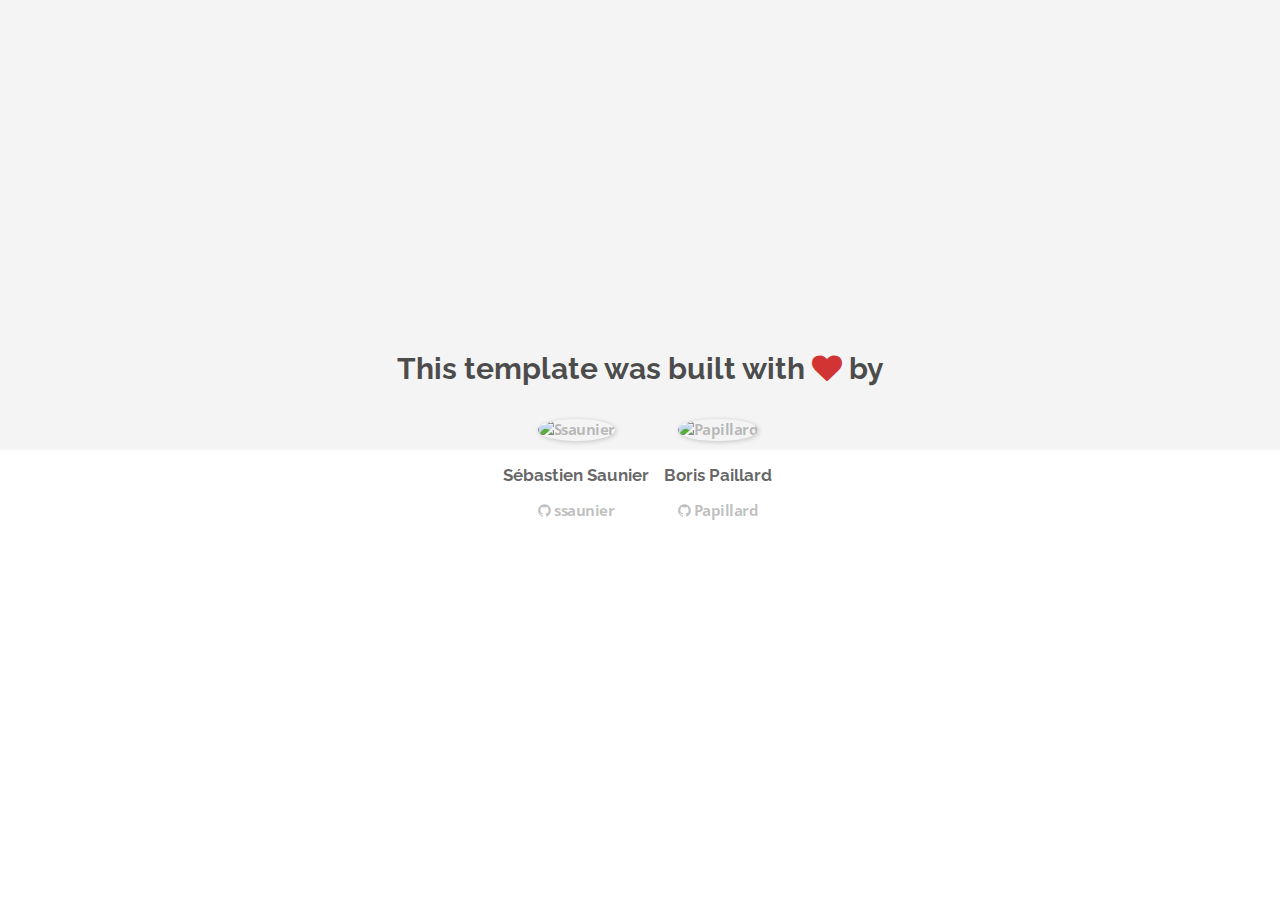
==== about.html @ ccd08929 "Automated commit at 2018-02-05 14:22:04 UTC by middleman-deploy 2.0.0-alpha" ====
<!doctype html>
<html>
  <head>
    <meta charset="utf-8">
    <meta http-equiv="x-ua-compatible" content="ie=edge">
    <meta name="viewport"
          content="width=device-width, initial-scale=1, shrink-to-fit=no">
    <!-- Use the title from a page's frontmatter if it has one -->
    <title>Le Wagon - Middleman - About</title>
    <link href="stylesheets/application-3c48b980.css" rel="stylesheet" />
    <script src="javascripts/application-93de88c9.js"></script>
    <link href="images/favicon-f15af148.png" rel="icon" type="image/png" />
  </head>
  <body>
    <div id="about">
  <div class="about-content">
    <h1>This template was built with <i class="fa fa-heart"></i> by</h1>
    <ul class="list-inline">
        <li>
<a href="https://kitt.lewagon.com/alumni/ssaunier" target="_blank">            <img src="https://kitt.lewagon.com/placeholder/users/ssaunier" class="img-circle" alt="Ssaunier" />
</a>          <h2>Sébastien Saunier</h2>
          <p>
<a href="https://github.com/ssaunier" target="_blank">              <i class="fa fa-github"></i> ssaunier
</a>          </p>
        </li>
        <li>
<a href="https://kitt.lewagon.com/alumni/Papillard" target="_blank">            <img src="https://kitt.lewagon.com/placeholder/users/Papillard" class="img-circle" alt="Papillard" />
</a>          <h2>Boris Paillard</h2>
          <p>
<a href="https://github.com/Papillard" target="_blank">              <i class="fa fa-github"></i> Papillard
</a>          </p>
        </li>
    </ul>
  </div>
</div>

  </body>
</html>
---- stylesheets/application-3c48b980.css ----
@import url("https://fonts.googleapis.com/css?family=Open+Sans:400,300,700|Raleway:400,100,300,700,500");/*!
 * Bootstrap v3.3.7 (http://getbootstrap.com)
 * Copyright 2011-2016 Twitter, Inc.
 * Licensed under MIT (https://github.com/twbs/bootstrap/blob/master/LICENSE)
 *//*! normalize.css v3.0.3 | MIT License | github.com/necolas/normalize.css */html{font-family:sans-serif;-ms-text-size-adjust:100%;-webkit-text-size-adjust:100%}body{margin:0}article,aside,details,figcaption,figure,footer,header,hgroup,main,menu,nav,section,summary{display:block}audio,canvas,progress,video{display:inline-block;vertical-align:baseline}audio:not([controls]){display:none;height:0}[hidden],template{display:none}a{background-color:transparent}a:active,a:hover{outline:0}abbr[title]{border-bottom:1px dotted}b,strong{font-weight:bold}dfn{font-style:italic}h1{font-size:2em;margin:0.67em 0}mark{background:#ff0;color:#000}small{font-size:80%}sub,sup{font-size:75%;line-height:0;position:relative;vertical-align:baseline}sup{top:-0.5em}sub{bottom:-0.25em}img{border:0}svg:not(:root){overflow:hidden}figure{margin:1em 40px}hr{-webkit-box-sizing:content-box;box-sizing:content-box;height:0}pre{overflow:auto}code,kbd,pre,samp{font-family:monospace, monospace;font-size:1em}button,input,optgroup,select,textarea{color:inherit;font:inherit;margin:0}button{overflow:visible}button,select{text-transform:none}button,html input[type="button"],input[type="reset"],input[type="submit"]{-webkit-appearance:button;cursor:pointer}button[disabled],html input[disabled]{cursor:default}button::-moz-focus-inner,input::-moz-focus-inner{border:0;padding:0}input{line-height:normal}input[type="checkbox"],input[type="radio"]{-webkit-box-sizing:border-box;box-sizing:border-box;padding:0}input[type="number"]::-webkit-inner-spin-button,input[type="number"]::-webkit-outer-spin-button{height:auto}input[type="search"]{-webkit-appearance:textfield;-webkit-box-sizing:content-box;box-sizing:content-box}input[type="search"]::-webkit-search-cancel-button,input[type="search"]::-webkit-search-decoration{-webkit-appearance:none}fieldset{border:1px solid #c0c0c0;margin:0 2px;padding:0.35em 0.625em 0.75em}legend{border:0;padding:0}textarea{overflow:auto}optgroup{font-weight:bold}table{border-collapse:collapse;border-spacing:0}td,th{padding:0}/*! Source: https://github.com/h5bp/html5-boilerplate/blob/master/src/css/main.css */@media print{*,*:before,*:after{background:transparent !important;color:#000 !important;-webkit-box-shadow:none !important;box-shadow:none !important;text-shadow:none !important}a,a:visited{text-decoration:underline}a[href]:after{content:" (" attr(href) ")"}abbr[title]:after{content:" (" attr(title) ")"}a[href^="#"]:after,a[href^="javascript:"]:after{content:""}pre,blockquote{border:1px solid #999;page-break-inside:avoid}thead{display:table-header-group}tr,img{page-break-inside:avoid}img{max-width:100% !important}p,h2,h3{orphans:3;widows:3}h2,h3{page-break-after:avoid}.navbar{display:none}.btn>.caret,.dropup>.btn>.caret{border-top-color:#000 !important}.label{border:1px solid #000}.table{border-collapse:collapse !important}.table td,.table th{background-color:#fff !important}.table-bordered th,.table-bordered td{border:1px solid #ddd !important}}@font-face{font-family:'Glyphicons Halflings';src:url("../assets/bootstrap/glyphicons-halflings-regular-86b6f62b.eot");src:url("../assets/bootstrap/glyphicons-halflings-regular-86b6f62b.eot?#iefix") format("embedded-opentype"),url("../assets/bootstrap/glyphicons-halflings-regular-ca35b697.woff2") format("woff2"),url("../assets/bootstrap/glyphicons-halflings-regular-278e49a8.woff") format("woff"),url("../assets/bootstrap/glyphicons-halflings-regular-44bc1850.ttf") format("truetype"),url("../assets/bootstrap/glyphicons-halflings-regular-de51a849.svg#glyphicons_halflingsregular") format("svg")}.glyphicon{position:relative;top:1px;display:inline-block;font-family:'Glyphicons Halflings';font-style:normal;font-weight:normal;line-height:1;-webkit-font-smoothing:antialiased;-moz-osx-font-smoothing:grayscale}.glyphicon-asterisk:before{content:"\002a"}.glyphicon-plus:before{content:"\002b"}.glyphicon-euro:before,.glyphicon-eur:before{content:"\20ac"}.glyphicon-minus:before{content:"\2212"}.glyphicon-cloud:before{content:"\2601"}.glyphicon-envelope:before{content:"\2709"}.glyphicon-pencil:before{content:"\270f"}.glyphicon-glass:before{content:"\e001"}.glyphicon-music:before{content:"\e002"}.glyphicon-search:before{content:"\e003"}.glyphicon-heart:before{content:"\e005"}.glyphicon-star:before{content:"\e006"}.glyphicon-star-empty:before{content:"\e007"}.glyphicon-user:before{content:"\e008"}.glyphicon-film:before{content:"\e009"}.glyphicon-th-large:before{content:"\e010"}.glyphicon-th:before{content:"\e011"}.glyphicon-th-list:before{content:"\e012"}.glyphicon-ok:before{content:"\e013"}.glyphicon-remove:before{content:"\e014"}.glyphicon-zoom-in:before{content:"\e015"}.glyphicon-zoom-out:before{content:"\e016"}.glyphicon-off:before{content:"\e017"}.glyphicon-signal:before{content:"\e018"}.glyphicon-cog:before{content:"\e019"}.glyphicon-trash:before{content:"\e020"}.glyphicon-home:before{content:"\e021"}.glyphicon-file:before{content:"\e022"}.glyphicon-time:before{content:"\e023"}.glyphicon-road:before{content:"\e024"}.glyphicon-download-alt:before{content:"\e025"}.glyphicon-download:before{content:"\e026"}.glyphicon-upload:before{content:"\e027"}.glyphicon-inbox:before{content:"\e028"}.glyphicon-play-circle:before{content:"\e029"}.glyphicon-repeat:before{content:"\e030"}.glyphicon-refresh:before{content:"\e031"}.glyphicon-list-alt:before{content:"\e032"}.glyphicon-lock:before{content:"\e033"}.glyphicon-flag:before{content:"\e034"}.glyphicon-headphones:before{content:"\e035"}.glyphicon-volume-off:before{content:"\e036"}.glyphicon-volume-down:before{content:"\e037"}.glyphicon-volume-up:before{content:"\e038"}.glyphicon-qrcode:before{content:"\e039"}.glyphicon-barcode:before{content:"\e040"}.glyphicon-tag:before{content:"\e041"}.glyphicon-tags:before{content:"\e042"}.glyphicon-book:before{content:"\e043"}.glyphicon-bookmark:before{content:"\e044"}.glyphicon-print:before{content:"\e045"}.glyphicon-camera:before{content:"\e046"}.glyphicon-font:before{content:"\e047"}.glyphicon-bold:before{content:"\e048"}.glyphicon-italic:before{content:"\e049"}.glyphicon-text-height:before{content:"\e050"}.glyphicon-text-width:before{content:"\e051"}.glyphicon-align-left:before{content:"\e052"}.glyphicon-align-center:before{content:"\e053"}.glyphicon-align-right:before{content:"\e054"}.glyphicon-align-justify:before{content:"\e055"}.glyphicon-list:before{content:"\e056"}.glyphicon-indent-left:before{content:"\e057"}.glyphicon-indent-right:before{content:"\e058"}.glyphicon-facetime-video:before{content:"\e059"}.glyphicon-picture:before{content:"\e060"}.glyphicon-map-marker:before{content:"\e062"}.glyphicon-adjust:before{content:"\e063"}.glyphicon-tint:before{content:"\e064"}.glyphicon-edit:before{content:"\e065"}.glyphicon-share:before{content:"\e066"}.glyphicon-check:before{content:"\e067"}.glyphicon-move:before{content:"\e068"}.glyphicon-step-backward:before{content:"\e069"}.glyphicon-fast-backward:before{content:"\e070"}.glyphicon-backward:before{content:"\e071"}.glyphicon-play:before{content:"\e072"}.glyphicon-pause:before{content:"\e073"}.glyphicon-stop:before{content:"\e074"}.glyphicon-forward:before{content:"\e075"}.glyphicon-fast-forward:before{content:"\e076"}.glyphicon-step-forward:before{content:"\e077"}.glyphicon-eject:before{content:"\e078"}.glyphicon-chevron-left:before{content:"\e079"}.glyphicon-chevron-right:before{content:"\e080"}.glyphicon-plus-sign:before{content:"\e081"}.glyphicon-minus-sign:before{content:"\e082"}.glyphicon-remove-sign:before{content:"\e083"}.glyphicon-ok-sign:before{content:"\e084"}.glyphicon-question-sign:before{content:"\e085"}.glyphicon-info-sign:before{content:"\e086"}.glyphicon-screenshot:before{content:"\e087"}.glyphicon-remove-circle:before{content:"\e088"}.glyphicon-ok-circle:before{content:"\e089"}.glyphicon-ban-circle:before{content:"\e090"}.glyphicon-arrow-left:before{content:"\e091"}.glyphicon-arrow-right:before{content:"\e092"}.glyphicon-arrow-up:before{content:"\e093"}.glyphicon-arrow-down:before{content:"\e094"}.glyphicon-share-alt:before{content:"\e095"}.glyphicon-resize-full:before{content:"\e096"}.glyphicon-resize-small:before{content:"\e097"}.glyphicon-exclamation-sign:before{content:"\e101"}.glyphicon-gift:before{content:"\e102"}.glyphicon-leaf:before{content:"\e103"}.glyphicon-fire:before{content:"\e104"}.glyphicon-eye-open:before{content:"\e105"}.glyphicon-eye-close:before{content:"\e106"}.glyphicon-warning-sign:before{content:"\e107"}.glyphicon-plane:before{content:"\e108"}.glyphicon-calendar:before{content:"\e109"}.glyphicon-random:before{content:"\e110"}.glyphicon-comment:before{content:"\e111"}.glyphicon-magnet:before{content:"\e112"}.glyphicon-chevron-up:before{content:"\e113"}.glyphicon-chevron-down:before{content:"\e114"}.glyphicon-retweet:before{content:"\e115"}.glyphicon-shopping-cart:before{content:"\e116"}.glyphicon-folder-close:before{content:"\e117"}.glyphicon-folder-open:before{content:"\e118"}.glyphicon-resize-vertical:before{content:"\e119"}.glyphicon-resize-horizontal:before{content:"\e120"}.glyphicon-hdd:before{content:"\e121"}.glyphicon-bullhorn:before{content:"\e122"}.glyphicon-bell:before{content:"\e123"}.glyphicon-certificate:before{content:"\e124"}.glyphicon-thumbs-up:before{content:"\e125"}.glyphicon-thumbs-down:before{content:"\e126"}.glyphicon-hand-right:before{content:"\e127"}.glyphicon-hand-left:before{content:"\e128"}.glyphicon-hand-up:before{content:"\e129"}.glyphicon-hand-down:before{content:"\e130"}.glyphicon-circle-arrow-right:before{content:"\e131"}.glyphicon-circle-arrow-left:before{content:"\e132"}.glyphicon-circle-arrow-up:before{content:"\e133"}.glyphicon-circle-arrow-down:before{content:"\e134"}.glyphicon-globe:before{content:"\e135"}.glyphicon-wrench:before{content:"\e136"}.glyphicon-tasks:before{content:"\e137"}.glyphicon-filter:before{content:"\e138"}.glyphicon-briefcase:before{content:"\e139"}.glyphicon-fullscreen:before{content:"\e140"}.glyphicon-dashboard:before{content:"\e141"}.glyphicon-paperclip:before{content:"\e142"}.glyphicon-heart-empty:before{content:"\e143"}.glyphicon-link:before{content:"\e144"}.glyphicon-phone:before{content:"\e145"}.glyphicon-pushpin:before{content:"\e146"}.glyphicon-usd:before{content:"\e148"}.glyphicon-gbp:before{content:"\e149"}.glyphicon-sort:before{content:"\e150"}.glyphicon-sort-by-alphabet:before{content:"\e151"}.glyphicon-sort-by-alphabet-alt:before{content:"\e152"}.glyphicon-sort-by-order:before{content:"\e153"}.glyphicon-sort-by-order-alt:before{content:"\e154"}.glyphicon-sort-by-attributes:before{content:"\e155"}.glyphicon-sort-by-attributes-alt:before{content:"\e156"}.glyphicon-unchecked:before{content:"\e157"}.glyphicon-expand:before{content:"\e158"}.glyphicon-collapse-down:before{content:"\e159"}.glyphicon-collapse-up:before{content:"\e160"}.glyphicon-log-in:before{content:"\e161"}.glyphicon-flash:before{content:"\e162"}.glyphicon-log-out:before{content:"\e163"}.glyphicon-new-window:before{content:"\e164"}.glyphicon-record:before{content:"\e165"}.glyphicon-save:before{content:"\e166"}.glyphicon-open:before{content:"\e167"}.glyphicon-saved:before{content:"\e168"}.glyphicon-import:before{content:"\e169"}.glyphicon-export:before{content:"\e170"}.glyphicon-send:before{content:"\e171"}.glyphicon-floppy-disk:before{content:"\e172"}.glyphicon-floppy-saved:before{content:"\e173"}.glyphicon-floppy-remove:before{content:"\e174"}.glyphicon-floppy-save:before{content:"\e175"}.glyphicon-floppy-open:before{content:"\e176"}.glyphicon-credit-card:before{content:"\e177"}.glyphicon-transfer:before{content:"\e178"}.glyphicon-cutlery:before{content:"\e179"}.glyphicon-header:before{content:"\e180"}.glyphicon-compressed:before{content:"\e181"}.glyphicon-earphone:before{content:"\e182"}.glyphicon-phone-alt:before{content:"\e183"}.glyphicon-tower:before{content:"\e184"}.glyphicon-stats:before{content:"\e185"}.glyphicon-sd-video:before{content:"\e186"}.glyphicon-hd-video:before{content:"\e187"}.glyphicon-subtitles:before{content:"\e188"}.glyphicon-sound-stereo:before{content:"\e189"}.glyphicon-sound-dolby:before{content:"\e190"}.glyphicon-sound-5-1:before{content:"\e191"}.glyphicon-sound-6-1:before{content:"\e192"}.glyphicon-sound-7-1:before{content:"\e193"}.glyphicon-copyright-mark:before{content:"\e194"}.glyphicon-registration-mark:before{content:"\e195"}.glyphicon-cloud-download:before{content:"\e197"}.glyphicon-cloud-upload:before{content:"\e198"}.glyphicon-tree-conifer:before{content:"\e199"}.glyphicon-tree-deciduous:before{content:"\e200"}.glyphicon-cd:before{content:"\e201"}.glyphicon-save-file:before{content:"\e202"}.glyphicon-open-file:before{content:"\e203"}.glyphicon-level-up:before{content:"\e204"}.glyphicon-copy:before{content:"\e205"}.glyphicon-paste:before{content:"\e206"}.glyphicon-alert:before{content:"\e209"}.glyphicon-equalizer:before{content:"\e210"}.glyphicon-king:before{content:"\e211"}.glyphicon-queen:before{content:"\e212"}.glyphicon-pawn:before{content:"\e213"}.glyphicon-bishop:before{content:"\e214"}.glyphicon-knight:before{content:"\e215"}.glyphicon-baby-formula:before{content:"\e216"}.glyphicon-tent:before{content:"\26fa"}.glyphicon-blackboard:before{content:"\e218"}.glyphicon-bed:before{content:"\e219"}.glyphicon-apple:before{content:"\f8ff"}.glyphicon-erase:before{content:"\e221"}.glyphicon-hourglass:before{content:"\231b"}.glyphicon-lamp:before{content:"\e223"}.glyphicon-duplicate:before{content:"\e224"}.glyphicon-piggy-bank:before{content:"\e225"}.glyphicon-scissors:before{content:"\e226"}.glyphicon-bitcoin:before{content:"\e227"}.glyphicon-btc:before{content:"\e227"}.glyphicon-xbt:before{content:"\e227"}.glyphicon-yen:before{content:"\00a5"}.glyphicon-jpy:before{content:"\00a5"}.glyphicon-ruble:before{content:"\20bd"}.glyphicon-rub:before{content:"\20bd"}.glyphicon-scale:before{content:"\e230"}.glyphicon-ice-lolly:before{content:"\e231"}.glyphicon-ice-lolly-tasted:before{content:"\e232"}.glyphicon-education:before{content:"\e233"}.glyphicon-option-horizontal:before{content:"\e234"}.glyphicon-option-vertical:before{content:"\e235"}.glyphicon-menu-hamburger:before{content:"\e236"}.glyphicon-modal-window:before{content:"\e237"}.glyphicon-oil:before{content:"\e238"}.glyphicon-grain:before{content:"\e239"}.glyphicon-sunglasses:before{content:"\e240"}.glyphicon-text-size:before{content:"\e241"}.glyphicon-text-color:before{content:"\e242"}.glyphicon-text-background:before{content:"\e243"}.glyphicon-object-align-top:before{content:"\e244"}.glyphicon-object-align-bottom:before{content:"\e245"}.glyphicon-object-align-horizontal:before{content:"\e246"}.glyphicon-object-align-left:before{content:"\e247"}.glyphicon-object-align-vertical:before{content:"\e248"}.glyphicon-object-align-right:before{content:"\e249"}.glyphicon-triangle-right:before{content:"\e250"}.glyphicon-triangle-left:before{content:"\e251"}.glyphicon-triangle-bottom:before{content:"\e252"}.glyphicon-triangle-top:before{content:"\e253"}.glyphicon-console:before{content:"\e254"}.glyphicon-superscript:before{content:"\e255"}.glyphicon-subscript:before{content:"\e256"}.glyphicon-menu-left:before{content:"\e257"}.glyphicon-menu-right:before{content:"\e258"}.glyphicon-menu-down:before{content:"\e259"}.glyphicon-menu-up:before{content:"\e260"}*{-webkit-box-sizing:border-box;box-sizing:border-box}*:before,*:after{-webkit-box-sizing:border-box;box-sizing:border-box}html{font-size:10px;-webkit-tap-highlight-color:transparent}body{font-family:"Open Sans", "Helvetica", "sans-serif";font-size:18px;line-height:1.42857143;color:#333333;background-color:#F4F4F4}input,button,select,textarea{font-family:inherit;font-size:inherit;line-height:inherit}a{color:#469AE0;text-decoration:none}a:hover,a:focus{color:#1f74ba;text-decoration:underline}a:focus{outline:5px auto -webkit-focus-ring-color;outline-offset:-2px}figure{margin:0}img{vertical-align:middle}.img-responsive{display:block;max-width:100%;height:auto}.img-rounded{border-radius:2px}.img-thumbnail{padding:4px;line-height:1.42857143;background-color:#F4F4F4;border:1px solid #ddd;border-radius:2px;-webkit-transition:all 0.2s ease-in-out;transition:all 0.2s ease-in-out;display:inline-block;max-width:100%;height:auto}.img-circle{border-radius:50%}hr{margin-top:25px;margin-bottom:25px;border:0;border-top:1px solid #eeeeee}.sr-only{position:absolute;width:1px;height:1px;margin:-1px;padding:0;overflow:hidden;clip:rect(0, 0, 0, 0);border:0}.sr-only-focusable:active,.sr-only-focusable:focus{position:static;width:auto;height:auto;margin:0;overflow:visible;clip:auto}[role="button"]{cursor:pointer}h1,h2,h3,h4,h5,h6,.h1,.h2,.h3,.h4,.h5,.h6{font-family:"Raleway", "Helvetica", "sans-serif";font-weight:500;line-height:1.1;color:inherit}h1 small,h1 .small,h2 small,h2 .small,h3 small,h3 .small,h4 small,h4 .small,h5 small,h5 .small,h6 small,h6 .small,.h1 small,.h1 .small,.h2 small,.h2 .small,.h3 small,.h3 .small,.h4 small,.h4 .small,.h5 small,.h5 .small,.h6 small,.h6 .small{font-weight:normal;line-height:1;color:#777777}h1,.h1,h2,.h2,h3,.h3{margin-top:25px;margin-bottom:12.5px}h1 small,h1 .small,.h1 small,.h1 .small,h2 small,h2 .small,.h2 small,.h2 .small,h3 small,h3 .small,.h3 small,.h3 .small{font-size:65%}h4,.h4,h5,.h5,h6,.h6{margin-top:12.5px;margin-bottom:12.5px}h4 small,h4 .small,.h4 small,.h4 .small,h5 small,h5 .small,.h5 small,.h5 .small,h6 small,h6 .small,.h6 small,.h6 .small{font-size:75%}h1,.h1{font-size:46px}h2,.h2{font-size:38px}h3,.h3{font-size:31px}h4,.h4{font-size:23px}h5,.h5{font-size:18px}h6,.h6{font-size:16px}p{margin:0 0 12.5px}.lead{margin-bottom:25px;font-size:20px;font-weight:300;line-height:1.4}@media (min-width: 768px){.lead{font-size:27px}}small,.small{font-size:88%}mark,.mark{background-color:#fcf8e3;padding:.2em}.text-left{text-align:left}.text-right{text-align:right}.text-center{text-align:center}.text-justify{text-align:justify}.text-nowrap{white-space:nowrap}.text-lowercase{text-transform:lowercase}.text-uppercase,.initialism{text-transform:uppercase}.text-capitalize{text-transform:capitalize}.text-muted{color:#777777}.text-primary{color:#469AE0}a.text-primary:hover,a.text-primary:focus{color:#2381d0}.text-success{color:#3c763d}a.text-success:hover,a.text-success:focus{color:#2b542c}.text-info{color:#31708f}a.text-info:hover,a.text-info:focus{color:#245269}.text-warning{color:#8a6d3b}a.text-warning:hover,a.text-warning:focus{color:#66512c}.text-danger{color:#a94442}a.text-danger:hover,a.text-danger:focus{color:#843534}.bg-primary{color:#fff}.bg-primary{background-color:#469AE0}a.bg-primary:hover,a.bg-primary:focus{background-color:#2381d0}.bg-success{background-color:#dff0d8}a.bg-success:hover,a.bg-success:focus{background-color:#c1e2b3}.bg-info{background-color:#d9edf7}a.bg-info:hover,a.bg-info:focus{background-color:#afd9ee}.bg-warning{background-color:#fcf8e3}a.bg-warning:hover,a.bg-warning:focus{background-color:#f7ecb5}.bg-danger{background-color:#f2dede}a.bg-danger:hover,a.bg-danger:focus{background-color:#e4b9b9}.page-header{padding-bottom:11.5px;margin:50px 0 25px;border-bottom:1px solid #eeeeee}ul,ol{margin-top:0;margin-bottom:12.5px}ul ul,ul ol,ol ul,ol ol{margin-bottom:0}.list-unstyled{padding-left:0;list-style:none}.list-inline{padding-left:0;list-style:none;margin-left:-5px}.list-inline>li{display:inline-block;padding-left:5px;padding-right:5px}dl{margin-top:0;margin-bottom:25px}dt,dd{line-height:1.42857143}dt{font-weight:bold}dd{margin-left:0}.dl-horizontal dd:before,.dl-horizontal dd:after{content:" ";display:table}.dl-horizontal dd:after{clear:both}@media (min-width: 768px){.dl-horizontal dt{float:left;width:160px;clear:left;text-align:right;overflow:hidden;text-overflow:ellipsis;white-space:nowrap}.dl-horizontal dd{margin-left:180px}}abbr[title],abbr[data-original-title]{cursor:help;border-bottom:1px dotted #777777}.initialism{font-size:90%}blockquote{padding:12.5px 25px;margin:0 0 25px;font-size:22.5px;border-left:5px solid #eeeeee}blockquote p:last-child,blockquote ul:last-child,blockquote ol:last-child{margin-bottom:0}blockquote footer,blockquote small,blockquote .small{display:block;font-size:80%;line-height:1.42857143;color:#777777}blockquote footer:before,blockquote small:before,blockquote .small:before{content:'\2014 \00A0'}.blockquote-reverse,blockquote.pull-right{padding-right:15px;padding-left:0;border-right:5px solid #eeeeee;border-left:0;text-align:right}.blockquote-reverse footer:before,.blockquote-reverse small:before,.blockquote-reverse .small:before,blockquote.pull-right footer:before,blockquote.pull-right small:before,blockquote.pull-right .small:before{content:''}.blockquote-reverse footer:after,.blockquote-reverse small:after,.blockquote-reverse .small:after,blockquote.pull-right footer:after,blockquote.pull-right small:after,blockquote.pull-right .small:after{content:'\00A0 \2014'}address{margin-bottom:25px;font-style:normal;line-height:1.42857143}code,kbd,pre,samp{font-family:Menlo, Monaco, Consolas, "Courier New", monospace}code{padding:2px 4px;font-size:90%;color:#c7254e;background-color:#f9f2f4;border-radius:2px}kbd{padding:2px 4px;font-size:90%;color:#fff;background-color:#333;border-radius:2px;-webkit-box-shadow:inset 0 -1px 0 rgba(0,0,0,0.25);box-shadow:inset 0 -1px 0 rgba(0,0,0,0.25)}kbd kbd{padding:0;font-size:100%;font-weight:bold;-webkit-box-shadow:none;box-shadow:none}pre{display:block;padding:12px;margin:0 0 12.5px;font-size:17px;line-height:1.42857143;word-break:break-all;word-wrap:break-word;color:#333333;background-color:#f5f5f5;border:1px solid #ccc;border-radius:2px}pre code{padding:0;font-size:inherit;color:inherit;white-space:pre-wrap;background-color:transparent;border-radius:0}.pre-scrollable{max-height:340px;overflow-y:scroll}.container{margin-right:auto;margin-left:auto;padding-left:15px;padding-right:15px}.container:before,.container:after{content:" ";display:table}.container:after{clear:both}@media (min-width: 768px){.container{width:750px}}@media (min-width: 992px){.container{width:970px}}@media (min-width: 1200px){.container{width:1170px}}.container-fluid{margin-right:auto;margin-left:auto;padding-left:15px;padding-right:15px}.container-fluid:before,.container-fluid:after{content:" ";display:table}.container-fluid:after{clear:both}.row{margin-left:-15px;margin-right:-15px}.row:before,.row:after{content:" ";display:table}.row:after{clear:both}.col-xs-1,.col-sm-1,.col-md-1,.col-lg-1,.col-xs-2,.col-sm-2,.col-md-2,.col-lg-2,.col-xs-3,.col-sm-3,.col-md-3,.col-lg-3,.col-xs-4,.col-sm-4,.col-md-4,.col-lg-4,.col-xs-5,.col-sm-5,.col-md-5,.col-lg-5,.col-xs-6,.col-sm-6,.col-md-6,.col-lg-6,.col-xs-7,.col-sm-7,.col-md-7,.col-lg-7,.col-xs-8,.col-sm-8,.col-md-8,.col-lg-8,.col-xs-9,.col-sm-9,.col-md-9,.col-lg-9,.col-xs-10,.col-sm-10,.col-md-10,.col-lg-10,.col-xs-11,.col-sm-11,.col-md-11,.col-lg-11,.col-xs-12,.col-sm-12,.col-md-12,.col-lg-12{position:relative;min-height:1px;padding-left:15px;padding-right:15px}.col-xs-1,.col-xs-2,.col-xs-3,.col-xs-4,.col-xs-5,.col-xs-6,.col-xs-7,.col-xs-8,.col-xs-9,.col-xs-10,.col-xs-11,.col-xs-12{float:left}.col-xs-1{width:8.33333333%}.col-xs-2{width:16.66666667%}.col-xs-3{width:25%}.col-xs-4{width:33.33333333%}.col-xs-5{width:41.66666667%}.col-xs-6{width:50%}.col-xs-7{width:58.33333333%}.col-xs-8{width:66.66666667%}.col-xs-9{width:75%}.col-xs-10{width:83.33333333%}.col-xs-11{width:91.66666667%}.col-xs-12{width:100%}.col-xs-pull-0{right:auto}.col-xs-pull-1{right:8.33333333%}.col-xs-pull-2{right:16.66666667%}.col-xs-pull-3{right:25%}.col-xs-pull-4{right:33.33333333%}.col-xs-pull-5{right:41.66666667%}.col-xs-pull-6{right:50%}.col-xs-pull-7{right:58.33333333%}.col-xs-pull-8{right:66.66666667%}.col-xs-pull-9{right:75%}.col-xs-pull-10{right:83.33333333%}.col-xs-pull-11{right:91.66666667%}.col-xs-pull-12{right:100%}.col-xs-push-0{left:auto}.col-xs-push-1{left:8.33333333%}.col-xs-push-2{left:16.66666667%}.col-xs-push-3{left:25%}.col-xs-push-4{left:33.33333333%}.col-xs-push-5{left:41.66666667%}.col-xs-push-6{left:50%}.col-xs-push-7{left:58.33333333%}.col-xs-push-8{left:66.66666667%}.col-xs-push-9{left:75%}.col-xs-push-10{left:83.33333333%}.col-xs-push-11{left:91.66666667%}.col-xs-push-12{left:100%}.col-xs-offset-0{margin-left:0%}.col-xs-offset-1{margin-left:8.33333333%}.col-xs-offset-2{margin-left:16.66666667%}.col-xs-offset-3{margin-left:25%}.col-xs-offset-4{margin-left:33.33333333%}.col-xs-offset-5{margin-left:41.66666667%}.col-xs-offset-6{margin-left:50%}.col-xs-offset-7{margin-left:58.33333333%}.col-xs-offset-8{margin-left:66.66666667%}.col-xs-offset-9{margin-left:75%}.col-xs-offset-10{margin-left:83.33333333%}.col-xs-offset-11{margin-left:91.66666667%}.col-xs-offset-12{margin-left:100%}@media (min-width: 768px){.col-sm-1,.col-sm-2,.col-sm-3,.col-sm-4,.col-sm-5,.col-sm-6,.col-sm-7,.col-sm-8,.col-sm-9,.col-sm-10,.col-sm-11,.col-sm-12{float:left}.col-sm-1{width:8.33333333%}.col-sm-2{width:16.66666667%}.col-sm-3{width:25%}.col-sm-4{width:33.33333333%}.col-sm-5{width:41.66666667%}.col-sm-6{width:50%}.col-sm-7{width:58.33333333%}.col-sm-8{width:66.66666667%}.col-sm-9{width:75%}.col-sm-10{width:83.33333333%}.col-sm-11{width:91.66666667%}.col-sm-12{width:100%}.col-sm-pull-0{right:auto}.col-sm-pull-1{right:8.33333333%}.col-sm-pull-2{right:16.66666667%}.col-sm-pull-3{right:25%}.col-sm-pull-4{right:33.33333333%}.col-sm-pull-5{right:41.66666667%}.col-sm-pull-6{right:50%}.col-sm-pull-7{right:58.33333333%}.col-sm-pull-8{right:66.66666667%}.col-sm-pull-9{right:75%}.col-sm-pull-10{right:83.33333333%}.col-sm-pull-11{right:91.66666667%}.col-sm-pull-12{right:100%}.col-sm-push-0{left:auto}.col-sm-push-1{left:8.33333333%}.col-sm-push-2{left:16.66666667%}.col-sm-push-3{left:25%}.col-sm-push-4{left:33.33333333%}.col-sm-push-5{left:41.66666667%}.col-sm-push-6{left:50%}.col-sm-push-7{left:58.33333333%}.col-sm-push-8{left:66.66666667%}.col-sm-push-9{left:75%}.col-sm-push-10{left:83.33333333%}.col-sm-push-11{left:91.66666667%}.col-sm-push-12{left:100%}.col-sm-offset-0{margin-left:0%}.col-sm-offset-1{margin-left:8.33333333%}.col-sm-offset-2{margin-left:16.66666667%}.col-sm-offset-3{margin-left:25%}.col-sm-offset-4{margin-left:33.33333333%}.col-sm-offset-5{margin-left:41.66666667%}.col-sm-offset-6{margin-left:50%}.col-sm-offset-7{margin-left:58.33333333%}.col-sm-offset-8{margin-left:66.66666667%}.col-sm-offset-9{margin-left:75%}.col-sm-offset-10{margin-left:83.33333333%}.col-sm-offset-11{margin-left:91.66666667%}.col-sm-offset-12{margin-left:100%}}@media (min-width: 992px){.col-md-1,.col-md-2,.col-md-3,.col-md-4,.col-md-5,.col-md-6,.col-md-7,.col-md-8,.col-md-9,.col-md-10,.col-md-11,.col-md-12{float:left}.col-md-1{width:8.33333333%}.col-md-2{width:16.66666667%}.col-md-3{width:25%}.col-md-4{width:33.33333333%}.col-md-5{width:41.66666667%}.col-md-6{width:50%}.col-md-7{width:58.33333333%}.col-md-8{width:66.66666667%}.col-md-9{width:75%}.col-md-10{width:83.33333333%}.col-md-11{width:91.66666667%}.col-md-12{width:100%}.col-md-pull-0{right:auto}.col-md-pull-1{right:8.33333333%}.col-md-pull-2{right:16.66666667%}.col-md-pull-3{right:25%}.col-md-pull-4{right:33.33333333%}.col-md-pull-5{right:41.66666667%}.col-md-pull-6{right:50%}.col-md-pull-7{right:58.33333333%}.col-md-pull-8{right:66.66666667%}.col-md-pull-9{right:75%}.col-md-pull-10{right:83.33333333%}.col-md-pull-11{right:91.66666667%}.col-md-pull-12{right:100%}.col-md-push-0{left:auto}.col-md-push-1{left:8.33333333%}.col-md-push-2{left:16.66666667%}.col-md-push-3{left:25%}.col-md-push-4{left:33.33333333%}.col-md-push-5{left:41.66666667%}.col-md-push-6{left:50%}.col-md-push-7{left:58.33333333%}.col-md-push-8{left:66.66666667%}.col-md-push-9{left:75%}.col-md-push-10{left:83.33333333%}.col-md-push-11{left:91.66666667%}.col-md-push-12{left:100%}.col-md-offset-0{margin-left:0%}.col-md-offset-1{margin-left:8.33333333%}.col-md-offset-2{margin-left:16.66666667%}.col-md-offset-3{margin-left:25%}.col-md-offset-4{margin-left:33.33333333%}.col-md-offset-5{margin-left:41.66666667%}.col-md-offset-6{margin-left:50%}.col-md-offset-7{margin-left:58.33333333%}.col-md-offset-8{margin-left:66.66666667%}.col-md-offset-9{margin-left:75%}.col-md-offset-10{margin-left:83.33333333%}.col-md-offset-11{margin-left:91.66666667%}.col-md-offset-12{margin-left:100%}}@media (min-width: 1200px){.col-lg-1,.col-lg-2,.col-lg-3,.col-lg-4,.col-lg-5,.col-lg-6,.col-lg-7,.col-lg-8,.col-lg-9,.col-lg-10,.col-lg-11,.col-lg-12{float:left}.col-lg-1{width:8.33333333%}.col-lg-2{width:16.66666667%}.col-lg-3{width:25%}.col-lg-4{width:33.33333333%}.col-lg-5{width:41.66666667%}.col-lg-6{width:50%}.col-lg-7{width:58.33333333%}.col-lg-8{width:66.66666667%}.col-lg-9{width:75%}.col-lg-10{width:83.33333333%}.col-lg-11{width:91.66666667%}.col-lg-12{width:100%}.col-lg-pull-0{right:auto}.col-lg-pull-1{right:8.33333333%}.col-lg-pull-2{right:16.66666667%}.col-lg-pull-3{right:25%}.col-lg-pull-4{right:33.33333333%}.col-lg-pull-5{right:41.66666667%}.col-lg-pull-6{right:50%}.col-lg-pull-7{right:58.33333333%}.col-lg-pull-8{right:66.66666667%}.col-lg-pull-9{right:75%}.col-lg-pull-10{right:83.33333333%}.col-lg-pull-11{right:91.66666667%}.col-lg-pull-12{right:100%}.col-lg-push-0{left:auto}.col-lg-push-1{left:8.33333333%}.col-lg-push-2{left:16.66666667%}.col-lg-push-3{left:25%}.col-lg-push-4{left:33.33333333%}.col-lg-push-5{left:41.66666667%}.col-lg-push-6{left:50%}.col-lg-push-7{left:58.33333333%}.col-lg-push-8{left:66.66666667%}.col-lg-push-9{left:75%}.col-lg-push-10{left:83.33333333%}.col-lg-push-11{left:91.66666667%}.col-lg-push-12{left:100%}.col-lg-offset-0{margin-left:0%}.col-lg-offset-1{margin-left:8.33333333%}.col-lg-offset-2{margin-left:16.66666667%}.col-lg-offset-3{margin-left:25%}.col-lg-offset-4{margin-left:33.33333333%}.col-lg-offset-5{margin-left:41.66666667%}.col-lg-offset-6{margin-left:50%}.col-lg-offset-7{margin-left:58.33333333%}.col-lg-offset-8{margin-left:66.66666667%}.col-lg-offset-9{margin-left:75%}.col-lg-offset-10{margin-left:83.33333333%}.col-lg-offset-11{margin-left:91.66666667%}.col-lg-offset-12{margin-left:100%}}table{background-color:transparent}caption{padding-top:8px;padding-bottom:8px;color:#777777;text-align:left}th{text-align:left}.table{width:100%;max-width:100%;margin-bottom:25px}.table>thead>tr>th,.table>thead>tr>td,.table>tbody>tr>th,.table>tbody>tr>td,.table>tfoot>tr>th,.table>tfoot>tr>td{padding:8px;line-height:1.42857143;vertical-align:top;border-top:1px solid #ddd}.table>thead>tr>th{vertical-align:bottom;border-bottom:2px solid #ddd}.table>caption+thead>tr:first-child>th,.table>caption+thead>tr:first-child>td,.table>colgroup+thead>tr:first-child>th,.table>colgroup+thead>tr:first-child>td,.table>thead:first-child>tr:first-child>th,.table>thead:first-child>tr:first-child>td{border-top:0}.table>tbody+tbody{border-top:2px solid #ddd}.table .table{background-color:#F4F4F4}.table-condensed>thead>tr>th,.table-condensed>thead>tr>td,.table-condensed>tbody>tr>th,.table-condensed>tbody>tr>td,.table-condensed>tfoot>tr>th,.table-condensed>tfoot>tr>td{padding:5px}.table-bordered{border:1px solid #ddd}.table-bordered>thead>tr>th,.table-bordered>thead>tr>td,.table-bordered>tbody>tr>th,.table-bordered>tbody>tr>td,.table-bordered>tfoot>tr>th,.table-bordered>tfoot>tr>td{border:1px solid #ddd}.table-bordered>thead>tr>th,.table-bordered>thead>tr>td{border-bottom-width:2px}.table-striped>tbody>tr:nth-of-type(odd){background-color:#f9f9f9}.table-hover>tbody>tr:hover{background-color:#f5f5f5}table col[class*="col-"]{position:static;float:none;display:table-column}table td[class*="col-"],table th[class*="col-"]{position:static;float:none;display:table-cell}.table>thead>tr>td.active,.table>thead>tr>th.active,.table>thead>tr.active>td,.table>thead>tr.active>th,.table>tbody>tr>td.active,.table>tbody>tr>th.active,.table>tbody>tr.active>td,.table>tbody>tr.active>th,.table>tfoot>tr>td.active,.table>tfoot>tr>th.active,.table>tfoot>tr.active>td,.table>tfoot>tr.active>th{background-color:#f5f5f5}.table-hover>tbody>tr>td.active:hover,.table-hover>tbody>tr>th.active:hover,.table-hover>tbody>tr.active:hover>td,.table-hover>tbody>tr:hover>.active,.table-hover>tbody>tr.active:hover>th{background-color:#e8e8e8}.table>thead>tr>td.success,.table>thead>tr>th.success,.table>thead>tr.success>td,.table>thead>tr.success>th,.table>tbody>tr>td.success,.table>tbody>tr>th.success,.table>tbody>tr.success>td,.table>tbody>tr.success>th,.table>tfoot>tr>td.success,.table>tfoot>tr>th.success,.table>tfoot>tr.success>td,.table>tfoot>tr.success>th{background-color:#dff0d8}.table-hover>tbody>tr>td.success:hover,.table-hover>tbody>tr>th.success:hover,.table-hover>tbody>tr.success:hover>td,.table-hover>tbody>tr:hover>.success,.table-hover>tbody>tr.success:hover>th{background-color:#d0e9c6}.table>thead>tr>td.info,.table>thead>tr>th.info,.table>thead>tr.info>td,.table>thead>tr.info>th,.table>tbody>tr>td.info,.table>tbody>tr>th.info,.table>tbody>tr.info>td,.table>tbody>tr.info>th,.table>tfoot>tr>td.info,.table>tfoot>tr>th.info,.table>tfoot>tr.info>td,.table>tfoot>tr.info>th{background-color:#d9edf7}.table-hover>tbody>tr>td.info:hover,.table-hover>tbody>tr>th.info:hover,.table-hover>tbody>tr.info:hover>td,.table-hover>tbody>tr:hover>.info,.table-hover>tbody>tr.info:hover>th{background-color:#c4e3f3}.table>thead>tr>td.warning,.table>thead>tr>th.warning,.table>thead>tr.warning>td,.table>thead>tr.warning>th,.table>tbody>tr>td.warning,.table>tbody>tr>th.warning,.table>tbody>tr.warning>td,.table>tbody>tr.warning>th,.table>tfoot>tr>td.warning,.table>tfoot>tr>th.warning,.table>tfoot>tr.warning>td,.table>tfoot>tr.warning>th{background-color:#fcf8e3}.table-hover>tbody>tr>td.warning:hover,.table-hover>tbody>tr>th.warning:hover,.table-hover>tbody>tr.warning:hover>td,.table-hover>tbody>tr:hover>.warning,.table-hover>tbody>tr.warning:hover>th{background-color:#faf2cc}.table>thead>tr>td.danger,.table>thead>tr>th.danger,.table>thead>tr.danger>td,.table>thead>tr.danger>th,.table>tbody>tr>td.danger,.table>tbody>tr>th.danger,.table>tbody>tr.danger>td,.table>tbody>tr.danger>th,.table>tfoot>tr>td.danger,.table>tfoot>tr>th.danger,.table>tfoot>tr.danger>td,.table>tfoot>tr.danger>th{background-color:#f2dede}.table-hover>tbody>tr>td.danger:hover,.table-hover>tbody>tr>th.danger:hover,.table-hover>tbody>tr.danger:hover>td,.table-hover>tbody>tr:hover>.danger,.table-hover>tbody>tr.danger:hover>th{background-color:#ebcccc}.table-responsive{overflow-x:auto;min-height:0.01%}@media screen and (max-width: 767px){.table-responsive{width:100%;margin-bottom:18.75px;overflow-y:hidden;-ms-overflow-style:-ms-autohiding-scrollbar;border:1px solid #ddd}.table-responsive>.table{margin-bottom:0}.table-responsive>.table>thead>tr>th,.table-responsive>.table>thead>tr>td,.table-responsive>.table>tbody>tr>th,.table-responsive>.table>tbody>tr>td,.table-responsive>.table>tfoot>tr>th,.table-responsive>.table>tfoot>tr>td{white-space:nowrap}.table-responsive>.table-bordered{border:0}.table-responsive>.table-bordered>thead>tr>th:first-child,.table-responsive>.table-bordered>thead>tr>td:first-child,.table-responsive>.table-bordered>tbody>tr>th:first-child,.table-responsive>.table-bordered>tbody>tr>td:first-child,.table-responsive>.table-bordered>tfoot>tr>th:first-child,.table-responsive>.table-bordered>tfoot>tr>td:first-child{border-left:0}.table-responsive>.table-bordered>thead>tr>th:last-child,.table-responsive>.table-bordered>thead>tr>td:last-child,.table-responsive>.table-bordered>tbody>tr>th:last-child,.table-responsive>.table-bordered>tbody>tr>td:last-child,.table-responsive>.table-bordered>tfoot>tr>th:last-child,.table-responsive>.table-bordered>tfoot>tr>td:last-child{border-right:0}.table-responsive>.table-bordered>tbody>tr:last-child>th,.table-responsive>.table-bordered>tbody>tr:last-child>td,.table-responsive>.table-bordered>tfoot>tr:last-child>th,.table-responsive>.table-bordered>tfoot>tr:last-child>td{border-bottom:0}}fieldset{padding:0;margin:0;border:0;min-width:0}legend{display:block;width:100%;padding:0;margin-bottom:25px;font-size:27px;line-height:inherit;color:#333333;border:0;border-bottom:1px solid #e5e5e5}label{display:inline-block;max-width:100%;margin-bottom:5px;font-weight:bold}input[type="search"]{-webkit-box-sizing:border-box;box-sizing:border-box}input[type="radio"],input[type="checkbox"]{margin:4px 0 0;margin-top:1px \9;line-height:normal}input[type="file"]{display:block}input[type="range"]{display:block;width:100%}select[multiple],select[size]{height:auto}input[type="file"]:focus,input[type="radio"]:focus,input[type="checkbox"]:focus{outline:5px auto -webkit-focus-ring-color;outline-offset:-2px}output{display:block;padding-top:7px;font-size:18px;line-height:1.42857143;color:#000000}.form-control{display:block;width:100%;height:39px;padding:6px 12px;font-size:18px;line-height:1.42857143;color:#000000;background-color:#fff;background-image:none;border:1px solid #ccc;border-radius:2px;-webkit-box-shadow:inset 0 1px 1px rgba(0,0,0,0.075);box-shadow:inset 0 1px 1px rgba(0,0,0,0.075);-webkit-transition:border-color ease-in-out 0.15s, box-shadow ease-in-out 0.15s;-webkit-transition:border-color ease-in-out 0.15s, -webkit-box-shadow ease-in-out 0.15s;transition:border-color ease-in-out 0.15s, -webkit-box-shadow ease-in-out 0.15s;transition:border-color ease-in-out 0.15s, box-shadow ease-in-out 0.15s;transition:border-color ease-in-out 0.15s, box-shadow ease-in-out 0.15s, -webkit-box-shadow ease-in-out 0.15s}.form-control:focus{border-color:#66afe9;outline:0;-webkit-box-shadow:inset 0 1px 1px rgba(0,0,0,0.075),0 0 8px rgba(102,175,233,0.6);box-shadow:inset 0 1px 1px rgba(0,0,0,0.075),0 0 8px rgba(102,175,233,0.6)}.form-control::-moz-placeholder{color:#999;opacity:1}.form-control:-ms-input-placeholder{color:#999}.form-control::-webkit-input-placeholder{color:#999}.form-control::-ms-expand{border:0;background-color:transparent}.form-control[disabled],.form-control[readonly],fieldset[disabled] .form-control{background-color:#eeeeee;opacity:1}.form-control[disabled],fieldset[disabled] .form-control{cursor:not-allowed}textarea.form-control{height:auto}input[type="search"]{-webkit-appearance:none}@media screen and (-webkit-min-device-pixel-ratio: 0){input[type="date"].form-control,input[type="time"].form-control,input[type="datetime-local"].form-control,input[type="month"].form-control{line-height:39px}input[type="date"].input-sm,.input-group-sm>input[type="date"].form-control,.input-group-sm>input[type="date"].input-group-addon,.input-group-sm>.input-group-btn>input[type="date"].btn,.input-group-sm input[type="date"],input[type="time"].input-sm,.input-group-sm>input[type="time"].form-control,.input-group-sm>input[type="time"].input-group-addon,.input-group-sm>.input-group-btn>input[type="time"].btn,.input-group-sm input[type="time"],input[type="datetime-local"].input-sm,.input-group-sm>input[type="datetime-local"].form-control,.input-group-sm>input[type="datetime-local"].input-group-addon,.input-group-sm>.input-group-btn>input[type="datetime-local"].btn,.input-group-sm input[type="datetime-local"],input[type="month"].input-sm,.input-group-sm>input[type="month"].form-control,.input-group-sm>input[type="month"].input-group-addon,.input-group-sm>.input-group-btn>input[type="month"].btn,.input-group-sm input[type="month"]{line-height:36px}input[type="date"].input-lg,.input-group-lg>input[type="date"].form-control,.input-group-lg>input[type="date"].input-group-addon,.input-group-lg>.input-group-btn>input[type="date"].btn,.input-group-lg input[type="date"],input[type="time"].input-lg,.input-group-lg>input[type="time"].form-control,.input-group-lg>input[type="time"].input-group-addon,.input-group-lg>.input-group-btn>input[type="time"].btn,.input-group-lg input[type="time"],input[type="datetime-local"].input-lg,.input-group-lg>input[type="datetime-local"].form-control,.input-group-lg>input[type="datetime-local"].input-group-addon,.input-group-lg>.input-group-btn>input[type="datetime-local"].btn,.input-group-lg input[type="datetime-local"],input[type="month"].input-lg,.input-group-lg>input[type="month"].form-control,.input-group-lg>input[type="month"].input-group-addon,.input-group-lg>.input-group-btn>input[type="month"].btn,.input-group-lg input[type="month"]{line-height:53px}}.form-group{margin-bottom:15px}.radio,.checkbox{position:relative;display:block;margin-top:10px;margin-bottom:10px}.radio label,.checkbox label{min-height:25px;padding-left:20px;margin-bottom:0;font-weight:normal;cursor:pointer}.radio input[type="radio"],.radio-inline input[type="radio"],.checkbox input[type="checkbox"],.checkbox-inline input[type="checkbox"]{position:absolute;margin-left:-20px;margin-top:4px \9}.radio+.radio,.checkbox+.checkbox{margin-top:-5px}.radio-inline,.checkbox-inline{position:relative;display:inline-block;padding-left:20px;margin-bottom:0;vertical-align:middle;font-weight:normal;cursor:pointer}.radio-inline+.radio-inline,.checkbox-inline+.checkbox-inline{margin-top:0;margin-left:10px}input[type="radio"][disabled],input[type="radio"].disabled,fieldset[disabled] input[type="radio"],input[type="checkbox"][disabled],input[type="checkbox"].disabled,fieldset[disabled] input[type="checkbox"]{cursor:not-allowed}.radio-inline.disabled,fieldset[disabled] .radio-inline,.checkbox-inline.disabled,fieldset[disabled] .checkbox-inline{cursor:not-allowed}.radio.disabled label,fieldset[disabled] .radio label,.checkbox.disabled label,fieldset[disabled] .checkbox label{cursor:not-allowed}.form-control-static{padding-top:7px;padding-bottom:7px;margin-bottom:0;min-height:43px}.form-control-static.input-lg,.input-group-lg>.form-control-static.form-control,.input-group-lg>.form-control-static.input-group-addon,.input-group-lg>.input-group-btn>.form-control-static.btn,.form-control-static.input-sm,.input-group-sm>.form-control-static.form-control,.input-group-sm>.form-control-static.input-group-addon,.input-group-sm>.input-group-btn>.form-control-static.btn{padding-left:0;padding-right:0}.input-sm,.input-group-sm>.form-control,.input-group-sm>.input-group-addon,.input-group-sm>.input-group-btn>.btn{height:36px;padding:5px 10px;font-size:16px;line-height:1.5;border-radius:2px}select.input-sm,.input-group-sm>select.form-control,.input-group-sm>select.input-group-addon,.input-group-sm>.input-group-btn>select.btn{height:36px;line-height:36px}textarea.input-sm,.input-group-sm>textarea.form-control,.input-group-sm>textarea.input-group-addon,.input-group-sm>.input-group-btn>textarea.btn,select[multiple].input-sm,.input-group-sm>select[multiple].form-control,.input-group-sm>select[multiple].input-group-addon,.input-group-sm>.input-group-btn>select[multiple].btn{height:auto}.form-group-sm .form-control{height:36px;padding:5px 10px;font-size:16px;line-height:1.5;border-radius:2px}.form-group-sm select.form-control{height:36px;line-height:36px}.form-group-sm textarea.form-control,.form-group-sm select[multiple].form-control{height:auto}.form-group-sm .form-control-static{height:36px;min-height:41px;padding:6px 10px;font-size:16px;line-height:1.5}.input-lg,.input-group-lg>.form-control,.input-group-lg>.input-group-addon,.input-group-lg>.input-group-btn>.btn{height:53px;padding:10px 16px;font-size:23px;line-height:1.3333333;border-radius:2px}select.input-lg,.input-group-lg>select.form-control,.input-group-lg>select.input-group-addon,.input-group-lg>.input-group-btn>select.btn{height:53px;line-height:53px}textarea.input-lg,.input-group-lg>textarea.form-control,.input-group-lg>textarea.input-group-addon,.input-group-lg>.input-group-btn>textarea.btn,select[multiple].input-lg,.input-group-lg>select[multiple].form-control,.input-group-lg>select[multiple].input-group-addon,.input-group-lg>.input-group-btn>select[multiple].btn{height:auto}.form-group-lg .form-control{height:53px;padding:10px 16px;font-size:23px;line-height:1.3333333;border-radius:2px}.form-group-lg select.form-control{height:53px;line-height:53px}.form-group-lg textarea.form-control,.form-group-lg select[multiple].form-control{height:auto}.form-group-lg .form-control-static{height:53px;min-height:48px;padding:11px 16px;font-size:23px;line-height:1.3333333}.has-feedback{position:relative}.has-feedback .form-control{padding-right:48.75px}.form-control-feedback{position:absolute;top:0;right:0;z-index:2;display:block;width:39px;height:39px;line-height:39px;text-align:center;pointer-events:none}.input-lg+.form-control-feedback,.input-group-lg>.form-control+.form-control-feedback,.input-group-lg>.input-group-addon+.form-control-feedback,.input-group-lg>.input-group-btn>.btn+.form-control-feedback,.input-group-lg+.form-control-feedback,.form-group-lg .form-control+.form-control-feedback{width:53px;height:53px;line-height:53px}.input-sm+.form-control-feedback,.input-group-sm>.form-control+.form-control-feedback,.input-group-sm>.input-group-addon+.form-control-feedback,.input-group-sm>.input-group-btn>.btn+.form-control-feedback,.input-group-sm+.form-control-feedback,.form-group-sm .form-control+.form-control-feedback{width:36px;height:36px;line-height:36px}.has-success .help-block,.has-success .control-label,.has-success .radio,.has-success .checkbox,.has-success .radio-inline,.has-success .checkbox-inline,.has-success.radio label,.has-success.checkbox label,.has-success.radio-inline label,.has-success.checkbox-inline label{color:#3c763d}.has-success .form-control{border-color:#3c763d;-webkit-box-shadow:inset 0 1px 1px rgba(0,0,0,0.075);box-shadow:inset 0 1px 1px rgba(0,0,0,0.075)}.has-success .form-control:focus{border-color:#2b542c;-webkit-box-shadow:inset 0 1px 1px rgba(0,0,0,0.075),0 0 6px #67b168;box-shadow:inset 0 1px 1px rgba(0,0,0,0.075),0 0 6px #67b168}.has-success .input-group-addon{color:#3c763d;border-color:#3c763d;background-color:#dff0d8}.has-success .form-control-feedback{color:#3c763d}.has-warning .help-block,.has-warning .control-label,.has-warning .radio,.has-warning .checkbox,.has-warning .radio-inline,.has-warning .checkbox-inline,.has-warning.radio label,.has-warning.checkbox label,.has-warning.radio-inline label,.has-warning.checkbox-inline label{color:#8a6d3b}.has-warning .form-control{border-color:#8a6d3b;-webkit-box-shadow:inset 0 1px 1px rgba(0,0,0,0.075);box-shadow:inset 0 1px 1px rgba(0,0,0,0.075)}.has-warning .form-control:focus{border-color:#66512c;-webkit-box-shadow:inset 0 1px 1px rgba(0,0,0,0.075),0 0 6px #c0a16b;box-shadow:inset 0 1px 1px rgba(0,0,0,0.075),0 0 6px #c0a16b}.has-warning .input-group-addon{color:#8a6d3b;border-color:#8a6d3b;background-color:#fcf8e3}.has-warning .form-control-feedback{color:#8a6d3b}.has-error .help-block,.has-error .control-label,.has-error .radio,.has-error .checkbox,.has-error .radio-inline,.has-error .checkbox-inline,.has-error.radio label,.has-error.checkbox label,.has-error.radio-inline label,.has-error.checkbox-inline label{color:#a94442}.has-error .form-control{border-color:#a94442;-webkit-box-shadow:inset 0 1px 1px rgba(0,0,0,0.075);box-shadow:inset 0 1px 1px rgba(0,0,0,0.075)}.has-error .form-control:focus{border-color:#843534;-webkit-box-shadow:inset 0 1px 1px rgba(0,0,0,0.075),0 0 6px #ce8483;box-shadow:inset 0 1px 1px rgba(0,0,0,0.075),0 0 6px #ce8483}.has-error .input-group-addon{color:#a94442;border-color:#a94442;background-color:#f2dede}.has-error .form-control-feedback{color:#a94442}.has-feedback label ~ .form-control-feedback{top:30px}.has-feedback label.sr-only ~ .form-control-feedback{top:0}.help-block{display:block;margin-top:5px;margin-bottom:10px;color:#737373}@media (min-width: 768px){.form-inline .form-group{display:inline-block;margin-bottom:0;vertical-align:middle}.form-inline .form-control{display:inline-block;width:auto;vertical-align:middle}.form-inline .form-control-static{display:inline-block}.form-inline .input-group{display:inline-table;vertical-align:middle}.form-inline .input-group .input-group-addon,.form-inline .input-group .input-group-btn,.form-inline .input-group .form-control{width:auto}.form-inline .input-group>.form-control{width:100%}.form-inline .control-label{margin-bottom:0;vertical-align:middle}.form-inline .radio,.form-inline .checkbox{display:inline-block;margin-top:0;margin-bottom:0;vertical-align:middle}.form-inline .radio label,.form-inline .checkbox label{padding-left:0}.form-inline .radio input[type="radio"],.form-inline .checkbox input[type="checkbox"]{position:relative;margin-left:0}.form-inline .has-feedback .form-control-feedback{top:0}}.form-horizontal .radio,.form-horizontal .checkbox,.form-horizontal .radio-inline,.form-horizontal .checkbox-inline{margin-top:0;margin-bottom:0;padding-top:7px}.form-horizontal .radio,.form-horizontal .checkbox{min-height:32px}.form-horizontal .form-group{margin-left:-15px;margin-right:-15px}.form-horizontal .form-group:before,.form-horizontal .form-group:after{content:" ";display:table}.form-horizontal .form-group:after{clear:both}@media (min-width: 768px){.form-horizontal .control-label{text-align:right;margin-bottom:0;padding-top:7px}}.form-horizontal .has-feedback .form-control-feedback{right:15px}@media (min-width: 768px){.form-horizontal .form-group-lg .control-label{padding-top:11px;font-size:23px}}@media (min-width: 768px){.form-horizontal .form-group-sm .control-label{padding-top:6px;font-size:16px}}.btn{display:inline-block;margin-bottom:0;font-weight:normal;text-align:center;vertical-align:middle;-ms-touch-action:manipulation;touch-action:manipulation;cursor:pointer;background-image:none;border:1px solid transparent;white-space:nowrap;padding:6px 12px;font-size:18px;line-height:1.42857143;border-radius:2px;-webkit-user-select:none;-moz-user-select:none;-ms-user-select:none;user-select:none}.btn:focus,.btn.focus,.btn:active:focus,.btn:active.focus,.btn.active:focus,.btn.active.focus{outline:5px auto -webkit-focus-ring-color;outline-offset:-2px}.btn:hover,.btn:focus,.btn.focus{color:#333;text-decoration:none}.btn:active,.btn.active{outline:0;background-image:none;-webkit-box-shadow:inset 0 3px 5px rgba(0,0,0,0.125);box-shadow:inset 0 3px 5px rgba(0,0,0,0.125)}.btn.disabled,.btn[disabled],fieldset[disabled] .btn{cursor:not-allowed;opacity:0.65;filter:alpha(opacity=65);-webkit-box-shadow:none;box-shadow:none}a.btn.disabled,fieldset[disabled] a.btn{pointer-events:none}.btn-default{color:#333;background-color:#fff;border-color:#ccc}.btn-default:focus,.btn-default.focus{color:#333;background-color:#e6e6e6;border-color:#8c8c8c}.btn-default:hover{color:#333;background-color:#e6e6e6;border-color:#adadad}.btn-default:active,.btn-default.active,.open>.btn-default.dropdown-toggle{color:#333;background-color:#e6e6e6;border-color:#adadad}.btn-default:active:hover,.btn-default:active:focus,.btn-default:active.focus,.btn-default.active:hover,.btn-default.active:focus,.btn-default.active.focus,.open>.btn-default.dropdown-toggle:hover,.open>.btn-default.dropdown-toggle:focus,.open>.btn-default.dropdown-toggle.focus{color:#333;background-color:#d4d4d4;border-color:#8c8c8c}.btn-default:active,.btn-default.active,.open>.btn-default.dropdown-toggle{background-image:none}.btn-default.disabled:hover,.btn-default.disabled:focus,.btn-default.disabled.focus,.btn-default[disabled]:hover,.btn-default[disabled]:focus,.btn-default[disabled].focus,fieldset[disabled] .btn-default:hover,fieldset[disabled] .btn-default:focus,fieldset[disabled] .btn-default.focus{background-color:#fff;border-color:#ccc}.btn-default .badge{color:#fff;background-color:#333}.btn-primary{color:#fff;background-color:#469AE0;border-color:#308edc}.btn-primary:focus,.btn-primary.focus{color:#fff;background-color:#2381d0;border-color:#144b79}.btn-primary:hover{color:#fff;background-color:#2381d0;border-color:#1e6eb2}.btn-primary:active,.btn-primary.active,.open>.btn-primary.dropdown-toggle{color:#fff;background-color:#2381d0;border-color:#1e6eb2}.btn-primary:active:hover,.btn-primary:active:focus,.btn-primary:active.focus,.btn-primary.active:hover,.btn-primary.active:focus,.btn-primary.active.focus,.open>.btn-primary.dropdown-toggle:hover,.open>.btn-primary.dropdown-toggle:focus,.open>.btn-primary.dropdown-toggle.focus{color:#fff;background-color:#1e6eb2;border-color:#144b79}.btn-primary:active,.btn-primary.active,.open>.btn-primary.dropdown-toggle{background-image:none}.btn-primary.disabled:hover,.btn-primary.disabled:focus,.btn-primary.disabled.focus,.btn-primary[disabled]:hover,.btn-primary[disabled]:focus,.btn-primary[disabled].focus,fieldset[disabled] .btn-primary:hover,fieldset[disabled] .btn-primary:focus,fieldset[disabled] .btn-primary.focus{background-color:#469AE0;border-color:#308edc}.btn-primary .badge{color:#469AE0;background-color:#fff}.btn-success{color:#fff;background-color:#32B796;border-color:#2da386}.btn-success:focus,.btn-success.focus{color:#fff;background-color:#278f75;border-color:#113f34}.btn-success:hover{color:#fff;background-color:#278f75;border-color:#1f735e}.btn-success:active,.btn-success.active,.open>.btn-success.dropdown-toggle{color:#fff;background-color:#278f75;border-color:#1f735e}.btn-success:active:hover,.btn-success:active:focus,.btn-success:active.focus,.btn-success.active:hover,.btn-success.active:focus,.btn-success.active.focus,.open>.btn-success.dropdown-toggle:hover,.open>.btn-success.dropdown-toggle:focus,.open>.btn-success.dropdown-toggle.focus{color:#fff;background-color:#1f735e;border-color:#113f34}.btn-success:active,.btn-success.active,.open>.btn-success.dropdown-toggle{background-image:none}.btn-success.disabled:hover,.btn-success.disabled:focus,.btn-success.disabled.focus,.btn-success[disabled]:hover,.btn-success[disabled]:focus,.btn-success[disabled].focus,fieldset[disabled] .btn-success:hover,fieldset[disabled] .btn-success:focus,fieldset[disabled] .btn-success.focus{background-color:#32B796;border-color:#2da386}.btn-success .badge{color:#32B796;background-color:#fff}.btn-info{color:#fff;background-color:#FDB631;border-color:#fdad18}.btn-info:focus,.btn-info.focus{color:#fff;background-color:#f9a302;border-color:#946101}.btn-info:hover{color:#fff;background-color:#f9a302;border-color:#d58c02}.btn-info:active,.btn-info.active,.open>.btn-info.dropdown-toggle{color:#fff;background-color:#f9a302;border-color:#d58c02}.btn-info:active:hover,.btn-info:active:focus,.btn-info:active.focus,.btn-info.active:hover,.btn-info.active:focus,.btn-info.active.focus,.open>.btn-info.dropdown-toggle:hover,.open>.btn-info.dropdown-toggle:focus,.open>.btn-info.dropdown-toggle.focus{color:#fff;background-color:#d58c02;border-color:#946101}.btn-info:active,.btn-info.active,.open>.btn-info.dropdown-toggle{background-image:none}.btn-info.disabled:hover,.btn-info.disabled:focus,.btn-info.disabled.focus,.btn-info[disabled]:hover,.btn-info[disabled]:focus,.btn-info[disabled].focus,fieldset[disabled] .btn-info:hover,fieldset[disabled] .btn-info:focus,fieldset[disabled] .btn-info.focus{background-color:#FDB631;border-color:#fdad18}.btn-info .badge{color:#FDB631;background-color:#fff}.btn-warning{color:#fff;background-color:#E67E22;border-color:#d67118}.btn-warning:focus,.btn-warning.focus{color:#fff;background-color:#bf6516;border-color:#64350b}.btn-warning:hover{color:#fff;background-color:#bf6516;border-color:#9f5412}.btn-warning:active,.btn-warning.active,.open>.btn-warning.dropdown-toggle{color:#fff;background-color:#bf6516;border-color:#9f5412}.btn-warning:active:hover,.btn-warning:active:focus,.btn-warning:active.focus,.btn-warning.active:hover,.btn-warning.active:focus,.btn-warning.active.focus,.open>.btn-warning.dropdown-toggle:hover,.open>.btn-warning.dropdown-toggle:focus,.open>.btn-warning.dropdown-toggle.focus{color:#fff;background-color:#9f5412;border-color:#64350b}.btn-warning:active,.btn-warning.active,.open>.btn-warning.dropdown-toggle{background-image:none}.btn-warning.disabled:hover,.btn-warning.disabled:focus,.btn-warning.disabled.focus,.btn-warning[disabled]:hover,.btn-warning[disabled]:focus,.btn-warning[disabled].focus,fieldset[disabled] .btn-warning:hover,fieldset[disabled] .btn-warning:focus,fieldset[disabled] .btn-warning.focus{background-color:#E67E22;border-color:#d67118}.btn-warning .badge{color:#E67E22;background-color:#fff}.btn-danger{color:#fff;background-color:#EE5F5B;border-color:#ec4844}.btn-danger:focus,.btn-danger.focus{color:#fff;background-color:#e9322d;border-color:#9f1411}.btn-danger:hover{color:#fff;background-color:#e9322d;border-color:#dc1c17}.btn-danger:active,.btn-danger.active,.open>.btn-danger.dropdown-toggle{color:#fff;background-color:#e9322d;border-color:#dc1c17}.btn-danger:active:hover,.btn-danger:active:focus,.btn-danger:active.focus,.btn-danger.active:hover,.btn-danger.active:focus,.btn-danger.active.focus,.open>.btn-danger.dropdown-toggle:hover,.open>.btn-danger.dropdown-toggle:focus,.open>.btn-danger.dropdown-toggle.focus{color:#fff;background-color:#dc1c17;border-color:#9f1411}.btn-danger:active,.btn-danger.active,.open>.btn-danger.dropdown-toggle{background-image:none}.btn-danger.disabled:hover,.btn-danger.disabled:focus,.btn-danger.disabled.focus,.btn-danger[disabled]:hover,.btn-danger[disabled]:focus,.btn-danger[disabled].focus,fieldset[disabled] .btn-danger:hover,fieldset[disabled] .btn-danger:focus,fieldset[disabled] .btn-danger.focus{background-color:#EE5F5B;border-color:#ec4844}.btn-danger .badge{color:#EE5F5B;background-color:#fff}.btn-link{color:#469AE0;font-weight:normal;border-radius:0}.btn-link,.btn-link:active,.btn-link.active,.btn-link[disabled],fieldset[disabled] .btn-link{background-color:transparent;-webkit-box-shadow:none;box-shadow:none}.btn-link,.btn-link:hover,.btn-link:focus,.btn-link:active{border-color:transparent}.btn-link:hover,.btn-link:focus{color:#1f74ba;text-decoration:underline;background-color:transparent}.btn-link[disabled]:hover,.btn-link[disabled]:focus,fieldset[disabled] .btn-link:hover,fieldset[disabled] .btn-link:focus{color:#777777;text-decoration:none}.btn-lg,.btn-group-lg>.btn{padding:10px 16px;font-size:23px;line-height:1.3333333;border-radius:2px}.btn-sm,.btn-group-sm>.btn{padding:5px 10px;font-size:16px;line-height:1.5;border-radius:2px}.btn-xs,.btn-group-xs>.btn{padding:1px 5px;font-size:16px;line-height:1.5;border-radius:2px}.btn-block{display:block;width:100%}.btn-block+.btn-block{margin-top:5px}input[type="submit"].btn-block,input[type="reset"].btn-block,input[type="button"].btn-block{width:100%}.fade{opacity:0;-webkit-transition:opacity 0.15s linear;transition:opacity 0.15s linear}.fade.in{opacity:1}.collapse{display:none}.collapse.in{display:block}tr.collapse.in{display:table-row}tbody.collapse.in{display:table-row-group}.collapsing{position:relative;height:0;overflow:hidden;-webkit-transition-property:height, visibility;transition-property:height, visibility;-webkit-transition-duration:0.35s;transition-duration:0.35s;-webkit-transition-timing-function:ease;transition-timing-function:ease}.caret{display:inline-block;width:0;height:0;margin-left:2px;vertical-align:middle;border-top:4px dashed;border-top:4px solid \9;border-right:4px solid transparent;border-left:4px solid transparent}.dropup,.dropdown{position:relative}.dropdown-toggle:focus{outline:0}.dropdown-menu{position:absolute;top:100%;left:0;z-index:1000;display:none;float:left;min-width:160px;padding:5px 0;margin:2px 0 0;list-style:none;font-size:18px;text-align:left;background-color:#fff;border:1px solid #ccc;border:1px solid rgba(0,0,0,0.15);border-radius:2px;-webkit-box-shadow:0 6px 12px rgba(0,0,0,0.175);box-shadow:0 6px 12px rgba(0,0,0,0.175);background-clip:padding-box}.dropdown-menu.pull-right{right:0;left:auto}.dropdown-menu .divider{height:1px;margin:11.5px 0;overflow:hidden;background-color:#e5e5e5}.dropdown-menu>li>a{display:block;padding:3px 20px;clear:both;font-weight:normal;line-height:1.42857143;color:#333333;white-space:nowrap}.dropdown-menu>li>a:hover,.dropdown-menu>li>a:focus{text-decoration:none;color:#262626;background-color:#f5f5f5}.dropdown-menu>.active>a,.dropdown-menu>.active>a:hover,.dropdown-menu>.active>a:focus{color:#fff;text-decoration:none;outline:0;background-color:#469AE0}.dropdown-menu>.disabled>a,.dropdown-menu>.disabled>a:hover,.dropdown-menu>.disabled>a:focus{color:#777777}.dropdown-menu>.disabled>a:hover,.dropdown-menu>.disabled>a:focus{text-decoration:none;background-color:transparent;background-image:none;filter:progid:DXImageTransform.Microsoft.gradient(enabled = false);cursor:not-allowed}.open>.dropdown-menu{display:block}.open>a{outline:0}.dropdown-menu-right{left:auto;right:0}.dropdown-menu-left{left:0;right:auto}.dropdown-header{display:block;padding:3px 20px;font-size:16px;line-height:1.42857143;color:#777777;white-space:nowrap}.dropdown-backdrop{position:fixed;left:0;right:0;bottom:0;top:0;z-index:990}.pull-right>.dropdown-menu{right:0;left:auto}.dropup .caret,.navbar-fixed-bottom .dropdown .caret{border-top:0;border-bottom:4px dashed;border-bottom:4px solid \9;content:""}.dropup .dropdown-menu,.navbar-fixed-bottom .dropdown .dropdown-menu{top:auto;bottom:100%;margin-bottom:2px}@media (min-width: 768px){.navbar-right .dropdown-menu{right:0;left:auto}.navbar-right .dropdown-menu-left{left:0;right:auto}}.btn-group,.btn-group-vertical{position:relative;display:inline-block;vertical-align:middle}.btn-group>.btn,.btn-group-vertical>.btn{position:relative;float:left}.btn-group>.btn:hover,.btn-group>.btn:focus,.btn-group>.btn:active,.btn-group>.btn.active,.btn-group-vertical>.btn:hover,.btn-group-vertical>.btn:focus,.btn-group-vertical>.btn:active,.btn-group-vertical>.btn.active{z-index:2}.btn-group .btn+.btn,.btn-group .btn+.btn-group,.btn-group .btn-group+.btn,.btn-group .btn-group+.btn-group{margin-left:-1px}.btn-toolbar{margin-left:-5px}.btn-toolbar:before,.btn-toolbar:after{content:" ";display:table}.btn-toolbar:after{clear:both}.btn-toolbar .btn,.btn-toolbar .btn-group,.btn-toolbar .input-group{float:left}.btn-toolbar>.btn,.btn-toolbar>.btn-group,.btn-toolbar>.input-group{margin-left:5px}.btn-group>.btn:not(:first-child):not(:last-child):not(.dropdown-toggle){border-radius:0}.btn-group>.btn:first-child{margin-left:0}.btn-group>.btn:first-child:not(:last-child):not(.dropdown-toggle){border-bottom-right-radius:0;border-top-right-radius:0}.btn-group>.btn:last-child:not(:first-child),.btn-group>.dropdown-toggle:not(:first-child){border-bottom-left-radius:0;border-top-left-radius:0}.btn-group>.btn-group{float:left}.btn-group>.btn-group:not(:first-child):not(:last-child)>.btn{border-radius:0}.btn-group>.btn-group:first-child:not(:last-child)>.btn:last-child,.btn-group>.btn-group:first-child:not(:last-child)>.dropdown-toggle{border-bottom-right-radius:0;border-top-right-radius:0}.btn-group>.btn-group:last-child:not(:first-child)>.btn:first-child{border-bottom-left-radius:0;border-top-left-radius:0}.btn-group .dropdown-toggle:active,.btn-group.open .dropdown-toggle{outline:0}.btn-group>.btn+.dropdown-toggle{padding-left:8px;padding-right:8px}.btn-group>.btn-lg+.dropdown-toggle,.btn-group-lg.btn-group>.btn+.dropdown-toggle{padding-left:12px;padding-right:12px}.btn-group.open .dropdown-toggle{-webkit-box-shadow:inset 0 3px 5px rgba(0,0,0,0.125);box-shadow:inset 0 3px 5px rgba(0,0,0,0.125)}.btn-group.open .dropdown-toggle.btn-link{-webkit-box-shadow:none;box-shadow:none}.btn .caret{margin-left:0}.btn-lg .caret,.btn-group-lg>.btn .caret{border-width:5px 5px 0;border-bottom-width:0}.dropup .btn-lg .caret,.dropup .btn-group-lg>.btn .caret{border-width:0 5px 5px}.btn-group-vertical>.btn,.btn-group-vertical>.btn-group,.btn-group-vertical>.btn-group>.btn{display:block;float:none;width:100%;max-width:100%}.btn-group-vertical>.btn-group:before,.btn-group-vertical>.btn-group:after{content:" ";display:table}.btn-group-vertical>.btn-group:after{clear:both}.btn-group-vertical>.btn-group>.btn{float:none}.btn-group-vertical>.btn+.btn,.btn-group-vertical>.btn+.btn-group,.btn-group-vertical>.btn-group+.btn,.btn-group-vertical>.btn-group+.btn-group{margin-top:-1px;margin-left:0}.btn-group-vertical>.btn:not(:first-child):not(:last-child){border-radius:0}.btn-group-vertical>.btn:first-child:not(:last-child){border-top-right-radius:2px;border-top-left-radius:2px;border-bottom-right-radius:0;border-bottom-left-radius:0}.btn-group-vertical>.btn:last-child:not(:first-child){border-top-right-radius:0;border-top-left-radius:0;border-bottom-right-radius:2px;border-bottom-left-radius:2px}.btn-group-vertical>.btn-group:not(:first-child):not(:last-child)>.btn{border-radius:0}.btn-group-vertical>.btn-group:first-child:not(:last-child)>.btn:last-child,.btn-group-vertical>.btn-group:first-child:not(:last-child)>.dropdown-toggle{border-bottom-right-radius:0;border-bottom-left-radius:0}.btn-group-vertical>.btn-group:last-child:not(:first-child)>.btn:first-child{border-top-right-radius:0;border-top-left-radius:0}.btn-group-justified{display:table;width:100%;table-layout:fixed;border-collapse:separate}.btn-group-justified>.btn,.btn-group-justified>.btn-group{float:none;display:table-cell;width:1%}.btn-group-justified>.btn-group .btn{width:100%}.btn-group-justified>.btn-group .dropdown-menu{left:auto}[data-toggle="buttons"]>.btn input[type="radio"],[data-toggle="buttons"]>.btn input[type="checkbox"],[data-toggle="buttons"]>.btn-group>.btn input[type="radio"],[data-toggle="buttons"]>.btn-group>.btn input[type="checkbox"]{position:absolute;clip:rect(0, 0, 0, 0);pointer-events:none}.input-group{position:relative;display:table;border-collapse:separate}.input-group[class*="col-"]{float:none;padding-left:0;padding-right:0}.input-group .form-control{position:relative;z-index:2;float:left;width:100%;margin-bottom:0}.input-group .form-control:focus{z-index:3}.input-group-addon,.input-group-btn,.input-group .form-control{display:table-cell}.input-group-addon:not(:first-child):not(:last-child),.input-group-btn:not(:first-child):not(:last-child),.input-group .form-control:not(:first-child):not(:last-child){border-radius:0}.input-group-addon,.input-group-btn{width:1%;white-space:nowrap;vertical-align:middle}.input-group-addon{padding:6px 12px;font-size:18px;font-weight:normal;line-height:1;color:#000000;text-align:center;background-color:#eeeeee;border:1px solid #ccc;border-radius:2px}.input-group-addon.input-sm,.input-group-sm>.input-group-addon,.input-group-sm>.input-group-btn>.input-group-addon.btn{padding:5px 10px;font-size:16px;border-radius:2px}.input-group-addon.input-lg,.input-group-lg>.input-group-addon,.input-group-lg>.input-group-btn>.input-group-addon.btn{padding:10px 16px;font-size:23px;border-radius:2px}.input-group-addon input[type="radio"],.input-group-addon input[type="checkbox"]{margin-top:0}.input-group .form-control:first-child,.input-group-addon:first-child,.input-group-btn:first-child>.btn,.input-group-btn:first-child>.btn-group>.btn,.input-group-btn:first-child>.dropdown-toggle,.input-group-btn:last-child>.btn:not(:last-child):not(.dropdown-toggle),.input-group-btn:last-child>.btn-group:not(:last-child)>.btn{border-bottom-right-radius:0;border-top-right-radius:0}.input-group-addon:first-child{border-right:0}.input-group .form-control:last-child,.input-group-addon:last-child,.input-group-btn:last-child>.btn,.input-group-btn:last-child>.btn-group>.btn,.input-group-btn:last-child>.dropdown-toggle,.input-group-btn:first-child>.btn:not(:first-child),.input-group-btn:first-child>.btn-group:not(:first-child)>.btn{border-bottom-left-radius:0;border-top-left-radius:0}.input-group-addon:last-child{border-left:0}.input-group-btn{position:relative;font-size:0;white-space:nowrap}.input-group-btn>.btn{position:relative}.input-group-btn>.btn+.btn{margin-left:-1px}.input-group-btn>.btn:hover,.input-group-btn>.btn:focus,.input-group-btn>.btn:active{z-index:2}.input-group-btn:first-child>.btn,.input-group-btn:first-child>.btn-group{margin-right:-1px}.input-group-btn:last-child>.btn,.input-group-btn:last-child>.btn-group{z-index:2;margin-left:-1px}.nav{margin-bottom:0;padding-left:0;list-style:none}.nav:before,.nav:after{content:" ";display:table}.nav:after{clear:both}.nav>li{position:relative;display:block}.nav>li>a{position:relative;display:block;padding:10px 15px}.nav>li>a:hover,.nav>li>a:focus{text-decoration:none;background-color:#eeeeee}.nav>li.disabled>a{color:#777777}.nav>li.disabled>a:hover,.nav>li.disabled>a:focus{color:#777777;text-decoration:none;background-color:transparent;cursor:not-allowed}.nav .open>a,.nav .open>a:hover,.nav .open>a:focus{background-color:#eeeeee;border-color:#469AE0}.nav .nav-divider{height:1px;margin:11.5px 0;overflow:hidden;background-color:#e5e5e5}.nav>li>a>img{max-width:none}.nav-tabs{border-bottom:1px solid #ddd}.nav-tabs>li{float:left;margin-bottom:-1px}.nav-tabs>li>a{margin-right:2px;line-height:1.42857143;border:1px solid transparent;border-radius:2px 2px 0 0}.nav-tabs>li>a:hover{border-color:#eeeeee #eeeeee #ddd}.nav-tabs>li.active>a,.nav-tabs>li.active>a:hover,.nav-tabs>li.active>a:focus{color:#000000;background-color:#F4F4F4;border:1px solid #ddd;border-bottom-color:transparent;cursor:default}.nav-pills>li{float:left}.nav-pills>li>a{border-radius:2px}.nav-pills>li+li{margin-left:2px}.nav-pills>li.active>a,.nav-pills>li.active>a:hover,.nav-pills>li.active>a:focus{color:#fff;background-color:#469AE0}.nav-stacked>li{float:none}.nav-stacked>li+li{margin-top:2px;margin-left:0}.nav-justified,.nav-tabs.nav-justified{width:100%}.nav-justified>li,.nav-tabs.nav-justified>li{float:none}.nav-justified>li>a,.nav-tabs.nav-justified>li>a{text-align:center;margin-bottom:5px}.nav-justified>.dropdown .dropdown-menu{top:auto;left:auto}@media (min-width: 768px){.nav-justified>li,.nav-tabs.nav-justified>li{display:table-cell;width:1%}.nav-justified>li>a,.nav-tabs.nav-justified>li>a{margin-bottom:0}}.nav-tabs-justified,.nav-tabs.nav-justified{border-bottom:0}.nav-tabs-justified>li>a,.nav-tabs.nav-justified>li>a{margin-right:0;border-radius:2px}.nav-tabs-justified>.active>a,.nav-tabs.nav-justified>.active>a,.nav-tabs-justified>.active>a:hover,.nav-tabs.nav-justified>.active>a:hover,.nav-tabs-justified>.active>a:focus,.nav-tabs.nav-justified>.active>a:focus{border:1px solid #ddd}@media (min-width: 768px){.nav-tabs-justified>li>a,.nav-tabs.nav-justified>li>a{border-bottom:1px solid #ddd;border-radius:2px 2px 0 0}.nav-tabs-justified>.active>a,.nav-tabs.nav-justified>.active>a,.nav-tabs-justified>.active>a:hover,.nav-tabs.nav-justified>.active>a:hover,.nav-tabs-justified>.active>a:focus,.nav-tabs.nav-justified>.active>a:focus{border-bottom-color:#F4F4F4}}.tab-content>.tab-pane{display:none}.tab-content>.active{display:block}.nav-tabs .dropdown-menu{margin-top:-1px;border-top-right-radius:0;border-top-left-radius:0}.navbar{position:relative;min-height:50px;margin-bottom:25px;border:1px solid transparent}.navbar:before,.navbar:after{content:" ";display:table}.navbar:after{clear:both}@media (min-width: 768px){.navbar{border-radius:2px}}.navbar-header:before,.navbar-header:after{content:" ";display:table}.navbar-header:after{clear:both}@media (min-width: 768px){.navbar-header{float:left}}.navbar-collapse{overflow-x:visible;padding-right:15px;padding-left:15px;border-top:1px solid transparent;-webkit-box-shadow:inset 0 1px 0 rgba(255,255,255,0.1);box-shadow:inset 0 1px 0 rgba(255,255,255,0.1);-webkit-overflow-scrolling:touch}.navbar-collapse:before,.navbar-collapse:after{content:" ";display:table}.navbar-collapse:after{clear:both}.navbar-collapse.in{overflow-y:auto}@media (min-width: 768px){.navbar-collapse{width:auto;border-top:0;-webkit-box-shadow:none;box-shadow:none}.navbar-collapse.collapse{display:block !important;height:auto !important;padding-bottom:0;overflow:visible !important}.navbar-collapse.in{overflow-y:visible}.navbar-fixed-top .navbar-collapse,.navbar-static-top .navbar-collapse,.navbar-fixed-bottom .navbar-collapse{padding-left:0;padding-right:0}}.navbar-fixed-top .navbar-collapse,.navbar-fixed-bottom .navbar-collapse{max-height:340px}@media (max-device-width: 480px) and (orientation: landscape){.navbar-fixed-top .navbar-collapse,.navbar-fixed-bottom .navbar-collapse{max-height:200px}}.container>.navbar-header,.container>.navbar-collapse,.container-fluid>.navbar-header,.container-fluid>.navbar-collapse{margin-right:-15px;margin-left:-15px}@media (min-width: 768px){.container>.navbar-header,.container>.navbar-collapse,.container-fluid>.navbar-header,.container-fluid>.navbar-collapse{margin-right:0;margin-left:0}}.navbar-static-top{z-index:1000;border-width:0 0 1px}@media (min-width: 768px){.navbar-static-top{border-radius:0}}.navbar-fixed-top,.navbar-fixed-bottom{position:fixed;right:0;left:0;z-index:1030}@media (min-width: 768px){.navbar-fixed-top,.navbar-fixed-bottom{border-radius:0}}.navbar-fixed-top{top:0;border-width:0 0 1px}.navbar-fixed-bottom{bottom:0;margin-bottom:0;border-width:1px 0 0}.navbar-brand{float:left;padding:12.5px 15px;font-size:23px;line-height:25px;height:50px}.navbar-brand:hover,.navbar-brand:focus{text-decoration:none}.navbar-brand>img{display:block}@media (min-width: 768px){.navbar>.container .navbar-brand,.navbar>.container-fluid .navbar-brand{margin-left:-15px}}.navbar-toggle{position:relative;float:right;margin-right:15px;padding:9px 10px;margin-top:8px;margin-bottom:8px;background-color:transparent;background-image:none;border:1px solid transparent;border-radius:2px}.navbar-toggle:focus{outline:0}.navbar-toggle .icon-bar{display:block;width:22px;height:2px;border-radius:1px}.navbar-toggle .icon-bar+.icon-bar{margin-top:4px}@media (min-width: 768px){.navbar-toggle{display:none}}.navbar-nav{margin:6.25px -15px}.navbar-nav>li>a{padding-top:10px;padding-bottom:10px;line-height:25px}@media (max-width: 767px){.navbar-nav .open .dropdown-menu{position:static;float:none;width:auto;margin-top:0;background-color:transparent;border:0;-webkit-box-shadow:none;box-shadow:none}.navbar-nav .open .dropdown-menu>li>a,.navbar-nav .open .dropdown-menu .dropdown-header{padding:5px 15px 5px 25px}.navbar-nav .open .dropdown-menu>li>a{line-height:25px}.navbar-nav .open .dropdown-menu>li>a:hover,.navbar-nav .open .dropdown-menu>li>a:focus{background-image:none}}@media (min-width: 768px){.navbar-nav{float:left;margin:0}.navbar-nav>li{float:left}.navbar-nav>li>a{padding-top:12.5px;padding-bottom:12.5px}}.navbar-form{margin-left:-15px;margin-right:-15px;padding:10px 15px;border-top:1px solid transparent;border-bottom:1px solid transparent;-webkit-box-shadow:inset 0 1px 0 rgba(255,255,255,0.1),0 1px 0 rgba(255,255,255,0.1);box-shadow:inset 0 1px 0 rgba(255,255,255,0.1),0 1px 0 rgba(255,255,255,0.1);margin-top:5.5px;margin-bottom:5.5px}@media (min-width: 768px){.navbar-form .form-group{display:inline-block;margin-bottom:0;vertical-align:middle}.navbar-form .form-control{display:inline-block;width:auto;vertical-align:middle}.navbar-form .form-control-static{display:inline-block}.navbar-form .input-group{display:inline-table;vertical-align:middle}.navbar-form .input-group .input-group-addon,.navbar-form .input-group .input-group-btn,.navbar-form .input-group .form-control{width:auto}.navbar-form .input-group>.form-control{width:100%}.navbar-form .control-label{margin-bottom:0;vertical-align:middle}.navbar-form .radio,.navbar-form .checkbox{display:inline-block;margin-top:0;margin-bottom:0;vertical-align:middle}.navbar-form .radio label,.navbar-form .checkbox label{padding-left:0}.navbar-form .radio input[type="radio"],.navbar-form .checkbox input[type="checkbox"]{position:relative;margin-left:0}.navbar-form .has-feedback .form-control-feedback{top:0}}@media (max-width: 767px){.navbar-form .form-group{margin-bottom:5px}.navbar-form .form-group:last-child{margin-bottom:0}}@media (min-width: 768px){.navbar-form{width:auto;border:0;margin-left:0;margin-right:0;padding-top:0;padding-bottom:0;-webkit-box-shadow:none;box-shadow:none}}.navbar-nav>li>.dropdown-menu{margin-top:0;border-top-right-radius:0;border-top-left-radius:0}.navbar-fixed-bottom .navbar-nav>li>.dropdown-menu{margin-bottom:0;border-top-right-radius:2px;border-top-left-radius:2px;border-bottom-right-radius:0;border-bottom-left-radius:0}.navbar-btn{margin-top:5.5px;margin-bottom:5.5px}.navbar-btn.btn-sm,.btn-group-sm>.navbar-btn.btn{margin-top:7px;margin-bottom:7px}.navbar-btn.btn-xs,.btn-group-xs>.navbar-btn.btn{margin-top:14px;margin-bottom:14px}.navbar-text{margin-top:12.5px;margin-bottom:12.5px}@media (min-width: 768px){.navbar-text{float:left;margin-left:15px;margin-right:15px}}@media (min-width: 768px){.navbar-left{float:left !important}.navbar-right{float:right !important;margin-right:-15px}.navbar-right ~ .navbar-right{margin-right:0}}.navbar-default{background-color:#f8f8f8;border-color:#e7e7e7}.navbar-default .navbar-brand{color:#777}.navbar-default .navbar-brand:hover,.navbar-default .navbar-brand:focus{color:#5e5e5e;background-color:transparent}.navbar-default .navbar-text{color:#777}.navbar-default .navbar-nav>li>a{color:#777}.navbar-default .navbar-nav>li>a:hover,.navbar-default .navbar-nav>li>a:focus{color:#333;background-color:transparent}.navbar-default .navbar-nav>.active>a,.navbar-default .navbar-nav>.active>a:hover,.navbar-default .navbar-nav>.active>a:focus{color:#555;background-color:#e7e7e7}.navbar-default .navbar-nav>.disabled>a,.navbar-default .navbar-nav>.disabled>a:hover,.navbar-default .navbar-nav>.disabled>a:focus{color:#ccc;background-color:transparent}.navbar-default .navbar-toggle{border-color:#ddd}.navbar-default .navbar-toggle:hover,.navbar-default .navbar-toggle:focus{background-color:#ddd}.navbar-default .navbar-toggle .icon-bar{background-color:#888}.navbar-default .navbar-collapse,.navbar-default .navbar-form{border-color:#e7e7e7}.navbar-default .navbar-nav>.open>a,.navbar-default .navbar-nav>.open>a:hover,.navbar-default .navbar-nav>.open>a:focus{background-color:#e7e7e7;color:#555}@media (max-width: 767px){.navbar-default .navbar-nav .open .dropdown-menu>li>a{color:#777}.navbar-default .navbar-nav .open .dropdown-menu>li>a:hover,.navbar-default .navbar-nav .open .dropdown-menu>li>a:focus{color:#333;background-color:transparent}.navbar-default .navbar-nav .open .dropdown-menu>.active>a,.navbar-default .navbar-nav .open .dropdown-menu>.active>a:hover,.navbar-default .navbar-nav .open .dropdown-menu>.active>a:focus{color:#555;background-color:#e7e7e7}.navbar-default .navbar-nav .open .dropdown-menu>.disabled>a,.navbar-default .navbar-nav .open .dropdown-menu>.disabled>a:hover,.navbar-default .navbar-nav .open .dropdown-menu>.disabled>a:focus{color:#ccc;background-color:transparent}}.navbar-default .navbar-link{color:#777}.navbar-default .navbar-link:hover{color:#333}.navbar-default .btn-link{color:#777}.navbar-default .btn-link:hover,.navbar-default .btn-link:focus{color:#333}.navbar-default .btn-link[disabled]:hover,.navbar-default .btn-link[disabled]:focus,fieldset[disabled] .navbar-default .btn-link:hover,fieldset[disabled] .navbar-default .btn-link:focus{color:#ccc}.navbar-inverse{background-color:#222;border-color:#090909}.navbar-inverse .navbar-brand{color:#9d9d9d}.navbar-inverse .navbar-brand:hover,.navbar-inverse .navbar-brand:focus{color:#fff;background-color:transparent}.navbar-inverse .navbar-text{color:#9d9d9d}.navbar-inverse .navbar-nav>li>a{color:#9d9d9d}.navbar-inverse .navbar-nav>li>a:hover,.navbar-inverse .navbar-nav>li>a:focus{color:#fff;background-color:transparent}.navbar-inverse .navbar-nav>.active>a,.navbar-inverse .navbar-nav>.active>a:hover,.navbar-inverse .navbar-nav>.active>a:focus{color:#fff;background-color:#090909}.navbar-inverse .navbar-nav>.disabled>a,.navbar-inverse .navbar-nav>.disabled>a:hover,.navbar-inverse .navbar-nav>.disabled>a:focus{color:#444;background-color:transparent}.navbar-inverse .navbar-toggle{border-color:#333}.navbar-inverse .navbar-toggle:hover,.navbar-inverse .navbar-toggle:focus{background-color:#333}.navbar-inverse .navbar-toggle .icon-bar{background-color:#fff}.navbar-inverse .navbar-collapse,.navbar-inverse .navbar-form{border-color:#101010}.navbar-inverse .navbar-nav>.open>a,.navbar-inverse .navbar-nav>.open>a:hover,.navbar-inverse .navbar-nav>.open>a:focus{background-color:#090909;color:#fff}@media (max-width: 767px){.navbar-inverse .navbar-nav .open .dropdown-menu>.dropdown-header{border-color:#090909}.navbar-inverse .navbar-nav .open .dropdown-menu .divider{background-color:#090909}.navbar-inverse .navbar-nav .open .dropdown-menu>li>a{color:#9d9d9d}.navbar-inverse .navbar-nav .open .dropdown-menu>li>a:hover,.navbar-inverse .navbar-nav .open .dropdown-menu>li>a:focus{color:#fff;background-color:transparent}.navbar-inverse .navbar-nav .open .dropdown-menu>.active>a,.navbar-inverse .navbar-nav .open .dropdown-menu>.active>a:hover,.navbar-inverse .navbar-nav .open .dropdown-menu>.active>a:focus{color:#fff;background-color:#090909}.navbar-inverse .navbar-nav .open .dropdown-menu>.disabled>a,.navbar-inverse .navbar-nav .open .dropdown-menu>.disabled>a:hover,.navbar-inverse .navbar-nav .open .dropdown-menu>.disabled>a:focus{color:#444;background-color:transparent}}.navbar-inverse .navbar-link{color:#9d9d9d}.navbar-inverse .navbar-link:hover{color:#fff}.navbar-inverse .btn-link{color:#9d9d9d}.navbar-inverse .btn-link:hover,.navbar-inverse .btn-link:focus{color:#fff}.navbar-inverse .btn-link[disabled]:hover,.navbar-inverse .btn-link[disabled]:focus,fieldset[disabled] .navbar-inverse .btn-link:hover,fieldset[disabled] .navbar-inverse .btn-link:focus{color:#444}.breadcrumb{padding:8px 15px;margin-bottom:25px;list-style:none;background-color:#f5f5f5;border-radius:2px}.breadcrumb>li{display:inline-block}.breadcrumb>li+li:before{content:"/ ";padding:0 5px;color:#ccc}.breadcrumb>.active{color:#777777}.pagination{display:inline-block;padding-left:0;margin:25px 0;border-radius:2px}.pagination>li{display:inline}.pagination>li>a,.pagination>li>span{position:relative;float:left;padding:6px 12px;line-height:1.42857143;text-decoration:none;color:#469AE0;background-color:#fff;border:1px solid #ddd;margin-left:-1px}.pagination>li:first-child>a,.pagination>li:first-child>span{margin-left:0;border-bottom-left-radius:2px;border-top-left-radius:2px}.pagination>li:last-child>a,.pagination>li:last-child>span{border-bottom-right-radius:2px;border-top-right-radius:2px}.pagination>li>a:hover,.pagination>li>a:focus,.pagination>li>span:hover,.pagination>li>span:focus{z-index:2;color:#1f74ba;background-color:#eeeeee;border-color:#ddd}.pagination>.active>a,.pagination>.active>a:hover,.pagination>.active>a:focus,.pagination>.active>span,.pagination>.active>span:hover,.pagination>.active>span:focus{z-index:3;color:#fff;background-color:#469AE0;border-color:#469AE0;cursor:default}.pagination>.disabled>span,.pagination>.disabled>span:hover,.pagination>.disabled>span:focus,.pagination>.disabled>a,.pagination>.disabled>a:hover,.pagination>.disabled>a:focus{color:#777777;background-color:#fff;border-color:#ddd;cursor:not-allowed}.pagination-lg>li>a,.pagination-lg>li>span{padding:10px 16px;font-size:23px;line-height:1.3333333}.pagination-lg>li:first-child>a,.pagination-lg>li:first-child>span{border-bottom-left-radius:2px;border-top-left-radius:2px}.pagination-lg>li:last-child>a,.pagination-lg>li:last-child>span{border-bottom-right-radius:2px;border-top-right-radius:2px}.pagination-sm>li>a,.pagination-sm>li>span{padding:5px 10px;font-size:16px;line-height:1.5}.pagination-sm>li:first-child>a,.pagination-sm>li:first-child>span{border-bottom-left-radius:2px;border-top-left-radius:2px}.pagination-sm>li:last-child>a,.pagination-sm>li:last-child>span{border-bottom-right-radius:2px;border-top-right-radius:2px}.pager{padding-left:0;margin:25px 0;list-style:none;text-align:center}.pager:before,.pager:after{content:" ";display:table}.pager:after{clear:both}.pager li{display:inline}.pager li>a,.pager li>span{display:inline-block;padding:5px 14px;background-color:#fff;border:1px solid #ddd;border-radius:15px}.pager li>a:hover,.pager li>a:focus{text-decoration:none;background-color:#eeeeee}.pager .next>a,.pager .next>span{float:right}.pager .previous>a,.pager .previous>span{float:left}.pager .disabled>a,.pager .disabled>a:hover,.pager .disabled>a:focus,.pager .disabled>span{color:#777777;background-color:#fff;cursor:not-allowed}.label{display:inline;padding:.2em .6em .3em;font-size:75%;font-weight:bold;line-height:1;color:#fff;text-align:center;white-space:nowrap;vertical-align:baseline;border-radius:.25em}.label:empty{display:none}.btn .label{position:relative;top:-1px}a.label:hover,a.label:focus{color:#fff;text-decoration:none;cursor:pointer}.label-default{background-color:#777777}.label-default[href]:hover,.label-default[href]:focus{background-color:#5e5e5e}.label-primary{background-color:#469AE0}.label-primary[href]:hover,.label-primary[href]:focus{background-color:#2381d0}.label-success{background-color:#32B796}.label-success[href]:hover,.label-success[href]:focus{background-color:#278f75}.label-info{background-color:#FDB631}.label-info[href]:hover,.label-info[href]:focus{background-color:#f9a302}.label-warning{background-color:#E67E22}.label-warning[href]:hover,.label-warning[href]:focus{background-color:#bf6516}.label-danger{background-color:#EE5F5B}.label-danger[href]:hover,.label-danger[href]:focus{background-color:#e9322d}.badge{display:inline-block;min-width:10px;padding:3px 7px;font-size:16px;font-weight:bold;color:#fff;line-height:1;vertical-align:middle;white-space:nowrap;text-align:center;background-color:#777777;border-radius:10px}.badge:empty{display:none}.btn .badge{position:relative;top:-1px}.btn-xs .badge,.btn-group-xs>.btn .badge,.btn-group-xs>.btn .badge{top:0;padding:1px 5px}.list-group-item.active>.badge,.nav-pills>.active>a>.badge{color:#469AE0;background-color:#fff}.list-group-item>.badge{float:right}.list-group-item>.badge+.badge{margin-right:5px}.nav-pills>li>a>.badge{margin-left:3px}a.badge:hover,a.badge:focus{color:#fff;text-decoration:none;cursor:pointer}.jumbotron{padding-top:30px;padding-bottom:30px;margin-bottom:30px;color:inherit;background-color:#eeeeee}.jumbotron h1,.jumbotron .h1{color:inherit}.jumbotron p{margin-bottom:15px;font-size:27px;font-weight:200}.jumbotron>hr{border-top-color:#d5d5d5}.container .jumbotron,.container-fluid .jumbotron{border-radius:2px;padding-left:15px;padding-right:15px}.jumbotron .container{max-width:100%}@media screen and (min-width: 768px){.jumbotron{padding-top:48px;padding-bottom:48px}.container .jumbotron,.container-fluid .jumbotron{padding-left:60px;padding-right:60px}.jumbotron h1,.jumbotron .h1{font-size:81px}}.thumbnail{display:block;padding:4px;margin-bottom:25px;line-height:1.42857143;background-color:#F4F4F4;border:1px solid #ddd;border-radius:2px;-webkit-transition:border 0.2s ease-in-out;transition:border 0.2s ease-in-out}.thumbnail>img,.thumbnail a>img{display:block;max-width:100%;height:auto;margin-left:auto;margin-right:auto}.thumbnail .caption{padding:9px;color:#333333}a.thumbnail:hover,a.thumbnail:focus,a.thumbnail.active{border-color:#469AE0}.alert{padding:15px;margin-bottom:25px;border:1px solid transparent;border-radius:2px}.alert h4{margin-top:0;color:inherit}.alert .alert-link{font-weight:bold}.alert>p,.alert>ul{margin-bottom:0}.alert>p+p{margin-top:5px}.alert-dismissable,.alert-dismissible{padding-right:35px}.alert-dismissable .close,.alert-dismissible .close{position:relative;top:-2px;right:-21px;color:inherit}.alert-success{background-color:#dff0d8;border-color:#d6e9c6;color:#3c763d}.alert-success hr{border-top-color:#c9e2b3}.alert-success .alert-link{color:#2b542c}.alert-info{background-color:#d9edf7;border-color:#bce8f1;color:#31708f}.alert-info hr{border-top-color:#a6e1ec}.alert-info .alert-link{color:#245269}.alert-warning{background-color:#fcf8e3;border-color:#faebcc;color:#8a6d3b}.alert-warning hr{border-top-color:#f7e1b5}.alert-warning .alert-link{color:#66512c}.alert-danger{background-color:#f2dede;border-color:#ebccd1;color:#a94442}.alert-danger hr{border-top-color:#e4b9c0}.alert-danger .alert-link{color:#843534}@-webkit-keyframes progress-bar-stripes{from{background-position:40px 0}to{background-position:0 0}}@keyframes progress-bar-stripes{from{background-position:40px 0}to{background-position:0 0}}.progress{overflow:hidden;height:25px;margin-bottom:25px;background-color:#f5f5f5;border-radius:2px;-webkit-box-shadow:inset 0 1px 2px rgba(0,0,0,0.1);box-shadow:inset 0 1px 2px rgba(0,0,0,0.1)}.progress-bar{float:left;width:0%;height:100%;font-size:16px;line-height:25px;color:#fff;text-align:center;background-color:#469AE0;-webkit-box-shadow:inset 0 -1px 0 rgba(0,0,0,0.15);box-shadow:inset 0 -1px 0 rgba(0,0,0,0.15);-webkit-transition:width 0.6s ease;transition:width 0.6s ease}.progress-striped .progress-bar,.progress-bar-striped{background-image:linear-gradient(45deg, rgba(255,255,255,0.15) 25%, transparent 25%, transparent 50%, rgba(255,255,255,0.15) 50%, rgba(255,255,255,0.15) 75%, transparent 75%, transparent);background-size:40px 40px}.progress.active .progress-bar,.progress-bar.active{-webkit-animation:progress-bar-stripes 2s linear infinite;animation:progress-bar-stripes 2s linear infinite}.progress-bar-success{background-color:#32B796}.progress-striped .progress-bar-success{background-image:linear-gradient(45deg, rgba(255,255,255,0.15) 25%, transparent 25%, transparent 50%, rgba(255,255,255,0.15) 50%, rgba(255,255,255,0.15) 75%, transparent 75%, transparent)}.progress-bar-info{background-color:#FDB631}.progress-striped .progress-bar-info{background-image:linear-gradient(45deg, rgba(255,255,255,0.15) 25%, transparent 25%, transparent 50%, rgba(255,255,255,0.15) 50%, rgba(255,255,255,0.15) 75%, transparent 75%, transparent)}.progress-bar-warning{background-color:#E67E22}.progress-striped .progress-bar-warning{background-image:linear-gradient(45deg, rgba(255,255,255,0.15) 25%, transparent 25%, transparent 50%, rgba(255,255,255,0.15) 50%, rgba(255,255,255,0.15) 75%, transparent 75%, transparent)}.progress-bar-danger{background-color:#EE5F5B}.progress-striped .progress-bar-danger{background-image:linear-gradient(45deg, rgba(255,255,255,0.15) 25%, transparent 25%, transparent 50%, rgba(255,255,255,0.15) 50%, rgba(255,255,255,0.15) 75%, transparent 75%, transparent)}.media{margin-top:15px}.media:first-child{margin-top:0}.media,.media-body{zoom:1;overflow:hidden}.media-body{width:10000px}.media-object{display:block}.media-object.img-thumbnail{max-width:none}.media-right,.media>.pull-right{padding-left:10px}.media-left,.media>.pull-left{padding-right:10px}.media-left,.media-right,.media-body{display:table-cell;vertical-align:top}.media-middle{vertical-align:middle}.media-bottom{vertical-align:bottom}.media-heading{margin-top:0;margin-bottom:5px}.media-list{padding-left:0;list-style:none}.list-group{margin-bottom:20px;padding-left:0}.list-group-item{position:relative;display:block;padding:10px 15px;margin-bottom:-1px;background-color:#fff;border:1px solid #ddd}.list-group-item:first-child{border-top-right-radius:2px;border-top-left-radius:2px}.list-group-item:last-child{margin-bottom:0;border-bottom-right-radius:2px;border-bottom-left-radius:2px}a.list-group-item,button.list-group-item{color:#555}a.list-group-item .list-group-item-heading,button.list-group-item .list-group-item-heading{color:#333}a.list-group-item:hover,a.list-group-item:focus,button.list-group-item:hover,button.list-group-item:focus{text-decoration:none;color:#555;background-color:#f5f5f5}button.list-group-item{width:100%;text-align:left}.list-group-item.disabled,.list-group-item.disabled:hover,.list-group-item.disabled:focus{background-color:#eeeeee;color:#777777;cursor:not-allowed}.list-group-item.disabled .list-group-item-heading,.list-group-item.disabled:hover .list-group-item-heading,.list-group-item.disabled:focus .list-group-item-heading{color:inherit}.list-group-item.disabled .list-group-item-text,.list-group-item.disabled:hover .list-group-item-text,.list-group-item.disabled:focus .list-group-item-text{color:#777777}.list-group-item.active,.list-group-item.active:hover,.list-group-item.active:focus{z-index:2;color:#fff;background-color:#469AE0;border-color:#469AE0}.list-group-item.active .list-group-item-heading,.list-group-item.active .list-group-item-heading>small,.list-group-item.active .list-group-item-heading>.small,.list-group-item.active:hover .list-group-item-heading,.list-group-item.active:hover .list-group-item-heading>small,.list-group-item.active:hover .list-group-item-heading>.small,.list-group-item.active:focus .list-group-item-heading,.list-group-item.active:focus .list-group-item-heading>small,.list-group-item.active:focus .list-group-item-heading>.small{color:inherit}.list-group-item.active .list-group-item-text,.list-group-item.active:hover .list-group-item-text,.list-group-item.active:focus .list-group-item-text{color:#f5f9fd}.list-group-item-success{color:#3c763d;background-color:#dff0d8}a.list-group-item-success,button.list-group-item-success{color:#3c763d}a.list-group-item-success .list-group-item-heading,button.list-group-item-success .list-group-item-heading{color:inherit}a.list-group-item-success:hover,a.list-group-item-success:focus,button.list-group-item-success:hover,button.list-group-item-success:focus{color:#3c763d;background-color:#d0e9c6}a.list-group-item-success.active,a.list-group-item-success.active:hover,a.list-group-item-success.active:focus,button.list-group-item-success.active,button.list-group-item-success.active:hover,button.list-group-item-success.active:focus{color:#fff;background-color:#3c763d;border-color:#3c763d}.list-group-item-info{color:#31708f;background-color:#d9edf7}a.list-group-item-info,button.list-group-item-info{color:#31708f}a.list-group-item-info .list-group-item-heading,button.list-group-item-info .list-group-item-heading{color:inherit}a.list-group-item-info:hover,a.list-group-item-info:focus,button.list-group-item-info:hover,button.list-group-item-info:focus{color:#31708f;background-color:#c4e3f3}a.list-group-item-info.active,a.list-group-item-info.active:hover,a.list-group-item-info.active:focus,button.list-group-item-info.active,button.list-group-item-info.active:hover,button.list-group-item-info.active:focus{color:#fff;background-color:#31708f;border-color:#31708f}.list-group-item-warning{color:#8a6d3b;background-color:#fcf8e3}a.list-group-item-warning,button.list-group-item-warning{color:#8a6d3b}a.list-group-item-warning .list-group-item-heading,button.list-group-item-warning .list-group-item-heading{color:inherit}a.list-group-item-warning:hover,a.list-group-item-warning:focus,button.list-group-item-warning:hover,button.list-group-item-warning:focus{color:#8a6d3b;background-color:#faf2cc}a.list-group-item-warning.active,a.list-group-item-warning.active:hover,a.list-group-item-warning.active:focus,button.list-group-item-warning.active,button.list-group-item-warning.active:hover,button.list-group-item-warning.active:focus{color:#fff;background-color:#8a6d3b;border-color:#8a6d3b}.list-group-item-danger{color:#a94442;background-color:#f2dede}a.list-group-item-danger,button.list-group-item-danger{color:#a94442}a.list-group-item-danger .list-group-item-heading,button.list-group-item-danger .list-group-item-heading{color:inherit}a.list-group-item-danger:hover,a.list-group-item-danger:focus,button.list-group-item-danger:hover,button.list-group-item-danger:focus{color:#a94442;background-color:#ebcccc}a.list-group-item-danger.active,a.list-group-item-danger.active:hover,a.list-group-item-danger.active:focus,button.list-group-item-danger.active,button.list-group-item-danger.active:hover,button.list-group-item-danger.active:focus{color:#fff;background-color:#a94442;border-color:#a94442}.list-group-item-heading{margin-top:0;margin-bottom:5px}.list-group-item-text{margin-bottom:0;line-height:1.3}.panel{margin-bottom:25px;background-color:#fff;border:1px solid transparent;border-radius:2px;-webkit-box-shadow:0 1px 1px rgba(0,0,0,0.05);box-shadow:0 1px 1px rgba(0,0,0,0.05)}.panel-body{padding:15px}.panel-body:before,.panel-body:after{content:" ";display:table}.panel-body:after{clear:both}.panel-heading{padding:10px 15px;border-bottom:1px solid transparent;border-top-right-radius:1px;border-top-left-radius:1px}.panel-heading>.dropdown .dropdown-toggle{color:inherit}.panel-title{margin-top:0;margin-bottom:0;font-size:21px;color:inherit}.panel-title>a,.panel-title>small,.panel-title>.small,.panel-title>small>a,.panel-title>.small>a{color:inherit}.panel-footer{padding:10px 15px;background-color:#f5f5f5;border-top:1px solid #ddd;border-bottom-right-radius:1px;border-bottom-left-radius:1px}.panel>.list-group,.panel>.panel-collapse>.list-group{margin-bottom:0}.panel>.list-group .list-group-item,.panel>.panel-collapse>.list-group .list-group-item{border-width:1px 0;border-radius:0}.panel>.list-group:first-child .list-group-item:first-child,.panel>.panel-collapse>.list-group:first-child .list-group-item:first-child{border-top:0;border-top-right-radius:1px;border-top-left-radius:1px}.panel>.list-group:last-child .list-group-item:last-child,.panel>.panel-collapse>.list-group:last-child .list-group-item:last-child{border-bottom:0;border-bottom-right-radius:1px;border-bottom-left-radius:1px}.panel>.panel-heading+.panel-collapse>.list-group .list-group-item:first-child{border-top-right-radius:0;border-top-left-radius:0}.panel-heading+.list-group .list-group-item:first-child{border-top-width:0}.list-group+.panel-footer{border-top-width:0}.panel>.table,.panel>.table-responsive>.table,.panel>.panel-collapse>.table{margin-bottom:0}.panel>.table caption,.panel>.table-responsive>.table caption,.panel>.panel-collapse>.table caption{padding-left:15px;padding-right:15px}.panel>.table:first-child,.panel>.table-responsive:first-child>.table:first-child{border-top-right-radius:1px;border-top-left-radius:1px}.panel>.table:first-child>thead:first-child>tr:first-child,.panel>.table:first-child>tbody:first-child>tr:first-child,.panel>.table-responsive:first-child>.table:first-child>thead:first-child>tr:first-child,.panel>.table-responsive:first-child>.table:first-child>tbody:first-child>tr:first-child{border-top-left-radius:1px;border-top-right-radius:1px}.panel>.table:first-child>thead:first-child>tr:first-child td:first-child,.panel>.table:first-child>thead:first-child>tr:first-child th:first-child,.panel>.table:first-child>tbody:first-child>tr:first-child td:first-child,.panel>.table:first-child>tbody:first-child>tr:first-child th:first-child,.panel>.table-responsive:first-child>.table:first-child>thead:first-child>tr:first-child td:first-child,.panel>.table-responsive:first-child>.table:first-child>thead:first-child>tr:first-child th:first-child,.panel>.table-responsive:first-child>.table:first-child>tbody:first-child>tr:first-child td:first-child,.panel>.table-responsive:first-child>.table:first-child>tbody:first-child>tr:first-child th:first-child{border-top-left-radius:1px}.panel>.table:first-child>thead:first-child>tr:first-child td:last-child,.panel>.table:first-child>thead:first-child>tr:first-child th:last-child,.panel>.table:first-child>tbody:first-child>tr:first-child td:last-child,.panel>.table:first-child>tbody:first-child>tr:first-child th:last-child,.panel>.table-responsive:first-child>.table:first-child>thead:first-child>tr:first-child td:last-child,.panel>.table-responsive:first-child>.table:first-child>thead:first-child>tr:first-child th:last-child,.panel>.table-responsive:first-child>.table:first-child>tbody:first-child>tr:first-child td:last-child,.panel>.table-responsive:first-child>.table:first-child>tbody:first-child>tr:first-child th:last-child{border-top-right-radius:1px}.panel>.table:last-child,.panel>.table-responsive:last-child>.table:last-child{border-bottom-right-radius:1px;border-bottom-left-radius:1px}.panel>.table:last-child>tbody:last-child>tr:last-child,.panel>.table:last-child>tfoot:last-child>tr:last-child,.panel>.table-responsive:last-child>.table:last-child>tbody:last-child>tr:last-child,.panel>.table-responsive:last-child>.table:last-child>tfoot:last-child>tr:last-child{border-bottom-left-radius:1px;border-bottom-right-radius:1px}.panel>.table:last-child>tbody:last-child>tr:last-child td:first-child,.panel>.table:last-child>tbody:last-child>tr:last-child th:first-child,.panel>.table:last-child>tfoot:last-child>tr:last-child td:first-child,.panel>.table:last-child>tfoot:last-child>tr:last-child th:first-child,.panel>.table-responsive:last-child>.table:last-child>tbody:last-child>tr:last-child td:first-child,.panel>.table-responsive:last-child>.table:last-child>tbody:last-child>tr:last-child th:first-child,.panel>.table-responsive:last-child>.table:last-child>tfoot:last-child>tr:last-child td:first-child,.panel>.table-responsive:last-child>.table:last-child>tfoot:last-child>tr:last-child th:first-child{border-bottom-left-radius:1px}.panel>.table:last-child>tbody:last-child>tr:last-child td:last-child,.panel>.table:last-child>tbody:last-child>tr:last-child th:last-child,.panel>.table:last-child>tfoot:last-child>tr:last-child td:last-child,.panel>.table:last-child>tfoot:last-child>tr:last-child th:last-child,.panel>.table-responsive:last-child>.table:last-child>tbody:last-child>tr:last-child td:last-child,.panel>.table-responsive:last-child>.table:last-child>tbody:last-child>tr:last-child th:last-child,.panel>.table-responsive:last-child>.table:last-child>tfoot:last-child>tr:last-child td:last-child,.panel>.table-responsive:last-child>.table:last-child>tfoot:last-child>tr:last-child th:last-child{border-bottom-right-radius:1px}.panel>.panel-body+.table,.panel>.panel-body+.table-responsive,.panel>.table+.panel-body,.panel>.table-responsive+.panel-body{border-top:1px solid #ddd}.panel>.table>tbody:first-child>tr:first-child th,.panel>.table>tbody:first-child>tr:first-child td{border-top:0}.panel>.table-bordered,.panel>.table-responsive>.table-bordered{border:0}.panel>.table-bordered>thead>tr>th:first-child,.panel>.table-bordered>thead>tr>td:first-child,.panel>.table-bordered>tbody>tr>th:first-child,.panel>.table-bordered>tbody>tr>td:first-child,.panel>.table-bordered>tfoot>tr>th:first-child,.panel>.table-bordered>tfoot>tr>td:first-child,.panel>.table-responsive>.table-bordered>thead>tr>th:first-child,.panel>.table-responsive>.table-bordered>thead>tr>td:first-child,.panel>.table-responsive>.table-bordered>tbody>tr>th:first-child,.panel>.table-responsive>.table-bordered>tbody>tr>td:first-child,.panel>.table-responsive>.table-bordered>tfoot>tr>th:first-child,.panel>.table-responsive>.table-bordered>tfoot>tr>td:first-child{border-left:0}.panel>.table-bordered>thead>tr>th:last-child,.panel>.table-bordered>thead>tr>td:last-child,.panel>.table-bordered>tbody>tr>th:last-child,.panel>.table-bordered>tbody>tr>td:last-child,.panel>.table-bordered>tfoot>tr>th:last-child,.panel>.table-bordered>tfoot>tr>td:last-child,.panel>.table-responsive>.table-bordered>thead>tr>th:last-child,.panel>.table-responsive>.table-bordered>thead>tr>td:last-child,.panel>.table-responsive>.table-bordered>tbody>tr>th:last-child,.panel>.table-responsive>.table-bordered>tbody>tr>td:last-child,.panel>.table-responsive>.table-bordered>tfoot>tr>th:last-child,.panel>.table-responsive>.table-bordered>tfoot>tr>td:last-child{border-right:0}.panel>.table-bordered>thead>tr:first-child>td,.panel>.table-bordered>thead>tr:first-child>th,.panel>.table-bordered>tbody>tr:first-child>td,.panel>.table-bordered>tbody>tr:first-child>th,.panel>.table-responsive>.table-bordered>thead>tr:first-child>td,.panel>.table-responsive>.table-bordered>thead>tr:first-child>th,.panel>.table-responsive>.table-bordered>tbody>tr:first-child>td,.panel>.table-responsive>.table-bordered>tbody>tr:first-child>th{border-bottom:0}.panel>.table-bordered>tbody>tr:last-child>td,.panel>.table-bordered>tbody>tr:last-child>th,.panel>.table-bordered>tfoot>tr:last-child>td,.panel>.table-bordered>tfoot>tr:last-child>th,.panel>.table-responsive>.table-bordered>tbody>tr:last-child>td,.panel>.table-responsive>.table-bordered>tbody>tr:last-child>th,.panel>.table-responsive>.table-bordered>tfoot>tr:last-child>td,.panel>.table-responsive>.table-bordered>tfoot>tr:last-child>th{border-bottom:0}.panel>.table-responsive{border:0;margin-bottom:0}.panel-group{margin-bottom:25px}.panel-group .panel{margin-bottom:0;border-radius:2px}.panel-group .panel+.panel{margin-top:5px}.panel-group .panel-heading{border-bottom:0}.panel-group .panel-heading+.panel-collapse>.panel-body,.panel-group .panel-heading+.panel-collapse>.list-group{border-top:1px solid #ddd}.panel-group .panel-footer{border-top:0}.panel-group .panel-footer+.panel-collapse .panel-body{border-bottom:1px solid #ddd}.panel-default{border-color:#ddd}.panel-default>.panel-heading{color:#333333;background-color:#f5f5f5;border-color:#ddd}.panel-default>.panel-heading+.panel-collapse>.panel-body{border-top-color:#ddd}.panel-default>.panel-heading .badge{color:#f5f5f5;background-color:#333333}.panel-default>.panel-footer+.panel-collapse>.panel-body{border-bottom-color:#ddd}.panel-primary{border-color:#469AE0}.panel-primary>.panel-heading{color:#fff;background-color:#469AE0;border-color:#469AE0}.panel-primary>.panel-heading+.panel-collapse>.panel-body{border-top-color:#469AE0}.panel-primary>.panel-heading .badge{color:#469AE0;background-color:#fff}.panel-primary>.panel-footer+.panel-collapse>.panel-body{border-bottom-color:#469AE0}.panel-success{border-color:#d6e9c6}.panel-success>.panel-heading{color:#3c763d;background-color:#dff0d8;border-color:#d6e9c6}.panel-success>.panel-heading+.panel-collapse>.panel-body{border-top-color:#d6e9c6}.panel-success>.panel-heading .badge{color:#dff0d8;background-color:#3c763d}.panel-success>.panel-footer+.panel-collapse>.panel-body{border-bottom-color:#d6e9c6}.panel-info{border-color:#bce8f1}.panel-info>.panel-heading{color:#31708f;background-color:#d9edf7;border-color:#bce8f1}.panel-info>.panel-heading+.panel-collapse>.panel-body{border-top-color:#bce8f1}.panel-info>.panel-heading .badge{color:#d9edf7;background-color:#31708f}.panel-info>.panel-footer+.panel-collapse>.panel-body{border-bottom-color:#bce8f1}.panel-warning{border-color:#faebcc}.panel-warning>.panel-heading{color:#8a6d3b;background-color:#fcf8e3;border-color:#faebcc}.panel-warning>.panel-heading+.panel-collapse>.panel-body{border-top-color:#faebcc}.panel-warning>.panel-heading .badge{color:#fcf8e3;background-color:#8a6d3b}.panel-warning>.panel-footer+.panel-collapse>.panel-body{border-bottom-color:#faebcc}.panel-danger{border-color:#ebccd1}.panel-danger>.panel-heading{color:#a94442;background-color:#f2dede;border-color:#ebccd1}.panel-danger>.panel-heading+.panel-collapse>.panel-body{border-top-color:#ebccd1}.panel-danger>.panel-heading .badge{color:#f2dede;background-color:#a94442}.panel-danger>.panel-footer+.panel-collapse>.panel-body{border-bottom-color:#ebccd1}.embed-responsive{position:relative;display:block;height:0;padding:0;overflow:hidden}.embed-responsive .embed-responsive-item,.embed-responsive iframe,.embed-responsive embed,.embed-responsive object,.embed-responsive video{position:absolute;top:0;left:0;bottom:0;height:100%;width:100%;border:0}.embed-responsive-16by9{padding-bottom:56.25%}.embed-responsive-4by3{padding-bottom:75%}.well{min-height:20px;padding:19px;margin-bottom:20px;background-color:#f5f5f5;border:1px solid #e3e3e3;border-radius:2px;-webkit-box-shadow:inset 0 1px 1px rgba(0,0,0,0.05);box-shadow:inset 0 1px 1px rgba(0,0,0,0.05)}.well blockquote{border-color:#ddd;border-color:rgba(0,0,0,0.15)}.well-lg{padding:24px;border-radius:2px}.well-sm{padding:9px;border-radius:2px}.close{float:right;font-size:27px;font-weight:bold;line-height:1;color:#000;text-shadow:0 1px 0 #fff;opacity:0.2;filter:alpha(opacity=20)}.close:hover,.close:focus{color:#000;text-decoration:none;cursor:pointer;opacity:0.5;filter:alpha(opacity=50)}button.close{padding:0;cursor:pointer;background:transparent;border:0;-webkit-appearance:none}.modal-open{overflow:hidden}.modal{display:none;overflow:hidden;position:fixed;top:0;right:0;bottom:0;left:0;z-index:1050;-webkit-overflow-scrolling:touch;outline:0}.modal.fade .modal-dialog{-webkit-transform:translate(0, -25%);transform:translate(0, -25%);-webkit-transition:-webkit-transform 0.3s ease-out;transition:-webkit-transform 0.3s ease-out;transition:transform 0.3s ease-out;transition:transform 0.3s ease-out, -webkit-transform 0.3s ease-out}.modal.in .modal-dialog{-webkit-transform:translate(0, 0);transform:translate(0, 0)}.modal-open .modal{overflow-x:hidden;overflow-y:auto}.modal-dialog{position:relative;width:auto;margin:10px}.modal-content{position:relative;background-color:#fff;border:1px solid #999;border:1px solid rgba(0,0,0,0.2);border-radius:2px;-webkit-box-shadow:0 3px 9px rgba(0,0,0,0.5);box-shadow:0 3px 9px rgba(0,0,0,0.5);background-clip:padding-box;outline:0}.modal-backdrop{position:fixed;top:0;right:0;bottom:0;left:0;z-index:1040;background-color:#000}.modal-backdrop.fade{opacity:0;filter:alpha(opacity=0)}.modal-backdrop.in{opacity:0.5;filter:alpha(opacity=50)}.modal-header{padding:15px;border-bottom:1px solid #e5e5e5}.modal-header:before,.modal-header:after{content:" ";display:table}.modal-header:after{clear:both}.modal-header .close{margin-top:-2px}.modal-title{margin:0;line-height:1.42857143}.modal-body{position:relative;padding:15px}.modal-footer{padding:15px;text-align:right;border-top:1px solid #e5e5e5}.modal-footer:before,.modal-footer:after{content:" ";display:table}.modal-footer:after{clear:both}.modal-footer .btn+.btn{margin-left:5px;margin-bottom:0}.modal-footer .btn-group .btn+.btn{margin-left:-1px}.modal-footer .btn-block+.btn-block{margin-left:0}.modal-scrollbar-measure{position:absolute;top:-9999px;width:50px;height:50px;overflow:scroll}@media (min-width: 768px){.modal-dialog{width:600px;margin:30px auto}.modal-content{-webkit-box-shadow:0 5px 15px rgba(0,0,0,0.5);box-shadow:0 5px 15px rgba(0,0,0,0.5)}.modal-sm{width:300px}}@media (min-width: 992px){.modal-lg{width:900px}}.tooltip{position:absolute;z-index:1070;display:block;font-family:"Open Sans", "Helvetica", "sans-serif";font-style:normal;font-weight:normal;letter-spacing:normal;line-break:auto;line-height:1.42857143;text-align:left;text-align:start;text-decoration:none;text-shadow:none;text-transform:none;white-space:normal;word-break:normal;word-spacing:normal;word-wrap:normal;font-size:16px;opacity:0;filter:alpha(opacity=0)}.tooltip.in{opacity:0.9;filter:alpha(opacity=90)}.tooltip.top{margin-top:-3px;padding:5px 0}.tooltip.right{margin-left:3px;padding:0 5px}.tooltip.bottom{margin-top:3px;padding:5px 0}.tooltip.left{margin-left:-3px;padding:0 5px}.tooltip-inner{max-width:200px;padding:3px 8px;color:#fff;text-align:center;background-color:#000;border-radius:2px}.tooltip-arrow{position:absolute;width:0;height:0;border-color:transparent;border-style:solid}.tooltip.top .tooltip-arrow{bottom:0;left:50%;margin-left:-5px;border-width:5px 5px 0;border-top-color:#000}.tooltip.top-left .tooltip-arrow{bottom:0;right:5px;margin-bottom:-5px;border-width:5px 5px 0;border-top-color:#000}.tooltip.top-right .tooltip-arrow{bottom:0;left:5px;margin-bottom:-5px;border-width:5px 5px 0;border-top-color:#000}.tooltip.right .tooltip-arrow{top:50%;left:0;margin-top:-5px;border-width:5px 5px 5px 0;border-right-color:#000}.tooltip.left .tooltip-arrow{top:50%;right:0;margin-top:-5px;border-width:5px 0 5px 5px;border-left-color:#000}.tooltip.bottom .tooltip-arrow{top:0;left:50%;margin-left:-5px;border-width:0 5px 5px;border-bottom-color:#000}.tooltip.bottom-left .tooltip-arrow{top:0;right:5px;margin-top:-5px;border-width:0 5px 5px;border-bottom-color:#000}.tooltip.bottom-right .tooltip-arrow{top:0;left:5px;margin-top:-5px;border-width:0 5px 5px;border-bottom-color:#000}.popover{position:absolute;top:0;left:0;z-index:1060;display:none;max-width:276px;padding:1px;font-family:"Open Sans", "Helvetica", "sans-serif";font-style:normal;font-weight:normal;letter-spacing:normal;line-break:auto;line-height:1.42857143;text-align:left;text-align:start;text-decoration:none;text-shadow:none;text-transform:none;white-space:normal;word-break:normal;word-spacing:normal;word-wrap:normal;font-size:18px;background-color:#fff;background-clip:padding-box;border:1px solid #ccc;border:1px solid rgba(0,0,0,0.2);border-radius:2px;-webkit-box-shadow:0 5px 10px rgba(0,0,0,0.2);box-shadow:0 5px 10px rgba(0,0,0,0.2)}.popover.top{margin-top:-10px}.popover.right{margin-left:10px}.popover.bottom{margin-top:10px}.popover.left{margin-left:-10px}.popover-title{margin:0;padding:8px 14px;font-size:18px;background-color:#f7f7f7;border-bottom:1px solid #ebebeb;border-radius:1px 1px 0 0}.popover-content{padding:9px 14px}.popover>.arrow,.popover>.arrow:after{position:absolute;display:block;width:0;height:0;border-color:transparent;border-style:solid}.popover>.arrow{border-width:11px}.popover>.arrow:after{border-width:10px;content:""}.popover.top>.arrow{left:50%;margin-left:-11px;border-bottom-width:0;border-top-color:#999999;border-top-color:rgba(0,0,0,0.25);bottom:-11px}.popover.top>.arrow:after{content:" ";bottom:1px;margin-left:-10px;border-bottom-width:0;border-top-color:#fff}.popover.right>.arrow{top:50%;left:-11px;margin-top:-11px;border-left-width:0;border-right-color:#999999;border-right-color:rgba(0,0,0,0.25)}.popover.right>.arrow:after{content:" ";left:1px;bottom:-10px;border-left-width:0;border-right-color:#fff}.popover.bottom>.arrow{left:50%;margin-left:-11px;border-top-width:0;border-bottom-color:#999999;border-bottom-color:rgba(0,0,0,0.25);top:-11px}.popover.bottom>.arrow:after{content:" ";top:1px;margin-left:-10px;border-top-width:0;border-bottom-color:#fff}.popover.left>.arrow{top:50%;right:-11px;margin-top:-11px;border-right-width:0;border-left-color:#999999;border-left-color:rgba(0,0,0,0.25)}.popover.left>.arrow:after{content:" ";right:1px;border-right-width:0;border-left-color:#fff;bottom:-10px}.carousel{position:relative}.carousel-inner{position:relative;overflow:hidden;width:100%}.carousel-inner>.item{display:none;position:relative;-webkit-transition:0.6s ease-in-out left;transition:0.6s ease-in-out left}.carousel-inner>.item>img,.carousel-inner>.item>a>img{display:block;max-width:100%;height:auto;line-height:1}@media all and (transform-3d), (-webkit-transform-3d){.carousel-inner>.item{-webkit-transition:-webkit-transform 0.6s ease-in-out;transition:-webkit-transform 0.6s ease-in-out;transition:transform 0.6s ease-in-out;transition:transform 0.6s ease-in-out, -webkit-transform 0.6s ease-in-out;-webkit-backface-visibility:hidden;backface-visibility:hidden;-webkit-perspective:1000px;perspective:1000px}.carousel-inner>.item.next,.carousel-inner>.item.active.right{-webkit-transform:translate3d(100%, 0, 0);transform:translate3d(100%, 0, 0);left:0}.carousel-inner>.item.prev,.carousel-inner>.item.active.left{-webkit-transform:translate3d(-100%, 0, 0);transform:translate3d(-100%, 0, 0);left:0}.carousel-inner>.item.next.left,.carousel-inner>.item.prev.right,.carousel-inner>.item.active{-webkit-transform:translate3d(0, 0, 0);transform:translate3d(0, 0, 0);left:0}}.carousel-inner>.active,.carousel-inner>.next,.carousel-inner>.prev{display:block}.carousel-inner>.active{left:0}.carousel-inner>.next,.carousel-inner>.prev{position:absolute;top:0;width:100%}.carousel-inner>.next{left:100%}.carousel-inner>.prev{left:-100%}.carousel-inner>.next.left,.carousel-inner>.prev.right{left:0}.carousel-inner>.active.left{left:-100%}.carousel-inner>.active.right{left:100%}.carousel-control{position:absolute;top:0;left:0;bottom:0;width:15%;opacity:0.5;filter:alpha(opacity=50);font-size:20px;color:#fff;text-align:center;text-shadow:0 1px 2px rgba(0,0,0,0.6);background-color:transparent}.carousel-control.left{background-image:-webkit-gradient(linear, left top, right top, from(rgba(0,0,0,0.5)), to(rgba(0,0,0,0.0001)));background-image:linear-gradient(to right, rgba(0,0,0,0.5) 0%, rgba(0,0,0,0.0001) 100%);background-repeat:repeat-x;filter:progid:DXImageTransform.Microsoft.gradient(startColorstr='#80000000', endColorstr='#00000000', GradientType=1)}.carousel-control.right{left:auto;right:0;background-image:-webkit-gradient(linear, left top, right top, from(rgba(0,0,0,0.0001)), to(rgba(0,0,0,0.5)));background-image:linear-gradient(to right, rgba(0,0,0,0.0001) 0%, rgba(0,0,0,0.5) 100%);background-repeat:repeat-x;filter:progid:DXImageTransform.Microsoft.gradient(startColorstr='#00000000', endColorstr='#80000000', GradientType=1)}.carousel-control:hover,.carousel-control:focus{outline:0;color:#fff;text-decoration:none;opacity:0.9;filter:alpha(opacity=90)}.carousel-control .icon-prev,.carousel-control .icon-next,.carousel-control .glyphicon-chevron-left,.carousel-control .glyphicon-chevron-right{position:absolute;top:50%;margin-top:-10px;z-index:5;display:inline-block}.carousel-control .icon-prev,.carousel-control .glyphicon-chevron-left{left:50%;margin-left:-10px}.carousel-control .icon-next,.carousel-control .glyphicon-chevron-right{right:50%;margin-right:-10px}.carousel-control .icon-prev,.carousel-control .icon-next{width:20px;height:20px;line-height:1;font-family:serif}.carousel-control .icon-prev:before{content:'\2039'}.carousel-control .icon-next:before{content:'\203a'}.carousel-indicators{position:absolute;bottom:10px;left:50%;z-index:15;width:60%;margin-left:-30%;padding-left:0;list-style:none;text-align:center}.carousel-indicators li{display:inline-block;width:10px;height:10px;margin:1px;text-indent:-999px;border:1px solid #fff;border-radius:10px;cursor:pointer;background-color:#000 \9;background-color:transparent}.carousel-indicators .active{margin:0;width:12px;height:12px;background-color:#fff}.carousel-caption{position:absolute;left:15%;right:15%;bottom:20px;z-index:10;padding-top:20px;padding-bottom:20px;color:#fff;text-align:center;text-shadow:0 1px 2px rgba(0,0,0,0.6)}.carousel-caption .btn{text-shadow:none}@media screen and (min-width: 768px){.carousel-control .glyphicon-chevron-left,.carousel-control .glyphicon-chevron-right,.carousel-control .icon-prev,.carousel-control .icon-next{width:30px;height:30px;margin-top:-10px;font-size:30px}.carousel-control .glyphicon-chevron-left,.carousel-control .icon-prev{margin-left:-10px}.carousel-control .glyphicon-chevron-right,.carousel-control .icon-next{margin-right:-10px}.carousel-caption{left:20%;right:20%;padding-bottom:30px}.carousel-indicators{bottom:20px}}.clearfix:before,.clearfix:after{content:" ";display:table}.clearfix:after{clear:both}.center-block{display:block;margin-left:auto;margin-right:auto}.pull-right{float:right !important}.pull-left{float:left !important}.hide{display:none !important}.show{display:block !important}.invisible{visibility:hidden}.text-hide{font:0/0 a;color:transparent;text-shadow:none;background-color:transparent;border:0}.hidden{display:none !important}.affix{position:fixed}@-ms-viewport{width:device-width}.visible-xs{display:none !important}.visible-sm{display:none !important}.visible-md{display:none !important}.visible-lg{display:none !important}.visible-xs-block,.visible-xs-inline,.visible-xs-inline-block,.visible-sm-block,.visible-sm-inline,.visible-sm-inline-block,.visible-md-block,.visible-md-inline,.visible-md-inline-block,.visible-lg-block,.visible-lg-inline,.visible-lg-inline-block{display:none !important}@media (max-width: 767px){.visible-xs{display:block !important}table.visible-xs{display:table !important}tr.visible-xs{display:table-row !important}th.visible-xs,td.visible-xs{display:table-cell !important}}@media (max-width: 767px){.visible-xs-block{display:block !important}}@media (max-width: 767px){.visible-xs-inline{display:inline !important}}@media (max-width: 767px){.visible-xs-inline-block{display:inline-block !important}}@media (min-width: 768px) and (max-width: 991px){.visible-sm{display:block !important}table.visible-sm{display:table !important}tr.visible-sm{display:table-row !important}th.visible-sm,td.visible-sm{display:table-cell !important}}@media (min-width: 768px) and (max-width: 991px){.visible-sm-block{display:block !important}}@media (min-width: 768px) and (max-width: 991px){.visible-sm-inline{display:inline !important}}@media (min-width: 768px) and (max-width: 991px){.visible-sm-inline-block{display:inline-block !important}}@media (min-width: 992px) and (max-width: 1199px){.visible-md{display:block !important}table.visible-md{display:table !important}tr.visible-md{display:table-row !important}th.visible-md,td.visible-md{display:table-cell !important}}@media (min-width: 992px) and (max-width: 1199px){.visible-md-block{display:block !important}}@media (min-width: 992px) and (max-width: 1199px){.visible-md-inline{display:inline !important}}@media (min-width: 992px) and (max-width: 1199px){.visible-md-inline-block{display:inline-block !important}}@media (min-width: 1200px){.visible-lg{display:block !important}table.visible-lg{display:table !important}tr.visible-lg{display:table-row !important}th.visible-lg,td.visible-lg{display:table-cell !important}}@media (min-width: 1200px){.visible-lg-block{display:block !important}}@media (min-width: 1200px){.visible-lg-inline{display:inline !important}}@media (min-width: 1200px){.visible-lg-inline-block{display:inline-block !important}}@media (max-width: 767px){.hidden-xs{display:none !important}}@media (min-width: 768px) and (max-width: 991px){.hidden-sm{display:none !important}}@media (min-width: 992px) and (max-width: 1199px){.hidden-md{display:none !important}}@media (min-width: 1200px){.hidden-lg{display:none !important}}.visible-print{display:none !important}@media print{.visible-print{display:block !important}table.visible-print{display:table !important}tr.visible-print{display:table-row !important}th.visible-print,td.visible-print{display:table-cell !important}}.visible-print-block{display:none !important}@media print{.visible-print-block{display:block !important}}.visible-print-inline{display:none !important}@media print{.visible-print-inline{display:inline !important}}.visible-print-inline-block{display:none !important}@media print{.visible-print-inline-block{display:inline-block !important}}@media print{.hidden-print{display:none !important}}/*!
 *  Font Awesome 4.2.0 by @davegandy - http://fontawesome.io - @fontawesome
 *  License - http://fontawesome.io/license (Font: SIL OFL 1.1, CSS: MIT License)
 */@font-face{font-family:'FontAwesome';src:url(../assets/fontawesome-webfont-01839790.eot?v=4.2.0);src:url(../assets/fontawesome-webfont-01839790.eot?#iefix&v=4.2.0) format("embedded-opentype"),url(../assets/fontawesome-webfont-7d65e022.woff?v=4.2.0) format("woff"),url(../assets/fontawesome-webfont-6225ccc4.ttf?v=4.2.0) format("truetype"),url(../assets/fontawesome-webfont-cd980eab.svg?v=4.2.0#fontawesomeregular) format("svg");font-weight:normal;font-style:normal}.fa{display:inline-block;font:normal normal normal 14px/1 FontAwesome;font-size:inherit;text-rendering:auto;-webkit-font-smoothing:antialiased;-moz-osx-font-smoothing:grayscale}.fa-lg{font-size:1.33333333em;line-height:0.75em;vertical-align:-15%}.fa-2x{font-size:2em}.fa-3x{font-size:3em}.fa-4x{font-size:4em}.fa-5x{font-size:5em}.fa-fw{width:1.28571429em;text-align:center}.fa-ul{padding-left:0;margin-left:2.14285714em;list-style-type:none}.fa-ul>li{position:relative}.fa-li{position:absolute;left:-2.14285714em;width:2.14285714em;top:0.14285714em;text-align:center}.fa-li.fa-lg{left:-1.85714286em}.fa-border{padding:.2em .25em .15em;border:solid 0.08em #eee;border-radius:.1em}.pull-right{float:right}.pull-left{float:left}.fa.pull-left{margin-right:.3em}.fa.pull-right{margin-left:.3em}.fa-spin{-webkit-animation:fa-spin 2s infinite linear;animation:fa-spin 2s infinite linear}@-webkit-keyframes fa-spin{0%{-webkit-transform:rotate(0deg);transform:rotate(0deg)}100%{-webkit-transform:rotate(359deg);transform:rotate(359deg)}}@keyframes fa-spin{0%{-webkit-transform:rotate(0deg);transform:rotate(0deg)}100%{-webkit-transform:rotate(359deg);transform:rotate(359deg)}}.fa-rotate-90{filter:progid:DXImageTransform.Microsoft.BasicImage(rotation=1);-webkit-transform:rotate(90deg);transform:rotate(90deg)}.fa-rotate-180{filter:progid:DXImageTransform.Microsoft.BasicImage(rotation=2);-webkit-transform:rotate(180deg);transform:rotate(180deg)}.fa-rotate-270{filter:progid:DXImageTransform.Microsoft.BasicImage(rotation=3);-webkit-transform:rotate(270deg);transform:rotate(270deg)}.fa-flip-horizontal{filter:progid:DXImageTransform.Microsoft.BasicImage(rotation=0);-webkit-transform:scale(-1, 1);transform:scale(-1, 1)}.fa-flip-vertical{filter:progid:DXImageTransform.Microsoft.BasicImage(rotation=2);-webkit-transform:scale(1, -1);transform:scale(1, -1)}:root .fa-rotate-90,:root .fa-rotate-180,:root .fa-rotate-270,:root .fa-flip-horizontal,:root .fa-flip-vertical{-webkit-filter:none;filter:none}.fa-stack{position:relative;display:inline-block;width:2em;height:2em;line-height:2em;vertical-align:middle}.fa-stack-1x,.fa-stack-2x{position:absolute;left:0;width:100%;text-align:center}.fa-stack-1x{line-height:inherit}.fa-stack-2x{font-size:2em}.fa-inverse{color:#fff}.fa-glass:before{content:""}.fa-music:before{content:""}.fa-search:before{content:""}.fa-envelope-o:before{content:""}.fa-heart:before{content:""}.fa-star:before{content:""}.fa-star-o:before{content:""}.fa-user:before{content:""}.fa-film:before{content:""}.fa-th-large:before{content:""}.fa-th:before{content:""}.fa-th-list:before{content:""}.fa-check:before{content:""}.fa-remove:before,.fa-close:before,.fa-times:before{content:""}.fa-search-plus:before{content:""}.fa-search-minus:before{content:""}.fa-power-off:before{content:""}.fa-signal:before{content:""}.fa-gear:before,.fa-cog:before{content:""}.fa-trash-o:before{content:""}.fa-home:before{content:""}.fa-file-o:before{content:""}.fa-clock-o:before{content:""}.fa-road:before{content:""}.fa-download:before{content:""}.fa-arrow-circle-o-down:before{content:""}.fa-arrow-circle-o-up:before{content:""}.fa-inbox:before{content:""}.fa-play-circle-o:before{content:""}.fa-rotate-right:before,.fa-repeat:before{content:""}.fa-refresh:before{content:""}.fa-list-alt:before{content:""}.fa-lock:before{content:""}.fa-flag:before{content:""}.fa-headphones:before{content:""}.fa-volume-off:before{content:""}.fa-volume-down:before{content:""}.fa-volume-up:before{content:""}.fa-qrcode:before{content:""}.fa-barcode:before{content:""}.fa-tag:before{content:""}.fa-tags:before{content:""}.fa-book:before{content:""}.fa-bookmark:before{content:""}.fa-print:before{content:""}.fa-camera:before{content:""}.fa-font:before{content:""}.fa-bold:before{content:""}.fa-italic:before{content:""}.fa-text-height:before{content:""}.fa-text-width:before{content:""}.fa-align-left:before{content:""}.fa-align-center:before{content:""}.fa-align-right:before{content:""}.fa-align-justify:before{content:""}.fa-list:before{content:""}.fa-dedent:before,.fa-outdent:before{content:""}.fa-indent:before{content:""}.fa-video-camera:before{content:""}.fa-photo:before,.fa-image:before,.fa-picture-o:before{content:""}.fa-pencil:before{content:""}.fa-map-marker:before{content:""}.fa-adjust:before{content:""}.fa-tint:before{content:""}.fa-edit:before,.fa-pencil-square-o:before{content:""}.fa-share-square-o:before{content:""}.fa-check-square-o:before{content:""}.fa-arrows:before{content:""}.fa-step-backward:before{content:""}.fa-fast-backward:before{content:""}.fa-backward:before{content:""}.fa-play:before{content:""}.fa-pause:before{content:""}.fa-stop:before{content:""}.fa-forward:before{content:""}.fa-fast-forward:before{content:""}.fa-step-forward:before{content:""}.fa-eject:before{content:""}.fa-chevron-left:before{content:""}.fa-chevron-right:before{content:""}.fa-plus-circle:before{content:""}.fa-minus-circle:before{content:""}.fa-times-circle:before{content:""}.fa-check-circle:before{content:""}.fa-question-circle:before{content:""}.fa-info-circle:before{content:""}.fa-crosshairs:before{content:""}.fa-times-circle-o:before{content:""}.fa-check-circle-o:before{content:""}.fa-ban:before{content:""}.fa-arrow-left:before{content:""}.fa-arrow-right:before{content:""}.fa-arrow-up:before{content:""}.fa-arrow-down:before{content:""}.fa-mail-forward:before,.fa-share:before{content:""}.fa-expand:before{content:""}.fa-compress:before{content:""}.fa-plus:before{content:""}.fa-minus:before{content:""}.fa-asterisk:before{content:""}.fa-exclamation-circle:before{content:""}.fa-gift:before{content:""}.fa-leaf:before{content:""}.fa-fire:before{content:""}.fa-eye:before{content:""}.fa-eye-slash:before{content:""}.fa-warning:before,.fa-exclamation-triangle:before{content:""}.fa-plane:before{content:""}.fa-calendar:before{content:""}.fa-random:before{content:""}.fa-comment:before{content:""}.fa-magnet:before{content:""}.fa-chevron-up:before{content:""}.fa-chevron-down:before{content:""}.fa-retweet:before{content:""}.fa-shopping-cart:before{content:""}.fa-folder:before{content:""}.fa-folder-open:before{content:""}.fa-arrows-v:before{content:""}.fa-arrows-h:before{content:""}.fa-bar-chart-o:before,.fa-bar-chart:before{content:""}.fa-twitter-square:before{content:""}.fa-facebook-square:before{content:""}.fa-camera-retro:before{content:""}.fa-key:before{content:""}.fa-gears:before,.fa-cogs:before{content:""}.fa-comments:before{content:""}.fa-thumbs-o-up:before{content:""}.fa-thumbs-o-down:before{content:""}.fa-star-half:before{content:""}.fa-heart-o:before{content:""}.fa-sign-out:before{content:""}.fa-linkedin-square:before{content:""}.fa-thumb-tack:before{content:""}.fa-external-link:before{content:""}.fa-sign-in:before{content:""}.fa-trophy:before{content:""}.fa-github-square:before{content:""}.fa-upload:before{content:""}.fa-lemon-o:before{content:""}.fa-phone:before{content:""}.fa-square-o:before{content:""}.fa-bookmark-o:before{content:""}.fa-phone-square:before{content:""}.fa-twitter:before{content:""}.fa-facebook:before{content:""}.fa-github:before{content:""}.fa-unlock:before{content:""}.fa-credit-card:before{content:""}.fa-rss:before{content:""}.fa-hdd-o:before{content:""}.fa-bullhorn:before{content:""}.fa-bell:before{content:""}.fa-certificate:before{content:""}.fa-hand-o-right:before{content:""}.fa-hand-o-left:before{content:""}.fa-hand-o-up:before{content:""}.fa-hand-o-down:before{content:""}.fa-arrow-circle-left:before{content:""}.fa-arrow-circle-right:before{content:""}.fa-arrow-circle-up:before{content:""}.fa-arrow-circle-down:before{content:""}.fa-globe:before{content:""}.fa-wrench:before{content:""}.fa-tasks:before{content:""}.fa-filter:before{content:""}.fa-briefcase:before{content:""}.fa-arrows-alt:before{content:""}.fa-group:before,.fa-users:before{content:""}.fa-chain:before,.fa-link:before{content:""}.fa-cloud:before{content:""}.fa-flask:before{content:""}.fa-cut:before,.fa-scissors:before{content:""}.fa-copy:before,.fa-files-o:before{content:""}.fa-paperclip:before{content:""}.fa-save:before,.fa-floppy-o:before{content:""}.fa-square:before{content:""}.fa-navicon:before,.fa-reorder:before,.fa-bars:before{content:""}.fa-list-ul:before{content:""}.fa-list-ol:before{content:""}.fa-strikethrough:before{content:""}.fa-underline:before{content:""}.fa-table:before{content:""}.fa-magic:before{content:""}.fa-truck:before{content:""}.fa-pinterest:before{content:""}.fa-pinterest-square:before{content:""}.fa-google-plus-square:before{content:""}.fa-google-plus:before{content:""}.fa-money:before{content:""}.fa-caret-down:before{content:""}.fa-caret-up:before{content:""}.fa-caret-left:before{content:""}.fa-caret-right:before{content:""}.fa-columns:before{content:""}.fa-unsorted:before,.fa-sort:before{content:""}.fa-sort-down:before,.fa-sort-desc:before{content:""}.fa-sort-up:before,.fa-sort-asc:before{content:""}.fa-envelope:before{content:""}.fa-linkedin:before{content:""}.fa-rotate-left:before,.fa-undo:before{content:""}.fa-legal:before,.fa-gavel:before{content:""}.fa-dashboard:before,.fa-tachometer:before{content:""}.fa-comment-o:before{content:""}.fa-comments-o:before{content:""}.fa-flash:before,.fa-bolt:before{content:""}.fa-sitemap:before{content:""}.fa-umbrella:before{content:""}.fa-paste:before,.fa-clipboard:before{content:""}.fa-lightbulb-o:before{content:""}.fa-exchange:before{content:""}.fa-cloud-download:before{content:""}.fa-cloud-upload:before{content:""}.fa-user-md:before{content:""}.fa-stethoscope:before{content:""}.fa-suitcase:before{content:""}.fa-bell-o:before{content:""}.fa-coffee:before{content:""}.fa-cutlery:before{content:""}.fa-file-text-o:before{content:""}.fa-building-o:before{content:""}.fa-hospital-o:before{content:""}.fa-ambulance:before{content:""}.fa-medkit:before{content:""}.fa-fighter-jet:before{content:""}.fa-beer:before{content:""}.fa-h-square:before{content:""}.fa-plus-square:before{content:""}.fa-angle-double-left:before{content:""}.fa-angle-double-right:before{content:""}.fa-angle-double-up:before{content:""}.fa-angle-double-down:before{content:""}.fa-angle-left:before{content:""}.fa-angle-right:before{content:""}.fa-angle-up:before{content:""}.fa-angle-down:before{content:""}.fa-desktop:before{content:""}.fa-laptop:before{content:""}.fa-tablet:before{content:""}.fa-mobile-phone:before,.fa-mobile:before{content:""}.fa-circle-o:before{content:""}.fa-quote-left:before{content:""}.fa-quote-right:before{content:""}.fa-spinner:before{content:""}.fa-circle:before{content:""}.fa-mail-reply:before,.fa-reply:before{content:""}.fa-github-alt:before{content:""}.fa-folder-o:before{content:""}.fa-folder-open-o:before{content:""}.fa-smile-o:before{content:""}.fa-frown-o:before{content:""}.fa-meh-o:before{content:""}.fa-gamepad:before{content:""}.fa-keyboard-o:before{content:""}.fa-flag-o:before{content:""}.fa-flag-checkered:before{content:""}.fa-terminal:before{content:""}.fa-code:before{content:""}.fa-mail-reply-all:before,.fa-reply-all:before{content:""}.fa-star-half-empty:before,.fa-star-half-full:before,.fa-star-half-o:before{content:""}.fa-location-arrow:before{content:""}.fa-crop:before{content:""}.fa-code-fork:before{content:""}.fa-unlink:before,.fa-chain-broken:before{content:""}.fa-question:before{content:""}.fa-info:before{content:""}.fa-exclamation:before{content:""}.fa-superscript:before{content:""}.fa-subscript:before{content:""}.fa-eraser:before{content:""}.fa-puzzle-piece:before{content:""}.fa-microphone:before{content:""}.fa-microphone-slash:before{content:""}.fa-shield:before{content:""}.fa-calendar-o:before{content:""}.fa-fire-extinguisher:before{content:""}.fa-rocket:before{content:""}.fa-maxcdn:before{content:""}.fa-chevron-circle-left:before{content:""}.fa-chevron-circle-right:before{content:""}.fa-chevron-circle-up:before{content:""}.fa-chevron-circle-down:before{content:""}.fa-html5:before{content:""}.fa-css3:before{content:""}.fa-anchor:before{content:""}.fa-unlock-alt:before{content:""}.fa-bullseye:before{content:""}.fa-ellipsis-h:before{content:""}.fa-ellipsis-v:before{content:""}.fa-rss-square:before{content:""}.fa-play-circle:before{content:""}.fa-ticket:before{content:""}.fa-minus-square:before{content:""}.fa-minus-square-o:before{content:""}.fa-level-up:before{content:""}.fa-level-down:before{content:""}.fa-check-square:before{content:""}.fa-pencil-square:before{content:""}.fa-external-link-square:before{content:""}.fa-share-square:before{content:""}.fa-compass:before{content:""}.fa-toggle-down:before,.fa-caret-square-o-down:before{content:""}.fa-toggle-up:before,.fa-caret-square-o-up:before{content:""}.fa-toggle-right:before,.fa-caret-square-o-right:before{content:""}.fa-euro:before,.fa-eur:before{content:""}.fa-gbp:before{content:""}.fa-dollar:before,.fa-usd:before{content:""}.fa-rupee:before,.fa-inr:before{content:""}.fa-cny:before,.fa-rmb:before,.fa-yen:before,.fa-jpy:before{content:""}.fa-ruble:before,.fa-rouble:before,.fa-rub:before{content:""}.fa-won:before,.fa-krw:before{content:""}.fa-bitcoin:before,.fa-btc:before{content:""}.fa-file:before{content:""}.fa-file-text:before{content:""}.fa-sort-alpha-asc:before{content:""}.fa-sort-alpha-desc:before{content:""}.fa-sort-amount-asc:before{content:""}.fa-sort-amount-desc:before{content:""}.fa-sort-numeric-asc:before{content:""}.fa-sort-numeric-desc:before{content:""}.fa-thumbs-up:before{content:""}.fa-thumbs-down:before{content:""}.fa-youtube-square:before{content:""}.fa-youtube:before{content:""}.fa-xing:before{content:""}.fa-xing-square:before{content:""}.fa-youtube-play:before{content:""}.fa-dropbox:before{content:""}.fa-stack-overflow:before{content:""}.fa-instagram:before{content:""}.fa-flickr:before{content:""}.fa-adn:before{content:""}.fa-bitbucket:before{content:""}.fa-bitbucket-square:before{content:""}.fa-tumblr:before{content:""}.fa-tumblr-square:before{content:""}.fa-long-arrow-down:before{content:""}.fa-long-arrow-up:before{content:""}.fa-long-arrow-left:before{content:""}.fa-long-arrow-right:before{content:""}.fa-apple:before{content:""}.fa-windows:before{content:""}.fa-android:before{content:""}.fa-linux:before{content:""}.fa-dribbble:before{content:""}.fa-skype:before{content:""}.fa-foursquare:before{content:""}.fa-trello:before{content:""}.fa-female:before{content:""}.fa-male:before{content:""}.fa-gittip:before{content:""}.fa-sun-o:before{content:""}.fa-moon-o:before{content:""}.fa-archive:before{content:""}.fa-bug:before{content:""}.fa-vk:before{content:""}.fa-weibo:before{content:""}.fa-renren:before{content:""}.fa-pagelines:before{content:""}.fa-stack-exchange:before{content:""}.fa-arrow-circle-o-right:before{content:""}.fa-arrow-circle-o-left:before{content:""}.fa-toggle-left:before,.fa-caret-square-o-left:before{content:""}.fa-dot-circle-o:before{content:""}.fa-wheelchair:before{content:""}.fa-vimeo-square:before{content:""}.fa-turkish-lira:before,.fa-try:before{content:""}.fa-plus-square-o:before{content:""}.fa-space-shuttle:before{content:""}.fa-slack:before{content:""}.fa-envelope-square:before{content:""}.fa-wordpress:before{content:""}.fa-openid:before{content:""}.fa-institution:before,.fa-bank:before,.fa-university:before{content:""}.fa-mortar-board:before,.fa-graduation-cap:before{content:""}.fa-yahoo:before{content:""}.fa-google:before{content:""}.fa-reddit:before{content:""}.fa-reddit-square:before{content:""}.fa-stumbleupon-circle:before{content:""}.fa-stumbleupon:before{content:""}.fa-delicious:before{content:""}.fa-digg:before{content:""}.fa-pied-piper:before{content:""}.fa-pied-piper-alt:before{content:""}.fa-drupal:before{content:""}.fa-joomla:before{content:""}.fa-language:before{content:""}.fa-fax:before{content:""}.fa-building:before{content:""}.fa-child:before{content:""}.fa-paw:before{content:""}.fa-spoon:before{content:""}.fa-cube:before{content:""}.fa-cubes:before{content:""}.fa-behance:before{content:""}.fa-behance-square:before{content:""}.fa-steam:before{content:""}.fa-steam-square:before{content:""}.fa-recycle:before{content:""}.fa-automobile:before,.fa-car:before{content:""}.fa-cab:before,.fa-taxi:before{content:""}.fa-tree:before{content:""}.fa-spotify:before{content:""}.fa-deviantart:before{content:""}.fa-soundcloud:before{content:""}.fa-database:before{content:""}.fa-file-pdf-o:before{content:""}.fa-file-word-o:before{content:""}.fa-file-excel-o:before{content:""}.fa-file-powerpoint-o:before{content:""}.fa-file-photo-o:before,.fa-file-picture-o:before,.fa-file-image-o:before{content:""}.fa-file-zip-o:before,.fa-file-archive-o:before{content:""}.fa-file-sound-o:before,.fa-file-audio-o:before{content:""}.fa-file-movie-o:before,.fa-file-video-o:before{content:""}.fa-file-code-o:before{content:""}.fa-vine:before{content:""}.fa-codepen:before{content:""}.fa-jsfiddle:before{content:""}.fa-life-bouy:before,.fa-life-buoy:before,.fa-life-saver:before,.fa-support:before,.fa-life-ring:before{content:""}.fa-circle-o-notch:before{content:""}.fa-ra:before,.fa-rebel:before{content:""}.fa-ge:before,.fa-empire:before{content:""}.fa-git-square:before{content:""}.fa-git:before{content:""}.fa-hacker-news:before{content:""}.fa-tencent-weibo:before{content:""}.fa-qq:before{content:""}.fa-wechat:before,.fa-weixin:before{content:""}.fa-send:before,.fa-paper-plane:before{content:""}.fa-send-o:before,.fa-paper-plane-o:before{content:""}.fa-history:before{content:""}.fa-circle-thin:before{content:""}.fa-header:before{content:""}.fa-paragraph:before{content:""}.fa-sliders:before{content:""}.fa-share-alt:before{content:""}.fa-share-alt-square:before{content:""}.fa-bomb:before{content:""}.fa-soccer-ball-o:before,.fa-futbol-o:before{content:""}.fa-tty:before{content:""}.fa-binoculars:before{content:""}.fa-plug:before{content:""}.fa-slideshare:before{content:""}.fa-twitch:before{content:""}.fa-yelp:before{content:""}.fa-newspaper-o:before{content:""}.fa-wifi:before{content:""}.fa-calculator:before{content:""}.fa-paypal:before{content:""}.fa-google-wallet:before{content:""}.fa-cc-visa:before{content:""}.fa-cc-mastercard:before{content:""}.fa-cc-discover:before{content:""}.fa-cc-amex:before{content:""}.fa-cc-paypal:before{content:""}.fa-cc-stripe:before{content:""}.fa-bell-slash:before{content:""}.fa-bell-slash-o:before{content:""}.fa-trash:before{content:""}.fa-copyright:before{content:""}.fa-at:before{content:""}.fa-eyedropper:before{content:""}.fa-paint-brush:before{content:""}.fa-birthday-cake:before{content:""}.fa-area-chart:before{content:""}.fa-pie-chart:before{content:""}.fa-line-chart:before{content:""}.fa-lastfm:before{content:""}.fa-lastfm-square:before{content:""}.fa-toggle-off:before{content:""}.fa-toggle-on:before{content:""}.fa-bicycle:before{content:""}.fa-bus:before{content:""}.fa-ioxhost:before{content:""}.fa-angellist:before{content:""}.fa-cc:before{content:""}.fa-shekel:before,.fa-sheqel:before,.fa-ils:before{content:""}.fa-meanpath:before{content:""}.alert{margin:0;text-align:center;color:white}.alert-info{background:#32B796}.alert-warning{background:#EE5F5B}.navbar-wagon{-webkit-box-shadow:0 1px 5px 0 rgba(0,0,0,0.07),0 1px 0 0 rgba(0,0,0,0.03);box-shadow:0 1px 5px 0 rgba(0,0,0,0.07),0 1px 0 0 rgba(0,0,0,0.03);background:white;-webkit-transition:all 0.3s ease;transition:all 0.3s ease;height:70px;padding:0px 30px;display:-webkit-box;display:-ms-flexbox;display:flex;-webkit-box-align:center;-ms-flex-align:center;align-items:center;-webkit-box-pack:justify;-ms-flex-pack:justify;justify-content:space-between}.navbar-wagon-brand img{height:50px}.navbar-wagon .avatar{height:35px;width:35px;border-radius:50%}.navbar-wagon-right{display:-webkit-box;display:-ms-flexbox;display:flex;-webkit-box-align:center;-ms-flex-align:center;align-items:center;-webkit-box-pack:justify;-ms-flex-pack:justify;justify-content:space-between}.navbar-wagon-item{cursor:pointer;padding:0 20px}.navbar-wagon-link{color:#616668;font-size:14px}.navbar-wagon-link:hover{color:#da552f;text-decoration:none}.navbar-wagon-dropdown-menu{margin-top:15px;-webkit-box-shadow:1px 1px 4px #E6E6E6;box-shadow:1px 1px 4px #E6E6E6;border-color:#E6E6E6}.navbar-wagon-dropdown-menu li>a{-webkit-transition:color 0.3s ease;transition:color 0.3s ease;font-weight:lighter !important;color:#999999 !important;font-size:15px !important;line-height:22px !important;padding:10px 20px}.navbar-wagon-dropdown-menu li>a:hover{background:transparent !important;color:black !important}.navbar-wagon-dropdown-menu:before{content:' ';height:10px;width:10px;position:absolute;right:10px;top:-6px;background-color:white;-webkit-transform:rotate(45deg);transform:rotate(45deg);border-left:1px solid #E6E6E6;border-top:1px solid #E6E6E6}#home{background-color:#D23333;color:white;height:100vh;display:-webkit-box;display:-ms-flexbox;display:flex;-webkit-box-align:center;-ms-flex-align:center;align-items:center;-ms-flex-pack:distribute;justify-content:space-around;text-align:center}#home p{margin-top:1.5em}#home a{color:rgba(0,0,0,0.4);font-weight:bold;font-size:16px}#about{height:100vh;display:-webkit-box;display:-ms-flexbox;display:flex;-webkit-box-align:center;-ms-flex-align:center;align-items:center;-ms-flex-pack:distribute;justify-content:space-around;text-align:center;background-image:-webkit-gradient(linear, left bottom, left top, color-stop(50%, #fff), color-stop(50%, #F4F4F4));background-image:linear-gradient(0deg, #fff 50%, #F4F4F4 50%)}#about img{width:150px;-webkit-box-shadow:1px 1px 5px rgba(0,0,0,0.2);box-shadow:1px 1px 5px rgba(0,0,0,0.2)}#about h1{font-size:30px;font-weight:bolder;margin-bottom:30px;margin-top:0px;color:rgba(0,0,0,0.7)}#about h2{font-size:17px;font-weight:bold;color:rgba(0,0,0,0.6)}#about a{color:rgba(0,0,0,0.25);font-weight:bold;letter-spacing:-0.5px;font-size:15px}#about .fa-heart{color:#D23333}
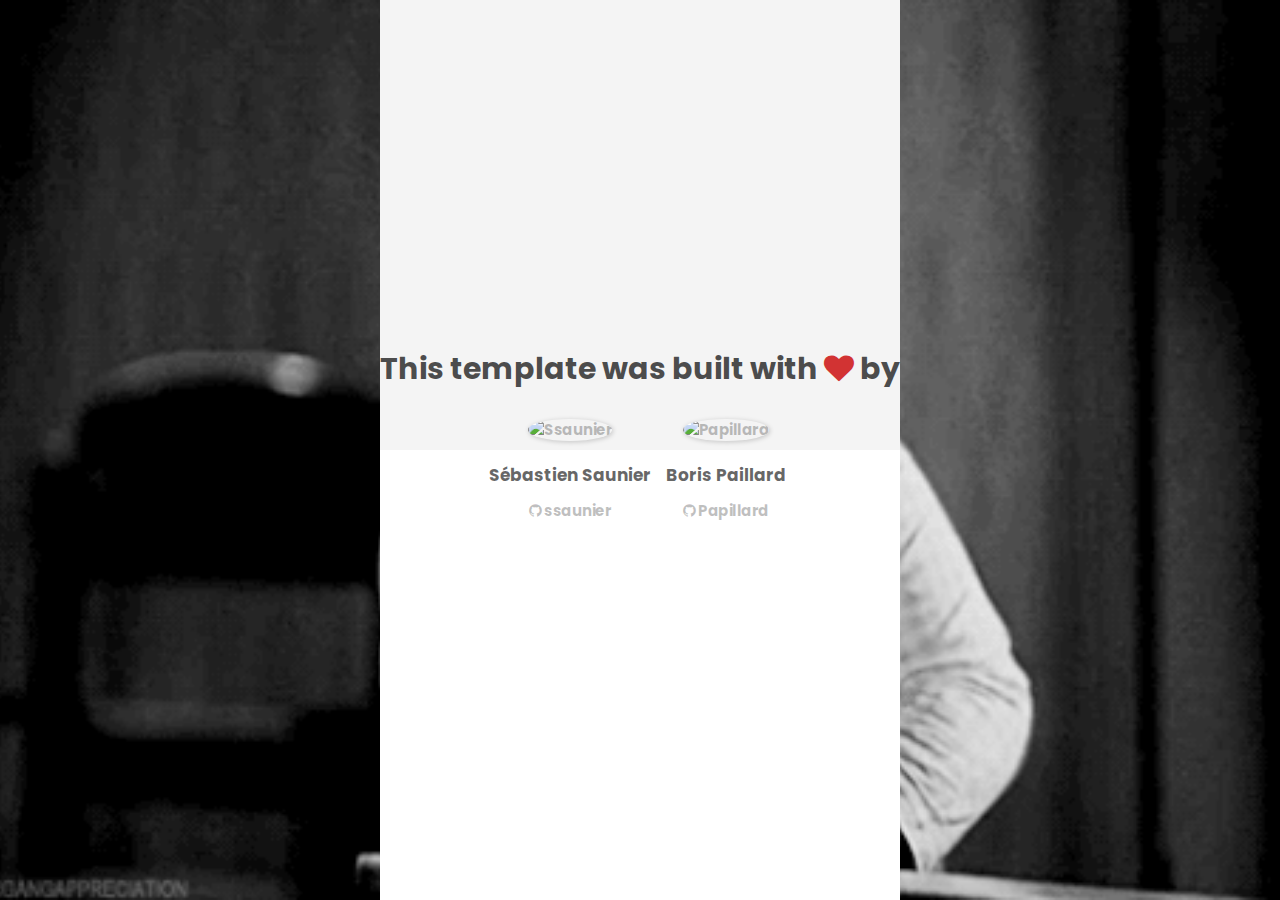
==== commit 8cf791f3: "Automated commit at 2018-02-06 16:53:16 UTC by middleman-deploy 2.0.0-alpha" ====
--- a/about.html
+++ b/about.html
@@ -6,12 +6,44 @@
     <meta name="viewport"
           content="width=device-width, initial-scale=1, shrink-to-fit=no">
     <!-- Use the title from a page's frontmatter if it has one -->
+    <link href="images/favicon-487d4b7d.png" rel="icon" type="image/png" />
+      <meta name="description"           content="Beer 'o' clock" />
+
+  <!-- Geocoding -->
+  <meta name="geo.placename"         content="Berlin" />
+  <meta name="geo.position"          content="52.509857;13.389000" />
+  <meta name="geo.region"            content="DE" />
+
+  <!-- Microdata -->
+  <meta itemprop="name"              content="Let's livecode" />
+  <meta itemprop="description"       content="Beer 'o' clock" />
+  <meta itemprop="image"             content="images/social-b20bfedf.jpg" />
+
+  <!-- Facebook Open Graph data -->
+  <meta property="og:site_name"      content="Let's livecode" />
+  <meta property="og:title"          content="Let's livecode" />
+  <meta property="og:description"    content="Beer 'o' clock" />
+  <meta property="og:image"          content="images/social-b20bfedf.jpg" />
+  <meta property="og:type"           content="Website" />
+  <meta property="og:url"            content="http://letslivecode.space/" />
+
+  <!-- Google+ -->
+  <meta itemprop="name"              content="Let's livecode" />
+  <meta itemprop="description"       content="Beer 'o' clock" />
+  <meta itemprop="image"             content="images/social-b20bfedf.jpg" />
+
+  <!-- Twitter Card data -->
+  <meta name="twitter:card"          content="summary_large_image" />
+  <meta name="twitter:site"          content="" />
+  <meta name="twitter:title"         content="Let's livecode" />
+  <meta name="twitter:description"   content="Beer 'o' clock" />
+  <meta name="twitter:image:src"     content="images/social-b20bfedf.jpg" />
     <title>Le Wagon - Middleman - About</title>
-    <link href="stylesheets/application-3c48b980.css" rel="stylesheet" />
-    <script src="javascripts/application-93de88c9.js"></script>
-    <link href="images/favicon-f15af148.png" rel="icon" type="image/png" />
+    <link href="stylesheets/application-f6349d8c.css" rel="stylesheet" />
+    <script src="javascripts/application-8fe5572f.js"></script>
+    <link href="images/favicon-487d4b7d.png" rel="icon" type="image/png" />
   </head>
-  <body>
+  <body style="background-image:url('images/waiting-9b285a17.gif');">
     <div id="about">
   <div class="about-content">
     <h1>This template was built with <i class="fa fa-heart"></i> by</h1>
--- a/stylesheets/application-f6349d8c.css
+++ b/stylesheets/application-f6349d8c.css
@@ -0,0 +1,8 @@
+@import url("https://fonts.googleapis.com/css?family=Poppins:400,500,900");/*!
+ * Bootstrap v3.3.7 (http://getbootstrap.com)
+ * Copyright 2011-2016 Twitter, Inc.
+ * Licensed under MIT (https://github.com/twbs/bootstrap/blob/master/LICENSE)
+ *//*! normalize.css v3.0.3 | MIT License | github.com/necolas/normalize.css */html{font-family:sans-serif;-ms-text-size-adjust:100%;-webkit-text-size-adjust:100%}body{margin:0}article,aside,details,figcaption,figure,footer,header,hgroup,main,menu,nav,section,summary{display:block}audio,canvas,progress,video{display:inline-block;vertical-align:baseline}audio:not([controls]){display:none;height:0}[hidden],template{display:none}a{background-color:transparent}a:active,a:hover{outline:0}abbr[title]{border-bottom:1px dotted}b,strong{font-weight:bold}dfn{font-style:italic}h1{font-size:2em;margin:0.67em 0}mark{background:#ff0;color:#000}small{font-size:80%}sub,sup{font-size:75%;line-height:0;position:relative;vertical-align:baseline}sup{top:-0.5em}sub{bottom:-0.25em}img{border:0}svg:not(:root){overflow:hidden}figure{margin:1em 40px}hr{-webkit-box-sizing:content-box;box-sizing:content-box;height:0}pre{overflow:auto}code,kbd,pre,samp{font-family:monospace, monospace;font-size:1em}button,input,optgroup,select,textarea{color:inherit;font:inherit;margin:0}button{overflow:visible}button,select{text-transform:none}button,html input[type="button"],input[type="reset"],input[type="submit"]{-webkit-appearance:button;cursor:pointer}button[disabled],html input[disabled]{cursor:default}button::-moz-focus-inner,input::-moz-focus-inner{border:0;padding:0}input{line-height:normal}input[type="checkbox"],input[type="radio"]{-webkit-box-sizing:border-box;box-sizing:border-box;padding:0}input[type="number"]::-webkit-inner-spin-button,input[type="number"]::-webkit-outer-spin-button{height:auto}input[type="search"]{-webkit-appearance:textfield;-webkit-box-sizing:content-box;box-sizing:content-box}input[type="search"]::-webkit-search-cancel-button,input[type="search"]::-webkit-search-decoration{-webkit-appearance:none}fieldset{border:1px solid #c0c0c0;margin:0 2px;padding:0.35em 0.625em 0.75em}legend{border:0;padding:0}textarea{overflow:auto}optgroup{font-weight:bold}table{border-collapse:collapse;border-spacing:0}td,th{padding:0}/*! Source: https://github.com/h5bp/html5-boilerplate/blob/master/src/css/main.css */@media print{*,*:before,*:after{background:transparent !important;color:#000 !important;-webkit-box-shadow:none !important;box-shadow:none !important;text-shadow:none !important}a,a:visited{text-decoration:underline}a[href]:after{content:" (" attr(href) ")"}abbr[title]:after{content:" (" attr(title) ")"}a[href^="#"]:after,a[href^="javascript:"]:after{content:""}pre,blockquote{border:1px solid #999;page-break-inside:avoid}thead{display:table-header-group}tr,img{page-break-inside:avoid}img{max-width:100% !important}p,h2,h3{orphans:3;widows:3}h2,h3{page-break-after:avoid}.navbar{display:none}.btn>.caret,.dropup>.btn>.caret{border-top-color:#000 !important}.label{border:1px solid #000}.table{border-collapse:collapse !important}.table td,.table th{background-color:#fff !important}.table-bordered th,.table-bordered td{border:1px solid #ddd !important}}@font-face{font-family:'Glyphicons Halflings';src:url("../assets/bootstrap/glyphicons-halflings-regular-86b6f62b.eot");src:url("../assets/bootstrap/glyphicons-halflings-regular-86b6f62b.eot?#iefix") format("embedded-opentype"),url("../assets/bootstrap/glyphicons-halflings-regular-ca35b697.woff2") format("woff2"),url("../assets/bootstrap/glyphicons-halflings-regular-278e49a8.woff") format("woff"),url("../assets/bootstrap/glyphicons-halflings-regular-44bc1850.ttf") format("truetype"),url("../assets/bootstrap/glyphicons-halflings-regular-de51a849.svg#glyphicons_halflingsregular") format("svg")}.glyphicon{position:relative;top:1px;display:inline-block;font-family:'Glyphicons Halflings';font-style:normal;font-weight:normal;line-height:1;-webkit-font-smoothing:antialiased;-moz-osx-font-smoothing:grayscale}.glyphicon-asterisk:before{content:"\002a"}.glyphicon-plus:before{content:"\002b"}.glyphicon-euro:before,.glyphicon-eur:before{content:"\20ac"}.glyphicon-minus:before{content:"\2212"}.glyphicon-cloud:before{content:"\2601"}.glyphicon-envelope:before{content:"\2709"}.glyphicon-pencil:before{content:"\270f"}.glyphicon-glass:before{content:"\e001"}.glyphicon-music:before{content:"\e002"}.glyphicon-search:before{content:"\e003"}.glyphicon-heart:before{content:"\e005"}.glyphicon-star:before{content:"\e006"}.glyphicon-star-empty:before{content:"\e007"}.glyphicon-user:before{content:"\e008"}.glyphicon-film:before{content:"\e009"}.glyphicon-th-large:before{content:"\e010"}.glyphicon-th:before{content:"\e011"}.glyphicon-th-list:before{content:"\e012"}.glyphicon-ok:before{content:"\e013"}.glyphicon-remove:before{content:"\e014"}.glyphicon-zoom-in:before{content:"\e015"}.glyphicon-zoom-out:before{content:"\e016"}.glyphicon-off:before{content:"\e017"}.glyphicon-signal:before{content:"\e018"}.glyphicon-cog:before{content:"\e019"}.glyphicon-trash:before{content:"\e020"}.glyphicon-home:before{content:"\e021"}.glyphicon-file:before{content:"\e022"}.glyphicon-time:before{content:"\e023"}.glyphicon-road:before{content:"\e024"}.glyphicon-download-alt:before{content:"\e025"}.glyphicon-download:before{content:"\e026"}.glyphicon-upload:before{content:"\e027"}.glyphicon-inbox:before{content:"\e028"}.glyphicon-play-circle:before{content:"\e029"}.glyphicon-repeat:before{content:"\e030"}.glyphicon-refresh:before{content:"\e031"}.glyphicon-list-alt:before{content:"\e032"}.glyphicon-lock:before{content:"\e033"}.glyphicon-flag:before{content:"\e034"}.glyphicon-headphones:before{content:"\e035"}.glyphicon-volume-off:before{content:"\e036"}.glyphicon-volume-down:before{content:"\e037"}.glyphicon-volume-up:before{content:"\e038"}.glyphicon-qrcode:before{content:"\e039"}.glyphicon-barcode:before{content:"\e040"}.glyphicon-tag:before{content:"\e041"}.glyphicon-tags:before{content:"\e042"}.glyphicon-book:before{content:"\e043"}.glyphicon-bookmark:before{content:"\e044"}.glyphicon-print:before{content:"\e045"}.glyphicon-camera:before{content:"\e046"}.glyphicon-font:before{content:"\e047"}.glyphicon-bold:before{content:"\e048"}.glyphicon-italic:before{content:"\e049"}.glyphicon-text-height:before{content:"\e050"}.glyphicon-text-width:before{content:"\e051"}.glyphicon-align-left:before{content:"\e052"}.glyphicon-align-center:before{content:"\e053"}.glyphicon-align-right:before{content:"\e054"}.glyphicon-align-justify:before{content:"\e055"}.glyphicon-list:before{content:"\e056"}.glyphicon-indent-left:before{content:"\e057"}.glyphicon-indent-right:before{content:"\e058"}.glyphicon-facetime-video:before{content:"\e059"}.glyphicon-picture:before{content:"\e060"}.glyphicon-map-marker:before{content:"\e062"}.glyphicon-adjust:before{content:"\e063"}.glyphicon-tint:before{content:"\e064"}.glyphicon-edit:before{content:"\e065"}.glyphicon-share:before{content:"\e066"}.glyphicon-check:before{content:"\e067"}.glyphicon-move:before{content:"\e068"}.glyphicon-step-backward:before{content:"\e069"}.glyphicon-fast-backward:before{content:"\e070"}.glyphicon-backward:before{content:"\e071"}.glyphicon-play:before{content:"\e072"}.glyphicon-pause:before{content:"\e073"}.glyphicon-stop:before{content:"\e074"}.glyphicon-forward:before{content:"\e075"}.glyphicon-fast-forward:before{content:"\e076"}.glyphicon-step-forward:before{content:"\e077"}.glyphicon-eject:before{content:"\e078"}.glyphicon-chevron-left:before{content:"\e079"}.glyphicon-chevron-right:before{content:"\e080"}.glyphicon-plus-sign:before{content:"\e081"}.glyphicon-minus-sign:before{content:"\e082"}.glyphicon-remove-sign:before{content:"\e083"}.glyphicon-ok-sign:before{content:"\e084"}.glyphicon-question-sign:before{content:"\e085"}.glyphicon-info-sign:before{content:"\e086"}.glyphicon-screenshot:before{content:"\e087"}.glyphicon-remove-circle:before{content:"\e088"}.glyphicon-ok-circle:before{content:"\e089"}.glyphicon-ban-circle:before{content:"\e090"}.glyphicon-arrow-left:before{content:"\e091"}.glyphicon-arrow-right:before{content:"\e092"}.glyphicon-arrow-up:before{content:"\e093"}.glyphicon-arrow-down:before{content:"\e094"}.glyphicon-share-alt:before{content:"\e095"}.glyphicon-resize-full:before{content:"\e096"}.glyphicon-resize-small:before{content:"\e097"}.glyphicon-exclamation-sign:before{content:"\e101"}.glyphicon-gift:before{content:"\e102"}.glyphicon-leaf:before{content:"\e103"}.glyphicon-fire:before{content:"\e104"}.glyphicon-eye-open:before{content:"\e105"}.glyphicon-eye-close:before{content:"\e106"}.glyphicon-warning-sign:before{content:"\e107"}.glyphicon-plane:before{content:"\e108"}.glyphicon-calendar:before{content:"\e109"}.glyphicon-random:before{content:"\e110"}.glyphicon-comment:before{content:"\e111"}.glyphicon-magnet:before{content:"\e112"}.glyphicon-chevron-up:before{content:"\e113"}.glyphicon-chevron-down:before{content:"\e114"}.glyphicon-retweet:before{content:"\e115"}.glyphicon-shopping-cart:before{content:"\e116"}.glyphicon-folder-close:before{content:"\e117"}.glyphicon-folder-open:before{content:"\e118"}.glyphicon-resize-vertical:before{content:"\e119"}.glyphicon-resize-horizontal:before{content:"\e120"}.glyphicon-hdd:before{content:"\e121"}.glyphicon-bullhorn:before{content:"\e122"}.glyphicon-bell:before{content:"\e123"}.glyphicon-certificate:before{content:"\e124"}.glyphicon-thumbs-up:before{content:"\e125"}.glyphicon-thumbs-down:before{content:"\e126"}.glyphicon-hand-right:before{content:"\e127"}.glyphicon-hand-left:before{content:"\e128"}.glyphicon-hand-up:before{content:"\e129"}.glyphicon-hand-down:before{content:"\e130"}.glyphicon-circle-arrow-right:before{content:"\e131"}.glyphicon-circle-arrow-left:before{content:"\e132"}.glyphicon-circle-arrow-up:before{content:"\e133"}.glyphicon-circle-arrow-down:before{content:"\e134"}.glyphicon-globe:before{content:"\e135"}.glyphicon-wrench:before{content:"\e136"}.glyphicon-tasks:before{content:"\e137"}.glyphicon-filter:before{content:"\e138"}.glyphicon-briefcase:before{content:"\e139"}.glyphicon-fullscreen:before{content:"\e140"}.glyphicon-dashboard:before{content:"\e141"}.glyphicon-paperclip:before{content:"\e142"}.glyphicon-heart-empty:before{content:"\e143"}.glyphicon-link:before{content:"\e144"}.glyphicon-phone:before{content:"\e145"}.glyphicon-pushpin:before{content:"\e146"}.glyphicon-usd:before{content:"\e148"}.glyphicon-gbp:before{content:"\e149"}.glyphicon-sort:before{content:"\e150"}.glyphicon-sort-by-alphabet:before{content:"\e151"}.glyphicon-sort-by-alphabet-alt:before{content:"\e152"}.glyphicon-sort-by-order:before{content:"\e153"}.glyphicon-sort-by-order-alt:before{content:"\e154"}.glyphicon-sort-by-attributes:before{content:"\e155"}.glyphicon-sort-by-attributes-alt:before{content:"\e156"}.glyphicon-unchecked:before{content:"\e157"}.glyphicon-expand:before{content:"\e158"}.glyphicon-collapse-down:before{content:"\e159"}.glyphicon-collapse-up:before{content:"\e160"}.glyphicon-log-in:before{content:"\e161"}.glyphicon-flash:before{content:"\e162"}.glyphicon-log-out:before{content:"\e163"}.glyphicon-new-window:before{content:"\e164"}.glyphicon-record:before{content:"\e165"}.glyphicon-save:before{content:"\e166"}.glyphicon-open:before{content:"\e167"}.glyphicon-saved:before{content:"\e168"}.glyphicon-import:before{content:"\e169"}.glyphicon-export:before{content:"\e170"}.glyphicon-send:before{content:"\e171"}.glyphicon-floppy-disk:before{content:"\e172"}.glyphicon-floppy-saved:before{content:"\e173"}.glyphicon-floppy-remove:before{content:"\e174"}.glyphicon-floppy-save:before{content:"\e175"}.glyphicon-floppy-open:before{content:"\e176"}.glyphicon-credit-card:before{content:"\e177"}.glyphicon-transfer:before{content:"\e178"}.glyphicon-cutlery:before{content:"\e179"}.glyphicon-header:before{content:"\e180"}.glyphicon-compressed:before{content:"\e181"}.glyphicon-earphone:before{content:"\e182"}.glyphicon-phone-alt:before{content:"\e183"}.glyphicon-tower:before{content:"\e184"}.glyphicon-stats:before{content:"\e185"}.glyphicon-sd-video:before{content:"\e186"}.glyphicon-hd-video:before{content:"\e187"}.glyphicon-subtitles:before{content:"\e188"}.glyphicon-sound-stereo:before{content:"\e189"}.glyphicon-sound-dolby:before{content:"\e190"}.glyphicon-sound-5-1:before{content:"\e191"}.glyphicon-sound-6-1:before{content:"\e192"}.glyphicon-sound-7-1:before{content:"\e193"}.glyphicon-copyright-mark:before{content:"\e194"}.glyphicon-registration-mark:before{content:"\e195"}.glyphicon-cloud-download:before{content:"\e197"}.glyphicon-cloud-upload:before{content:"\e198"}.glyphicon-tree-conifer:before{content:"\e199"}.glyphicon-tree-deciduous:before{content:"\e200"}.glyphicon-cd:before{content:"\e201"}.glyphicon-save-file:before{content:"\e202"}.glyphicon-open-file:before{content:"\e203"}.glyphicon-level-up:before{content:"\e204"}.glyphicon-copy:before{content:"\e205"}.glyphicon-paste:before{content:"\e206"}.glyphicon-alert:before{content:"\e209"}.glyphicon-equalizer:before{content:"\e210"}.glyphicon-king:before{content:"\e211"}.glyphicon-queen:before{content:"\e212"}.glyphicon-pawn:before{content:"\e213"}.glyphicon-bishop:before{content:"\e214"}.glyphicon-knight:before{content:"\e215"}.glyphicon-baby-formula:before{content:"\e216"}.glyphicon-tent:before{content:"\26fa"}.glyphicon-blackboard:before{content:"\e218"}.glyphicon-bed:before{content:"\e219"}.glyphicon-apple:before{content:"\f8ff"}.glyphicon-erase:before{content:"\e221"}.glyphicon-hourglass:before{content:"\231b"}.glyphicon-lamp:before{content:"\e223"}.glyphicon-duplicate:before{content:"\e224"}.glyphicon-piggy-bank:before{content:"\e225"}.glyphicon-scissors:before{content:"\e226"}.glyphicon-bitcoin:before{content:"\e227"}.glyphicon-btc:before{content:"\e227"}.glyphicon-xbt:before{content:"\e227"}.glyphicon-yen:before{content:"\00a5"}.glyphicon-jpy:before{content:"\00a5"}.glyphicon-ruble:before{content:"\20bd"}.glyphicon-rub:before{content:"\20bd"}.glyphicon-scale:before{content:"\e230"}.glyphicon-ice-lolly:before{content:"\e231"}.glyphicon-ice-lolly-tasted:before{content:"\e232"}.glyphicon-education:before{content:"\e233"}.glyphicon-option-horizontal:before{content:"\e234"}.glyphicon-option-vertical:before{content:"\e235"}.glyphicon-menu-hamburger:before{content:"\e236"}.glyphicon-modal-window:before{content:"\e237"}.glyphicon-oil:before{content:"\e238"}.glyphicon-grain:before{content:"\e239"}.glyphicon-sunglasses:before{content:"\e240"}.glyphicon-text-size:before{content:"\e241"}.glyphicon-text-color:before{content:"\e242"}.glyphicon-text-background:before{content:"\e243"}.glyphicon-object-align-top:before{content:"\e244"}.glyphicon-object-align-bottom:before{content:"\e245"}.glyphicon-object-align-horizontal:before{content:"\e246"}.glyphicon-object-align-left:before{content:"\e247"}.glyphicon-object-align-vertical:before{content:"\e248"}.glyphicon-object-align-right:before{content:"\e249"}.glyphicon-triangle-right:before{content:"\e250"}.glyphicon-triangle-left:before{content:"\e251"}.glyphicon-triangle-bottom:before{content:"\e252"}.glyphicon-triangle-top:before{content:"\e253"}.glyphicon-console:before{content:"\e254"}.glyphicon-superscript:before{content:"\e255"}.glyphicon-subscript:before{content:"\e256"}.glyphicon-menu-left:before{content:"\e257"}.glyphicon-menu-right:before{content:"\e258"}.glyphicon-menu-down:before{content:"\e259"}.glyphicon-menu-up:before{content:"\e260"}*{-webkit-box-sizing:border-box;box-sizing:border-box}*:before,*:after{-webkit-box-sizing:border-box;box-sizing:border-box}html{font-size:10px;-webkit-tap-highlight-color:transparent}body{font-family:"Poppins", "Helvetica", "sans-serif";font-size:18px;line-height:1.42857143;color:#333333;background-color:#F4F4F4}input,button,select,textarea{font-family:inherit;font-size:inherit;line-height:inherit}a{color:#469AE0;text-decoration:none}a:hover,a:focus{color:#1f74ba;text-decoration:underline}a:focus{outline:5px auto -webkit-focus-ring-color;outline-offset:-2px}figure{margin:0}img{vertical-align:middle}.img-responsive{display:block;max-width:100%;height:auto}.img-rounded{border-radius:2px}.img-thumbnail{padding:4px;line-height:1.42857143;background-color:#F4F4F4;border:1px solid #ddd;border-radius:2px;-webkit-transition:all 0.2s ease-in-out;transition:all 0.2s ease-in-out;display:inline-block;max-width:100%;height:auto}.img-circle{border-radius:50%}hr{margin-top:25px;margin-bottom:25px;border:0;border-top:1px solid #eeeeee}.sr-only{position:absolute;width:1px;height:1px;margin:-1px;padding:0;overflow:hidden;clip:rect(0, 0, 0, 0);border:0}.sr-only-focusable:active,.sr-only-focusable:focus{position:static;width:auto;height:auto;margin:0;overflow:visible;clip:auto}[role="button"]{cursor:pointer}h1,h2,h3,h4,h5,h6,.h1,.h2,.h3,.h4,.h5,.h6{font-family:"Poppins", "Helvetica", "sans-serif";font-weight:500;line-height:1.1;color:inherit}h1 small,h1 .small,h2 small,h2 .small,h3 small,h3 .small,h4 small,h4 .small,h5 small,h5 .small,h6 small,h6 .small,.h1 small,.h1 .small,.h2 small,.h2 .small,.h3 small,.h3 .small,.h4 small,.h4 .small,.h5 small,.h5 .small,.h6 small,.h6 .small{font-weight:normal;line-height:1;color:#777777}h1,.h1,h2,.h2,h3,.h3{margin-top:25px;margin-bottom:12.5px}h1 small,h1 .small,.h1 small,.h1 .small,h2 small,h2 .small,.h2 small,.h2 .small,h3 small,h3 .small,.h3 small,.h3 .small{font-size:65%}h4,.h4,h5,.h5,h6,.h6{margin-top:12.5px;margin-bottom:12.5px}h4 small,h4 .small,.h4 small,.h4 .small,h5 small,h5 .small,.h5 small,.h5 .small,h6 small,h6 .small,.h6 small,.h6 .small{font-size:75%}h1,.h1{font-size:46px}h2,.h2{font-size:38px}h3,.h3{font-size:31px}h4,.h4{font-size:23px}h5,.h5{font-size:18px}h6,.h6{font-size:16px}p{margin:0 0 12.5px}.lead{margin-bottom:25px;font-size:20px;font-weight:300;line-height:1.4}@media (min-width: 768px){.lead{font-size:27px}}small,.small{font-size:88%}mark,.mark{background-color:#fcf8e3;padding:.2em}.text-left{text-align:left}.text-right{text-align:right}.text-center{text-align:center}.text-justify{text-align:justify}.text-nowrap{white-space:nowrap}.text-lowercase{text-transform:lowercase}.text-uppercase,.initialism{text-transform:uppercase}.text-capitalize{text-transform:capitalize}.text-muted{color:#777777}.text-primary{color:#469AE0}a.text-primary:hover,a.text-primary:focus{color:#2381d0}.text-success{color:#3c763d}a.text-success:hover,a.text-success:focus{color:#2b542c}.text-info{color:#31708f}a.text-info:hover,a.text-info:focus{color:#245269}.text-warning{color:#8a6d3b}a.text-warning:hover,a.text-warning:focus{color:#66512c}.text-danger{color:#a94442}a.text-danger:hover,a.text-danger:focus{color:#843534}.bg-primary{color:#fff}.bg-primary{background-color:#469AE0}a.bg-primary:hover,a.bg-primary:focus{background-color:#2381d0}.bg-success{background-color:#dff0d8}a.bg-success:hover,a.bg-success:focus{background-color:#c1e2b3}.bg-info{background-color:#d9edf7}a.bg-info:hover,a.bg-info:focus{background-color:#afd9ee}.bg-warning{background-color:#fcf8e3}a.bg-warning:hover,a.bg-warning:focus{background-color:#f7ecb5}.bg-danger{background-color:#f2dede}a.bg-danger:hover,a.bg-danger:focus{background-color:#e4b9b9}.page-header{padding-bottom:11.5px;margin:50px 0 25px;border-bottom:1px solid #eeeeee}ul,ol{margin-top:0;margin-bottom:12.5px}ul ul,ul ol,ol ul,ol ol{margin-bottom:0}.list-unstyled{padding-left:0;list-style:none}.list-inline{padding-left:0;list-style:none;margin-left:-5px}.list-inline>li{display:inline-block;padding-left:5px;padding-right:5px}dl{margin-top:0;margin-bottom:25px}dt,dd{line-height:1.42857143}dt{font-weight:bold}dd{margin-left:0}.dl-horizontal dd:before,.dl-horizontal dd:after{content:" ";display:table}.dl-horizontal dd:after{clear:both}@media (min-width: 768px){.dl-horizontal dt{float:left;width:160px;clear:left;text-align:right;overflow:hidden;text-overflow:ellipsis;white-space:nowrap}.dl-horizontal dd{margin-left:180px}}abbr[title],abbr[data-original-title]{cursor:help;border-bottom:1px dotted #777777}.initialism{font-size:90%}blockquote{padding:12.5px 25px;margin:0 0 25px;font-size:22.5px;border-left:5px solid #eeeeee}blockquote p:last-child,blockquote ul:last-child,blockquote ol:last-child{margin-bottom:0}blockquote footer,blockquote small,blockquote .small{display:block;font-size:80%;line-height:1.42857143;color:#777777}blockquote footer:before,blockquote small:before,blockquote .small:before{content:'\2014 \00A0'}.blockquote-reverse,blockquote.pull-right{padding-right:15px;padding-left:0;border-right:5px solid #eeeeee;border-left:0;text-align:right}.blockquote-reverse footer:before,.blockquote-reverse small:before,.blockquote-reverse .small:before,blockquote.pull-right footer:before,blockquote.pull-right small:before,blockquote.pull-right .small:before{content:''}.blockquote-reverse footer:after,.blockquote-reverse small:after,.blockquote-reverse .small:after,blockquote.pull-right footer:after,blockquote.pull-right small:after,blockquote.pull-right .small:after{content:'\00A0 \2014'}address{margin-bottom:25px;font-style:normal;line-height:1.42857143}code,kbd,pre,samp{font-family:Menlo, Monaco, Consolas, "Courier New", monospace}code{padding:2px 4px;font-size:90%;color:#c7254e;background-color:#f9f2f4;border-radius:2px}kbd{padding:2px 4px;font-size:90%;color:#fff;background-color:#333;border-radius:2px;-webkit-box-shadow:inset 0 -1px 0 rgba(0,0,0,0.25);box-shadow:inset 0 -1px 0 rgba(0,0,0,0.25)}kbd kbd{padding:0;font-size:100%;font-weight:bold;-webkit-box-shadow:none;box-shadow:none}pre{display:block;padding:12px;margin:0 0 12.5px;font-size:17px;line-height:1.42857143;word-break:break-all;word-wrap:break-word;color:#333333;background-color:#f5f5f5;border:1px solid #ccc;border-radius:2px}pre code{padding:0;font-size:inherit;color:inherit;white-space:pre-wrap;background-color:transparent;border-radius:0}.pre-scrollable{max-height:340px;overflow-y:scroll}.container{margin-right:auto;margin-left:auto;padding-left:15px;padding-right:15px}.container:before,.container:after{content:" ";display:table}.container:after{clear:both}@media (min-width: 768px){.container{width:750px}}@media (min-width: 992px){.container{width:970px}}@media (min-width: 1200px){.container{width:1170px}}.container-fluid{margin-right:auto;margin-left:auto;padding-left:15px;padding-right:15px}.container-fluid:before,.container-fluid:after{content:" ";display:table}.container-fluid:after{clear:both}.row{margin-left:-15px;margin-right:-15px}.row:before,.row:after{content:" ";display:table}.row:after{clear:both}.col-xs-1,.col-sm-1,.col-md-1,.col-lg-1,.col-xs-2,.col-sm-2,.col-md-2,.col-lg-2,.col-xs-3,.col-sm-3,.col-md-3,.col-lg-3,.col-xs-4,.col-sm-4,.col-md-4,.col-lg-4,.col-xs-5,.col-sm-5,.col-md-5,.col-lg-5,.col-xs-6,.col-sm-6,.col-md-6,.col-lg-6,.col-xs-7,.col-sm-7,.col-md-7,.col-lg-7,.col-xs-8,.col-sm-8,.col-md-8,.col-lg-8,.col-xs-9,.col-sm-9,.col-md-9,.col-lg-9,.col-xs-10,.col-sm-10,.col-md-10,.col-lg-10,.col-xs-11,.col-sm-11,.col-md-11,.col-lg-11,.col-xs-12,.col-sm-12,.col-md-12,.col-lg-12{position:relative;min-height:1px;padding-left:15px;padding-right:15px}.col-xs-1,.col-xs-2,.col-xs-3,.col-xs-4,.col-xs-5,.col-xs-6,.col-xs-7,.col-xs-8,.col-xs-9,.col-xs-10,.col-xs-11,.col-xs-12{float:left}.col-xs-1{width:8.33333333%}.col-xs-2{width:16.66666667%}.col-xs-3{width:25%}.col-xs-4{width:33.33333333%}.col-xs-5{width:41.66666667%}.col-xs-6{width:50%}.col-xs-7{width:58.33333333%}.col-xs-8{width:66.66666667%}.col-xs-9{width:75%}.col-xs-10{width:83.33333333%}.col-xs-11{width:91.66666667%}.col-xs-12{width:100%}.col-xs-pull-0{right:auto}.col-xs-pull-1{right:8.33333333%}.col-xs-pull-2{right:16.66666667%}.col-xs-pull-3{right:25%}.col-xs-pull-4{right:33.33333333%}.col-xs-pull-5{right:41.66666667%}.col-xs-pull-6{right:50%}.col-xs-pull-7{right:58.33333333%}.col-xs-pull-8{right:66.66666667%}.col-xs-pull-9{right:75%}.col-xs-pull-10{right:83.33333333%}.col-xs-pull-11{right:91.66666667%}.col-xs-pull-12{right:100%}.col-xs-push-0{left:auto}.col-xs-push-1{left:8.33333333%}.col-xs-push-2{left:16.66666667%}.col-xs-push-3{left:25%}.col-xs-push-4{left:33.33333333%}.col-xs-push-5{left:41.66666667%}.col-xs-push-6{left:50%}.col-xs-push-7{left:58.33333333%}.col-xs-push-8{left:66.66666667%}.col-xs-push-9{left:75%}.col-xs-push-10{left:83.33333333%}.col-xs-push-11{left:91.66666667%}.col-xs-push-12{left:100%}.col-xs-offset-0{margin-left:0%}.col-xs-offset-1{margin-left:8.33333333%}.col-xs-offset-2{margin-left:16.66666667%}.col-xs-offset-3{margin-left:25%}.col-xs-offset-4{margin-left:33.33333333%}.col-xs-offset-5{margin-left:41.66666667%}.col-xs-offset-6{margin-left:50%}.col-xs-offset-7{margin-left:58.33333333%}.col-xs-offset-8{margin-left:66.66666667%}.col-xs-offset-9{margin-left:75%}.col-xs-offset-10{margin-left:83.33333333%}.col-xs-offset-11{margin-left:91.66666667%}.col-xs-offset-12{margin-left:100%}@media (min-width: 768px){.col-sm-1,.col-sm-2,.col-sm-3,.col-sm-4,.col-sm-5,.col-sm-6,.col-sm-7,.col-sm-8,.col-sm-9,.col-sm-10,.col-sm-11,.col-sm-12{float:left}.col-sm-1{width:8.33333333%}.col-sm-2{width:16.66666667%}.col-sm-3{width:25%}.col-sm-4{width:33.33333333%}.col-sm-5{width:41.66666667%}.col-sm-6{width:50%}.col-sm-7{width:58.33333333%}.col-sm-8{width:66.66666667%}.col-sm-9{width:75%}.col-sm-10{width:83.33333333%}.col-sm-11{width:91.66666667%}.col-sm-12{width:100%}.col-sm-pull-0{right:auto}.col-sm-pull-1{right:8.33333333%}.col-sm-pull-2{right:16.66666667%}.col-sm-pull-3{right:25%}.col-sm-pull-4{right:33.33333333%}.col-sm-pull-5{right:41.66666667%}.col-sm-pull-6{right:50%}.col-sm-pull-7{right:58.33333333%}.col-sm-pull-8{right:66.66666667%}.col-sm-pull-9{right:75%}.col-sm-pull-10{right:83.33333333%}.col-sm-pull-11{right:91.66666667%}.col-sm-pull-12{right:100%}.col-sm-push-0{left:auto}.col-sm-push-1{left:8.33333333%}.col-sm-push-2{left:16.66666667%}.col-sm-push-3{left:25%}.col-sm-push-4{left:33.33333333%}.col-sm-push-5{left:41.66666667%}.col-sm-push-6{left:50%}.col-sm-push-7{left:58.33333333%}.col-sm-push-8{left:66.66666667%}.col-sm-push-9{left:75%}.col-sm-push-10{left:83.33333333%}.col-sm-push-11{left:91.66666667%}.col-sm-push-12{left:100%}.col-sm-offset-0{margin-left:0%}.col-sm-offset-1{margin-left:8.33333333%}.col-sm-offset-2{margin-left:16.66666667%}.col-sm-offset-3{margin-left:25%}.col-sm-offset-4{margin-left:33.33333333%}.col-sm-offset-5{margin-left:41.66666667%}.col-sm-offset-6{margin-left:50%}.col-sm-offset-7{margin-left:58.33333333%}.col-sm-offset-8{margin-left:66.66666667%}.col-sm-offset-9{margin-left:75%}.col-sm-offset-10{margin-left:83.33333333%}.col-sm-offset-11{margin-left:91.66666667%}.col-sm-offset-12{margin-left:100%}}@media (min-width: 992px){.col-md-1,.col-md-2,.col-md-3,.col-md-4,.col-md-5,.col-md-6,.col-md-7,.col-md-8,.col-md-9,.col-md-10,.col-md-11,.col-md-12{float:left}.col-md-1{width:8.33333333%}.col-md-2{width:16.66666667%}.col-md-3{width:25%}.col-md-4{width:33.33333333%}.col-md-5{width:41.66666667%}.col-md-6{width:50%}.col-md-7{width:58.33333333%}.col-md-8{width:66.66666667%}.col-md-9{width:75%}.col-md-10{width:83.33333333%}.col-md-11{width:91.66666667%}.col-md-12{width:100%}.col-md-pull-0{right:auto}.col-md-pull-1{right:8.33333333%}.col-md-pull-2{right:16.66666667%}.col-md-pull-3{right:25%}.col-md-pull-4{right:33.33333333%}.col-md-pull-5{right:41.66666667%}.col-md-pull-6{right:50%}.col-md-pull-7{right:58.33333333%}.col-md-pull-8{right:66.66666667%}.col-md-pull-9{right:75%}.col-md-pull-10{right:83.33333333%}.col-md-pull-11{right:91.66666667%}.col-md-pull-12{right:100%}.col-md-push-0{left:auto}.col-md-push-1{left:8.33333333%}.col-md-push-2{left:16.66666667%}.col-md-push-3{left:25%}.col-md-push-4{left:33.33333333%}.col-md-push-5{left:41.66666667%}.col-md-push-6{left:50%}.col-md-push-7{left:58.33333333%}.col-md-push-8{left:66.66666667%}.col-md-push-9{left:75%}.col-md-push-10{left:83.33333333%}.col-md-push-11{left:91.66666667%}.col-md-push-12{left:100%}.col-md-offset-0{margin-left:0%}.col-md-offset-1{margin-left:8.33333333%}.col-md-offset-2{margin-left:16.66666667%}.col-md-offset-3{margin-left:25%}.col-md-offset-4{margin-left:33.33333333%}.col-md-offset-5{margin-left:41.66666667%}.col-md-offset-6{margin-left:50%}.col-md-offset-7{margin-left:58.33333333%}.col-md-offset-8{margin-left:66.66666667%}.col-md-offset-9{margin-left:75%}.col-md-offset-10{margin-left:83.33333333%}.col-md-offset-11{margin-left:91.66666667%}.col-md-offset-12{margin-left:100%}}@media (min-width: 1200px){.col-lg-1,.col-lg-2,.col-lg-3,.col-lg-4,.col-lg-5,.col-lg-6,.col-lg-7,.col-lg-8,.col-lg-9,.col-lg-10,.col-lg-11,.col-lg-12{float:left}.col-lg-1{width:8.33333333%}.col-lg-2{width:16.66666667%}.col-lg-3{width:25%}.col-lg-4{width:33.33333333%}.col-lg-5{width:41.66666667%}.col-lg-6{width:50%}.col-lg-7{width:58.33333333%}.col-lg-8{width:66.66666667%}.col-lg-9{width:75%}.col-lg-10{width:83.33333333%}.col-lg-11{width:91.66666667%}.col-lg-12{width:100%}.col-lg-pull-0{right:auto}.col-lg-pull-1{right:8.33333333%}.col-lg-pull-2{right:16.66666667%}.col-lg-pull-3{right:25%}.col-lg-pull-4{right:33.33333333%}.col-lg-pull-5{right:41.66666667%}.col-lg-pull-6{right:50%}.col-lg-pull-7{right:58.33333333%}.col-lg-pull-8{right:66.66666667%}.col-lg-pull-9{right:75%}.col-lg-pull-10{right:83.33333333%}.col-lg-pull-11{right:91.66666667%}.col-lg-pull-12{right:100%}.col-lg-push-0{left:auto}.col-lg-push-1{left:8.33333333%}.col-lg-push-2{left:16.66666667%}.col-lg-push-3{left:25%}.col-lg-push-4{left:33.33333333%}.col-lg-push-5{left:41.66666667%}.col-lg-push-6{left:50%}.col-lg-push-7{left:58.33333333%}.col-lg-push-8{left:66.66666667%}.col-lg-push-9{left:75%}.col-lg-push-10{left:83.33333333%}.col-lg-push-11{left:91.66666667%}.col-lg-push-12{left:100%}.col-lg-offset-0{margin-left:0%}.col-lg-offset-1{margin-left:8.33333333%}.col-lg-offset-2{margin-left:16.66666667%}.col-lg-offset-3{margin-left:25%}.col-lg-offset-4{margin-left:33.33333333%}.col-lg-offset-5{margin-left:41.66666667%}.col-lg-offset-6{margin-left:50%}.col-lg-offset-7{margin-left:58.33333333%}.col-lg-offset-8{margin-left:66.66666667%}.col-lg-offset-9{margin-left:75%}.col-lg-offset-10{margin-left:83.33333333%}.col-lg-offset-11{margin-left:91.66666667%}.col-lg-offset-12{margin-left:100%}}table{background-color:transparent}caption{padding-top:8px;padding-bottom:8px;color:#777777;text-align:left}th{text-align:left}.table{width:100%;max-width:100%;margin-bottom:25px}.table>thead>tr>th,.table>thead>tr>td,.table>tbody>tr>th,.table>tbody>tr>td,.table>tfoot>tr>th,.table>tfoot>tr>td{padding:8px;line-height:1.42857143;vertical-align:top;border-top:1px solid #ddd}.table>thead>tr>th{vertical-align:bottom;border-bottom:2px solid #ddd}.table>caption+thead>tr:first-child>th,.table>caption+thead>tr:first-child>td,.table>colgroup+thead>tr:first-child>th,.table>colgroup+thead>tr:first-child>td,.table>thead:first-child>tr:first-child>th,.table>thead:first-child>tr:first-child>td{border-top:0}.table>tbody+tbody{border-top:2px solid #ddd}.table .table{background-color:#F4F4F4}.table-condensed>thead>tr>th,.table-condensed>thead>tr>td,.table-condensed>tbody>tr>th,.table-condensed>tbody>tr>td,.table-condensed>tfoot>tr>th,.table-condensed>tfoot>tr>td{padding:5px}.table-bordered{border:1px solid #ddd}.table-bordered>thead>tr>th,.table-bordered>thead>tr>td,.table-bordered>tbody>tr>th,.table-bordered>tbody>tr>td,.table-bordered>tfoot>tr>th,.table-bordered>tfoot>tr>td{border:1px solid #ddd}.table-bordered>thead>tr>th,.table-bordered>thead>tr>td{border-bottom-width:2px}.table-striped>tbody>tr:nth-of-type(odd){background-color:#f9f9f9}.table-hover>tbody>tr:hover{background-color:#f5f5f5}table col[class*="col-"]{position:static;float:none;display:table-column}table td[class*="col-"],table th[class*="col-"]{position:static;float:none;display:table-cell}.table>thead>tr>td.active,.table>thead>tr>th.active,.table>thead>tr.active>td,.table>thead>tr.active>th,.table>tbody>tr>td.active,.table>tbody>tr>th.active,.table>tbody>tr.active>td,.table>tbody>tr.active>th,.table>tfoot>tr>td.active,.table>tfoot>tr>th.active,.table>tfoot>tr.active>td,.table>tfoot>tr.active>th{background-color:#f5f5f5}.table-hover>tbody>tr>td.active:hover,.table-hover>tbody>tr>th.active:hover,.table-hover>tbody>tr.active:hover>td,.table-hover>tbody>tr:hover>.active,.table-hover>tbody>tr.active:hover>th{background-color:#e8e8e8}.table>thead>tr>td.success,.table>thead>tr>th.success,.table>thead>tr.success>td,.table>thead>tr.success>th,.table>tbody>tr>td.success,.table>tbody>tr>th.success,.table>tbody>tr.success>td,.table>tbody>tr.success>th,.table>tfoot>tr>td.success,.table>tfoot>tr>th.success,.table>tfoot>tr.success>td,.table>tfoot>tr.success>th{background-color:#dff0d8}.table-hover>tbody>tr>td.success:hover,.table-hover>tbody>tr>th.success:hover,.table-hover>tbody>tr.success:hover>td,.table-hover>tbody>tr:hover>.success,.table-hover>tbody>tr.success:hover>th{background-color:#d0e9c6}.table>thead>tr>td.info,.table>thead>tr>th.info,.table>thead>tr.info>td,.table>thead>tr.info>th,.table>tbody>tr>td.info,.table>tbody>tr>th.info,.table>tbody>tr.info>td,.table>tbody>tr.info>th,.table>tfoot>tr>td.info,.table>tfoot>tr>th.info,.table>tfoot>tr.info>td,.table>tfoot>tr.info>th{background-color:#d9edf7}.table-hover>tbody>tr>td.info:hover,.table-hover>tbody>tr>th.info:hover,.table-hover>tbody>tr.info:hover>td,.table-hover>tbody>tr:hover>.info,.table-hover>tbody>tr.info:hover>th{background-color:#c4e3f3}.table>thead>tr>td.warning,.table>thead>tr>th.warning,.table>thead>tr.warning>td,.table>thead>tr.warning>th,.table>tbody>tr>td.warning,.table>tbody>tr>th.warning,.table>tbody>tr.warning>td,.table>tbody>tr.warning>th,.table>tfoot>tr>td.warning,.table>tfoot>tr>th.warning,.table>tfoot>tr.warning>td,.table>tfoot>tr.warning>th{background-color:#fcf8e3}.table-hover>tbody>tr>td.warning:hover,.table-hover>tbody>tr>th.warning:hover,.table-hover>tbody>tr.warning:hover>td,.table-hover>tbody>tr:hover>.warning,.table-hover>tbody>tr.warning:hover>th{background-color:#faf2cc}.table>thead>tr>td.danger,.table>thead>tr>th.danger,.table>thead>tr.danger>td,.table>thead>tr.danger>th,.table>tbody>tr>td.danger,.table>tbody>tr>th.danger,.table>tbody>tr.danger>td,.table>tbody>tr.danger>th,.table>tfoot>tr>td.danger,.table>tfoot>tr>th.danger,.table>tfoot>tr.danger>td,.table>tfoot>tr.danger>th{background-color:#f2dede}.table-hover>tbody>tr>td.danger:hover,.table-hover>tbody>tr>th.danger:hover,.table-hover>tbody>tr.danger:hover>td,.table-hover>tbody>tr:hover>.danger,.table-hover>tbody>tr.danger:hover>th{background-color:#ebcccc}.table-responsive{overflow-x:auto;min-height:0.01%}@media screen and (max-width: 767px){.table-responsive{width:100%;margin-bottom:18.75px;overflow-y:hidden;-ms-overflow-style:-ms-autohiding-scrollbar;border:1px solid #ddd}.table-responsive>.table{margin-bottom:0}.table-responsive>.table>thead>tr>th,.table-responsive>.table>thead>tr>td,.table-responsive>.table>tbody>tr>th,.table-responsive>.table>tbody>tr>td,.table-responsive>.table>tfoot>tr>th,.table-responsive>.table>tfoot>tr>td{white-space:nowrap}.table-responsive>.table-bordered{border:0}.table-responsive>.table-bordered>thead>tr>th:first-child,.table-responsive>.table-bordered>thead>tr>td:first-child,.table-responsive>.table-bordered>tbody>tr>th:first-child,.table-responsive>.table-bordered>tbody>tr>td:first-child,.table-responsive>.table-bordered>tfoot>tr>th:first-child,.table-responsive>.table-bordered>tfoot>tr>td:first-child{border-left:0}.table-responsive>.table-bordered>thead>tr>th:last-child,.table-responsive>.table-bordered>thead>tr>td:last-child,.table-responsive>.table-bordered>tbody>tr>th:last-child,.table-responsive>.table-bordered>tbody>tr>td:last-child,.table-responsive>.table-bordered>tfoot>tr>th:last-child,.table-responsive>.table-bordered>tfoot>tr>td:last-child{border-right:0}.table-responsive>.table-bordered>tbody>tr:last-child>th,.table-responsive>.table-bordered>tbody>tr:last-child>td,.table-responsive>.table-bordered>tfoot>tr:last-child>th,.table-responsive>.table-bordered>tfoot>tr:last-child>td{border-bottom:0}}fieldset{padding:0;margin:0;border:0;min-width:0}legend{display:block;width:100%;padding:0;margin-bottom:25px;font-size:27px;line-height:inherit;color:#333333;border:0;border-bottom:1px solid #e5e5e5}label{display:inline-block;max-width:100%;margin-bottom:5px;font-weight:bold}input[type="search"]{-webkit-box-sizing:border-box;box-sizing:border-box}input[type="radio"],input[type="checkbox"]{margin:4px 0 0;margin-top:1px \9;line-height:normal}input[type="file"]{display:block}input[type="range"]{display:block;width:100%}select[multiple],select[size]{height:auto}input[type="file"]:focus,input[type="radio"]:focus,input[type="checkbox"]:focus{outline:5px auto -webkit-focus-ring-color;outline-offset:-2px}output{display:block;padding-top:7px;font-size:18px;line-height:1.42857143;color:#000000}.form-control{display:block;width:100%;height:39px;padding:6px 12px;font-size:18px;line-height:1.42857143;color:#000000;background-color:#fff;background-image:none;border:1px solid #ccc;border-radius:2px;-webkit-box-shadow:inset 0 1px 1px rgba(0,0,0,0.075);box-shadow:inset 0 1px 1px rgba(0,0,0,0.075);-webkit-transition:border-color ease-in-out 0.15s, box-shadow ease-in-out 0.15s;-webkit-transition:border-color ease-in-out 0.15s, -webkit-box-shadow ease-in-out 0.15s;transition:border-color ease-in-out 0.15s, -webkit-box-shadow ease-in-out 0.15s;transition:border-color ease-in-out 0.15s, box-shadow ease-in-out 0.15s;transition:border-color ease-in-out 0.15s, box-shadow ease-in-out 0.15s, -webkit-box-shadow ease-in-out 0.15s}.form-control:focus{border-color:#66afe9;outline:0;-webkit-box-shadow:inset 0 1px 1px rgba(0,0,0,0.075),0 0 8px rgba(102,175,233,0.6);box-shadow:inset 0 1px 1px rgba(0,0,0,0.075),0 0 8px rgba(102,175,233,0.6)}.form-control::-moz-placeholder{color:#999;opacity:1}.form-control:-ms-input-placeholder{color:#999}.form-control::-webkit-input-placeholder{color:#999}.form-control::-ms-expand{border:0;background-color:transparent}.form-control[disabled],.form-control[readonly],fieldset[disabled] .form-control{background-color:#eeeeee;opacity:1}.form-control[disabled],fieldset[disabled] .form-control{cursor:not-allowed}textarea.form-control{height:auto}input[type="search"]{-webkit-appearance:none}@media screen and (-webkit-min-device-pixel-ratio: 0){input[type="date"].form-control,input[type="time"].form-control,input[type="datetime-local"].form-control,input[type="month"].form-control{line-height:39px}input[type="date"].input-sm,.input-group-sm>input[type="date"].form-control,.input-group-sm>input[type="date"].input-group-addon,.input-group-sm>.input-group-btn>input[type="date"].btn,.input-group-sm input[type="date"],input[type="time"].input-sm,.input-group-sm>input[type="time"].form-control,.input-group-sm>input[type="time"].input-group-addon,.input-group-sm>.input-group-btn>input[type="time"].btn,.input-group-sm input[type="time"],input[type="datetime-local"].input-sm,.input-group-sm>input[type="datetime-local"].form-control,.input-group-sm>input[type="datetime-local"].input-group-addon,.input-group-sm>.input-group-btn>input[type="datetime-local"].btn,.input-group-sm input[type="datetime-local"],input[type="month"].input-sm,.input-group-sm>input[type="month"].form-control,.input-group-sm>input[type="month"].input-group-addon,.input-group-sm>.input-group-btn>input[type="month"].btn,.input-group-sm input[type="month"]{line-height:36px}input[type="date"].input-lg,.input-group-lg>input[type="date"].form-control,.input-group-lg>input[type="date"].input-group-addon,.input-group-lg>.input-group-btn>input[type="date"].btn,.input-group-lg input[type="date"],input[type="time"].input-lg,.input-group-lg>input[type="time"].form-control,.input-group-lg>input[type="time"].input-group-addon,.input-group-lg>.input-group-btn>input[type="time"].btn,.input-group-lg input[type="time"],input[type="datetime-local"].input-lg,.input-group-lg>input[type="datetime-local"].form-control,.input-group-lg>input[type="datetime-local"].input-group-addon,.input-group-lg>.input-group-btn>input[type="datetime-local"].btn,.input-group-lg input[type="datetime-local"],input[type="month"].input-lg,.input-group-lg>input[type="month"].form-control,.input-group-lg>input[type="month"].input-group-addon,.input-group-lg>.input-group-btn>input[type="month"].btn,.input-group-lg input[type="month"]{line-height:53px}}.form-group{margin-bottom:15px}.radio,.checkbox{position:relative;display:block;margin-top:10px;margin-bottom:10px}.radio label,.checkbox label{min-height:25px;padding-left:20px;margin-bottom:0;font-weight:normal;cursor:pointer}.radio input[type="radio"],.radio-inline input[type="radio"],.checkbox input[type="checkbox"],.checkbox-inline input[type="checkbox"]{position:absolute;margin-left:-20px;margin-top:4px \9}.radio+.radio,.checkbox+.checkbox{margin-top:-5px}.radio-inline,.checkbox-inline{position:relative;display:inline-block;padding-left:20px;margin-bottom:0;vertical-align:middle;font-weight:normal;cursor:pointer}.radio-inline+.radio-inline,.checkbox-inline+.checkbox-inline{margin-top:0;margin-left:10px}input[type="radio"][disabled],input[type="radio"].disabled,fieldset[disabled] input[type="radio"],input[type="checkbox"][disabled],input[type="checkbox"].disabled,fieldset[disabled] input[type="checkbox"]{cursor:not-allowed}.radio-inline.disabled,fieldset[disabled] .radio-inline,.checkbox-inline.disabled,fieldset[disabled] .checkbox-inline{cursor:not-allowed}.radio.disabled label,fieldset[disabled] .radio label,.checkbox.disabled label,fieldset[disabled] .checkbox label{cursor:not-allowed}.form-control-static{padding-top:7px;padding-bottom:7px;margin-bottom:0;min-height:43px}.form-control-static.input-lg,.input-group-lg>.form-control-static.form-control,.input-group-lg>.form-control-static.input-group-addon,.input-group-lg>.input-group-btn>.form-control-static.btn,.form-control-static.input-sm,.input-group-sm>.form-control-static.form-control,.input-group-sm>.form-control-static.input-group-addon,.input-group-sm>.input-group-btn>.form-control-static.btn{padding-left:0;padding-right:0}.input-sm,.input-group-sm>.form-control,.input-group-sm>.input-group-addon,.input-group-sm>.input-group-btn>.btn{height:36px;padding:5px 10px;font-size:16px;line-height:1.5;border-radius:2px}select.input-sm,.input-group-sm>select.form-control,.input-group-sm>select.input-group-addon,.input-group-sm>.input-group-btn>select.btn{height:36px;line-height:36px}textarea.input-sm,.input-group-sm>textarea.form-control,.input-group-sm>textarea.input-group-addon,.input-group-sm>.input-group-btn>textarea.btn,select[multiple].input-sm,.input-group-sm>select[multiple].form-control,.input-group-sm>select[multiple].input-group-addon,.input-group-sm>.input-group-btn>select[multiple].btn{height:auto}.form-group-sm .form-control{height:36px;padding:5px 10px;font-size:16px;line-height:1.5;border-radius:2px}.form-group-sm select.form-control{height:36px;line-height:36px}.form-group-sm textarea.form-control,.form-group-sm select[multiple].form-control{height:auto}.form-group-sm .form-control-static{height:36px;min-height:41px;padding:6px 10px;font-size:16px;line-height:1.5}.input-lg,.input-group-lg>.form-control,.input-group-lg>.input-group-addon,.input-group-lg>.input-group-btn>.btn{height:53px;padding:10px 16px;font-size:23px;line-height:1.3333333;border-radius:2px}select.input-lg,.input-group-lg>select.form-control,.input-group-lg>select.input-group-addon,.input-group-lg>.input-group-btn>select.btn{height:53px;line-height:53px}textarea.input-lg,.input-group-lg>textarea.form-control,.input-group-lg>textarea.input-group-addon,.input-group-lg>.input-group-btn>textarea.btn,select[multiple].input-lg,.input-group-lg>select[multiple].form-control,.input-group-lg>select[multiple].input-group-addon,.input-group-lg>.input-group-btn>select[multiple].btn{height:auto}.form-group-lg .form-control{height:53px;padding:10px 16px;font-size:23px;line-height:1.3333333;border-radius:2px}.form-group-lg select.form-control{height:53px;line-height:53px}.form-group-lg textarea.form-control,.form-group-lg select[multiple].form-control{height:auto}.form-group-lg .form-control-static{height:53px;min-height:48px;padding:11px 16px;font-size:23px;line-height:1.3333333}.has-feedback{position:relative}.has-feedback .form-control{padding-right:48.75px}.form-control-feedback{position:absolute;top:0;right:0;z-index:2;display:block;width:39px;height:39px;line-height:39px;text-align:center;pointer-events:none}.input-lg+.form-control-feedback,.input-group-lg>.form-control+.form-control-feedback,.input-group-lg>.input-group-addon+.form-control-feedback,.input-group-lg>.input-group-btn>.btn+.form-control-feedback,.input-group-lg+.form-control-feedback,.form-group-lg .form-control+.form-control-feedback{width:53px;height:53px;line-height:53px}.input-sm+.form-control-feedback,.input-group-sm>.form-control+.form-control-feedback,.input-group-sm>.input-group-addon+.form-control-feedback,.input-group-sm>.input-group-btn>.btn+.form-control-feedback,.input-group-sm+.form-control-feedback,.form-group-sm .form-control+.form-control-feedback{width:36px;height:36px;line-height:36px}.has-success .help-block,.has-success .control-label,.has-success .radio,.has-success .checkbox,.has-success .radio-inline,.has-success .checkbox-inline,.has-success.radio label,.has-success.checkbox label,.has-success.radio-inline label,.has-success.checkbox-inline label{color:#3c763d}.has-success .form-control{border-color:#3c763d;-webkit-box-shadow:inset 0 1px 1px rgba(0,0,0,0.075);box-shadow:inset 0 1px 1px rgba(0,0,0,0.075)}.has-success .form-control:focus{border-color:#2b542c;-webkit-box-shadow:inset 0 1px 1px rgba(0,0,0,0.075),0 0 6px #67b168;box-shadow:inset 0 1px 1px rgba(0,0,0,0.075),0 0 6px #67b168}.has-success .input-group-addon{color:#3c763d;border-color:#3c763d;background-color:#dff0d8}.has-success .form-control-feedback{color:#3c763d}.has-warning .help-block,.has-warning .control-label,.has-warning .radio,.has-warning .checkbox,.has-warning .radio-inline,.has-warning .checkbox-inline,.has-warning.radio label,.has-warning.checkbox label,.has-warning.radio-inline label,.has-warning.checkbox-inline label{color:#8a6d3b}.has-warning .form-control{border-color:#8a6d3b;-webkit-box-shadow:inset 0 1px 1px rgba(0,0,0,0.075);box-shadow:inset 0 1px 1px rgba(0,0,0,0.075)}.has-warning .form-control:focus{border-color:#66512c;-webkit-box-shadow:inset 0 1px 1px rgba(0,0,0,0.075),0 0 6px #c0a16b;box-shadow:inset 0 1px 1px rgba(0,0,0,0.075),0 0 6px #c0a16b}.has-warning .input-group-addon{color:#8a6d3b;border-color:#8a6d3b;background-color:#fcf8e3}.has-warning .form-control-feedback{color:#8a6d3b}.has-error .help-block,.has-error .control-label,.has-error .radio,.has-error .checkbox,.has-error .radio-inline,.has-error .checkbox-inline,.has-error.radio label,.has-error.checkbox label,.has-error.radio-inline label,.has-error.checkbox-inline label{color:#a94442}.has-error .form-control{border-color:#a94442;-webkit-box-shadow:inset 0 1px 1px rgba(0,0,0,0.075);box-shadow:inset 0 1px 1px rgba(0,0,0,0.075)}.has-error .form-control:focus{border-color:#843534;-webkit-box-shadow:inset 0 1px 1px rgba(0,0,0,0.075),0 0 6px #ce8483;box-shadow:inset 0 1px 1px rgba(0,0,0,0.075),0 0 6px #ce8483}.has-error .input-group-addon{color:#a94442;border-color:#a94442;background-color:#f2dede}.has-error .form-control-feedback{color:#a94442}.has-feedback label ~ .form-control-feedback{top:30px}.has-feedback label.sr-only ~ .form-control-feedback{top:0}.help-block{display:block;margin-top:5px;margin-bottom:10px;color:#737373}@media (min-width: 768px){.form-inline .form-group{display:inline-block;margin-bottom:0;vertical-align:middle}.form-inline .form-control{display:inline-block;width:auto;vertical-align:middle}.form-inline .form-control-static{display:inline-block}.form-inline .input-group{display:inline-table;vertical-align:middle}.form-inline .input-group .input-group-addon,.form-inline .input-group .input-group-btn,.form-inline .input-group .form-control{width:auto}.form-inline .input-group>.form-control{width:100%}.form-inline .control-label{margin-bottom:0;vertical-align:middle}.form-inline .radio,.form-inline .checkbox{display:inline-block;margin-top:0;margin-bottom:0;vertical-align:middle}.form-inline .radio label,.form-inline .checkbox label{padding-left:0}.form-inline .radio input[type="radio"],.form-inline .checkbox input[type="checkbox"]{position:relative;margin-left:0}.form-inline .has-feedback .form-control-feedback{top:0}}.form-horizontal .radio,.form-horizontal .checkbox,.form-horizontal .radio-inline,.form-horizontal .checkbox-inline{margin-top:0;margin-bottom:0;padding-top:7px}.form-horizontal .radio,.form-horizontal .checkbox{min-height:32px}.form-horizontal .form-group{margin-left:-15px;margin-right:-15px}.form-horizontal .form-group:before,.form-horizontal .form-group:after{content:" ";display:table}.form-horizontal .form-group:after{clear:both}@media (min-width: 768px){.form-horizontal .control-label{text-align:right;margin-bottom:0;padding-top:7px}}.form-horizontal .has-feedback .form-control-feedback{right:15px}@media (min-width: 768px){.form-horizontal .form-group-lg .control-label{padding-top:11px;font-size:23px}}@media (min-width: 768px){.form-horizontal .form-group-sm .control-label{padding-top:6px;font-size:16px}}.btn{display:inline-block;margin-bottom:0;font-weight:normal;text-align:center;vertical-align:middle;-ms-touch-action:manipulation;touch-action:manipulation;cursor:pointer;background-image:none;border:1px solid transparent;white-space:nowrap;padding:6px 12px;font-size:18px;line-height:1.42857143;border-radius:2px;-webkit-user-select:none;-moz-user-select:none;-ms-user-select:none;user-select:none}.btn:focus,.btn.focus,.btn:active:focus,.btn:active.focus,.btn.active:focus,.btn.active.focus{outline:5px auto -webkit-focus-ring-color;outline-offset:-2px}.btn:hover,.btn:focus,.btn.focus{color:#333;text-decoration:none}.btn:active,.btn.active{outline:0;background-image:none;-webkit-box-shadow:inset 0 3px 5px rgba(0,0,0,0.125);box-shadow:inset 0 3px 5px rgba(0,0,0,0.125)}.btn.disabled,.btn[disabled],fieldset[disabled] .btn{cursor:not-allowed;opacity:0.65;filter:alpha(opacity=65);-webkit-box-shadow:none;box-shadow:none}a.btn.disabled,fieldset[disabled] a.btn{pointer-events:none}.btn-default{color:#333;background-color:#fff;border-color:#ccc}.btn-default:focus,.btn-default.focus{color:#333;background-color:#e6e6e6;border-color:#8c8c8c}.btn-default:hover{color:#333;background-color:#e6e6e6;border-color:#adadad}.btn-default:active,.btn-default.active,.open>.btn-default.dropdown-toggle{color:#333;background-color:#e6e6e6;border-color:#adadad}.btn-default:active:hover,.btn-default:active:focus,.btn-default:active.focus,.btn-default.active:hover,.btn-default.active:focus,.btn-default.active.focus,.open>.btn-default.dropdown-toggle:hover,.open>.btn-default.dropdown-toggle:focus,.open>.btn-default.dropdown-toggle.focus{color:#333;background-color:#d4d4d4;border-color:#8c8c8c}.btn-default:active,.btn-default.active,.open>.btn-default.dropdown-toggle{background-image:none}.btn-default.disabled:hover,.btn-default.disabled:focus,.btn-default.disabled.focus,.btn-default[disabled]:hover,.btn-default[disabled]:focus,.btn-default[disabled].focus,fieldset[disabled] .btn-default:hover,fieldset[disabled] .btn-default:focus,fieldset[disabled] .btn-default.focus{background-color:#fff;border-color:#ccc}.btn-default .badge{color:#fff;background-color:#333}.btn-primary{color:#fff;background-color:#469AE0;border-color:#308edc}.btn-primary:focus,.btn-primary.focus{color:#fff;background-color:#2381d0;border-color:#144b79}.btn-primary:hover{color:#fff;background-color:#2381d0;border-color:#1e6eb2}.btn-primary:active,.btn-primary.active,.open>.btn-primary.dropdown-toggle{color:#fff;background-color:#2381d0;border-color:#1e6eb2}.btn-primary:active:hover,.btn-primary:active:focus,.btn-primary:active.focus,.btn-primary.active:hover,.btn-primary.active:focus,.btn-primary.active.focus,.open>.btn-primary.dropdown-toggle:hover,.open>.btn-primary.dropdown-toggle:focus,.open>.btn-primary.dropdown-toggle.focus{color:#fff;background-color:#1e6eb2;border-color:#144b79}.btn-primary:active,.btn-primary.active,.open>.btn-primary.dropdown-toggle{background-image:none}.btn-primary.disabled:hover,.btn-primary.disabled:focus,.btn-primary.disabled.focus,.btn-primary[disabled]:hover,.btn-primary[disabled]:focus,.btn-primary[disabled].focus,fieldset[disabled] .btn-primary:hover,fieldset[disabled] .btn-primary:focus,fieldset[disabled] .btn-primary.focus{background-color:#469AE0;border-color:#308edc}.btn-primary .badge{color:#469AE0;background-color:#fff}.btn-success{color:#fff;background-color:#32B796;border-color:#2da386}.btn-success:focus,.btn-success.focus{color:#fff;background-color:#278f75;border-color:#113f34}.btn-success:hover{color:#fff;background-color:#278f75;border-color:#1f735e}.btn-success:active,.btn-success.active,.open>.btn-success.dropdown-toggle{color:#fff;background-color:#278f75;border-color:#1f735e}.btn-success:active:hover,.btn-success:active:focus,.btn-success:active.focus,.btn-success.active:hover,.btn-success.active:focus,.btn-success.active.focus,.open>.btn-success.dropdown-toggle:hover,.open>.btn-success.dropdown-toggle:focus,.open>.btn-success.dropdown-toggle.focus{color:#fff;background-color:#1f735e;border-color:#113f34}.btn-success:active,.btn-success.active,.open>.btn-success.dropdown-toggle{background-image:none}.btn-success.disabled:hover,.btn-success.disabled:focus,.btn-success.disabled.focus,.btn-success[disabled]:hover,.btn-success[disabled]:focus,.btn-success[disabled].focus,fieldset[disabled] .btn-success:hover,fieldset[disabled] .btn-success:focus,fieldset[disabled] .btn-success.focus{background-color:#32B796;border-color:#2da386}.btn-success .badge{color:#32B796;background-color:#fff}.btn-info{color:#fff;background-color:#FDB631;border-color:#fdad18}.btn-info:focus,.btn-info.focus{color:#fff;background-color:#f9a302;border-color:#946101}.btn-info:hover{color:#fff;background-color:#f9a302;border-color:#d58c02}.btn-info:active,.btn-info.active,.open>.btn-info.dropdown-toggle{color:#fff;background-color:#f9a302;border-color:#d58c02}.btn-info:active:hover,.btn-info:active:focus,.btn-info:active.focus,.btn-info.active:hover,.btn-info.active:focus,.btn-info.active.focus,.open>.btn-info.dropdown-toggle:hover,.open>.btn-info.dropdown-toggle:focus,.open>.btn-info.dropdown-toggle.focus{color:#fff;background-color:#d58c02;border-color:#946101}.btn-info:active,.btn-info.active,.open>.btn-info.dropdown-toggle{background-image:none}.btn-info.disabled:hover,.btn-info.disabled:focus,.btn-info.disabled.focus,.btn-info[disabled]:hover,.btn-info[disabled]:focus,.btn-info[disabled].focus,fieldset[disabled] .btn-info:hover,fieldset[disabled] .btn-info:focus,fieldset[disabled] .btn-info.focus{background-color:#FDB631;border-color:#fdad18}.btn-info .badge{color:#FDB631;background-color:#fff}.btn-warning{color:#fff;background-color:#E67E22;border-color:#d67118}.btn-warning:focus,.btn-warning.focus{color:#fff;background-color:#bf6516;border-color:#64350b}.btn-warning:hover{color:#fff;background-color:#bf6516;border-color:#9f5412}.btn-warning:active,.btn-warning.active,.open>.btn-warning.dropdown-toggle{color:#fff;background-color:#bf6516;border-color:#9f5412}.btn-warning:active:hover,.btn-warning:active:focus,.btn-warning:active.focus,.btn-warning.active:hover,.btn-warning.active:focus,.btn-warning.active.focus,.open>.btn-warning.dropdown-toggle:hover,.open>.btn-warning.dropdown-toggle:focus,.open>.btn-warning.dropdown-toggle.focus{color:#fff;background-color:#9f5412;border-color:#64350b}.btn-warning:active,.btn-warning.active,.open>.btn-warning.dropdown-toggle{background-image:none}.btn-warning.disabled:hover,.btn-warning.disabled:focus,.btn-warning.disabled.focus,.btn-warning[disabled]:hover,.btn-warning[disabled]:focus,.btn-warning[disabled].focus,fieldset[disabled] .btn-warning:hover,fieldset[disabled] .btn-warning:focus,fieldset[disabled] .btn-warning.focus{background-color:#E67E22;border-color:#d67118}.btn-warning .badge{color:#E67E22;background-color:#fff}.btn-danger{color:#fff;background-color:#EE5F5B;border-color:#ec4844}.btn-danger:focus,.btn-danger.focus{color:#fff;background-color:#e9322d;border-color:#9f1411}.btn-danger:hover{color:#fff;background-color:#e9322d;border-color:#dc1c17}.btn-danger:active,.btn-danger.active,.open>.btn-danger.dropdown-toggle{color:#fff;background-color:#e9322d;border-color:#dc1c17}.btn-danger:active:hover,.btn-danger:active:focus,.btn-danger:active.focus,.btn-danger.active:hover,.btn-danger.active:focus,.btn-danger.active.focus,.open>.btn-danger.dropdown-toggle:hover,.open>.btn-danger.dropdown-toggle:focus,.open>.btn-danger.dropdown-toggle.focus{color:#fff;background-color:#dc1c17;border-color:#9f1411}.btn-danger:active,.btn-danger.active,.open>.btn-danger.dropdown-toggle{background-image:none}.btn-danger.disabled:hover,.btn-danger.disabled:focus,.btn-danger.disabled.focus,.btn-danger[disabled]:hover,.btn-danger[disabled]:focus,.btn-danger[disabled].focus,fieldset[disabled] .btn-danger:hover,fieldset[disabled] .btn-danger:focus,fieldset[disabled] .btn-danger.focus{background-color:#EE5F5B;border-color:#ec4844}.btn-danger .badge{color:#EE5F5B;background-color:#fff}.btn-link{color:#469AE0;font-weight:normal;border-radius:0}.btn-link,.btn-link:active,.btn-link.active,.btn-link[disabled],fieldset[disabled] .btn-link{background-color:transparent;-webkit-box-shadow:none;box-shadow:none}.btn-link,.btn-link:hover,.btn-link:focus,.btn-link:active{border-color:transparent}.btn-link:hover,.btn-link:focus{color:#1f74ba;text-decoration:underline;background-color:transparent}.btn-link[disabled]:hover,.btn-link[disabled]:focus,fieldset[disabled] .btn-link:hover,fieldset[disabled] .btn-link:focus{color:#777777;text-decoration:none}.btn-lg,.btn-group-lg>.btn{padding:10px 16px;font-size:23px;line-height:1.3333333;border-radius:2px}.btn-sm,.btn-group-sm>.btn{padding:5px 10px;font-size:16px;line-height:1.5;border-radius:2px}.btn-xs,.btn-group-xs>.btn{padding:1px 5px;font-size:16px;line-height:1.5;border-radius:2px}.btn-block{display:block;width:100%}.btn-block+.btn-block{margin-top:5px}input[type="submit"].btn-block,input[type="reset"].btn-block,input[type="button"].btn-block{width:100%}.fade{opacity:0;-webkit-transition:opacity 0.15s linear;transition:opacity 0.15s linear}.fade.in{opacity:1}.collapse{display:none}.collapse.in{display:block}tr.collapse.in{display:table-row}tbody.collapse.in{display:table-row-group}.collapsing{position:relative;height:0;overflow:hidden;-webkit-transition-property:height, visibility;transition-property:height, visibility;-webkit-transition-duration:0.35s;transition-duration:0.35s;-webkit-transition-timing-function:ease;transition-timing-function:ease}.caret{display:inline-block;width:0;height:0;margin-left:2px;vertical-align:middle;border-top:4px dashed;border-top:4px solid \9;border-right:4px solid transparent;border-left:4px solid transparent}.dropup,.dropdown{position:relative}.dropdown-toggle:focus{outline:0}.dropdown-menu{position:absolute;top:100%;left:0;z-index:1000;display:none;float:left;min-width:160px;padding:5px 0;margin:2px 0 0;list-style:none;font-size:18px;text-align:left;background-color:#fff;border:1px solid #ccc;border:1px solid rgba(0,0,0,0.15);border-radius:2px;-webkit-box-shadow:0 6px 12px rgba(0,0,0,0.175);box-shadow:0 6px 12px rgba(0,0,0,0.175);background-clip:padding-box}.dropdown-menu.pull-right{right:0;left:auto}.dropdown-menu .divider{height:1px;margin:11.5px 0;overflow:hidden;background-color:#e5e5e5}.dropdown-menu>li>a{display:block;padding:3px 20px;clear:both;font-weight:normal;line-height:1.42857143;color:#333333;white-space:nowrap}.dropdown-menu>li>a:hover,.dropdown-menu>li>a:focus{text-decoration:none;color:#262626;background-color:#f5f5f5}.dropdown-menu>.active>a,.dropdown-menu>.active>a:hover,.dropdown-menu>.active>a:focus{color:#fff;text-decoration:none;outline:0;background-color:#469AE0}.dropdown-menu>.disabled>a,.dropdown-menu>.disabled>a:hover,.dropdown-menu>.disabled>a:focus{color:#777777}.dropdown-menu>.disabled>a:hover,.dropdown-menu>.disabled>a:focus{text-decoration:none;background-color:transparent;background-image:none;filter:progid:DXImageTransform.Microsoft.gradient(enabled = false);cursor:not-allowed}.open>.dropdown-menu{display:block}.open>a{outline:0}.dropdown-menu-right{left:auto;right:0}.dropdown-menu-left{left:0;right:auto}.dropdown-header{display:block;padding:3px 20px;font-size:16px;line-height:1.42857143;color:#777777;white-space:nowrap}.dropdown-backdrop{position:fixed;left:0;right:0;bottom:0;top:0;z-index:990}.pull-right>.dropdown-menu{right:0;left:auto}.dropup .caret,.navbar-fixed-bottom .dropdown .caret{border-top:0;border-bottom:4px dashed;border-bottom:4px solid \9;content:""}.dropup .dropdown-menu,.navbar-fixed-bottom .dropdown .dropdown-menu{top:auto;bottom:100%;margin-bottom:2px}@media (min-width: 768px){.navbar-right .dropdown-menu{right:0;left:auto}.navbar-right .dropdown-menu-left{left:0;right:auto}}.btn-group,.btn-group-vertical{position:relative;display:inline-block;vertical-align:middle}.btn-group>.btn,.btn-group-vertical>.btn{position:relative;float:left}.btn-group>.btn:hover,.btn-group>.btn:focus,.btn-group>.btn:active,.btn-group>.btn.active,.btn-group-vertical>.btn:hover,.btn-group-vertical>.btn:focus,.btn-group-vertical>.btn:active,.btn-group-vertical>.btn.active{z-index:2}.btn-group .btn+.btn,.btn-group .btn+.btn-group,.btn-group .btn-group+.btn,.btn-group .btn-group+.btn-group{margin-left:-1px}.btn-toolbar{margin-left:-5px}.btn-toolbar:before,.btn-toolbar:after{content:" ";display:table}.btn-toolbar:after{clear:both}.btn-toolbar .btn,.btn-toolbar .btn-group,.btn-toolbar .input-group{float:left}.btn-toolbar>.btn,.btn-toolbar>.btn-group,.btn-toolbar>.input-group{margin-left:5px}.btn-group>.btn:not(:first-child):not(:last-child):not(.dropdown-toggle){border-radius:0}.btn-group>.btn:first-child{margin-left:0}.btn-group>.btn:first-child:not(:last-child):not(.dropdown-toggle){border-bottom-right-radius:0;border-top-right-radius:0}.btn-group>.btn:last-child:not(:first-child),.btn-group>.dropdown-toggle:not(:first-child){border-bottom-left-radius:0;border-top-left-radius:0}.btn-group>.btn-group{float:left}.btn-group>.btn-group:not(:first-child):not(:last-child)>.btn{border-radius:0}.btn-group>.btn-group:first-child:not(:last-child)>.btn:last-child,.btn-group>.btn-group:first-child:not(:last-child)>.dropdown-toggle{border-bottom-right-radius:0;border-top-right-radius:0}.btn-group>.btn-group:last-child:not(:first-child)>.btn:first-child{border-bottom-left-radius:0;border-top-left-radius:0}.btn-group .dropdown-toggle:active,.btn-group.open .dropdown-toggle{outline:0}.btn-group>.btn+.dropdown-toggle{padding-left:8px;padding-right:8px}.btn-group>.btn-lg+.dropdown-toggle,.btn-group-lg.btn-group>.btn+.dropdown-toggle{padding-left:12px;padding-right:12px}.btn-group.open .dropdown-toggle{-webkit-box-shadow:inset 0 3px 5px rgba(0,0,0,0.125);box-shadow:inset 0 3px 5px rgba(0,0,0,0.125)}.btn-group.open .dropdown-toggle.btn-link{-webkit-box-shadow:none;box-shadow:none}.btn .caret{margin-left:0}.btn-lg .caret,.btn-group-lg>.btn .caret{border-width:5px 5px 0;border-bottom-width:0}.dropup .btn-lg .caret,.dropup .btn-group-lg>.btn .caret{border-width:0 5px 5px}.btn-group-vertical>.btn,.btn-group-vertical>.btn-group,.btn-group-vertical>.btn-group>.btn{display:block;float:none;width:100%;max-width:100%}.btn-group-vertical>.btn-group:before,.btn-group-vertical>.btn-group:after{content:" ";display:table}.btn-group-vertical>.btn-group:after{clear:both}.btn-group-vertical>.btn-group>.btn{float:none}.btn-group-vertical>.btn+.btn,.btn-group-vertical>.btn+.btn-group,.btn-group-vertical>.btn-group+.btn,.btn-group-vertical>.btn-group+.btn-group{margin-top:-1px;margin-left:0}.btn-group-vertical>.btn:not(:first-child):not(:last-child){border-radius:0}.btn-group-vertical>.btn:first-child:not(:last-child){border-top-right-radius:2px;border-top-left-radius:2px;border-bottom-right-radius:0;border-bottom-left-radius:0}.btn-group-vertical>.btn:last-child:not(:first-child){border-top-right-radius:0;border-top-left-radius:0;border-bottom-right-radius:2px;border-bottom-left-radius:2px}.btn-group-vertical>.btn-group:not(:first-child):not(:last-child)>.btn{border-radius:0}.btn-group-vertical>.btn-group:first-child:not(:last-child)>.btn:last-child,.btn-group-vertical>.btn-group:first-child:not(:last-child)>.dropdown-toggle{border-bottom-right-radius:0;border-bottom-left-radius:0}.btn-group-vertical>.btn-group:last-child:not(:first-child)>.btn:first-child{border-top-right-radius:0;border-top-left-radius:0}.btn-group-justified{display:table;width:100%;table-layout:fixed;border-collapse:separate}.btn-group-justified>.btn,.btn-group-justified>.btn-group{float:none;display:table-cell;width:1%}.btn-group-justified>.btn-group .btn{width:100%}.btn-group-justified>.btn-group .dropdown-menu{left:auto}[data-toggle="buttons"]>.btn input[type="radio"],[data-toggle="buttons"]>.btn input[type="checkbox"],[data-toggle="buttons"]>.btn-group>.btn input[type="radio"],[data-toggle="buttons"]>.btn-group>.btn input[type="checkbox"]{position:absolute;clip:rect(0, 0, 0, 0);pointer-events:none}.input-group{position:relative;display:table;border-collapse:separate}.input-group[class*="col-"]{float:none;padding-left:0;padding-right:0}.input-group .form-control{position:relative;z-index:2;float:left;width:100%;margin-bottom:0}.input-group .form-control:focus{z-index:3}.input-group-addon,.input-group-btn,.input-group .form-control{display:table-cell}.input-group-addon:not(:first-child):not(:last-child),.input-group-btn:not(:first-child):not(:last-child),.input-group .form-control:not(:first-child):not(:last-child){border-radius:0}.input-group-addon,.input-group-btn{width:1%;white-space:nowrap;vertical-align:middle}.input-group-addon{padding:6px 12px;font-size:18px;font-weight:normal;line-height:1;color:#000000;text-align:center;background-color:#eeeeee;border:1px solid #ccc;border-radius:2px}.input-group-addon.input-sm,.input-group-sm>.input-group-addon,.input-group-sm>.input-group-btn>.input-group-addon.btn{padding:5px 10px;font-size:16px;border-radius:2px}.input-group-addon.input-lg,.input-group-lg>.input-group-addon,.input-group-lg>.input-group-btn>.input-group-addon.btn{padding:10px 16px;font-size:23px;border-radius:2px}.input-group-addon input[type="radio"],.input-group-addon input[type="checkbox"]{margin-top:0}.input-group .form-control:first-child,.input-group-addon:first-child,.input-group-btn:first-child>.btn,.input-group-btn:first-child>.btn-group>.btn,.input-group-btn:first-child>.dropdown-toggle,.input-group-btn:last-child>.btn:not(:last-child):not(.dropdown-toggle),.input-group-btn:last-child>.btn-group:not(:last-child)>.btn{border-bottom-right-radius:0;border-top-right-radius:0}.input-group-addon:first-child{border-right:0}.input-group .form-control:last-child,.input-group-addon:last-child,.input-group-btn:last-child>.btn,.input-group-btn:last-child>.btn-group>.btn,.input-group-btn:last-child>.dropdown-toggle,.input-group-btn:first-child>.btn:not(:first-child),.input-group-btn:first-child>.btn-group:not(:first-child)>.btn{border-bottom-left-radius:0;border-top-left-radius:0}.input-group-addon:last-child{border-left:0}.input-group-btn{position:relative;font-size:0;white-space:nowrap}.input-group-btn>.btn{position:relative}.input-group-btn>.btn+.btn{margin-left:-1px}.input-group-btn>.btn:hover,.input-group-btn>.btn:focus,.input-group-btn>.btn:active{z-index:2}.input-group-btn:first-child>.btn,.input-group-btn:first-child>.btn-group{margin-right:-1px}.input-group-btn:last-child>.btn,.input-group-btn:last-child>.btn-group{z-index:2;margin-left:-1px}.nav{margin-bottom:0;padding-left:0;list-style:none}.nav:before,.nav:after{content:" ";display:table}.nav:after{clear:both}.nav>li{position:relative;display:block}.nav>li>a{position:relative;display:block;padding:10px 15px}.nav>li>a:hover,.nav>li>a:focus{text-decoration:none;background-color:#eeeeee}.nav>li.disabled>a{color:#777777}.nav>li.disabled>a:hover,.nav>li.disabled>a:focus{color:#777777;text-decoration:none;background-color:transparent;cursor:not-allowed}.nav .open>a,.nav .open>a:hover,.nav .open>a:focus{background-color:#eeeeee;border-color:#469AE0}.nav .nav-divider{height:1px;margin:11.5px 0;overflow:hidden;background-color:#e5e5e5}.nav>li>a>img{max-width:none}.nav-tabs{border-bottom:1px solid #ddd}.nav-tabs>li{float:left;margin-bottom:-1px}.nav-tabs>li>a{margin-right:2px;line-height:1.42857143;border:1px solid transparent;border-radius:2px 2px 0 0}.nav-tabs>li>a:hover{border-color:#eeeeee #eeeeee #ddd}.nav-tabs>li.active>a,.nav-tabs>li.active>a:hover,.nav-tabs>li.active>a:focus{color:#000000;background-color:#F4F4F4;border:1px solid #ddd;border-bottom-color:transparent;cursor:default}.nav-pills>li{float:left}.nav-pills>li>a{border-radius:2px}.nav-pills>li+li{margin-left:2px}.nav-pills>li.active>a,.nav-pills>li.active>a:hover,.nav-pills>li.active>a:focus{color:#fff;background-color:#469AE0}.nav-stacked>li{float:none}.nav-stacked>li+li{margin-top:2px;margin-left:0}.nav-justified,.nav-tabs.nav-justified{width:100%}.nav-justified>li,.nav-tabs.nav-justified>li{float:none}.nav-justified>li>a,.nav-tabs.nav-justified>li>a{text-align:center;margin-bottom:5px}.nav-justified>.dropdown .dropdown-menu{top:auto;left:auto}@media (min-width: 768px){.nav-justified>li,.nav-tabs.nav-justified>li{display:table-cell;width:1%}.nav-justified>li>a,.nav-tabs.nav-justified>li>a{margin-bottom:0}}.nav-tabs-justified,.nav-tabs.nav-justified{border-bottom:0}.nav-tabs-justified>li>a,.nav-tabs.nav-justified>li>a{margin-right:0;border-radius:2px}.nav-tabs-justified>.active>a,.nav-tabs.nav-justified>.active>a,.nav-tabs-justified>.active>a:hover,.nav-tabs.nav-justified>.active>a:hover,.nav-tabs-justified>.active>a:focus,.nav-tabs.nav-justified>.active>a:focus{border:1px solid #ddd}@media (min-width: 768px){.nav-tabs-justified>li>a,.nav-tabs.nav-justified>li>a{border-bottom:1px solid #ddd;border-radius:2px 2px 0 0}.nav-tabs-justified>.active>a,.nav-tabs.nav-justified>.active>a,.nav-tabs-justified>.active>a:hover,.nav-tabs.nav-justified>.active>a:hover,.nav-tabs-justified>.active>a:focus,.nav-tabs.nav-justified>.active>a:focus{border-bottom-color:#F4F4F4}}.tab-content>.tab-pane{display:none}.tab-content>.active{display:block}.nav-tabs .dropdown-menu{margin-top:-1px;border-top-right-radius:0;border-top-left-radius:0}.navbar{position:relative;min-height:50px;margin-bottom:25px;border:1px solid transparent}.navbar:before,.navbar:after{content:" ";display:table}.navbar:after{clear:both}@media (min-width: 768px){.navbar{border-radius:2px}}.navbar-header:before,.navbar-header:after{content:" ";display:table}.navbar-header:after{clear:both}@media (min-width: 768px){.navbar-header{float:left}}.navbar-collapse{overflow-x:visible;padding-right:15px;padding-left:15px;border-top:1px solid transparent;-webkit-box-shadow:inset 0 1px 0 rgba(255,255,255,0.1);box-shadow:inset 0 1px 0 rgba(255,255,255,0.1);-webkit-overflow-scrolling:touch}.navbar-collapse:before,.navbar-collapse:after{content:" ";display:table}.navbar-collapse:after{clear:both}.navbar-collapse.in{overflow-y:auto}@media (min-width: 768px){.navbar-collapse{width:auto;border-top:0;-webkit-box-shadow:none;box-shadow:none}.navbar-collapse.collapse{display:block !important;height:auto !important;padding-bottom:0;overflow:visible !important}.navbar-collapse.in{overflow-y:visible}.navbar-fixed-top .navbar-collapse,.navbar-static-top .navbar-collapse,.navbar-fixed-bottom .navbar-collapse{padding-left:0;padding-right:0}}.navbar-fixed-top .navbar-collapse,.navbar-fixed-bottom .navbar-collapse{max-height:340px}@media (max-device-width: 480px) and (orientation: landscape){.navbar-fixed-top .navbar-collapse,.navbar-fixed-bottom .navbar-collapse{max-height:200px}}.container>.navbar-header,.container>.navbar-collapse,.container-fluid>.navbar-header,.container-fluid>.navbar-collapse{margin-right:-15px;margin-left:-15px}@media (min-width: 768px){.container>.navbar-header,.container>.navbar-collapse,.container-fluid>.navbar-header,.container-fluid>.navbar-collapse{margin-right:0;margin-left:0}}.navbar-static-top{z-index:1000;border-width:0 0 1px}@media (min-width: 768px){.navbar-static-top{border-radius:0}}.navbar-fixed-top,.navbar-fixed-bottom{position:fixed;right:0;left:0;z-index:1030}@media (min-width: 768px){.navbar-fixed-top,.navbar-fixed-bottom{border-radius:0}}.navbar-fixed-top{top:0;border-width:0 0 1px}.navbar-fixed-bottom{bottom:0;margin-bottom:0;border-width:1px 0 0}.navbar-brand{float:left;padding:12.5px 15px;font-size:23px;line-height:25px;height:50px}.navbar-brand:hover,.navbar-brand:focus{text-decoration:none}.navbar-brand>img{display:block}@media (min-width: 768px){.navbar>.container .navbar-brand,.navbar>.container-fluid .navbar-brand{margin-left:-15px}}.navbar-toggle{position:relative;float:right;margin-right:15px;padding:9px 10px;margin-top:8px;margin-bottom:8px;background-color:transparent;background-image:none;border:1px solid transparent;border-radius:2px}.navbar-toggle:focus{outline:0}.navbar-toggle .icon-bar{display:block;width:22px;height:2px;border-radius:1px}.navbar-toggle .icon-bar+.icon-bar{margin-top:4px}@media (min-width: 768px){.navbar-toggle{display:none}}.navbar-nav{margin:6.25px -15px}.navbar-nav>li>a{padding-top:10px;padding-bottom:10px;line-height:25px}@media (max-width: 767px){.navbar-nav .open .dropdown-menu{position:static;float:none;width:auto;margin-top:0;background-color:transparent;border:0;-webkit-box-shadow:none;box-shadow:none}.navbar-nav .open .dropdown-menu>li>a,.navbar-nav .open .dropdown-menu .dropdown-header{padding:5px 15px 5px 25px}.navbar-nav .open .dropdown-menu>li>a{line-height:25px}.navbar-nav .open .dropdown-menu>li>a:hover,.navbar-nav .open .dropdown-menu>li>a:focus{background-image:none}}@media (min-width: 768px){.navbar-nav{float:left;margin:0}.navbar-nav>li{float:left}.navbar-nav>li>a{padding-top:12.5px;padding-bottom:12.5px}}.navbar-form{margin-left:-15px;margin-right:-15px;padding:10px 15px;border-top:1px solid transparent;border-bottom:1px solid transparent;-webkit-box-shadow:inset 0 1px 0 rgba(255,255,255,0.1),0 1px 0 rgba(255,255,255,0.1);box-shadow:inset 0 1px 0 rgba(255,255,255,0.1),0 1px 0 rgba(255,255,255,0.1);margin-top:5.5px;margin-bottom:5.5px}@media (min-width: 768px){.navbar-form .form-group{display:inline-block;margin-bottom:0;vertical-align:middle}.navbar-form .form-control{display:inline-block;width:auto;vertical-align:middle}.navbar-form .form-control-static{display:inline-block}.navbar-form .input-group{display:inline-table;vertical-align:middle}.navbar-form .input-group .input-group-addon,.navbar-form .input-group .input-group-btn,.navbar-form .input-group .form-control{width:auto}.navbar-form .input-group>.form-control{width:100%}.navbar-form .control-label{margin-bottom:0;vertical-align:middle}.navbar-form .radio,.navbar-form .checkbox{display:inline-block;margin-top:0;margin-bottom:0;vertical-align:middle}.navbar-form .radio label,.navbar-form .checkbox label{padding-left:0}.navbar-form .radio input[type="radio"],.navbar-form .checkbox input[type="checkbox"]{position:relative;margin-left:0}.navbar-form .has-feedback .form-control-feedback{top:0}}@media (max-width: 767px){.navbar-form .form-group{margin-bottom:5px}.navbar-form .form-group:last-child{margin-bottom:0}}@media (min-width: 768px){.navbar-form{width:auto;border:0;margin-left:0;margin-right:0;padding-top:0;padding-bottom:0;-webkit-box-shadow:none;box-shadow:none}}.navbar-nav>li>.dropdown-menu{margin-top:0;border-top-right-radius:0;border-top-left-radius:0}.navbar-fixed-bottom .navbar-nav>li>.dropdown-menu{margin-bottom:0;border-top-right-radius:2px;border-top-left-radius:2px;border-bottom-right-radius:0;border-bottom-left-radius:0}.navbar-btn{margin-top:5.5px;margin-bottom:5.5px}.navbar-btn.btn-sm,.btn-group-sm>.navbar-btn.btn{margin-top:7px;margin-bottom:7px}.navbar-btn.btn-xs,.btn-group-xs>.navbar-btn.btn{margin-top:14px;margin-bottom:14px}.navbar-text{margin-top:12.5px;margin-bottom:12.5px}@media (min-width: 768px){.navbar-text{float:left;margin-left:15px;margin-right:15px}}@media (min-width: 768px){.navbar-left{float:left !important}.navbar-right{float:right !important;margin-right:-15px}.navbar-right ~ .navbar-right{margin-right:0}}.navbar-default{background-color:#f8f8f8;border-color:#e7e7e7}.navbar-default .navbar-brand{color:#777}.navbar-default .navbar-brand:hover,.navbar-default .navbar-brand:focus{color:#5e5e5e;background-color:transparent}.navbar-default .navbar-text{color:#777}.navbar-default .navbar-nav>li>a{color:#777}.navbar-default .navbar-nav>li>a:hover,.navbar-default .navbar-nav>li>a:focus{color:#333;background-color:transparent}.navbar-default .navbar-nav>.active>a,.navbar-default .navbar-nav>.active>a:hover,.navbar-default .navbar-nav>.active>a:focus{color:#555;background-color:#e7e7e7}.navbar-default .navbar-nav>.disabled>a,.navbar-default .navbar-nav>.disabled>a:hover,.navbar-default .navbar-nav>.disabled>a:focus{color:#ccc;background-color:transparent}.navbar-default .navbar-toggle{border-color:#ddd}.navbar-default .navbar-toggle:hover,.navbar-default .navbar-toggle:focus{background-color:#ddd}.navbar-default .navbar-toggle .icon-bar{background-color:#888}.navbar-default .navbar-collapse,.navbar-default .navbar-form{border-color:#e7e7e7}.navbar-default .navbar-nav>.open>a,.navbar-default .navbar-nav>.open>a:hover,.navbar-default .navbar-nav>.open>a:focus{background-color:#e7e7e7;color:#555}@media (max-width: 767px){.navbar-default .navbar-nav .open .dropdown-menu>li>a{color:#777}.navbar-default .navbar-nav .open .dropdown-menu>li>a:hover,.navbar-default .navbar-nav .open .dropdown-menu>li>a:focus{color:#333;background-color:transparent}.navbar-default .navbar-nav .open .dropdown-menu>.active>a,.navbar-default .navbar-nav .open .dropdown-menu>.active>a:hover,.navbar-default .navbar-nav .open .dropdown-menu>.active>a:focus{color:#555;background-color:#e7e7e7}.navbar-default .navbar-nav .open .dropdown-menu>.disabled>a,.navbar-default .navbar-nav .open .dropdown-menu>.disabled>a:hover,.navbar-default .navbar-nav .open .dropdown-menu>.disabled>a:focus{color:#ccc;background-color:transparent}}.navbar-default .navbar-link{color:#777}.navbar-default .navbar-link:hover{color:#333}.navbar-default .btn-link{color:#777}.navbar-default .btn-link:hover,.navbar-default .btn-link:focus{color:#333}.navbar-default .btn-link[disabled]:hover,.navbar-default .btn-link[disabled]:focus,fieldset[disabled] .navbar-default .btn-link:hover,fieldset[disabled] .navbar-default .btn-link:focus{color:#ccc}.navbar-inverse{background-color:#222;border-color:#090909}.navbar-inverse .navbar-brand{color:#9d9d9d}.navbar-inverse .navbar-brand:hover,.navbar-inverse .navbar-brand:focus{color:#fff;background-color:transparent}.navbar-inverse .navbar-text{color:#9d9d9d}.navbar-inverse .navbar-nav>li>a{color:#9d9d9d}.navbar-inverse .navbar-nav>li>a:hover,.navbar-inverse .navbar-nav>li>a:focus{color:#fff;background-color:transparent}.navbar-inverse .navbar-nav>.active>a,.navbar-inverse .navbar-nav>.active>a:hover,.navbar-inverse .navbar-nav>.active>a:focus{color:#fff;background-color:#090909}.navbar-inverse .navbar-nav>.disabled>a,.navbar-inverse .navbar-nav>.disabled>a:hover,.navbar-inverse .navbar-nav>.disabled>a:focus{color:#444;background-color:transparent}.navbar-inverse .navbar-toggle{border-color:#333}.navbar-inverse .navbar-toggle:hover,.navbar-inverse .navbar-toggle:focus{background-color:#333}.navbar-inverse .navbar-toggle .icon-bar{background-color:#fff}.navbar-inverse .navbar-collapse,.navbar-inverse .navbar-form{border-color:#101010}.navbar-inverse .navbar-nav>.open>a,.navbar-inverse .navbar-nav>.open>a:hover,.navbar-inverse .navbar-nav>.open>a:focus{background-color:#090909;color:#fff}@media (max-width: 767px){.navbar-inverse .navbar-nav .open .dropdown-menu>.dropdown-header{border-color:#090909}.navbar-inverse .navbar-nav .open .dropdown-menu .divider{background-color:#090909}.navbar-inverse .navbar-nav .open .dropdown-menu>li>a{color:#9d9d9d}.navbar-inverse .navbar-nav .open .dropdown-menu>li>a:hover,.navbar-inverse .navbar-nav .open .dropdown-menu>li>a:focus{color:#fff;background-color:transparent}.navbar-inverse .navbar-nav .open .dropdown-menu>.active>a,.navbar-inverse .navbar-nav .open .dropdown-menu>.active>a:hover,.navbar-inverse .navbar-nav .open .dropdown-menu>.active>a:focus{color:#fff;background-color:#090909}.navbar-inverse .navbar-nav .open .dropdown-menu>.disabled>a,.navbar-inverse .navbar-nav .open .dropdown-menu>.disabled>a:hover,.navbar-inverse .navbar-nav .open .dropdown-menu>.disabled>a:focus{color:#444;background-color:transparent}}.navbar-inverse .navbar-link{color:#9d9d9d}.navbar-inverse .navbar-link:hover{color:#fff}.navbar-inverse .btn-link{color:#9d9d9d}.navbar-inverse .btn-link:hover,.navbar-inverse .btn-link:focus{color:#fff}.navbar-inverse .btn-link[disabled]:hover,.navbar-inverse .btn-link[disabled]:focus,fieldset[disabled] .navbar-inverse .btn-link:hover,fieldset[disabled] .navbar-inverse .btn-link:focus{color:#444}.breadcrumb{padding:8px 15px;margin-bottom:25px;list-style:none;background-color:#f5f5f5;border-radius:2px}.breadcrumb>li{display:inline-block}.breadcrumb>li+li:before{content:"/ ";padding:0 5px;color:#ccc}.breadcrumb>.active{color:#777777}.pagination{display:inline-block;padding-left:0;margin:25px 0;border-radius:2px}.pagination>li{display:inline}.pagination>li>a,.pagination>li>span{position:relative;float:left;padding:6px 12px;line-height:1.42857143;text-decoration:none;color:#469AE0;background-color:#fff;border:1px solid #ddd;margin-left:-1px}.pagination>li:first-child>a,.pagination>li:first-child>span{margin-left:0;border-bottom-left-radius:2px;border-top-left-radius:2px}.pagination>li:last-child>a,.pagination>li:last-child>span{border-bottom-right-radius:2px;border-top-right-radius:2px}.pagination>li>a:hover,.pagination>li>a:focus,.pagination>li>span:hover,.pagination>li>span:focus{z-index:2;color:#1f74ba;background-color:#eeeeee;border-color:#ddd}.pagination>.active>a,.pagination>.active>a:hover,.pagination>.active>a:focus,.pagination>.active>span,.pagination>.active>span:hover,.pagination>.active>span:focus{z-index:3;color:#fff;background-color:#469AE0;border-color:#469AE0;cursor:default}.pagination>.disabled>span,.pagination>.disabled>span:hover,.pagination>.disabled>span:focus,.pagination>.disabled>a,.pagination>.disabled>a:hover,.pagination>.disabled>a:focus{color:#777777;background-color:#fff;border-color:#ddd;cursor:not-allowed}.pagination-lg>li>a,.pagination-lg>li>span{padding:10px 16px;font-size:23px;line-height:1.3333333}.pagination-lg>li:first-child>a,.pagination-lg>li:first-child>span{border-bottom-left-radius:2px;border-top-left-radius:2px}.pagination-lg>li:last-child>a,.pagination-lg>li:last-child>span{border-bottom-right-radius:2px;border-top-right-radius:2px}.pagination-sm>li>a,.pagination-sm>li>span{padding:5px 10px;font-size:16px;line-height:1.5}.pagination-sm>li:first-child>a,.pagination-sm>li:first-child>span{border-bottom-left-radius:2px;border-top-left-radius:2px}.pagination-sm>li:last-child>a,.pagination-sm>li:last-child>span{border-bottom-right-radius:2px;border-top-right-radius:2px}.pager{padding-left:0;margin:25px 0;list-style:none;text-align:center}.pager:before,.pager:after{content:" ";display:table}.pager:after{clear:both}.pager li{display:inline}.pager li>a,.pager li>span{display:inline-block;padding:5px 14px;background-color:#fff;border:1px solid #ddd;border-radius:15px}.pager li>a:hover,.pager li>a:focus{text-decoration:none;background-color:#eeeeee}.pager .next>a,.pager .next>span{float:right}.pager .previous>a,.pager .previous>span{float:left}.pager .disabled>a,.pager .disabled>a:hover,.pager .disabled>a:focus,.pager .disabled>span{color:#777777;background-color:#fff;cursor:not-allowed}.label{display:inline;padding:.2em .6em .3em;font-size:75%;font-weight:bold;line-height:1;color:#fff;text-align:center;white-space:nowrap;vertical-align:baseline;border-radius:.25em}.label:empty{display:none}.btn .label{position:relative;top:-1px}a.label:hover,a.label:focus{color:#fff;text-decoration:none;cursor:pointer}.label-default{background-color:#777777}.label-default[href]:hover,.label-default[href]:focus{background-color:#5e5e5e}.label-primary{background-color:#469AE0}.label-primary[href]:hover,.label-primary[href]:focus{background-color:#2381d0}.label-success{background-color:#32B796}.label-success[href]:hover,.label-success[href]:focus{background-color:#278f75}.label-info{background-color:#FDB631}.label-info[href]:hover,.label-info[href]:focus{background-color:#f9a302}.label-warning{background-color:#E67E22}.label-warning[href]:hover,.label-warning[href]:focus{background-color:#bf6516}.label-danger{background-color:#EE5F5B}.label-danger[href]:hover,.label-danger[href]:focus{background-color:#e9322d}.badge{display:inline-block;min-width:10px;padding:3px 7px;font-size:16px;font-weight:bold;color:#fff;line-height:1;vertical-align:middle;white-space:nowrap;text-align:center;background-color:#777777;border-radius:10px}.badge:empty{display:none}.btn .badge{position:relative;top:-1px}.btn-xs .badge,.btn-group-xs>.btn .badge,.btn-group-xs>.btn .badge{top:0;padding:1px 5px}.list-group-item.active>.badge,.nav-pills>.active>a>.badge{color:#469AE0;background-color:#fff}.list-group-item>.badge{float:right}.list-group-item>.badge+.badge{margin-right:5px}.nav-pills>li>a>.badge{margin-left:3px}a.badge:hover,a.badge:focus{color:#fff;text-decoration:none;cursor:pointer}.jumbotron{padding-top:30px;padding-bottom:30px;margin-bottom:30px;color:inherit;background-color:#eeeeee}.jumbotron h1,.jumbotron .h1{color:inherit}.jumbotron p{margin-bottom:15px;font-size:27px;font-weight:200}.jumbotron>hr{border-top-color:#d5d5d5}.container .jumbotron,.container-fluid .jumbotron{border-radius:2px;padding-left:15px;padding-right:15px}.jumbotron .container{max-width:100%}@media screen and (min-width: 768px){.jumbotron{padding-top:48px;padding-bottom:48px}.container .jumbotron,.container-fluid .jumbotron{padding-left:60px;padding-right:60px}.jumbotron h1,.jumbotron .h1{font-size:81px}}.thumbnail{display:block;padding:4px;margin-bottom:25px;line-height:1.42857143;background-color:#F4F4F4;border:1px solid #ddd;border-radius:2px;-webkit-transition:border 0.2s ease-in-out;transition:border 0.2s ease-in-out}.thumbnail>img,.thumbnail a>img{display:block;max-width:100%;height:auto;margin-left:auto;margin-right:auto}.thumbnail .caption{padding:9px;color:#333333}a.thumbnail:hover,a.thumbnail:focus,a.thumbnail.active{border-color:#469AE0}.alert{padding:15px;margin-bottom:25px;border:1px solid transparent;border-radius:2px}.alert h4{margin-top:0;color:inherit}.alert .alert-link{font-weight:bold}.alert>p,.alert>ul{margin-bottom:0}.alert>p+p{margin-top:5px}.alert-dismissable,.alert-dismissible{padding-right:35px}.alert-dismissable .close,.alert-dismissible .close{position:relative;top:-2px;right:-21px;color:inherit}.alert-success{background-color:#dff0d8;border-color:#d6e9c6;color:#3c763d}.alert-success hr{border-top-color:#c9e2b3}.alert-success .alert-link{color:#2b542c}.alert-info{background-color:#d9edf7;border-color:#bce8f1;color:#31708f}.alert-info hr{border-top-color:#a6e1ec}.alert-info .alert-link{color:#245269}.alert-warning{background-color:#fcf8e3;border-color:#faebcc;color:#8a6d3b}.alert-warning hr{border-top-color:#f7e1b5}.alert-warning .alert-link{color:#66512c}.alert-danger{background-color:#f2dede;border-color:#ebccd1;color:#a94442}.alert-danger hr{border-top-color:#e4b9c0}.alert-danger .alert-link{color:#843534}@-webkit-keyframes progress-bar-stripes{from{background-position:40px 0}to{background-position:0 0}}@keyframes progress-bar-stripes{from{background-position:40px 0}to{background-position:0 0}}.progress{overflow:hidden;height:25px;margin-bottom:25px;background-color:#f5f5f5;border-radius:2px;-webkit-box-shadow:inset 0 1px 2px rgba(0,0,0,0.1);box-shadow:inset 0 1px 2px rgba(0,0,0,0.1)}.progress-bar{float:left;width:0%;height:100%;font-size:16px;line-height:25px;color:#fff;text-align:center;background-color:#469AE0;-webkit-box-shadow:inset 0 -1px 0 rgba(0,0,0,0.15);box-shadow:inset 0 -1px 0 rgba(0,0,0,0.15);-webkit-transition:width 0.6s ease;transition:width 0.6s ease}.progress-striped .progress-bar,.progress-bar-striped{background-image:linear-gradient(45deg, rgba(255,255,255,0.15) 25%, transparent 25%, transparent 50%, rgba(255,255,255,0.15) 50%, rgba(255,255,255,0.15) 75%, transparent 75%, transparent);background-size:40px 40px}.progress.active .progress-bar,.progress-bar.active{-webkit-animation:progress-bar-stripes 2s linear infinite;animation:progress-bar-stripes 2s linear infinite}.progress-bar-success{background-color:#32B796}.progress-striped .progress-bar-success{background-image:linear-gradient(45deg, rgba(255,255,255,0.15) 25%, transparent 25%, transparent 50%, rgba(255,255,255,0.15) 50%, rgba(255,255,255,0.15) 75%, transparent 75%, transparent)}.progress-bar-info{background-color:#FDB631}.progress-striped .progress-bar-info{background-image:linear-gradient(45deg, rgba(255,255,255,0.15) 25%, transparent 25%, transparent 50%, rgba(255,255,255,0.15) 50%, rgba(255,255,255,0.15) 75%, transparent 75%, transparent)}.progress-bar-warning{background-color:#E67E22}.progress-striped .progress-bar-warning{background-image:linear-gradient(45deg, rgba(255,255,255,0.15) 25%, transparent 25%, transparent 50%, rgba(255,255,255,0.15) 50%, rgba(255,255,255,0.15) 75%, transparent 75%, transparent)}.progress-bar-danger{background-color:#EE5F5B}.progress-striped .progress-bar-danger{background-image:linear-gradient(45deg, rgba(255,255,255,0.15) 25%, transparent 25%, transparent 50%, rgba(255,255,255,0.15) 50%, rgba(255,255,255,0.15) 75%, transparent 75%, transparent)}.media{margin-top:15px}.media:first-child{margin-top:0}.media,.media-body{zoom:1;overflow:hidden}.media-body{width:10000px}.media-object{display:block}.media-object.img-thumbnail{max-width:none}.media-right,.media>.pull-right{padding-left:10px}.media-left,.media>.pull-left{padding-right:10px}.media-left,.media-right,.media-body{display:table-cell;vertical-align:top}.media-middle{vertical-align:middle}.media-bottom{vertical-align:bottom}.media-heading{margin-top:0;margin-bottom:5px}.media-list{padding-left:0;list-style:none}.list-group{margin-bottom:20px;padding-left:0}.list-group-item{position:relative;display:block;padding:10px 15px;margin-bottom:-1px;background-color:#fff;border:1px solid #ddd}.list-group-item:first-child{border-top-right-radius:2px;border-top-left-radius:2px}.list-group-item:last-child{margin-bottom:0;border-bottom-right-radius:2px;border-bottom-left-radius:2px}a.list-group-item,button.list-group-item{color:#555}a.list-group-item .list-group-item-heading,button.list-group-item .list-group-item-heading{color:#333}a.list-group-item:hover,a.list-group-item:focus,button.list-group-item:hover,button.list-group-item:focus{text-decoration:none;color:#555;background-color:#f5f5f5}button.list-group-item{width:100%;text-align:left}.list-group-item.disabled,.list-group-item.disabled:hover,.list-group-item.disabled:focus{background-color:#eeeeee;color:#777777;cursor:not-allowed}.list-group-item.disabled .list-group-item-heading,.list-group-item.disabled:hover .list-group-item-heading,.list-group-item.disabled:focus .list-group-item-heading{color:inherit}.list-group-item.disabled .list-group-item-text,.list-group-item.disabled:hover .list-group-item-text,.list-group-item.disabled:focus .list-group-item-text{color:#777777}.list-group-item.active,.list-group-item.active:hover,.list-group-item.active:focus{z-index:2;color:#fff;background-color:#469AE0;border-color:#469AE0}.list-group-item.active .list-group-item-heading,.list-group-item.active .list-group-item-heading>small,.list-group-item.active .list-group-item-heading>.small,.list-group-item.active:hover .list-group-item-heading,.list-group-item.active:hover .list-group-item-heading>small,.list-group-item.active:hover .list-group-item-heading>.small,.list-group-item.active:focus .list-group-item-heading,.list-group-item.active:focus .list-group-item-heading>small,.list-group-item.active:focus .list-group-item-heading>.small{color:inherit}.list-group-item.active .list-group-item-text,.list-group-item.active:hover .list-group-item-text,.list-group-item.active:focus .list-group-item-text{color:#f5f9fd}.list-group-item-success{color:#3c763d;background-color:#dff0d8}a.list-group-item-success,button.list-group-item-success{color:#3c763d}a.list-group-item-success .list-group-item-heading,button.list-group-item-success .list-group-item-heading{color:inherit}a.list-group-item-success:hover,a.list-group-item-success:focus,button.list-group-item-success:hover,button.list-group-item-success:focus{color:#3c763d;background-color:#d0e9c6}a.list-group-item-success.active,a.list-group-item-success.active:hover,a.list-group-item-success.active:focus,button.list-group-item-success.active,button.list-group-item-success.active:hover,button.list-group-item-success.active:focus{color:#fff;background-color:#3c763d;border-color:#3c763d}.list-group-item-info{color:#31708f;background-color:#d9edf7}a.list-group-item-info,button.list-group-item-info{color:#31708f}a.list-group-item-info .list-group-item-heading,button.list-group-item-info .list-group-item-heading{color:inherit}a.list-group-item-info:hover,a.list-group-item-info:focus,button.list-group-item-info:hover,button.list-group-item-info:focus{color:#31708f;background-color:#c4e3f3}a.list-group-item-info.active,a.list-group-item-info.active:hover,a.list-group-item-info.active:focus,button.list-group-item-info.active,button.list-group-item-info.active:hover,button.list-group-item-info.active:focus{color:#fff;background-color:#31708f;border-color:#31708f}.list-group-item-warning{color:#8a6d3b;background-color:#fcf8e3}a.list-group-item-warning,button.list-group-item-warning{color:#8a6d3b}a.list-group-item-warning .list-group-item-heading,button.list-group-item-warning .list-group-item-heading{color:inherit}a.list-group-item-warning:hover,a.list-group-item-warning:focus,button.list-group-item-warning:hover,button.list-group-item-warning:focus{color:#8a6d3b;background-color:#faf2cc}a.list-group-item-warning.active,a.list-group-item-warning.active:hover,a.list-group-item-warning.active:focus,button.list-group-item-warning.active,button.list-group-item-warning.active:hover,button.list-group-item-warning.active:focus{color:#fff;background-color:#8a6d3b;border-color:#8a6d3b}.list-group-item-danger{color:#a94442;background-color:#f2dede}a.list-group-item-danger,button.list-group-item-danger{color:#a94442}a.list-group-item-danger .list-group-item-heading,button.list-group-item-danger .list-group-item-heading{color:inherit}a.list-group-item-danger:hover,a.list-group-item-danger:focus,button.list-group-item-danger:hover,button.list-group-item-danger:focus{color:#a94442;background-color:#ebcccc}a.list-group-item-danger.active,a.list-group-item-danger.active:hover,a.list-group-item-danger.active:focus,button.list-group-item-danger.active,button.list-group-item-danger.active:hover,button.list-group-item-danger.active:focus{color:#fff;background-color:#a94442;border-color:#a94442}.list-group-item-heading{margin-top:0;margin-bottom:5px}.list-group-item-text{margin-bottom:0;line-height:1.3}.panel{margin-bottom:25px;background-color:#fff;border:1px solid transparent;border-radius:2px;-webkit-box-shadow:0 1px 1px rgba(0,0,0,0.05);box-shadow:0 1px 1px rgba(0,0,0,0.05)}.panel-body{padding:15px}.panel-body:before,.panel-body:after{content:" ";display:table}.panel-body:after{clear:both}.panel-heading{padding:10px 15px;border-bottom:1px solid transparent;border-top-right-radius:1px;border-top-left-radius:1px}.panel-heading>.dropdown .dropdown-toggle{color:inherit}.panel-title{margin-top:0;margin-bottom:0;font-size:21px;color:inherit}.panel-title>a,.panel-title>small,.panel-title>.small,.panel-title>small>a,.panel-title>.small>a{color:inherit}.panel-footer{padding:10px 15px;background-color:#f5f5f5;border-top:1px solid #ddd;border-bottom-right-radius:1px;border-bottom-left-radius:1px}.panel>.list-group,.panel>.panel-collapse>.list-group{margin-bottom:0}.panel>.list-group .list-group-item,.panel>.panel-collapse>.list-group .list-group-item{border-width:1px 0;border-radius:0}.panel>.list-group:first-child .list-group-item:first-child,.panel>.panel-collapse>.list-group:first-child .list-group-item:first-child{border-top:0;border-top-right-radius:1px;border-top-left-radius:1px}.panel>.list-group:last-child .list-group-item:last-child,.panel>.panel-collapse>.list-group:last-child .list-group-item:last-child{border-bottom:0;border-bottom-right-radius:1px;border-bottom-left-radius:1px}.panel>.panel-heading+.panel-collapse>.list-group .list-group-item:first-child{border-top-right-radius:0;border-top-left-radius:0}.panel-heading+.list-group .list-group-item:first-child{border-top-width:0}.list-group+.panel-footer{border-top-width:0}.panel>.table,.panel>.table-responsive>.table,.panel>.panel-collapse>.table{margin-bottom:0}.panel>.table caption,.panel>.table-responsive>.table caption,.panel>.panel-collapse>.table caption{padding-left:15px;padding-right:15px}.panel>.table:first-child,.panel>.table-responsive:first-child>.table:first-child{border-top-right-radius:1px;border-top-left-radius:1px}.panel>.table:first-child>thead:first-child>tr:first-child,.panel>.table:first-child>tbody:first-child>tr:first-child,.panel>.table-responsive:first-child>.table:first-child>thead:first-child>tr:first-child,.panel>.table-responsive:first-child>.table:first-child>tbody:first-child>tr:first-child{border-top-left-radius:1px;border-top-right-radius:1px}.panel>.table:first-child>thead:first-child>tr:first-child td:first-child,.panel>.table:first-child>thead:first-child>tr:first-child th:first-child,.panel>.table:first-child>tbody:first-child>tr:first-child td:first-child,.panel>.table:first-child>tbody:first-child>tr:first-child th:first-child,.panel>.table-responsive:first-child>.table:first-child>thead:first-child>tr:first-child td:first-child,.panel>.table-responsive:first-child>.table:first-child>thead:first-child>tr:first-child th:first-child,.panel>.table-responsive:first-child>.table:first-child>tbody:first-child>tr:first-child td:first-child,.panel>.table-responsive:first-child>.table:first-child>tbody:first-child>tr:first-child th:first-child{border-top-left-radius:1px}.panel>.table:first-child>thead:first-child>tr:first-child td:last-child,.panel>.table:first-child>thead:first-child>tr:first-child th:last-child,.panel>.table:first-child>tbody:first-child>tr:first-child td:last-child,.panel>.table:first-child>tbody:first-child>tr:first-child th:last-child,.panel>.table-responsive:first-child>.table:first-child>thead:first-child>tr:first-child td:last-child,.panel>.table-responsive:first-child>.table:first-child>thead:first-child>tr:first-child th:last-child,.panel>.table-responsive:first-child>.table:first-child>tbody:first-child>tr:first-child td:last-child,.panel>.table-responsive:first-child>.table:first-child>tbody:first-child>tr:first-child th:last-child{border-top-right-radius:1px}.panel>.table:last-child,.panel>.table-responsive:last-child>.table:last-child{border-bottom-right-radius:1px;border-bottom-left-radius:1px}.panel>.table:last-child>tbody:last-child>tr:last-child,.panel>.table:last-child>tfoot:last-child>tr:last-child,.panel>.table-responsive:last-child>.table:last-child>tbody:last-child>tr:last-child,.panel>.table-responsive:last-child>.table:last-child>tfoot:last-child>tr:last-child{border-bottom-left-radius:1px;border-bottom-right-radius:1px}.panel>.table:last-child>tbody:last-child>tr:last-child td:first-child,.panel>.table:last-child>tbody:last-child>tr:last-child th:first-child,.panel>.table:last-child>tfoot:last-child>tr:last-child td:first-child,.panel>.table:last-child>tfoot:last-child>tr:last-child th:first-child,.panel>.table-responsive:last-child>.table:last-child>tbody:last-child>tr:last-child td:first-child,.panel>.table-responsive:last-child>.table:last-child>tbody:last-child>tr:last-child th:first-child,.panel>.table-responsive:last-child>.table:last-child>tfoot:last-child>tr:last-child td:first-child,.panel>.table-responsive:last-child>.table:last-child>tfoot:last-child>tr:last-child th:first-child{border-bottom-left-radius:1px}.panel>.table:last-child>tbody:last-child>tr:last-child td:last-child,.panel>.table:last-child>tbody:last-child>tr:last-child th:last-child,.panel>.table:last-child>tfoot:last-child>tr:last-child td:last-child,.panel>.table:last-child>tfoot:last-child>tr:last-child th:last-child,.panel>.table-responsive:last-child>.table:last-child>tbody:last-child>tr:last-child td:last-child,.panel>.table-responsive:last-child>.table:last-child>tbody:last-child>tr:last-child th:last-child,.panel>.table-responsive:last-child>.table:last-child>tfoot:last-child>tr:last-child td:last-child,.panel>.table-responsive:last-child>.table:last-child>tfoot:last-child>tr:last-child th:last-child{border-bottom-right-radius:1px}.panel>.panel-body+.table,.panel>.panel-body+.table-responsive,.panel>.table+.panel-body,.panel>.table-responsive+.panel-body{border-top:1px solid #ddd}.panel>.table>tbody:first-child>tr:first-child th,.panel>.table>tbody:first-child>tr:first-child td{border-top:0}.panel>.table-bordered,.panel>.table-responsive>.table-bordered{border:0}.panel>.table-bordered>thead>tr>th:first-child,.panel>.table-bordered>thead>tr>td:first-child,.panel>.table-bordered>tbody>tr>th:first-child,.panel>.table-bordered>tbody>tr>td:first-child,.panel>.table-bordered>tfoot>tr>th:first-child,.panel>.table-bordered>tfoot>tr>td:first-child,.panel>.table-responsive>.table-bordered>thead>tr>th:first-child,.panel>.table-responsive>.table-bordered>thead>tr>td:first-child,.panel>.table-responsive>.table-bordered>tbody>tr>th:first-child,.panel>.table-responsive>.table-bordered>tbody>tr>td:first-child,.panel>.table-responsive>.table-bordered>tfoot>tr>th:first-child,.panel>.table-responsive>.table-bordered>tfoot>tr>td:first-child{border-left:0}.panel>.table-bordered>thead>tr>th:last-child,.panel>.table-bordered>thead>tr>td:last-child,.panel>.table-bordered>tbody>tr>th:last-child,.panel>.table-bordered>tbody>tr>td:last-child,.panel>.table-bordered>tfoot>tr>th:last-child,.panel>.table-bordered>tfoot>tr>td:last-child,.panel>.table-responsive>.table-bordered>thead>tr>th:last-child,.panel>.table-responsive>.table-bordered>thead>tr>td:last-child,.panel>.table-responsive>.table-bordered>tbody>tr>th:last-child,.panel>.table-responsive>.table-bordered>tbody>tr>td:last-child,.panel>.table-responsive>.table-bordered>tfoot>tr>th:last-child,.panel>.table-responsive>.table-bordered>tfoot>tr>td:last-child{border-right:0}.panel>.table-bordered>thead>tr:first-child>td,.panel>.table-bordered>thead>tr:first-child>th,.panel>.table-bordered>tbody>tr:first-child>td,.panel>.table-bordered>tbody>tr:first-child>th,.panel>.table-responsive>.table-bordered>thead>tr:first-child>td,.panel>.table-responsive>.table-bordered>thead>tr:first-child>th,.panel>.table-responsive>.table-bordered>tbody>tr:first-child>td,.panel>.table-responsive>.table-bordered>tbody>tr:first-child>th{border-bottom:0}.panel>.table-bordered>tbody>tr:last-child>td,.panel>.table-bordered>tbody>tr:last-child>th,.panel>.table-bordered>tfoot>tr:last-child>td,.panel>.table-bordered>tfoot>tr:last-child>th,.panel>.table-responsive>.table-bordered>tbody>tr:last-child>td,.panel>.table-responsive>.table-bordered>tbody>tr:last-child>th,.panel>.table-responsive>.table-bordered>tfoot>tr:last-child>td,.panel>.table-responsive>.table-bordered>tfoot>tr:last-child>th{border-bottom:0}.panel>.table-responsive{border:0;margin-bottom:0}.panel-group{margin-bottom:25px}.panel-group .panel{margin-bottom:0;border-radius:2px}.panel-group .panel+.panel{margin-top:5px}.panel-group .panel-heading{border-bottom:0}.panel-group .panel-heading+.panel-collapse>.panel-body,.panel-group .panel-heading+.panel-collapse>.list-group{border-top:1px solid #ddd}.panel-group .panel-footer{border-top:0}.panel-group .panel-footer+.panel-collapse .panel-body{border-bottom:1px solid #ddd}.panel-default{border-color:#ddd}.panel-default>.panel-heading{color:#333333;background-color:#f5f5f5;border-color:#ddd}.panel-default>.panel-heading+.panel-collapse>.panel-body{border-top-color:#ddd}.panel-default>.panel-heading .badge{color:#f5f5f5;background-color:#333333}.panel-default>.panel-footer+.panel-collapse>.panel-body{border-bottom-color:#ddd}.panel-primary{border-color:#469AE0}.panel-primary>.panel-heading{color:#fff;background-color:#469AE0;border-color:#469AE0}.panel-primary>.panel-heading+.panel-collapse>.panel-body{border-top-color:#469AE0}.panel-primary>.panel-heading .badge{color:#469AE0;background-color:#fff}.panel-primary>.panel-footer+.panel-collapse>.panel-body{border-bottom-color:#469AE0}.panel-success{border-color:#d6e9c6}.panel-success>.panel-heading{color:#3c763d;background-color:#dff0d8;border-color:#d6e9c6}.panel-success>.panel-heading+.panel-collapse>.panel-body{border-top-color:#d6e9c6}.panel-success>.panel-heading .badge{color:#dff0d8;background-color:#3c763d}.panel-success>.panel-footer+.panel-collapse>.panel-body{border-bottom-color:#d6e9c6}.panel-info{border-color:#bce8f1}.panel-info>.panel-heading{color:#31708f;background-color:#d9edf7;border-color:#bce8f1}.panel-info>.panel-heading+.panel-collapse>.panel-body{border-top-color:#bce8f1}.panel-info>.panel-heading .badge{color:#d9edf7;background-color:#31708f}.panel-info>.panel-footer+.panel-collapse>.panel-body{border-bottom-color:#bce8f1}.panel-warning{border-color:#faebcc}.panel-warning>.panel-heading{color:#8a6d3b;background-color:#fcf8e3;border-color:#faebcc}.panel-warning>.panel-heading+.panel-collapse>.panel-body{border-top-color:#faebcc}.panel-warning>.panel-heading .badge{color:#fcf8e3;background-color:#8a6d3b}.panel-warning>.panel-footer+.panel-collapse>.panel-body{border-bottom-color:#faebcc}.panel-danger{border-color:#ebccd1}.panel-danger>.panel-heading{color:#a94442;background-color:#f2dede;border-color:#ebccd1}.panel-danger>.panel-heading+.panel-collapse>.panel-body{border-top-color:#ebccd1}.panel-danger>.panel-heading .badge{color:#f2dede;background-color:#a94442}.panel-danger>.panel-footer+.panel-collapse>.panel-body{border-bottom-color:#ebccd1}.embed-responsive{position:relative;display:block;height:0;padding:0;overflow:hidden}.embed-responsive .embed-responsive-item,.embed-responsive iframe,.embed-responsive embed,.embed-responsive object,.embed-responsive video{position:absolute;top:0;left:0;bottom:0;height:100%;width:100%;border:0}.embed-responsive-16by9{padding-bottom:56.25%}.embed-responsive-4by3{padding-bottom:75%}.well{min-height:20px;padding:19px;margin-bottom:20px;background-color:#f5f5f5;border:1px solid #e3e3e3;border-radius:2px;-webkit-box-shadow:inset 0 1px 1px rgba(0,0,0,0.05);box-shadow:inset 0 1px 1px rgba(0,0,0,0.05)}.well blockquote{border-color:#ddd;border-color:rgba(0,0,0,0.15)}.well-lg{padding:24px;border-radius:2px}.well-sm{padding:9px;border-radius:2px}.close{float:right;font-size:27px;font-weight:bold;line-height:1;color:#000;text-shadow:0 1px 0 #fff;opacity:0.2;filter:alpha(opacity=20)}.close:hover,.close:focus{color:#000;text-decoration:none;cursor:pointer;opacity:0.5;filter:alpha(opacity=50)}button.close{padding:0;cursor:pointer;background:transparent;border:0;-webkit-appearance:none}.modal-open{overflow:hidden}.modal{display:none;overflow:hidden;position:fixed;top:0;right:0;bottom:0;left:0;z-index:1050;-webkit-overflow-scrolling:touch;outline:0}.modal.fade .modal-dialog{-webkit-transform:translate(0, -25%);transform:translate(0, -25%);-webkit-transition:-webkit-transform 0.3s ease-out;transition:-webkit-transform 0.3s ease-out;transition:transform 0.3s ease-out;transition:transform 0.3s ease-out, -webkit-transform 0.3s ease-out}.modal.in .modal-dialog{-webkit-transform:translate(0, 0);transform:translate(0, 0)}.modal-open .modal{overflow-x:hidden;overflow-y:auto}.modal-dialog{position:relative;width:auto;margin:10px}.modal-content{position:relative;background-color:#fff;border:1px solid #999;border:1px solid rgba(0,0,0,0.2);border-radius:2px;-webkit-box-shadow:0 3px 9px rgba(0,0,0,0.5);box-shadow:0 3px 9px rgba(0,0,0,0.5);background-clip:padding-box;outline:0}.modal-backdrop{position:fixed;top:0;right:0;bottom:0;left:0;z-index:1040;background-color:#000}.modal-backdrop.fade{opacity:0;filter:alpha(opacity=0)}.modal-backdrop.in{opacity:0.5;filter:alpha(opacity=50)}.modal-header{padding:15px;border-bottom:1px solid #e5e5e5}.modal-header:before,.modal-header:after{content:" ";display:table}.modal-header:after{clear:both}.modal-header .close{margin-top:-2px}.modal-title{margin:0;line-height:1.42857143}.modal-body{position:relative;padding:15px}.modal-footer{padding:15px;text-align:right;border-top:1px solid #e5e5e5}.modal-footer:before,.modal-footer:after{content:" ";display:table}.modal-footer:after{clear:both}.modal-footer .btn+.btn{margin-left:5px;margin-bottom:0}.modal-footer .btn-group .btn+.btn{margin-left:-1px}.modal-footer .btn-block+.btn-block{margin-left:0}.modal-scrollbar-measure{position:absolute;top:-9999px;width:50px;height:50px;overflow:scroll}@media (min-width: 768px){.modal-dialog{width:600px;margin:30px auto}.modal-content{-webkit-box-shadow:0 5px 15px rgba(0,0,0,0.5);box-shadow:0 5px 15px rgba(0,0,0,0.5)}.modal-sm{width:300px}}@media (min-width: 992px){.modal-lg{width:900px}}.tooltip{position:absolute;z-index:1070;display:block;font-family:"Poppins", "Helvetica", "sans-serif";font-style:normal;font-weight:normal;letter-spacing:normal;line-break:auto;line-height:1.42857143;text-align:left;text-align:start;text-decoration:none;text-shadow:none;text-transform:none;white-space:normal;word-break:normal;word-spacing:normal;word-wrap:normal;font-size:16px;opacity:0;filter:alpha(opacity=0)}.tooltip.in{opacity:0.9;filter:alpha(opacity=90)}.tooltip.top{margin-top:-3px;padding:5px 0}.tooltip.right{margin-left:3px;padding:0 5px}.tooltip.bottom{margin-top:3px;padding:5px 0}.tooltip.left{margin-left:-3px;padding:0 5px}.tooltip-inner{max-width:200px;padding:3px 8px;color:#fff;text-align:center;background-color:#000;border-radius:2px}.tooltip-arrow{position:absolute;width:0;height:0;border-color:transparent;border-style:solid}.tooltip.top .tooltip-arrow{bottom:0;left:50%;margin-left:-5px;border-width:5px 5px 0;border-top-color:#000}.tooltip.top-left .tooltip-arrow{bottom:0;right:5px;margin-bottom:-5px;border-width:5px 5px 0;border-top-color:#000}.tooltip.top-right .tooltip-arrow{bottom:0;left:5px;margin-bottom:-5px;border-width:5px 5px 0;border-top-color:#000}.tooltip.right .tooltip-arrow{top:50%;left:0;margin-top:-5px;border-width:5px 5px 5px 0;border-right-color:#000}.tooltip.left .tooltip-arrow{top:50%;right:0;margin-top:-5px;border-width:5px 0 5px 5px;border-left-color:#000}.tooltip.bottom .tooltip-arrow{top:0;left:50%;margin-left:-5px;border-width:0 5px 5px;border-bottom-color:#000}.tooltip.bottom-left .tooltip-arrow{top:0;right:5px;margin-top:-5px;border-width:0 5px 5px;border-bottom-color:#000}.tooltip.bottom-right .tooltip-arrow{top:0;left:5px;margin-top:-5px;border-width:0 5px 5px;border-bottom-color:#000}.popover{position:absolute;top:0;left:0;z-index:1060;display:none;max-width:276px;padding:1px;font-family:"Poppins", "Helvetica", "sans-serif";font-style:normal;font-weight:normal;letter-spacing:normal;line-break:auto;line-height:1.42857143;text-align:left;text-align:start;text-decoration:none;text-shadow:none;text-transform:none;white-space:normal;word-break:normal;word-spacing:normal;word-wrap:normal;font-size:18px;background-color:#fff;background-clip:padding-box;border:1px solid #ccc;border:1px solid rgba(0,0,0,0.2);border-radius:2px;-webkit-box-shadow:0 5px 10px rgba(0,0,0,0.2);box-shadow:0 5px 10px rgba(0,0,0,0.2)}.popover.top{margin-top:-10px}.popover.right{margin-left:10px}.popover.bottom{margin-top:10px}.popover.left{margin-left:-10px}.popover-title{margin:0;padding:8px 14px;font-size:18px;background-color:#f7f7f7;border-bottom:1px solid #ebebeb;border-radius:1px 1px 0 0}.popover-content{padding:9px 14px}.popover>.arrow,.popover>.arrow:after{position:absolute;display:block;width:0;height:0;border-color:transparent;border-style:solid}.popover>.arrow{border-width:11px}.popover>.arrow:after{border-width:10px;content:""}.popover.top>.arrow{left:50%;margin-left:-11px;border-bottom-width:0;border-top-color:#999999;border-top-color:rgba(0,0,0,0.25);bottom:-11px}.popover.top>.arrow:after{content:" ";bottom:1px;margin-left:-10px;border-bottom-width:0;border-top-color:#fff}.popover.right>.arrow{top:50%;left:-11px;margin-top:-11px;border-left-width:0;border-right-color:#999999;border-right-color:rgba(0,0,0,0.25)}.popover.right>.arrow:after{content:" ";left:1px;bottom:-10px;border-left-width:0;border-right-color:#fff}.popover.bottom>.arrow{left:50%;margin-left:-11px;border-top-width:0;border-bottom-color:#999999;border-bottom-color:rgba(0,0,0,0.25);top:-11px}.popover.bottom>.arrow:after{content:" ";top:1px;margin-left:-10px;border-top-width:0;border-bottom-color:#fff}.popover.left>.arrow{top:50%;right:-11px;margin-top:-11px;border-right-width:0;border-left-color:#999999;border-left-color:rgba(0,0,0,0.25)}.popover.left>.arrow:after{content:" ";right:1px;border-right-width:0;border-left-color:#fff;bottom:-10px}.carousel{position:relative}.carousel-inner{position:relative;overflow:hidden;width:100%}.carousel-inner>.item{display:none;position:relative;-webkit-transition:0.6s ease-in-out left;transition:0.6s ease-in-out left}.carousel-inner>.item>img,.carousel-inner>.item>a>img{display:block;max-width:100%;height:auto;line-height:1}@media all and (transform-3d), (-webkit-transform-3d){.carousel-inner>.item{-webkit-transition:-webkit-transform 0.6s ease-in-out;transition:-webkit-transform 0.6s ease-in-out;transition:transform 0.6s ease-in-out;transition:transform 0.6s ease-in-out, -webkit-transform 0.6s ease-in-out;-webkit-backface-visibility:hidden;backface-visibility:hidden;-webkit-perspective:1000px;perspective:1000px}.carousel-inner>.item.next,.carousel-inner>.item.active.right{-webkit-transform:translate3d(100%, 0, 0);transform:translate3d(100%, 0, 0);left:0}.carousel-inner>.item.prev,.carousel-inner>.item.active.left{-webkit-transform:translate3d(-100%, 0, 0);transform:translate3d(-100%, 0, 0);left:0}.carousel-inner>.item.next.left,.carousel-inner>.item.prev.right,.carousel-inner>.item.active{-webkit-transform:translate3d(0, 0, 0);transform:translate3d(0, 0, 0);left:0}}.carousel-inner>.active,.carousel-inner>.next,.carousel-inner>.prev{display:block}.carousel-inner>.active{left:0}.carousel-inner>.next,.carousel-inner>.prev{position:absolute;top:0;width:100%}.carousel-inner>.next{left:100%}.carousel-inner>.prev{left:-100%}.carousel-inner>.next.left,.carousel-inner>.prev.right{left:0}.carousel-inner>.active.left{left:-100%}.carousel-inner>.active.right{left:100%}.carousel-control{position:absolute;top:0;left:0;bottom:0;width:15%;opacity:0.5;filter:alpha(opacity=50);font-size:20px;color:#fff;text-align:center;text-shadow:0 1px 2px rgba(0,0,0,0.6);background-color:transparent}.carousel-control.left{background-image:-webkit-gradient(linear, left top, right top, from(rgba(0,0,0,0.5)), to(rgba(0,0,0,0.0001)));background-image:linear-gradient(to right, rgba(0,0,0,0.5) 0%, rgba(0,0,0,0.0001) 100%);background-repeat:repeat-x;filter:progid:DXImageTransform.Microsoft.gradient(startColorstr='#80000000', endColorstr='#00000000', GradientType=1)}.carousel-control.right{left:auto;right:0;background-image:-webkit-gradient(linear, left top, right top, from(rgba(0,0,0,0.0001)), to(rgba(0,0,0,0.5)));background-image:linear-gradient(to right, rgba(0,0,0,0.0001) 0%, rgba(0,0,0,0.5) 100%);background-repeat:repeat-x;filter:progid:DXImageTransform.Microsoft.gradient(startColorstr='#00000000', endColorstr='#80000000', GradientType=1)}.carousel-control:hover,.carousel-control:focus{outline:0;color:#fff;text-decoration:none;opacity:0.9;filter:alpha(opacity=90)}.carousel-control .icon-prev,.carousel-control .icon-next,.carousel-control .glyphicon-chevron-left,.carousel-control .glyphicon-chevron-right{position:absolute;top:50%;margin-top:-10px;z-index:5;display:inline-block}.carousel-control .icon-prev,.carousel-control .glyphicon-chevron-left{left:50%;margin-left:-10px}.carousel-control .icon-next,.carousel-control .glyphicon-chevron-right{right:50%;margin-right:-10px}.carousel-control .icon-prev,.carousel-control .icon-next{width:20px;height:20px;line-height:1;font-family:serif}.carousel-control .icon-prev:before{content:'\2039'}.carousel-control .icon-next:before{content:'\203a'}.carousel-indicators{position:absolute;bottom:10px;left:50%;z-index:15;width:60%;margin-left:-30%;padding-left:0;list-style:none;text-align:center}.carousel-indicators li{display:inline-block;width:10px;height:10px;margin:1px;text-indent:-999px;border:1px solid #fff;border-radius:10px;cursor:pointer;background-color:#000 \9;background-color:transparent}.carousel-indicators .active{margin:0;width:12px;height:12px;background-color:#fff}.carousel-caption{position:absolute;left:15%;right:15%;bottom:20px;z-index:10;padding-top:20px;padding-bottom:20px;color:#fff;text-align:center;text-shadow:0 1px 2px rgba(0,0,0,0.6)}.carousel-caption .btn{text-shadow:none}@media screen and (min-width: 768px){.carousel-control .glyphicon-chevron-left,.carousel-control .glyphicon-chevron-right,.carousel-control .icon-prev,.carousel-control .icon-next{width:30px;height:30px;margin-top:-10px;font-size:30px}.carousel-control .glyphicon-chevron-left,.carousel-control .icon-prev{margin-left:-10px}.carousel-control .glyphicon-chevron-right,.carousel-control .icon-next{margin-right:-10px}.carousel-caption{left:20%;right:20%;padding-bottom:30px}.carousel-indicators{bottom:20px}}.clearfix:before,.clearfix:after{content:" ";display:table}.clearfix:after{clear:both}.center-block{display:block;margin-left:auto;margin-right:auto}.pull-right{float:right !important}.pull-left{float:left !important}.hide{display:none !important}.show{display:block !important}.invisible{visibility:hidden}.text-hide{font:0/0 a;color:transparent;text-shadow:none;background-color:transparent;border:0}.hidden{display:none !important}.affix{position:fixed}@-ms-viewport{width:device-width}.visible-xs{display:none !important}.visible-sm{display:none !important}.visible-md{display:none !important}.visible-lg{display:none !important}.visible-xs-block,.visible-xs-inline,.visible-xs-inline-block,.visible-sm-block,.visible-sm-inline,.visible-sm-inline-block,.visible-md-block,.visible-md-inline,.visible-md-inline-block,.visible-lg-block,.visible-lg-inline,.visible-lg-inline-block{display:none !important}@media (max-width: 767px){.visible-xs{display:block !important}table.visible-xs{display:table !important}tr.visible-xs{display:table-row !important}th.visible-xs,td.visible-xs{display:table-cell !important}}@media (max-width: 767px){.visible-xs-block{display:block !important}}@media (max-width: 767px){.visible-xs-inline{display:inline !important}}@media (max-width: 767px){.visible-xs-inline-block{display:inline-block !important}}@media (min-width: 768px) and (max-width: 991px){.visible-sm{display:block !important}table.visible-sm{display:table !important}tr.visible-sm{display:table-row !important}th.visible-sm,td.visible-sm{display:table-cell !important}}@media (min-width: 768px) and (max-width: 991px){.visible-sm-block{display:block !important}}@media (min-width: 768px) and (max-width: 991px){.visible-sm-inline{display:inline !important}}@media (min-width: 768px) and (max-width: 991px){.visible-sm-inline-block{display:inline-block !important}}@media (min-width: 992px) and (max-width: 1199px){.visible-md{display:block !important}table.visible-md{display:table !important}tr.visible-md{display:table-row !important}th.visible-md,td.visible-md{display:table-cell !important}}@media (min-width: 992px) and (max-width: 1199px){.visible-md-block{display:block !important}}@media (min-width: 992px) and (max-width: 1199px){.visible-md-inline{display:inline !important}}@media (min-width: 992px) and (max-width: 1199px){.visible-md-inline-block{display:inline-block !important}}@media (min-width: 1200px){.visible-lg{display:block !important}table.visible-lg{display:table !important}tr.visible-lg{display:table-row !important}th.visible-lg,td.visible-lg{display:table-cell !important}}@media (min-width: 1200px){.visible-lg-block{display:block !important}}@media (min-width: 1200px){.visible-lg-inline{display:inline !important}}@media (min-width: 1200px){.visible-lg-inline-block{display:inline-block !important}}@media (max-width: 767px){.hidden-xs{display:none !important}}@media (min-width: 768px) and (max-width: 991px){.hidden-sm{display:none !important}}@media (min-width: 992px) and (max-width: 1199px){.hidden-md{display:none !important}}@media (min-width: 1200px){.hidden-lg{display:none !important}}.visible-print{display:none !important}@media print{.visible-print{display:block !important}table.visible-print{display:table !important}tr.visible-print{display:table-row !important}th.visible-print,td.visible-print{display:table-cell !important}}.visible-print-block{display:none !important}@media print{.visible-print-block{display:block !important}}.visible-print-inline{display:none !important}@media print{.visible-print-inline{display:inline !important}}.visible-print-inline-block{display:none !important}@media print{.visible-print-inline-block{display:inline-block !important}}@media print{.hidden-print{display:none !important}}/*!
+ *  Font Awesome 4.2.0 by @davegandy - http://fontawesome.io - @fontawesome
+ *  License - http://fontawesome.io/license (Font: SIL OFL 1.1, CSS: MIT License)
+ */@font-face{font-family:'FontAwesome';src:url(../assets/fontawesome-webfont-01839790.eot?v=4.2.0);src:url(../assets/fontawesome-webfont-01839790.eot?#iefix&v=4.2.0) format("embedded-opentype"),url(../assets/fontawesome-webfont-7d65e022.woff?v=4.2.0) format("woff"),url(../assets/fontawesome-webfont-6225ccc4.ttf?v=4.2.0) format("truetype"),url(../assets/fontawesome-webfont-cd980eab.svg?v=4.2.0#fontawesomeregular) format("svg");font-weight:normal;font-style:normal}.fa{display:inline-block;font:normal normal normal 14px/1 FontAwesome;font-size:inherit;text-rendering:auto;-webkit-font-smoothing:antialiased;-moz-osx-font-smoothing:grayscale}.fa-lg{font-size:1.33333333em;line-height:0.75em;vertical-align:-15%}.fa-2x{font-size:2em}.fa-3x{font-size:3em}.fa-4x{font-size:4em}.fa-5x{font-size:5em}.fa-fw{width:1.28571429em;text-align:center}.fa-ul{padding-left:0;margin-left:2.14285714em;list-style-type:none}.fa-ul>li{position:relative}.fa-li{position:absolute;left:-2.14285714em;width:2.14285714em;top:0.14285714em;text-align:center}.fa-li.fa-lg{left:-1.85714286em}.fa-border{padding:.2em .25em .15em;border:solid 0.08em #eee;border-radius:.1em}.pull-right{float:right}.pull-left{float:left}.fa.pull-left{margin-right:.3em}.fa.pull-right{margin-left:.3em}.fa-spin{-webkit-animation:fa-spin 2s infinite linear;animation:fa-spin 2s infinite linear}@-webkit-keyframes fa-spin{0%{-webkit-transform:rotate(0deg);transform:rotate(0deg)}100%{-webkit-transform:rotate(359deg);transform:rotate(359deg)}}@keyframes fa-spin{0%{-webkit-transform:rotate(0deg);transform:rotate(0deg)}100%{-webkit-transform:rotate(359deg);transform:rotate(359deg)}}.fa-rotate-90{filter:progid:DXImageTransform.Microsoft.BasicImage(rotation=1);-webkit-transform:rotate(90deg);transform:rotate(90deg)}.fa-rotate-180{filter:progid:DXImageTransform.Microsoft.BasicImage(rotation=2);-webkit-transform:rotate(180deg);transform:rotate(180deg)}.fa-rotate-270{filter:progid:DXImageTransform.Microsoft.BasicImage(rotation=3);-webkit-transform:rotate(270deg);transform:rotate(270deg)}.fa-flip-horizontal{filter:progid:DXImageTransform.Microsoft.BasicImage(rotation=0);-webkit-transform:scale(-1, 1);transform:scale(-1, 1)}.fa-flip-vertical{filter:progid:DXImageTransform.Microsoft.BasicImage(rotation=2);-webkit-transform:scale(1, -1);transform:scale(1, -1)}:root .fa-rotate-90,:root .fa-rotate-180,:root .fa-rotate-270,:root .fa-flip-horizontal,:root .fa-flip-vertical{-webkit-filter:none;filter:none}.fa-stack{position:relative;display:inline-block;width:2em;height:2em;line-height:2em;vertical-align:middle}.fa-stack-1x,.fa-stack-2x{position:absolute;left:0;width:100%;text-align:center}.fa-stack-1x{line-height:inherit}.fa-stack-2x{font-size:2em}.fa-inverse{color:#fff}.fa-glass:before{content:""}.fa-music:before{content:""}.fa-search:before{content:""}.fa-envelope-o:before{content:""}.fa-heart:before{content:""}.fa-star:before{content:""}.fa-star-o:before{content:""}.fa-user:before{content:""}.fa-film:before{content:""}.fa-th-large:before{content:""}.fa-th:before{content:""}.fa-th-list:before{content:""}.fa-check:before{content:""}.fa-remove:before,.fa-close:before,.fa-times:before{content:""}.fa-search-plus:before{content:""}.fa-search-minus:before{content:""}.fa-power-off:before{content:""}.fa-signal:before{content:""}.fa-gear:before,.fa-cog:before{content:""}.fa-trash-o:before{content:""}.fa-home:before{content:""}.fa-file-o:before{content:""}.fa-clock-o:before{content:""}.fa-road:before{content:""}.fa-download:before{content:""}.fa-arrow-circle-o-down:before{content:""}.fa-arrow-circle-o-up:before{content:""}.fa-inbox:before{content:""}.fa-play-circle-o:before{content:""}.fa-rotate-right:before,.fa-repeat:before{content:""}.fa-refresh:before{content:""}.fa-list-alt:before{content:""}.fa-lock:before{content:""}.fa-flag:before{content:""}.fa-headphones:before{content:""}.fa-volume-off:before{content:""}.fa-volume-down:before{content:""}.fa-volume-up:before{content:""}.fa-qrcode:before{content:""}.fa-barcode:before{content:""}.fa-tag:before{content:""}.fa-tags:before{content:""}.fa-book:before{content:""}.fa-bookmark:before{content:""}.fa-print:before{content:""}.fa-camera:before{content:""}.fa-font:before{content:""}.fa-bold:before{content:""}.fa-italic:before{content:""}.fa-text-height:before{content:""}.fa-text-width:before{content:""}.fa-align-left:before{content:""}.fa-align-center:before{content:""}.fa-align-right:before{content:""}.fa-align-justify:before{content:""}.fa-list:before{content:""}.fa-dedent:before,.fa-outdent:before{content:""}.fa-indent:before{content:""}.fa-video-camera:before{content:""}.fa-photo:before,.fa-image:before,.fa-picture-o:before{content:""}.fa-pencil:before{content:""}.fa-map-marker:before{content:""}.fa-adjust:before{content:""}.fa-tint:before{content:""}.fa-edit:before,.fa-pencil-square-o:before{content:""}.fa-share-square-o:before{content:""}.fa-check-square-o:before{content:""}.fa-arrows:before{content:""}.fa-step-backward:before{content:""}.fa-fast-backward:before{content:""}.fa-backward:before{content:""}.fa-play:before{content:""}.fa-pause:before{content:""}.fa-stop:before{content:""}.fa-forward:before{content:""}.fa-fast-forward:before{content:""}.fa-step-forward:before{content:""}.fa-eject:before{content:""}.fa-chevron-left:before{content:""}.fa-chevron-right:before{content:""}.fa-plus-circle:before{content:""}.fa-minus-circle:before{content:""}.fa-times-circle:before{content:""}.fa-check-circle:before{content:""}.fa-question-circle:before{content:""}.fa-info-circle:before{content:""}.fa-crosshairs:before{content:""}.fa-times-circle-o:before{content:""}.fa-check-circle-o:before{content:""}.fa-ban:before{content:""}.fa-arrow-left:before{content:""}.fa-arrow-right:before{content:""}.fa-arrow-up:before{content:""}.fa-arrow-down:before{content:""}.fa-mail-forward:before,.fa-share:before{content:""}.fa-expand:before{content:""}.fa-compress:before{content:""}.fa-plus:before{content:""}.fa-minus:before{content:""}.fa-asterisk:before{content:""}.fa-exclamation-circle:before{content:""}.fa-gift:before{content:""}.fa-leaf:before{content:""}.fa-fire:before{content:""}.fa-eye:before{content:""}.fa-eye-slash:before{content:""}.fa-warning:before,.fa-exclamation-triangle:before{content:""}.fa-plane:before{content:""}.fa-calendar:before{content:""}.fa-random:before{content:""}.fa-comment:before{content:""}.fa-magnet:before{content:""}.fa-chevron-up:before{content:""}.fa-chevron-down:before{content:""}.fa-retweet:before{content:""}.fa-shopping-cart:before{content:""}.fa-folder:before{content:""}.fa-folder-open:before{content:""}.fa-arrows-v:before{content:""}.fa-arrows-h:before{content:""}.fa-bar-chart-o:before,.fa-bar-chart:before{content:""}.fa-twitter-square:before{content:""}.fa-facebook-square:before{content:""}.fa-camera-retro:before{content:""}.fa-key:before{content:""}.fa-gears:before,.fa-cogs:before{content:""}.fa-comments:before{content:""}.fa-thumbs-o-up:before{content:""}.fa-thumbs-o-down:before{content:""}.fa-star-half:before{content:""}.fa-heart-o:before{content:""}.fa-sign-out:before{content:""}.fa-linkedin-square:before{content:""}.fa-thumb-tack:before{content:""}.fa-external-link:before{content:""}.fa-sign-in:before{content:""}.fa-trophy:before{content:""}.fa-github-square:before{content:""}.fa-upload:before{content:""}.fa-lemon-o:before{content:""}.fa-phone:before{content:""}.fa-square-o:before{content:""}.fa-bookmark-o:before{content:""}.fa-phone-square:before{content:""}.fa-twitter:before{content:""}.fa-facebook:before{content:""}.fa-github:before{content:""}.fa-unlock:before{content:""}.fa-credit-card:before{content:""}.fa-rss:before{content:""}.fa-hdd-o:before{content:""}.fa-bullhorn:before{content:""}.fa-bell:before{content:""}.fa-certificate:before{content:""}.fa-hand-o-right:before{content:""}.fa-hand-o-left:before{content:""}.fa-hand-o-up:before{content:""}.fa-hand-o-down:before{content:""}.fa-arrow-circle-left:before{content:""}.fa-arrow-circle-right:before{content:""}.fa-arrow-circle-up:before{content:""}.fa-arrow-circle-down:before{content:""}.fa-globe:before{content:""}.fa-wrench:before{content:""}.fa-tasks:before{content:""}.fa-filter:before{content:""}.fa-briefcase:before{content:""}.fa-arrows-alt:before{content:""}.fa-group:before,.fa-users:before{content:""}.fa-chain:before,.fa-link:before{content:""}.fa-cloud:before{content:""}.fa-flask:before{content:""}.fa-cut:before,.fa-scissors:before{content:""}.fa-copy:before,.fa-files-o:before{content:""}.fa-paperclip:before{content:""}.fa-save:before,.fa-floppy-o:before{content:""}.fa-square:before{content:""}.fa-navicon:before,.fa-reorder:before,.fa-bars:before{content:""}.fa-list-ul:before{content:""}.fa-list-ol:before{content:""}.fa-strikethrough:before{content:""}.fa-underline:before{content:""}.fa-table:before{content:""}.fa-magic:before{content:""}.fa-truck:before{content:""}.fa-pinterest:before{content:""}.fa-pinterest-square:before{content:""}.fa-google-plus-square:before{content:""}.fa-google-plus:before{content:""}.fa-money:before{content:""}.fa-caret-down:before{content:""}.fa-caret-up:before{content:""}.fa-caret-left:before{content:""}.fa-caret-right:before{content:""}.fa-columns:before{content:""}.fa-unsorted:before,.fa-sort:before{content:""}.fa-sort-down:before,.fa-sort-desc:before{content:""}.fa-sort-up:before,.fa-sort-asc:before{content:""}.fa-envelope:before{content:""}.fa-linkedin:before{content:""}.fa-rotate-left:before,.fa-undo:before{content:""}.fa-legal:before,.fa-gavel:before{content:""}.fa-dashboard:before,.fa-tachometer:before{content:""}.fa-comment-o:before{content:""}.fa-comments-o:before{content:""}.fa-flash:before,.fa-bolt:before{content:""}.fa-sitemap:before{content:""}.fa-umbrella:before{content:""}.fa-paste:before,.fa-clipboard:before{content:""}.fa-lightbulb-o:before{content:""}.fa-exchange:before{content:""}.fa-cloud-download:before{content:""}.fa-cloud-upload:before{content:""}.fa-user-md:before{content:""}.fa-stethoscope:before{content:""}.fa-suitcase:before{content:""}.fa-bell-o:before{content:""}.fa-coffee:before{content:""}.fa-cutlery:before{content:""}.fa-file-text-o:before{content:""}.fa-building-o:before{content:""}.fa-hospital-o:before{content:""}.fa-ambulance:before{content:""}.fa-medkit:before{content:""}.fa-fighter-jet:before{content:""}.fa-beer:before{content:""}.fa-h-square:before{content:""}.fa-plus-square:before{content:""}.fa-angle-double-left:before{content:""}.fa-angle-double-right:before{content:""}.fa-angle-double-up:before{content:""}.fa-angle-double-down:before{content:""}.fa-angle-left:before{content:""}.fa-angle-right:before{content:""}.fa-angle-up:before{content:""}.fa-angle-down:before{content:""}.fa-desktop:before{content:""}.fa-laptop:before{content:""}.fa-tablet:before{content:""}.fa-mobile-phone:before,.fa-mobile:before{content:""}.fa-circle-o:before{content:""}.fa-quote-left:before{content:""}.fa-quote-right:before{content:""}.fa-spinner:before{content:""}.fa-circle:before{content:""}.fa-mail-reply:before,.fa-reply:before{content:""}.fa-github-alt:before{content:""}.fa-folder-o:before{content:""}.fa-folder-open-o:before{content:""}.fa-smile-o:before{content:""}.fa-frown-o:before{content:""}.fa-meh-o:before{content:""}.fa-gamepad:before{content:""}.fa-keyboard-o:before{content:""}.fa-flag-o:before{content:""}.fa-flag-checkered:before{content:""}.fa-terminal:before{content:""}.fa-code:before{content:""}.fa-mail-reply-all:before,.fa-reply-all:before{content:""}.fa-star-half-empty:before,.fa-star-half-full:before,.fa-star-half-o:before{content:""}.fa-location-arrow:before{content:""}.fa-crop:before{content:""}.fa-code-fork:before{content:""}.fa-unlink:before,.fa-chain-broken:before{content:""}.fa-question:before{content:""}.fa-info:before{content:""}.fa-exclamation:before{content:""}.fa-superscript:before{content:""}.fa-subscript:before{content:""}.fa-eraser:before{content:""}.fa-puzzle-piece:before{content:""}.fa-microphone:before{content:""}.fa-microphone-slash:before{content:""}.fa-shield:before{content:""}.fa-calendar-o:before{content:""}.fa-fire-extinguisher:before{content:""}.fa-rocket:before{content:""}.fa-maxcdn:before{content:""}.fa-chevron-circle-left:before{content:""}.fa-chevron-circle-right:before{content:""}.fa-chevron-circle-up:before{content:""}.fa-chevron-circle-down:before{content:""}.fa-html5:before{content:""}.fa-css3:before{content:""}.fa-anchor:before{content:""}.fa-unlock-alt:before{content:""}.fa-bullseye:before{content:""}.fa-ellipsis-h:before{content:""}.fa-ellipsis-v:before{content:""}.fa-rss-square:before{content:""}.fa-play-circle:before{content:""}.fa-ticket:before{content:""}.fa-minus-square:before{content:""}.fa-minus-square-o:before{content:""}.fa-level-up:before{content:""}.fa-level-down:before{content:""}.fa-check-square:before{content:""}.fa-pencil-square:before{content:""}.fa-external-link-square:before{content:""}.fa-share-square:before{content:""}.fa-compass:before{content:""}.fa-toggle-down:before,.fa-caret-square-o-down:before{content:""}.fa-toggle-up:before,.fa-caret-square-o-up:before{content:""}.fa-toggle-right:before,.fa-caret-square-o-right:before{content:""}.fa-euro:before,.fa-eur:before{content:""}.fa-gbp:before{content:""}.fa-dollar:before,.fa-usd:before{content:""}.fa-rupee:before,.fa-inr:before{content:""}.fa-cny:before,.fa-rmb:before,.fa-yen:before,.fa-jpy:before{content:""}.fa-ruble:before,.fa-rouble:before,.fa-rub:before{content:""}.fa-won:before,.fa-krw:before{content:""}.fa-bitcoin:before,.fa-btc:before{content:""}.fa-file:before{content:""}.fa-file-text:before{content:""}.fa-sort-alpha-asc:before{content:""}.fa-sort-alpha-desc:before{content:""}.fa-sort-amount-asc:before{content:""}.fa-sort-amount-desc:before{content:""}.fa-sort-numeric-asc:before{content:""}.fa-sort-numeric-desc:before{content:""}.fa-thumbs-up:before{content:""}.fa-thumbs-down:before{content:""}.fa-youtube-square:before{content:""}.fa-youtube:before{content:""}.fa-xing:before{content:""}.fa-xing-square:before{content:""}.fa-youtube-play:before{content:""}.fa-dropbox:before{content:""}.fa-stack-overflow:before{content:""}.fa-instagram:before{content:""}.fa-flickr:before{content:""}.fa-adn:before{content:""}.fa-bitbucket:before{content:""}.fa-bitbucket-square:before{content:""}.fa-tumblr:before{content:""}.fa-tumblr-square:before{content:""}.fa-long-arrow-down:before{content:""}.fa-long-arrow-up:before{content:""}.fa-long-arrow-left:before{content:""}.fa-long-arrow-right:before{content:""}.fa-apple:before{content:""}.fa-windows:before{content:""}.fa-android:before{content:""}.fa-linux:before{content:""}.fa-dribbble:before{content:""}.fa-skype:before{content:""}.fa-foursquare:before{content:""}.fa-trello:before{content:""}.fa-female:before{content:""}.fa-male:before{content:""}.fa-gittip:before{content:""}.fa-sun-o:before{content:""}.fa-moon-o:before{content:""}.fa-archive:before{content:""}.fa-bug:before{content:""}.fa-vk:before{content:""}.fa-weibo:before{content:""}.fa-renren:before{content:""}.fa-pagelines:before{content:""}.fa-stack-exchange:before{content:""}.fa-arrow-circle-o-right:before{content:""}.fa-arrow-circle-o-left:before{content:""}.fa-toggle-left:before,.fa-caret-square-o-left:before{content:""}.fa-dot-circle-o:before{content:""}.fa-wheelchair:before{content:""}.fa-vimeo-square:before{content:""}.fa-turkish-lira:before,.fa-try:before{content:""}.fa-plus-square-o:before{content:""}.fa-space-shuttle:before{content:""}.fa-slack:before{content:""}.fa-envelope-square:before{content:""}.fa-wordpress:before{content:""}.fa-openid:before{content:""}.fa-institution:before,.fa-bank:before,.fa-university:before{content:""}.fa-mortar-board:before,.fa-graduation-cap:before{content:""}.fa-yahoo:before{content:""}.fa-google:before{content:""}.fa-reddit:before{content:""}.fa-reddit-square:before{content:""}.fa-stumbleupon-circle:before{content:""}.fa-stumbleupon:before{content:""}.fa-delicious:before{content:""}.fa-digg:before{content:""}.fa-pied-piper:before{content:""}.fa-pied-piper-alt:before{content:""}.fa-drupal:before{content:""}.fa-joomla:before{content:""}.fa-language:before{content:""}.fa-fax:before{content:""}.fa-building:before{content:""}.fa-child:before{content:""}.fa-paw:before{content:""}.fa-spoon:before{content:""}.fa-cube:before{content:""}.fa-cubes:before{content:""}.fa-behance:before{content:""}.fa-behance-square:before{content:""}.fa-steam:before{content:""}.fa-steam-square:before{content:""}.fa-recycle:before{content:""}.fa-automobile:before,.fa-car:before{content:""}.fa-cab:before,.fa-taxi:before{content:""}.fa-tree:before{content:""}.fa-spotify:before{content:""}.fa-deviantart:before{content:""}.fa-soundcloud:before{content:""}.fa-database:before{content:""}.fa-file-pdf-o:before{content:""}.fa-file-word-o:before{content:""}.fa-file-excel-o:before{content:""}.fa-file-powerpoint-o:before{content:""}.fa-file-photo-o:before,.fa-file-picture-o:before,.fa-file-image-o:before{content:""}.fa-file-zip-o:before,.fa-file-archive-o:before{content:""}.fa-file-sound-o:before,.fa-file-audio-o:before{content:""}.fa-file-movie-o:before,.fa-file-video-o:before{content:""}.fa-file-code-o:before{content:""}.fa-vine:before{content:""}.fa-codepen:before{content:""}.fa-jsfiddle:before{content:""}.fa-life-bouy:before,.fa-life-buoy:before,.fa-life-saver:before,.fa-support:before,.fa-life-ring:before{content:""}.fa-circle-o-notch:before{content:""}.fa-ra:before,.fa-rebel:before{content:""}.fa-ge:before,.fa-empire:before{content:""}.fa-git-square:before{content:""}.fa-git:before{content:""}.fa-hacker-news:before{content:""}.fa-tencent-weibo:before{content:""}.fa-qq:before{content:""}.fa-wechat:before,.fa-weixin:before{content:""}.fa-send:before,.fa-paper-plane:before{content:""}.fa-send-o:before,.fa-paper-plane-o:before{content:""}.fa-history:before{content:""}.fa-circle-thin:before{content:""}.fa-header:before{content:""}.fa-paragraph:before{content:""}.fa-sliders:before{content:""}.fa-share-alt:before{content:""}.fa-share-alt-square:before{content:""}.fa-bomb:before{content:""}.fa-soccer-ball-o:before,.fa-futbol-o:before{content:""}.fa-tty:before{content:""}.fa-binoculars:before{content:""}.fa-plug:before{content:""}.fa-slideshare:before{content:""}.fa-twitch:before{content:""}.fa-yelp:before{content:""}.fa-newspaper-o:before{content:""}.fa-wifi:before{content:""}.fa-calculator:before{content:""}.fa-paypal:before{content:""}.fa-google-wallet:before{content:""}.fa-cc-visa:before{content:""}.fa-cc-mastercard:before{content:""}.fa-cc-discover:before{content:""}.fa-cc-amex:before{content:""}.fa-cc-paypal:before{content:""}.fa-cc-stripe:before{content:""}.fa-bell-slash:before{content:""}.fa-bell-slash-o:before{content:""}.fa-trash:before{content:""}.fa-copyright:before{content:""}.fa-at:before{content:""}.fa-eyedropper:before{content:""}.fa-paint-brush:before{content:""}.fa-birthday-cake:before{content:""}.fa-area-chart:before{content:""}.fa-pie-chart:before{content:""}.fa-line-chart:before{content:""}.fa-lastfm:before{content:""}.fa-lastfm-square:before{content:""}.fa-toggle-off:before{content:""}.fa-toggle-on:before{content:""}.fa-bicycle:before{content:""}.fa-bus:before{content:""}.fa-ioxhost:before{content:""}.fa-angellist:before{content:""}.fa-cc:before{content:""}.fa-shekel:before,.fa-sheqel:before,.fa-ils:before{content:""}.fa-meanpath:before{content:""}body{min-height:100vh;display:-webkit-box;display:-ms-flexbox;display:flex;-webkit-box-orient:vertical;-webkit-box-direction:normal;-ms-flex-direction:column;flex-direction:column;-webkit-box-pack:center;-ms-flex-pack:center;justify-content:center;-webkit-box-align:center;-ms-flex-align:center;align-items:center;background-size:cover;background-position:center}.alert{margin:0;text-align:center;color:white}.alert-info{background:#32B796}.alert-warning{background:#EE5F5B}.navbar-wagon{-webkit-box-shadow:0 1px 5px 0 rgba(0,0,0,0.07),0 1px 0 0 rgba(0,0,0,0.03);box-shadow:0 1px 5px 0 rgba(0,0,0,0.07),0 1px 0 0 rgba(0,0,0,0.03);background:white;-webkit-transition:all 0.3s ease;transition:all 0.3s ease;height:70px;padding:0px 30px;display:-webkit-box;display:-ms-flexbox;display:flex;-webkit-box-align:center;-ms-flex-align:center;align-items:center;-webkit-box-pack:justify;-ms-flex-pack:justify;justify-content:space-between}.navbar-wagon-brand img{height:50px}.navbar-wagon .avatar{height:35px;width:35px;border-radius:50%}.navbar-wagon-right{display:-webkit-box;display:-ms-flexbox;display:flex;-webkit-box-align:center;-ms-flex-align:center;align-items:center;-webkit-box-pack:justify;-ms-flex-pack:justify;justify-content:space-between}.navbar-wagon-item{cursor:pointer;padding:0 20px}.navbar-wagon-link{color:#616668;font-size:14px}.navbar-wagon-link:hover{color:#da552f;text-decoration:none}.navbar-wagon-dropdown-menu{margin-top:15px;-webkit-box-shadow:1px 1px 4px #E6E6E6;box-shadow:1px 1px 4px #E6E6E6;border-color:#E6E6E6}.navbar-wagon-dropdown-menu li>a{-webkit-transition:color 0.3s ease;transition:color 0.3s ease;font-weight:lighter !important;color:#999999 !important;font-size:15px !important;line-height:22px !important;padding:10px 20px}.navbar-wagon-dropdown-menu li>a:hover{background:transparent !important;color:black !important}.navbar-wagon-dropdown-menu:before{content:' ';height:10px;width:10px;position:absolute;right:10px;top:-6px;background-color:white;-webkit-transform:rotate(45deg);transform:rotate(45deg);border-left:1px solid #E6E6E6;border-top:1px solid #E6E6E6}.content{color:white}.content h1{font-weight:800;font-size:40px;margin-bottom:0}.content h2{font-size:300px;font-weight:800;line-height:250px}#about{height:100vh;display:-webkit-box;display:-ms-flexbox;display:flex;-webkit-box-align:center;-ms-flex-align:center;align-items:center;-ms-flex-pack:distribute;justify-content:space-around;text-align:center;background-image:-webkit-gradient(linear, left bottom, left top, color-stop(50%, #fff), color-stop(50%, #F4F4F4));background-image:linear-gradient(0deg, #fff 50%, #F4F4F4 50%)}#about img{width:150px;-webkit-box-shadow:1px 1px 5px rgba(0,0,0,0.2);box-shadow:1px 1px 5px rgba(0,0,0,0.2)}#about h1{font-size:30px;font-weight:bolder;margin-bottom:30px;margin-top:0px;color:rgba(0,0,0,0.7)}#about h2{font-size:17px;font-weight:bold;color:rgba(0,0,0,0.6)}#about a{color:rgba(0,0,0,0.25);font-weight:bold;letter-spacing:-0.5px;font-size:15px}#about .fa-heart{color:#D23333}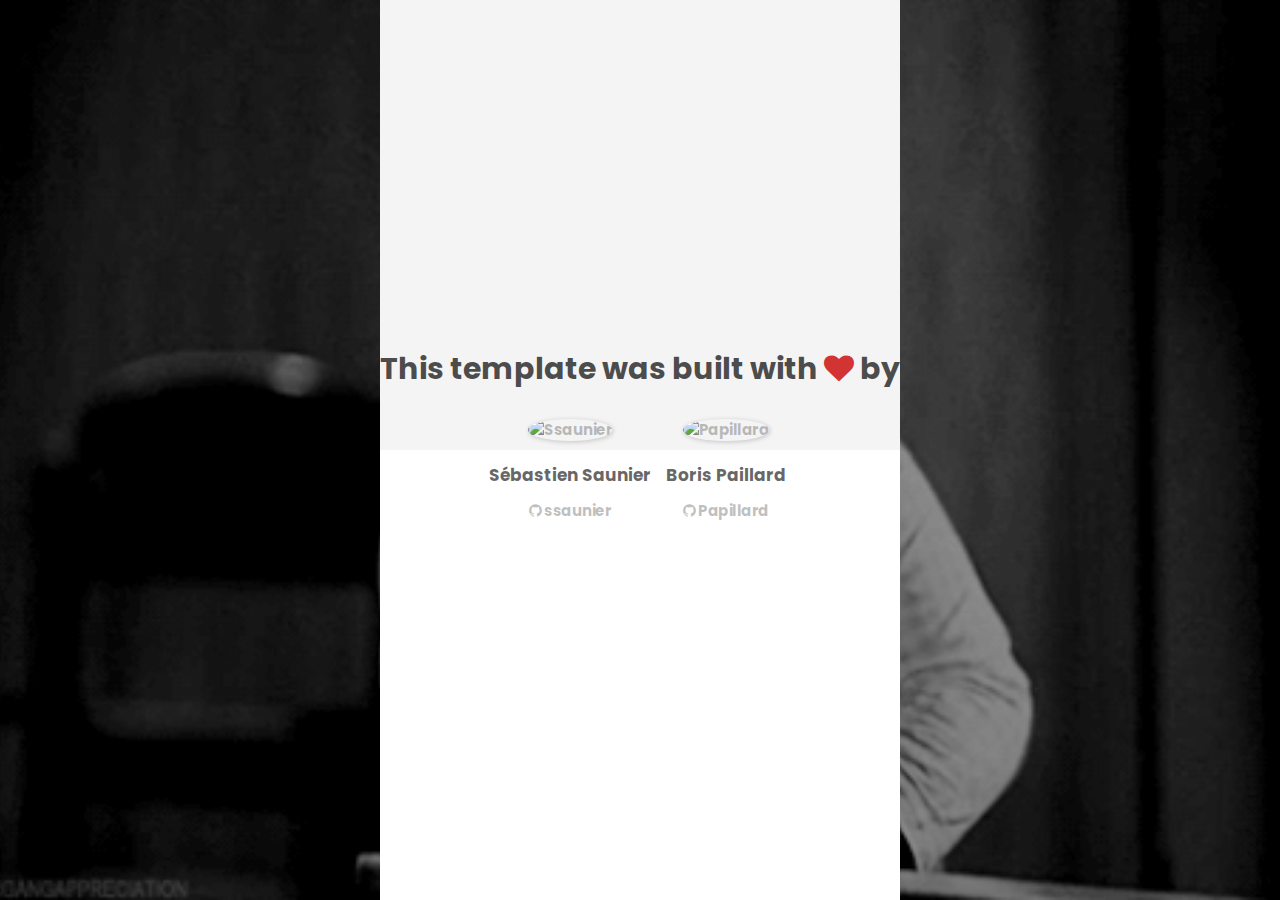
==== commit aeb98815: "Automated commit at 2018-02-06 17:19:58 UTC by middleman-deploy 2.0.0-alpha" ====
--- a/about.html
+++ b/about.html
@@ -39,11 +39,12 @@
   <meta name="twitter:description"   content="Beer 'o' clock" />
   <meta name="twitter:image:src"     content="images/social-b20bfedf.jpg" />
     <title>Le Wagon - Middleman - About</title>
-    <link href="stylesheets/application-f6349d8c.css" rel="stylesheet" />
-    <script src="javascripts/application-8fe5572f.js"></script>
+    <link href="stylesheets/application-61d6ffac.css" rel="stylesheet" />
+    <script src="javascripts/application-14272d83.js"></script>
     <link href="images/favicon-487d4b7d.png" rel="icon" type="image/png" />
   </head>
   <body style="background-image:url('images/waiting-9b285a17.gif');">
+    <div class="filter-overlay"></div>
     <div id="about">
   <div class="about-content">
     <h1>This template was built with <i class="fa fa-heart"></i> by</h1>
--- a/stylesheets/application-61d6ffac.css
+++ b/stylesheets/application-61d6ffac.css
@@ -0,0 +1,8 @@
+@import url("https://fonts.googleapis.com/css?family=Poppins:400,500,900");/*!
+ * Bootstrap v3.3.7 (http://getbootstrap.com)
+ * Copyright 2011-2016 Twitter, Inc.
+ * Licensed under MIT (https://github.com/twbs/bootstrap/blob/master/LICENSE)
+ *//*! normalize.css v3.0.3 | MIT License | github.com/necolas/normalize.css */html{font-family:sans-serif;-ms-text-size-adjust:100%;-webkit-text-size-adjust:100%}body{margin:0}article,aside,details,figcaption,figure,footer,header,hgroup,main,menu,nav,section,summary{display:block}audio,canvas,progress,video{display:inline-block;vertical-align:baseline}audio:not([controls]){display:none;height:0}[hidden],template{display:none}a{background-color:transparent}a:active,a:hover{outline:0}abbr[title]{border-bottom:1px dotted}b,strong{font-weight:bold}dfn{font-style:italic}h1{font-size:2em;margin:0.67em 0}mark{background:#ff0;color:#000}small{font-size:80%}sub,sup{font-size:75%;line-height:0;position:relative;vertical-align:baseline}sup{top:-0.5em}sub{bottom:-0.25em}img{border:0}svg:not(:root){overflow:hidden}figure{margin:1em 40px}hr{-webkit-box-sizing:content-box;box-sizing:content-box;height:0}pre{overflow:auto}code,kbd,pre,samp{font-family:monospace, monospace;font-size:1em}button,input,optgroup,select,textarea{color:inherit;font:inherit;margin:0}button{overflow:visible}button,select{text-transform:none}button,html input[type="button"],input[type="reset"],input[type="submit"]{-webkit-appearance:button;cursor:pointer}button[disabled],html input[disabled]{cursor:default}button::-moz-focus-inner,input::-moz-focus-inner{border:0;padding:0}input{line-height:normal}input[type="checkbox"],input[type="radio"]{-webkit-box-sizing:border-box;box-sizing:border-box;padding:0}input[type="number"]::-webkit-inner-spin-button,input[type="number"]::-webkit-outer-spin-button{height:auto}input[type="search"]{-webkit-appearance:textfield;-webkit-box-sizing:content-box;box-sizing:content-box}input[type="search"]::-webkit-search-cancel-button,input[type="search"]::-webkit-search-decoration{-webkit-appearance:none}fieldset{border:1px solid #c0c0c0;margin:0 2px;padding:0.35em 0.625em 0.75em}legend{border:0;padding:0}textarea{overflow:auto}optgroup{font-weight:bold}table{border-collapse:collapse;border-spacing:0}td,th{padding:0}/*! Source: https://github.com/h5bp/html5-boilerplate/blob/master/src/css/main.css */@media print{*,*:before,*:after{background:transparent !important;color:#000 !important;-webkit-box-shadow:none !important;box-shadow:none !important;text-shadow:none !important}a,a:visited{text-decoration:underline}a[href]:after{content:" (" attr(href) ")"}abbr[title]:after{content:" (" attr(title) ")"}a[href^="#"]:after,a[href^="javascript:"]:after{content:""}pre,blockquote{border:1px solid #999;page-break-inside:avoid}thead{display:table-header-group}tr,img{page-break-inside:avoid}img{max-width:100% !important}p,h2,h3{orphans:3;widows:3}h2,h3{page-break-after:avoid}.navbar{display:none}.btn>.caret,.dropup>.btn>.caret{border-top-color:#000 !important}.label{border:1px solid #000}.table{border-collapse:collapse !important}.table td,.table th{background-color:#fff !important}.table-bordered th,.table-bordered td{border:1px solid #ddd !important}}@font-face{font-family:'Glyphicons Halflings';src:url("../assets/bootstrap/glyphicons-halflings-regular-86b6f62b.eot");src:url("../assets/bootstrap/glyphicons-halflings-regular-86b6f62b.eot?#iefix") format("embedded-opentype"),url("../assets/bootstrap/glyphicons-halflings-regular-ca35b697.woff2") format("woff2"),url("../assets/bootstrap/glyphicons-halflings-regular-278e49a8.woff") format("woff"),url("../assets/bootstrap/glyphicons-halflings-regular-44bc1850.ttf") format("truetype"),url("../assets/bootstrap/glyphicons-halflings-regular-de51a849.svg#glyphicons_halflingsregular") format("svg")}.glyphicon{position:relative;top:1px;display:inline-block;font-family:'Glyphicons Halflings';font-style:normal;font-weight:normal;line-height:1;-webkit-font-smoothing:antialiased;-moz-osx-font-smoothing:grayscale}.glyphicon-asterisk:before{content:"\002a"}.glyphicon-plus:before{content:"\002b"}.glyphicon-euro:before,.glyphicon-eur:before{content:"\20ac"}.glyphicon-minus:before{content:"\2212"}.glyphicon-cloud:before{content:"\2601"}.glyphicon-envelope:before{content:"\2709"}.glyphicon-pencil:before{content:"\270f"}.glyphicon-glass:before{content:"\e001"}.glyphicon-music:before{content:"\e002"}.glyphicon-search:before{content:"\e003"}.glyphicon-heart:before{content:"\e005"}.glyphicon-star:before{content:"\e006"}.glyphicon-star-empty:before{content:"\e007"}.glyphicon-user:before{content:"\e008"}.glyphicon-film:before{content:"\e009"}.glyphicon-th-large:before{content:"\e010"}.glyphicon-th:before{content:"\e011"}.glyphicon-th-list:before{content:"\e012"}.glyphicon-ok:before{content:"\e013"}.glyphicon-remove:before{content:"\e014"}.glyphicon-zoom-in:before{content:"\e015"}.glyphicon-zoom-out:before{content:"\e016"}.glyphicon-off:before{content:"\e017"}.glyphicon-signal:before{content:"\e018"}.glyphicon-cog:before{content:"\e019"}.glyphicon-trash:before{content:"\e020"}.glyphicon-home:before{content:"\e021"}.glyphicon-file:before{content:"\e022"}.glyphicon-time:before{content:"\e023"}.glyphicon-road:before{content:"\e024"}.glyphicon-download-alt:before{content:"\e025"}.glyphicon-download:before{content:"\e026"}.glyphicon-upload:before{content:"\e027"}.glyphicon-inbox:before{content:"\e028"}.glyphicon-play-circle:before{content:"\e029"}.glyphicon-repeat:before{content:"\e030"}.glyphicon-refresh:before{content:"\e031"}.glyphicon-list-alt:before{content:"\e032"}.glyphicon-lock:before{content:"\e033"}.glyphicon-flag:before{content:"\e034"}.glyphicon-headphones:before{content:"\e035"}.glyphicon-volume-off:before{content:"\e036"}.glyphicon-volume-down:before{content:"\e037"}.glyphicon-volume-up:before{content:"\e038"}.glyphicon-qrcode:before{content:"\e039"}.glyphicon-barcode:before{content:"\e040"}.glyphicon-tag:before{content:"\e041"}.glyphicon-tags:before{content:"\e042"}.glyphicon-book:before{content:"\e043"}.glyphicon-bookmark:before{content:"\e044"}.glyphicon-print:before{content:"\e045"}.glyphicon-camera:before{content:"\e046"}.glyphicon-font:before{content:"\e047"}.glyphicon-bold:before{content:"\e048"}.glyphicon-italic:before{content:"\e049"}.glyphicon-text-height:before{content:"\e050"}.glyphicon-text-width:before{content:"\e051"}.glyphicon-align-left:before{content:"\e052"}.glyphicon-align-center:before{content:"\e053"}.glyphicon-align-right:before{content:"\e054"}.glyphicon-align-justify:before{content:"\e055"}.glyphicon-list:before{content:"\e056"}.glyphicon-indent-left:before{content:"\e057"}.glyphicon-indent-right:before{content:"\e058"}.glyphicon-facetime-video:before{content:"\e059"}.glyphicon-picture:before{content:"\e060"}.glyphicon-map-marker:before{content:"\e062"}.glyphicon-adjust:before{content:"\e063"}.glyphicon-tint:before{content:"\e064"}.glyphicon-edit:before{content:"\e065"}.glyphicon-share:before{content:"\e066"}.glyphicon-check:before{content:"\e067"}.glyphicon-move:before{content:"\e068"}.glyphicon-step-backward:before{content:"\e069"}.glyphicon-fast-backward:before{content:"\e070"}.glyphicon-backward:before{content:"\e071"}.glyphicon-play:before{content:"\e072"}.glyphicon-pause:before{content:"\e073"}.glyphicon-stop:before{content:"\e074"}.glyphicon-forward:before{content:"\e075"}.glyphicon-fast-forward:before{content:"\e076"}.glyphicon-step-forward:before{content:"\e077"}.glyphicon-eject:before{content:"\e078"}.glyphicon-chevron-left:before{content:"\e079"}.glyphicon-chevron-right:before{content:"\e080"}.glyphicon-plus-sign:before{content:"\e081"}.glyphicon-minus-sign:before{content:"\e082"}.glyphicon-remove-sign:before{content:"\e083"}.glyphicon-ok-sign:before{content:"\e084"}.glyphicon-question-sign:before{content:"\e085"}.glyphicon-info-sign:before{content:"\e086"}.glyphicon-screenshot:before{content:"\e087"}.glyphicon-remove-circle:before{content:"\e088"}.glyphicon-ok-circle:before{content:"\e089"}.glyphicon-ban-circle:before{content:"\e090"}.glyphicon-arrow-left:before{content:"\e091"}.glyphicon-arrow-right:before{content:"\e092"}.glyphicon-arrow-up:before{content:"\e093"}.glyphicon-arrow-down:before{content:"\e094"}.glyphicon-share-alt:before{content:"\e095"}.glyphicon-resize-full:before{content:"\e096"}.glyphicon-resize-small:before{content:"\e097"}.glyphicon-exclamation-sign:before{content:"\e101"}.glyphicon-gift:before{content:"\e102"}.glyphicon-leaf:before{content:"\e103"}.glyphicon-fire:before{content:"\e104"}.glyphicon-eye-open:before{content:"\e105"}.glyphicon-eye-close:before{content:"\e106"}.glyphicon-warning-sign:before{content:"\e107"}.glyphicon-plane:before{content:"\e108"}.glyphicon-calendar:before{content:"\e109"}.glyphicon-random:before{content:"\e110"}.glyphicon-comment:before{content:"\e111"}.glyphicon-magnet:before{content:"\e112"}.glyphicon-chevron-up:before{content:"\e113"}.glyphicon-chevron-down:before{content:"\e114"}.glyphicon-retweet:before{content:"\e115"}.glyphicon-shopping-cart:before{content:"\e116"}.glyphicon-folder-close:before{content:"\e117"}.glyphicon-folder-open:before{content:"\e118"}.glyphicon-resize-vertical:before{content:"\e119"}.glyphicon-resize-horizontal:before{content:"\e120"}.glyphicon-hdd:before{content:"\e121"}.glyphicon-bullhorn:before{content:"\e122"}.glyphicon-bell:before{content:"\e123"}.glyphicon-certificate:before{content:"\e124"}.glyphicon-thumbs-up:before{content:"\e125"}.glyphicon-thumbs-down:before{content:"\e126"}.glyphicon-hand-right:before{content:"\e127"}.glyphicon-hand-left:before{content:"\e128"}.glyphicon-hand-up:before{content:"\e129"}.glyphicon-hand-down:before{content:"\e130"}.glyphicon-circle-arrow-right:before{content:"\e131"}.glyphicon-circle-arrow-left:before{content:"\e132"}.glyphicon-circle-arrow-up:before{content:"\e133"}.glyphicon-circle-arrow-down:before{content:"\e134"}.glyphicon-globe:before{content:"\e135"}.glyphicon-wrench:before{content:"\e136"}.glyphicon-tasks:before{content:"\e137"}.glyphicon-filter:before{content:"\e138"}.glyphicon-briefcase:before{content:"\e139"}.glyphicon-fullscreen:before{content:"\e140"}.glyphicon-dashboard:before{content:"\e141"}.glyphicon-paperclip:before{content:"\e142"}.glyphicon-heart-empty:before{content:"\e143"}.glyphicon-link:before{content:"\e144"}.glyphicon-phone:before{content:"\e145"}.glyphicon-pushpin:before{content:"\e146"}.glyphicon-usd:before{content:"\e148"}.glyphicon-gbp:before{content:"\e149"}.glyphicon-sort:before{content:"\e150"}.glyphicon-sort-by-alphabet:before{content:"\e151"}.glyphicon-sort-by-alphabet-alt:before{content:"\e152"}.glyphicon-sort-by-order:before{content:"\e153"}.glyphicon-sort-by-order-alt:before{content:"\e154"}.glyphicon-sort-by-attributes:before{content:"\e155"}.glyphicon-sort-by-attributes-alt:before{content:"\e156"}.glyphicon-unchecked:before{content:"\e157"}.glyphicon-expand:before{content:"\e158"}.glyphicon-collapse-down:before{content:"\e159"}.glyphicon-collapse-up:before{content:"\e160"}.glyphicon-log-in:before{content:"\e161"}.glyphicon-flash:before{content:"\e162"}.glyphicon-log-out:before{content:"\e163"}.glyphicon-new-window:before{content:"\e164"}.glyphicon-record:before{content:"\e165"}.glyphicon-save:before{content:"\e166"}.glyphicon-open:before{content:"\e167"}.glyphicon-saved:before{content:"\e168"}.glyphicon-import:before{content:"\e169"}.glyphicon-export:before{content:"\e170"}.glyphicon-send:before{content:"\e171"}.glyphicon-floppy-disk:before{content:"\e172"}.glyphicon-floppy-saved:before{content:"\e173"}.glyphicon-floppy-remove:before{content:"\e174"}.glyphicon-floppy-save:before{content:"\e175"}.glyphicon-floppy-open:before{content:"\e176"}.glyphicon-credit-card:before{content:"\e177"}.glyphicon-transfer:before{content:"\e178"}.glyphicon-cutlery:before{content:"\e179"}.glyphicon-header:before{content:"\e180"}.glyphicon-compressed:before{content:"\e181"}.glyphicon-earphone:before{content:"\e182"}.glyphicon-phone-alt:before{content:"\e183"}.glyphicon-tower:before{content:"\e184"}.glyphicon-stats:before{content:"\e185"}.glyphicon-sd-video:before{content:"\e186"}.glyphicon-hd-video:before{content:"\e187"}.glyphicon-subtitles:before{content:"\e188"}.glyphicon-sound-stereo:before{content:"\e189"}.glyphicon-sound-dolby:before{content:"\e190"}.glyphicon-sound-5-1:before{content:"\e191"}.glyphicon-sound-6-1:before{content:"\e192"}.glyphicon-sound-7-1:before{content:"\e193"}.glyphicon-copyright-mark:before{content:"\e194"}.glyphicon-registration-mark:before{content:"\e195"}.glyphicon-cloud-download:before{content:"\e197"}.glyphicon-cloud-upload:before{content:"\e198"}.glyphicon-tree-conifer:before{content:"\e199"}.glyphicon-tree-deciduous:before{content:"\e200"}.glyphicon-cd:before{content:"\e201"}.glyphicon-save-file:before{content:"\e202"}.glyphicon-open-file:before{content:"\e203"}.glyphicon-level-up:before{content:"\e204"}.glyphicon-copy:before{content:"\e205"}.glyphicon-paste:before{content:"\e206"}.glyphicon-alert:before{content:"\e209"}.glyphicon-equalizer:before{content:"\e210"}.glyphicon-king:before{content:"\e211"}.glyphicon-queen:before{content:"\e212"}.glyphicon-pawn:before{content:"\e213"}.glyphicon-bishop:before{content:"\e214"}.glyphicon-knight:before{content:"\e215"}.glyphicon-baby-formula:before{content:"\e216"}.glyphicon-tent:before{content:"\26fa"}.glyphicon-blackboard:before{content:"\e218"}.glyphicon-bed:before{content:"\e219"}.glyphicon-apple:before{content:"\f8ff"}.glyphicon-erase:before{content:"\e221"}.glyphicon-hourglass:before{content:"\231b"}.glyphicon-lamp:before{content:"\e223"}.glyphicon-duplicate:before{content:"\e224"}.glyphicon-piggy-bank:before{content:"\e225"}.glyphicon-scissors:before{content:"\e226"}.glyphicon-bitcoin:before{content:"\e227"}.glyphicon-btc:before{content:"\e227"}.glyphicon-xbt:before{content:"\e227"}.glyphicon-yen:before{content:"\00a5"}.glyphicon-jpy:before{content:"\00a5"}.glyphicon-ruble:before{content:"\20bd"}.glyphicon-rub:before{content:"\20bd"}.glyphicon-scale:before{content:"\e230"}.glyphicon-ice-lolly:before{content:"\e231"}.glyphicon-ice-lolly-tasted:before{content:"\e232"}.glyphicon-education:before{content:"\e233"}.glyphicon-option-horizontal:before{content:"\e234"}.glyphicon-option-vertical:before{content:"\e235"}.glyphicon-menu-hamburger:before{content:"\e236"}.glyphicon-modal-window:before{content:"\e237"}.glyphicon-oil:before{content:"\e238"}.glyphicon-grain:before{content:"\e239"}.glyphicon-sunglasses:before{content:"\e240"}.glyphicon-text-size:before{content:"\e241"}.glyphicon-text-color:before{content:"\e242"}.glyphicon-text-background:before{content:"\e243"}.glyphicon-object-align-top:before{content:"\e244"}.glyphicon-object-align-bottom:before{content:"\e245"}.glyphicon-object-align-horizontal:before{content:"\e246"}.glyphicon-object-align-left:before{content:"\e247"}.glyphicon-object-align-vertical:before{content:"\e248"}.glyphicon-object-align-right:before{content:"\e249"}.glyphicon-triangle-right:before{content:"\e250"}.glyphicon-triangle-left:before{content:"\e251"}.glyphicon-triangle-bottom:before{content:"\e252"}.glyphicon-triangle-top:before{content:"\e253"}.glyphicon-console:before{content:"\e254"}.glyphicon-superscript:before{content:"\e255"}.glyphicon-subscript:before{content:"\e256"}.glyphicon-menu-left:before{content:"\e257"}.glyphicon-menu-right:before{content:"\e258"}.glyphicon-menu-down:before{content:"\e259"}.glyphicon-menu-up:before{content:"\e260"}*{-webkit-box-sizing:border-box;box-sizing:border-box}*:before,*:after{-webkit-box-sizing:border-box;box-sizing:border-box}html{font-size:10px;-webkit-tap-highlight-color:transparent}body{font-family:"Poppins", "Helvetica", "sans-serif";font-size:18px;line-height:1.42857143;color:#333333;background-color:#F4F4F4}input,button,select,textarea{font-family:inherit;font-size:inherit;line-height:inherit}a{color:#469AE0;text-decoration:none}a:hover,a:focus{color:#1f74ba;text-decoration:underline}a:focus{outline:5px auto -webkit-focus-ring-color;outline-offset:-2px}figure{margin:0}img{vertical-align:middle}.img-responsive{display:block;max-width:100%;height:auto}.img-rounded{border-radius:2px}.img-thumbnail{padding:4px;line-height:1.42857143;background-color:#F4F4F4;border:1px solid #ddd;border-radius:2px;-webkit-transition:all 0.2s ease-in-out;transition:all 0.2s ease-in-out;display:inline-block;max-width:100%;height:auto}.img-circle{border-radius:50%}hr{margin-top:25px;margin-bottom:25px;border:0;border-top:1px solid #eeeeee}.sr-only{position:absolute;width:1px;height:1px;margin:-1px;padding:0;overflow:hidden;clip:rect(0, 0, 0, 0);border:0}.sr-only-focusable:active,.sr-only-focusable:focus{position:static;width:auto;height:auto;margin:0;overflow:visible;clip:auto}[role="button"]{cursor:pointer}h1,h2,h3,h4,h5,h6,.h1,.h2,.h3,.h4,.h5,.h6{font-family:"Poppins", "Helvetica", "sans-serif";font-weight:500;line-height:1.1;color:inherit}h1 small,h1 .small,h2 small,h2 .small,h3 small,h3 .small,h4 small,h4 .small,h5 small,h5 .small,h6 small,h6 .small,.h1 small,.h1 .small,.h2 small,.h2 .small,.h3 small,.h3 .small,.h4 small,.h4 .small,.h5 small,.h5 .small,.h6 small,.h6 .small{font-weight:normal;line-height:1;color:#777777}h1,.h1,h2,.h2,h3,.h3{margin-top:25px;margin-bottom:12.5px}h1 small,h1 .small,.h1 small,.h1 .small,h2 small,h2 .small,.h2 small,.h2 .small,h3 small,h3 .small,.h3 small,.h3 .small{font-size:65%}h4,.h4,h5,.h5,h6,.h6{margin-top:12.5px;margin-bottom:12.5px}h4 small,h4 .small,.h4 small,.h4 .small,h5 small,h5 .small,.h5 small,.h5 .small,h6 small,h6 .small,.h6 small,.h6 .small{font-size:75%}h1,.h1{font-size:46px}h2,.h2{font-size:38px}h3,.h3{font-size:31px}h4,.h4{font-size:23px}h5,.h5{font-size:18px}h6,.h6{font-size:16px}p{margin:0 0 12.5px}.lead{margin-bottom:25px;font-size:20px;font-weight:300;line-height:1.4}@media (min-width: 768px){.lead{font-size:27px}}small,.small{font-size:88%}mark,.mark{background-color:#fcf8e3;padding:.2em}.text-left{text-align:left}.text-right{text-align:right}.text-center{text-align:center}.text-justify{text-align:justify}.text-nowrap{white-space:nowrap}.text-lowercase{text-transform:lowercase}.text-uppercase,.initialism{text-transform:uppercase}.text-capitalize{text-transform:capitalize}.text-muted{color:#777777}.text-primary{color:#469AE0}a.text-primary:hover,a.text-primary:focus{color:#2381d0}.text-success{color:#3c763d}a.text-success:hover,a.text-success:focus{color:#2b542c}.text-info{color:#31708f}a.text-info:hover,a.text-info:focus{color:#245269}.text-warning{color:#8a6d3b}a.text-warning:hover,a.text-warning:focus{color:#66512c}.text-danger{color:#a94442}a.text-danger:hover,a.text-danger:focus{color:#843534}.bg-primary{color:#fff}.bg-primary{background-color:#469AE0}a.bg-primary:hover,a.bg-primary:focus{background-color:#2381d0}.bg-success{background-color:#dff0d8}a.bg-success:hover,a.bg-success:focus{background-color:#c1e2b3}.bg-info{background-color:#d9edf7}a.bg-info:hover,a.bg-info:focus{background-color:#afd9ee}.bg-warning{background-color:#fcf8e3}a.bg-warning:hover,a.bg-warning:focus{background-color:#f7ecb5}.bg-danger{background-color:#f2dede}a.bg-danger:hover,a.bg-danger:focus{background-color:#e4b9b9}.page-header{padding-bottom:11.5px;margin:50px 0 25px;border-bottom:1px solid #eeeeee}ul,ol{margin-top:0;margin-bottom:12.5px}ul ul,ul ol,ol ul,ol ol{margin-bottom:0}.list-unstyled{padding-left:0;list-style:none}.list-inline{padding-left:0;list-style:none;margin-left:-5px}.list-inline>li{display:inline-block;padding-left:5px;padding-right:5px}dl{margin-top:0;margin-bottom:25px}dt,dd{line-height:1.42857143}dt{font-weight:bold}dd{margin-left:0}.dl-horizontal dd:before,.dl-horizontal dd:after{content:" ";display:table}.dl-horizontal dd:after{clear:both}@media (min-width: 768px){.dl-horizontal dt{float:left;width:160px;clear:left;text-align:right;overflow:hidden;text-overflow:ellipsis;white-space:nowrap}.dl-horizontal dd{margin-left:180px}}abbr[title],abbr[data-original-title]{cursor:help;border-bottom:1px dotted #777777}.initialism{font-size:90%}blockquote{padding:12.5px 25px;margin:0 0 25px;font-size:22.5px;border-left:5px solid #eeeeee}blockquote p:last-child,blockquote ul:last-child,blockquote ol:last-child{margin-bottom:0}blockquote footer,blockquote small,blockquote .small{display:block;font-size:80%;line-height:1.42857143;color:#777777}blockquote footer:before,blockquote small:before,blockquote .small:before{content:'\2014 \00A0'}.blockquote-reverse,blockquote.pull-right{padding-right:15px;padding-left:0;border-right:5px solid #eeeeee;border-left:0;text-align:right}.blockquote-reverse footer:before,.blockquote-reverse small:before,.blockquote-reverse .small:before,blockquote.pull-right footer:before,blockquote.pull-right small:before,blockquote.pull-right .small:before{content:''}.blockquote-reverse footer:after,.blockquote-reverse small:after,.blockquote-reverse .small:after,blockquote.pull-right footer:after,blockquote.pull-right small:after,blockquote.pull-right .small:after{content:'\00A0 \2014'}address{margin-bottom:25px;font-style:normal;line-height:1.42857143}code,kbd,pre,samp{font-family:Menlo, Monaco, Consolas, "Courier New", monospace}code{padding:2px 4px;font-size:90%;color:#c7254e;background-color:#f9f2f4;border-radius:2px}kbd{padding:2px 4px;font-size:90%;color:#fff;background-color:#333;border-radius:2px;-webkit-box-shadow:inset 0 -1px 0 rgba(0,0,0,0.25);box-shadow:inset 0 -1px 0 rgba(0,0,0,0.25)}kbd kbd{padding:0;font-size:100%;font-weight:bold;-webkit-box-shadow:none;box-shadow:none}pre{display:block;padding:12px;margin:0 0 12.5px;font-size:17px;line-height:1.42857143;word-break:break-all;word-wrap:break-word;color:#333333;background-color:#f5f5f5;border:1px solid #ccc;border-radius:2px}pre code{padding:0;font-size:inherit;color:inherit;white-space:pre-wrap;background-color:transparent;border-radius:0}.pre-scrollable{max-height:340px;overflow-y:scroll}.container{margin-right:auto;margin-left:auto;padding-left:15px;padding-right:15px}.container:before,.container:after{content:" ";display:table}.container:after{clear:both}@media (min-width: 768px){.container{width:750px}}@media (min-width: 992px){.container{width:970px}}@media (min-width: 1200px){.container{width:1170px}}.container-fluid{margin-right:auto;margin-left:auto;padding-left:15px;padding-right:15px}.container-fluid:before,.container-fluid:after{content:" ";display:table}.container-fluid:after{clear:both}.row{margin-left:-15px;margin-right:-15px}.row:before,.row:after{content:" ";display:table}.row:after{clear:both}.col-xs-1,.col-sm-1,.col-md-1,.col-lg-1,.col-xs-2,.col-sm-2,.col-md-2,.col-lg-2,.col-xs-3,.col-sm-3,.col-md-3,.col-lg-3,.col-xs-4,.col-sm-4,.col-md-4,.col-lg-4,.col-xs-5,.col-sm-5,.col-md-5,.col-lg-5,.col-xs-6,.col-sm-6,.col-md-6,.col-lg-6,.col-xs-7,.col-sm-7,.col-md-7,.col-lg-7,.col-xs-8,.col-sm-8,.col-md-8,.col-lg-8,.col-xs-9,.col-sm-9,.col-md-9,.col-lg-9,.col-xs-10,.col-sm-10,.col-md-10,.col-lg-10,.col-xs-11,.col-sm-11,.col-md-11,.col-lg-11,.col-xs-12,.col-sm-12,.col-md-12,.col-lg-12{position:relative;min-height:1px;padding-left:15px;padding-right:15px}.col-xs-1,.col-xs-2,.col-xs-3,.col-xs-4,.col-xs-5,.col-xs-6,.col-xs-7,.col-xs-8,.col-xs-9,.col-xs-10,.col-xs-11,.col-xs-12{float:left}.col-xs-1{width:8.33333333%}.col-xs-2{width:16.66666667%}.col-xs-3{width:25%}.col-xs-4{width:33.33333333%}.col-xs-5{width:41.66666667%}.col-xs-6{width:50%}.col-xs-7{width:58.33333333%}.col-xs-8{width:66.66666667%}.col-xs-9{width:75%}.col-xs-10{width:83.33333333%}.col-xs-11{width:91.66666667%}.col-xs-12{width:100%}.col-xs-pull-0{right:auto}.col-xs-pull-1{right:8.33333333%}.col-xs-pull-2{right:16.66666667%}.col-xs-pull-3{right:25%}.col-xs-pull-4{right:33.33333333%}.col-xs-pull-5{right:41.66666667%}.col-xs-pull-6{right:50%}.col-xs-pull-7{right:58.33333333%}.col-xs-pull-8{right:66.66666667%}.col-xs-pull-9{right:75%}.col-xs-pull-10{right:83.33333333%}.col-xs-pull-11{right:91.66666667%}.col-xs-pull-12{right:100%}.col-xs-push-0{left:auto}.col-xs-push-1{left:8.33333333%}.col-xs-push-2{left:16.66666667%}.col-xs-push-3{left:25%}.col-xs-push-4{left:33.33333333%}.col-xs-push-5{left:41.66666667%}.col-xs-push-6{left:50%}.col-xs-push-7{left:58.33333333%}.col-xs-push-8{left:66.66666667%}.col-xs-push-9{left:75%}.col-xs-push-10{left:83.33333333%}.col-xs-push-11{left:91.66666667%}.col-xs-push-12{left:100%}.col-xs-offset-0{margin-left:0%}.col-xs-offset-1{margin-left:8.33333333%}.col-xs-offset-2{margin-left:16.66666667%}.col-xs-offset-3{margin-left:25%}.col-xs-offset-4{margin-left:33.33333333%}.col-xs-offset-5{margin-left:41.66666667%}.col-xs-offset-6{margin-left:50%}.col-xs-offset-7{margin-left:58.33333333%}.col-xs-offset-8{margin-left:66.66666667%}.col-xs-offset-9{margin-left:75%}.col-xs-offset-10{margin-left:83.33333333%}.col-xs-offset-11{margin-left:91.66666667%}.col-xs-offset-12{margin-left:100%}@media (min-width: 768px){.col-sm-1,.col-sm-2,.col-sm-3,.col-sm-4,.col-sm-5,.col-sm-6,.col-sm-7,.col-sm-8,.col-sm-9,.col-sm-10,.col-sm-11,.col-sm-12{float:left}.col-sm-1{width:8.33333333%}.col-sm-2{width:16.66666667%}.col-sm-3{width:25%}.col-sm-4{width:33.33333333%}.col-sm-5{width:41.66666667%}.col-sm-6{width:50%}.col-sm-7{width:58.33333333%}.col-sm-8{width:66.66666667%}.col-sm-9{width:75%}.col-sm-10{width:83.33333333%}.col-sm-11{width:91.66666667%}.col-sm-12{width:100%}.col-sm-pull-0{right:auto}.col-sm-pull-1{right:8.33333333%}.col-sm-pull-2{right:16.66666667%}.col-sm-pull-3{right:25%}.col-sm-pull-4{right:33.33333333%}.col-sm-pull-5{right:41.66666667%}.col-sm-pull-6{right:50%}.col-sm-pull-7{right:58.33333333%}.col-sm-pull-8{right:66.66666667%}.col-sm-pull-9{right:75%}.col-sm-pull-10{right:83.33333333%}.col-sm-pull-11{right:91.66666667%}.col-sm-pull-12{right:100%}.col-sm-push-0{left:auto}.col-sm-push-1{left:8.33333333%}.col-sm-push-2{left:16.66666667%}.col-sm-push-3{left:25%}.col-sm-push-4{left:33.33333333%}.col-sm-push-5{left:41.66666667%}.col-sm-push-6{left:50%}.col-sm-push-7{left:58.33333333%}.col-sm-push-8{left:66.66666667%}.col-sm-push-9{left:75%}.col-sm-push-10{left:83.33333333%}.col-sm-push-11{left:91.66666667%}.col-sm-push-12{left:100%}.col-sm-offset-0{margin-left:0%}.col-sm-offset-1{margin-left:8.33333333%}.col-sm-offset-2{margin-left:16.66666667%}.col-sm-offset-3{margin-left:25%}.col-sm-offset-4{margin-left:33.33333333%}.col-sm-offset-5{margin-left:41.66666667%}.col-sm-offset-6{margin-left:50%}.col-sm-offset-7{margin-left:58.33333333%}.col-sm-offset-8{margin-left:66.66666667%}.col-sm-offset-9{margin-left:75%}.col-sm-offset-10{margin-left:83.33333333%}.col-sm-offset-11{margin-left:91.66666667%}.col-sm-offset-12{margin-left:100%}}@media (min-width: 992px){.col-md-1,.col-md-2,.col-md-3,.col-md-4,.col-md-5,.col-md-6,.col-md-7,.col-md-8,.col-md-9,.col-md-10,.col-md-11,.col-md-12{float:left}.col-md-1{width:8.33333333%}.col-md-2{width:16.66666667%}.col-md-3{width:25%}.col-md-4{width:33.33333333%}.col-md-5{width:41.66666667%}.col-md-6{width:50%}.col-md-7{width:58.33333333%}.col-md-8{width:66.66666667%}.col-md-9{width:75%}.col-md-10{width:83.33333333%}.col-md-11{width:91.66666667%}.col-md-12{width:100%}.col-md-pull-0{right:auto}.col-md-pull-1{right:8.33333333%}.col-md-pull-2{right:16.66666667%}.col-md-pull-3{right:25%}.col-md-pull-4{right:33.33333333%}.col-md-pull-5{right:41.66666667%}.col-md-pull-6{right:50%}.col-md-pull-7{right:58.33333333%}.col-md-pull-8{right:66.66666667%}.col-md-pull-9{right:75%}.col-md-pull-10{right:83.33333333%}.col-md-pull-11{right:91.66666667%}.col-md-pull-12{right:100%}.col-md-push-0{left:auto}.col-md-push-1{left:8.33333333%}.col-md-push-2{left:16.66666667%}.col-md-push-3{left:25%}.col-md-push-4{left:33.33333333%}.col-md-push-5{left:41.66666667%}.col-md-push-6{left:50%}.col-md-push-7{left:58.33333333%}.col-md-push-8{left:66.66666667%}.col-md-push-9{left:75%}.col-md-push-10{left:83.33333333%}.col-md-push-11{left:91.66666667%}.col-md-push-12{left:100%}.col-md-offset-0{margin-left:0%}.col-md-offset-1{margin-left:8.33333333%}.col-md-offset-2{margin-left:16.66666667%}.col-md-offset-3{margin-left:25%}.col-md-offset-4{margin-left:33.33333333%}.col-md-offset-5{margin-left:41.66666667%}.col-md-offset-6{margin-left:50%}.col-md-offset-7{margin-left:58.33333333%}.col-md-offset-8{margin-left:66.66666667%}.col-md-offset-9{margin-left:75%}.col-md-offset-10{margin-left:83.33333333%}.col-md-offset-11{margin-left:91.66666667%}.col-md-offset-12{margin-left:100%}}@media (min-width: 1200px){.col-lg-1,.col-lg-2,.col-lg-3,.col-lg-4,.col-lg-5,.col-lg-6,.col-lg-7,.col-lg-8,.col-lg-9,.col-lg-10,.col-lg-11,.col-lg-12{float:left}.col-lg-1{width:8.33333333%}.col-lg-2{width:16.66666667%}.col-lg-3{width:25%}.col-lg-4{width:33.33333333%}.col-lg-5{width:41.66666667%}.col-lg-6{width:50%}.col-lg-7{width:58.33333333%}.col-lg-8{width:66.66666667%}.col-lg-9{width:75%}.col-lg-10{width:83.33333333%}.col-lg-11{width:91.66666667%}.col-lg-12{width:100%}.col-lg-pull-0{right:auto}.col-lg-pull-1{right:8.33333333%}.col-lg-pull-2{right:16.66666667%}.col-lg-pull-3{right:25%}.col-lg-pull-4{right:33.33333333%}.col-lg-pull-5{right:41.66666667%}.col-lg-pull-6{right:50%}.col-lg-pull-7{right:58.33333333%}.col-lg-pull-8{right:66.66666667%}.col-lg-pull-9{right:75%}.col-lg-pull-10{right:83.33333333%}.col-lg-pull-11{right:91.66666667%}.col-lg-pull-12{right:100%}.col-lg-push-0{left:auto}.col-lg-push-1{left:8.33333333%}.col-lg-push-2{left:16.66666667%}.col-lg-push-3{left:25%}.col-lg-push-4{left:33.33333333%}.col-lg-push-5{left:41.66666667%}.col-lg-push-6{left:50%}.col-lg-push-7{left:58.33333333%}.col-lg-push-8{left:66.66666667%}.col-lg-push-9{left:75%}.col-lg-push-10{left:83.33333333%}.col-lg-push-11{left:91.66666667%}.col-lg-push-12{left:100%}.col-lg-offset-0{margin-left:0%}.col-lg-offset-1{margin-left:8.33333333%}.col-lg-offset-2{margin-left:16.66666667%}.col-lg-offset-3{margin-left:25%}.col-lg-offset-4{margin-left:33.33333333%}.col-lg-offset-5{margin-left:41.66666667%}.col-lg-offset-6{margin-left:50%}.col-lg-offset-7{margin-left:58.33333333%}.col-lg-offset-8{margin-left:66.66666667%}.col-lg-offset-9{margin-left:75%}.col-lg-offset-10{margin-left:83.33333333%}.col-lg-offset-11{margin-left:91.66666667%}.col-lg-offset-12{margin-left:100%}}table{background-color:transparent}caption{padding-top:8px;padding-bottom:8px;color:#777777;text-align:left}th{text-align:left}.table{width:100%;max-width:100%;margin-bottom:25px}.table>thead>tr>th,.table>thead>tr>td,.table>tbody>tr>th,.table>tbody>tr>td,.table>tfoot>tr>th,.table>tfoot>tr>td{padding:8px;line-height:1.42857143;vertical-align:top;border-top:1px solid #ddd}.table>thead>tr>th{vertical-align:bottom;border-bottom:2px solid #ddd}.table>caption+thead>tr:first-child>th,.table>caption+thead>tr:first-child>td,.table>colgroup+thead>tr:first-child>th,.table>colgroup+thead>tr:first-child>td,.table>thead:first-child>tr:first-child>th,.table>thead:first-child>tr:first-child>td{border-top:0}.table>tbody+tbody{border-top:2px solid #ddd}.table .table{background-color:#F4F4F4}.table-condensed>thead>tr>th,.table-condensed>thead>tr>td,.table-condensed>tbody>tr>th,.table-condensed>tbody>tr>td,.table-condensed>tfoot>tr>th,.table-condensed>tfoot>tr>td{padding:5px}.table-bordered{border:1px solid #ddd}.table-bordered>thead>tr>th,.table-bordered>thead>tr>td,.table-bordered>tbody>tr>th,.table-bordered>tbody>tr>td,.table-bordered>tfoot>tr>th,.table-bordered>tfoot>tr>td{border:1px solid #ddd}.table-bordered>thead>tr>th,.table-bordered>thead>tr>td{border-bottom-width:2px}.table-striped>tbody>tr:nth-of-type(odd){background-color:#f9f9f9}.table-hover>tbody>tr:hover{background-color:#f5f5f5}table col[class*="col-"]{position:static;float:none;display:table-column}table td[class*="col-"],table th[class*="col-"]{position:static;float:none;display:table-cell}.table>thead>tr>td.active,.table>thead>tr>th.active,.table>thead>tr.active>td,.table>thead>tr.active>th,.table>tbody>tr>td.active,.table>tbody>tr>th.active,.table>tbody>tr.active>td,.table>tbody>tr.active>th,.table>tfoot>tr>td.active,.table>tfoot>tr>th.active,.table>tfoot>tr.active>td,.table>tfoot>tr.active>th{background-color:#f5f5f5}.table-hover>tbody>tr>td.active:hover,.table-hover>tbody>tr>th.active:hover,.table-hover>tbody>tr.active:hover>td,.table-hover>tbody>tr:hover>.active,.table-hover>tbody>tr.active:hover>th{background-color:#e8e8e8}.table>thead>tr>td.success,.table>thead>tr>th.success,.table>thead>tr.success>td,.table>thead>tr.success>th,.table>tbody>tr>td.success,.table>tbody>tr>th.success,.table>tbody>tr.success>td,.table>tbody>tr.success>th,.table>tfoot>tr>td.success,.table>tfoot>tr>th.success,.table>tfoot>tr.success>td,.table>tfoot>tr.success>th{background-color:#dff0d8}.table-hover>tbody>tr>td.success:hover,.table-hover>tbody>tr>th.success:hover,.table-hover>tbody>tr.success:hover>td,.table-hover>tbody>tr:hover>.success,.table-hover>tbody>tr.success:hover>th{background-color:#d0e9c6}.table>thead>tr>td.info,.table>thead>tr>th.info,.table>thead>tr.info>td,.table>thead>tr.info>th,.table>tbody>tr>td.info,.table>tbody>tr>th.info,.table>tbody>tr.info>td,.table>tbody>tr.info>th,.table>tfoot>tr>td.info,.table>tfoot>tr>th.info,.table>tfoot>tr.info>td,.table>tfoot>tr.info>th{background-color:#d9edf7}.table-hover>tbody>tr>td.info:hover,.table-hover>tbody>tr>th.info:hover,.table-hover>tbody>tr.info:hover>td,.table-hover>tbody>tr:hover>.info,.table-hover>tbody>tr.info:hover>th{background-color:#c4e3f3}.table>thead>tr>td.warning,.table>thead>tr>th.warning,.table>thead>tr.warning>td,.table>thead>tr.warning>th,.table>tbody>tr>td.warning,.table>tbody>tr>th.warning,.table>tbody>tr.warning>td,.table>tbody>tr.warning>th,.table>tfoot>tr>td.warning,.table>tfoot>tr>th.warning,.table>tfoot>tr.warning>td,.table>tfoot>tr.warning>th{background-color:#fcf8e3}.table-hover>tbody>tr>td.warning:hover,.table-hover>tbody>tr>th.warning:hover,.table-hover>tbody>tr.warning:hover>td,.table-hover>tbody>tr:hover>.warning,.table-hover>tbody>tr.warning:hover>th{background-color:#faf2cc}.table>thead>tr>td.danger,.table>thead>tr>th.danger,.table>thead>tr.danger>td,.table>thead>tr.danger>th,.table>tbody>tr>td.danger,.table>tbody>tr>th.danger,.table>tbody>tr.danger>td,.table>tbody>tr.danger>th,.table>tfoot>tr>td.danger,.table>tfoot>tr>th.danger,.table>tfoot>tr.danger>td,.table>tfoot>tr.danger>th{background-color:#f2dede}.table-hover>tbody>tr>td.danger:hover,.table-hover>tbody>tr>th.danger:hover,.table-hover>tbody>tr.danger:hover>td,.table-hover>tbody>tr:hover>.danger,.table-hover>tbody>tr.danger:hover>th{background-color:#ebcccc}.table-responsive{overflow-x:auto;min-height:0.01%}@media screen and (max-width: 767px){.table-responsive{width:100%;margin-bottom:18.75px;overflow-y:hidden;-ms-overflow-style:-ms-autohiding-scrollbar;border:1px solid #ddd}.table-responsive>.table{margin-bottom:0}.table-responsive>.table>thead>tr>th,.table-responsive>.table>thead>tr>td,.table-responsive>.table>tbody>tr>th,.table-responsive>.table>tbody>tr>td,.table-responsive>.table>tfoot>tr>th,.table-responsive>.table>tfoot>tr>td{white-space:nowrap}.table-responsive>.table-bordered{border:0}.table-responsive>.table-bordered>thead>tr>th:first-child,.table-responsive>.table-bordered>thead>tr>td:first-child,.table-responsive>.table-bordered>tbody>tr>th:first-child,.table-responsive>.table-bordered>tbody>tr>td:first-child,.table-responsive>.table-bordered>tfoot>tr>th:first-child,.table-responsive>.table-bordered>tfoot>tr>td:first-child{border-left:0}.table-responsive>.table-bordered>thead>tr>th:last-child,.table-responsive>.table-bordered>thead>tr>td:last-child,.table-responsive>.table-bordered>tbody>tr>th:last-child,.table-responsive>.table-bordered>tbody>tr>td:last-child,.table-responsive>.table-bordered>tfoot>tr>th:last-child,.table-responsive>.table-bordered>tfoot>tr>td:last-child{border-right:0}.table-responsive>.table-bordered>tbody>tr:last-child>th,.table-responsive>.table-bordered>tbody>tr:last-child>td,.table-responsive>.table-bordered>tfoot>tr:last-child>th,.table-responsive>.table-bordered>tfoot>tr:last-child>td{border-bottom:0}}fieldset{padding:0;margin:0;border:0;min-width:0}legend{display:block;width:100%;padding:0;margin-bottom:25px;font-size:27px;line-height:inherit;color:#333333;border:0;border-bottom:1px solid #e5e5e5}label{display:inline-block;max-width:100%;margin-bottom:5px;font-weight:bold}input[type="search"]{-webkit-box-sizing:border-box;box-sizing:border-box}input[type="radio"],input[type="checkbox"]{margin:4px 0 0;margin-top:1px \9;line-height:normal}input[type="file"]{display:block}input[type="range"]{display:block;width:100%}select[multiple],select[size]{height:auto}input[type="file"]:focus,input[type="radio"]:focus,input[type="checkbox"]:focus{outline:5px auto -webkit-focus-ring-color;outline-offset:-2px}output{display:block;padding-top:7px;font-size:18px;line-height:1.42857143;color:#000000}.form-control{display:block;width:100%;height:39px;padding:6px 12px;font-size:18px;line-height:1.42857143;color:#000000;background-color:#fff;background-image:none;border:1px solid #ccc;border-radius:2px;-webkit-box-shadow:inset 0 1px 1px rgba(0,0,0,0.075);box-shadow:inset 0 1px 1px rgba(0,0,0,0.075);-webkit-transition:border-color ease-in-out 0.15s, box-shadow ease-in-out 0.15s;-webkit-transition:border-color ease-in-out 0.15s, -webkit-box-shadow ease-in-out 0.15s;transition:border-color ease-in-out 0.15s, -webkit-box-shadow ease-in-out 0.15s;transition:border-color ease-in-out 0.15s, box-shadow ease-in-out 0.15s;transition:border-color ease-in-out 0.15s, box-shadow ease-in-out 0.15s, -webkit-box-shadow ease-in-out 0.15s}.form-control:focus{border-color:#66afe9;outline:0;-webkit-box-shadow:inset 0 1px 1px rgba(0,0,0,0.075),0 0 8px rgba(102,175,233,0.6);box-shadow:inset 0 1px 1px rgba(0,0,0,0.075),0 0 8px rgba(102,175,233,0.6)}.form-control::-moz-placeholder{color:#999;opacity:1}.form-control:-ms-input-placeholder{color:#999}.form-control::-webkit-input-placeholder{color:#999}.form-control::-ms-expand{border:0;background-color:transparent}.form-control[disabled],.form-control[readonly],fieldset[disabled] .form-control{background-color:#eeeeee;opacity:1}.form-control[disabled],fieldset[disabled] .form-control{cursor:not-allowed}textarea.form-control{height:auto}input[type="search"]{-webkit-appearance:none}@media screen and (-webkit-min-device-pixel-ratio: 0){input[type="date"].form-control,input[type="time"].form-control,input[type="datetime-local"].form-control,input[type="month"].form-control{line-height:39px}input[type="date"].input-sm,.input-group-sm>input[type="date"].form-control,.input-group-sm>input[type="date"].input-group-addon,.input-group-sm>.input-group-btn>input[type="date"].btn,.input-group-sm input[type="date"],input[type="time"].input-sm,.input-group-sm>input[type="time"].form-control,.input-group-sm>input[type="time"].input-group-addon,.input-group-sm>.input-group-btn>input[type="time"].btn,.input-group-sm input[type="time"],input[type="datetime-local"].input-sm,.input-group-sm>input[type="datetime-local"].form-control,.input-group-sm>input[type="datetime-local"].input-group-addon,.input-group-sm>.input-group-btn>input[type="datetime-local"].btn,.input-group-sm input[type="datetime-local"],input[type="month"].input-sm,.input-group-sm>input[type="month"].form-control,.input-group-sm>input[type="month"].input-group-addon,.input-group-sm>.input-group-btn>input[type="month"].btn,.input-group-sm input[type="month"]{line-height:36px}input[type="date"].input-lg,.input-group-lg>input[type="date"].form-control,.input-group-lg>input[type="date"].input-group-addon,.input-group-lg>.input-group-btn>input[type="date"].btn,.input-group-lg input[type="date"],input[type="time"].input-lg,.input-group-lg>input[type="time"].form-control,.input-group-lg>input[type="time"].input-group-addon,.input-group-lg>.input-group-btn>input[type="time"].btn,.input-group-lg input[type="time"],input[type="datetime-local"].input-lg,.input-group-lg>input[type="datetime-local"].form-control,.input-group-lg>input[type="datetime-local"].input-group-addon,.input-group-lg>.input-group-btn>input[type="datetime-local"].btn,.input-group-lg input[type="datetime-local"],input[type="month"].input-lg,.input-group-lg>input[type="month"].form-control,.input-group-lg>input[type="month"].input-group-addon,.input-group-lg>.input-group-btn>input[type="month"].btn,.input-group-lg input[type="month"]{line-height:53px}}.form-group{margin-bottom:15px}.radio,.checkbox{position:relative;display:block;margin-top:10px;margin-bottom:10px}.radio label,.checkbox label{min-height:25px;padding-left:20px;margin-bottom:0;font-weight:normal;cursor:pointer}.radio input[type="radio"],.radio-inline input[type="radio"],.checkbox input[type="checkbox"],.checkbox-inline input[type="checkbox"]{position:absolute;margin-left:-20px;margin-top:4px \9}.radio+.radio,.checkbox+.checkbox{margin-top:-5px}.radio-inline,.checkbox-inline{position:relative;display:inline-block;padding-left:20px;margin-bottom:0;vertical-align:middle;font-weight:normal;cursor:pointer}.radio-inline+.radio-inline,.checkbox-inline+.checkbox-inline{margin-top:0;margin-left:10px}input[type="radio"][disabled],input[type="radio"].disabled,fieldset[disabled] input[type="radio"],input[type="checkbox"][disabled],input[type="checkbox"].disabled,fieldset[disabled] input[type="checkbox"]{cursor:not-allowed}.radio-inline.disabled,fieldset[disabled] .radio-inline,.checkbox-inline.disabled,fieldset[disabled] .checkbox-inline{cursor:not-allowed}.radio.disabled label,fieldset[disabled] .radio label,.checkbox.disabled label,fieldset[disabled] .checkbox label{cursor:not-allowed}.form-control-static{padding-top:7px;padding-bottom:7px;margin-bottom:0;min-height:43px}.form-control-static.input-lg,.input-group-lg>.form-control-static.form-control,.input-group-lg>.form-control-static.input-group-addon,.input-group-lg>.input-group-btn>.form-control-static.btn,.form-control-static.input-sm,.input-group-sm>.form-control-static.form-control,.input-group-sm>.form-control-static.input-group-addon,.input-group-sm>.input-group-btn>.form-control-static.btn{padding-left:0;padding-right:0}.input-sm,.input-group-sm>.form-control,.input-group-sm>.input-group-addon,.input-group-sm>.input-group-btn>.btn{height:36px;padding:5px 10px;font-size:16px;line-height:1.5;border-radius:2px}select.input-sm,.input-group-sm>select.form-control,.input-group-sm>select.input-group-addon,.input-group-sm>.input-group-btn>select.btn{height:36px;line-height:36px}textarea.input-sm,.input-group-sm>textarea.form-control,.input-group-sm>textarea.input-group-addon,.input-group-sm>.input-group-btn>textarea.btn,select[multiple].input-sm,.input-group-sm>select[multiple].form-control,.input-group-sm>select[multiple].input-group-addon,.input-group-sm>.input-group-btn>select[multiple].btn{height:auto}.form-group-sm .form-control{height:36px;padding:5px 10px;font-size:16px;line-height:1.5;border-radius:2px}.form-group-sm select.form-control{height:36px;line-height:36px}.form-group-sm textarea.form-control,.form-group-sm select[multiple].form-control{height:auto}.form-group-sm .form-control-static{height:36px;min-height:41px;padding:6px 10px;font-size:16px;line-height:1.5}.input-lg,.input-group-lg>.form-control,.input-group-lg>.input-group-addon,.input-group-lg>.input-group-btn>.btn{height:53px;padding:10px 16px;font-size:23px;line-height:1.3333333;border-radius:2px}select.input-lg,.input-group-lg>select.form-control,.input-group-lg>select.input-group-addon,.input-group-lg>.input-group-btn>select.btn{height:53px;line-height:53px}textarea.input-lg,.input-group-lg>textarea.form-control,.input-group-lg>textarea.input-group-addon,.input-group-lg>.input-group-btn>textarea.btn,select[multiple].input-lg,.input-group-lg>select[multiple].form-control,.input-group-lg>select[multiple].input-group-addon,.input-group-lg>.input-group-btn>select[multiple].btn{height:auto}.form-group-lg .form-control{height:53px;padding:10px 16px;font-size:23px;line-height:1.3333333;border-radius:2px}.form-group-lg select.form-control{height:53px;line-height:53px}.form-group-lg textarea.form-control,.form-group-lg select[multiple].form-control{height:auto}.form-group-lg .form-control-static{height:53px;min-height:48px;padding:11px 16px;font-size:23px;line-height:1.3333333}.has-feedback{position:relative}.has-feedback .form-control{padding-right:48.75px}.form-control-feedback{position:absolute;top:0;right:0;z-index:2;display:block;width:39px;height:39px;line-height:39px;text-align:center;pointer-events:none}.input-lg+.form-control-feedback,.input-group-lg>.form-control+.form-control-feedback,.input-group-lg>.input-group-addon+.form-control-feedback,.input-group-lg>.input-group-btn>.btn+.form-control-feedback,.input-group-lg+.form-control-feedback,.form-group-lg .form-control+.form-control-feedback{width:53px;height:53px;line-height:53px}.input-sm+.form-control-feedback,.input-group-sm>.form-control+.form-control-feedback,.input-group-sm>.input-group-addon+.form-control-feedback,.input-group-sm>.input-group-btn>.btn+.form-control-feedback,.input-group-sm+.form-control-feedback,.form-group-sm .form-control+.form-control-feedback{width:36px;height:36px;line-height:36px}.has-success .help-block,.has-success .control-label,.has-success .radio,.has-success .checkbox,.has-success .radio-inline,.has-success .checkbox-inline,.has-success.radio label,.has-success.checkbox label,.has-success.radio-inline label,.has-success.checkbox-inline label{color:#3c763d}.has-success .form-control{border-color:#3c763d;-webkit-box-shadow:inset 0 1px 1px rgba(0,0,0,0.075);box-shadow:inset 0 1px 1px rgba(0,0,0,0.075)}.has-success .form-control:focus{border-color:#2b542c;-webkit-box-shadow:inset 0 1px 1px rgba(0,0,0,0.075),0 0 6px #67b168;box-shadow:inset 0 1px 1px rgba(0,0,0,0.075),0 0 6px #67b168}.has-success .input-group-addon{color:#3c763d;border-color:#3c763d;background-color:#dff0d8}.has-success .form-control-feedback{color:#3c763d}.has-warning .help-block,.has-warning .control-label,.has-warning .radio,.has-warning .checkbox,.has-warning .radio-inline,.has-warning .checkbox-inline,.has-warning.radio label,.has-warning.checkbox label,.has-warning.radio-inline label,.has-warning.checkbox-inline label{color:#8a6d3b}.has-warning .form-control{border-color:#8a6d3b;-webkit-box-shadow:inset 0 1px 1px rgba(0,0,0,0.075);box-shadow:inset 0 1px 1px rgba(0,0,0,0.075)}.has-warning .form-control:focus{border-color:#66512c;-webkit-box-shadow:inset 0 1px 1px rgba(0,0,0,0.075),0 0 6px #c0a16b;box-shadow:inset 0 1px 1px rgba(0,0,0,0.075),0 0 6px #c0a16b}.has-warning .input-group-addon{color:#8a6d3b;border-color:#8a6d3b;background-color:#fcf8e3}.has-warning .form-control-feedback{color:#8a6d3b}.has-error .help-block,.has-error .control-label,.has-error .radio,.has-error .checkbox,.has-error .radio-inline,.has-error .checkbox-inline,.has-error.radio label,.has-error.checkbox label,.has-error.radio-inline label,.has-error.checkbox-inline label{color:#a94442}.has-error .form-control{border-color:#a94442;-webkit-box-shadow:inset 0 1px 1px rgba(0,0,0,0.075);box-shadow:inset 0 1px 1px rgba(0,0,0,0.075)}.has-error .form-control:focus{border-color:#843534;-webkit-box-shadow:inset 0 1px 1px rgba(0,0,0,0.075),0 0 6px #ce8483;box-shadow:inset 0 1px 1px rgba(0,0,0,0.075),0 0 6px #ce8483}.has-error .input-group-addon{color:#a94442;border-color:#a94442;background-color:#f2dede}.has-error .form-control-feedback{color:#a94442}.has-feedback label ~ .form-control-feedback{top:30px}.has-feedback label.sr-only ~ .form-control-feedback{top:0}.help-block{display:block;margin-top:5px;margin-bottom:10px;color:#737373}@media (min-width: 768px){.form-inline .form-group{display:inline-block;margin-bottom:0;vertical-align:middle}.form-inline .form-control{display:inline-block;width:auto;vertical-align:middle}.form-inline .form-control-static{display:inline-block}.form-inline .input-group{display:inline-table;vertical-align:middle}.form-inline .input-group .input-group-addon,.form-inline .input-group .input-group-btn,.form-inline .input-group .form-control{width:auto}.form-inline .input-group>.form-control{width:100%}.form-inline .control-label{margin-bottom:0;vertical-align:middle}.form-inline .radio,.form-inline .checkbox{display:inline-block;margin-top:0;margin-bottom:0;vertical-align:middle}.form-inline .radio label,.form-inline .checkbox label{padding-left:0}.form-inline .radio input[type="radio"],.form-inline .checkbox input[type="checkbox"]{position:relative;margin-left:0}.form-inline .has-feedback .form-control-feedback{top:0}}.form-horizontal .radio,.form-horizontal .checkbox,.form-horizontal .radio-inline,.form-horizontal .checkbox-inline{margin-top:0;margin-bottom:0;padding-top:7px}.form-horizontal .radio,.form-horizontal .checkbox{min-height:32px}.form-horizontal .form-group{margin-left:-15px;margin-right:-15px}.form-horizontal .form-group:before,.form-horizontal .form-group:after{content:" ";display:table}.form-horizontal .form-group:after{clear:both}@media (min-width: 768px){.form-horizontal .control-label{text-align:right;margin-bottom:0;padding-top:7px}}.form-horizontal .has-feedback .form-control-feedback{right:15px}@media (min-width: 768px){.form-horizontal .form-group-lg .control-label{padding-top:11px;font-size:23px}}@media (min-width: 768px){.form-horizontal .form-group-sm .control-label{padding-top:6px;font-size:16px}}.btn{display:inline-block;margin-bottom:0;font-weight:normal;text-align:center;vertical-align:middle;-ms-touch-action:manipulation;touch-action:manipulation;cursor:pointer;background-image:none;border:1px solid transparent;white-space:nowrap;padding:6px 12px;font-size:18px;line-height:1.42857143;border-radius:2px;-webkit-user-select:none;-moz-user-select:none;-ms-user-select:none;user-select:none}.btn:focus,.btn.focus,.btn:active:focus,.btn:active.focus,.btn.active:focus,.btn.active.focus{outline:5px auto -webkit-focus-ring-color;outline-offset:-2px}.btn:hover,.btn:focus,.btn.focus{color:#333;text-decoration:none}.btn:active,.btn.active{outline:0;background-image:none;-webkit-box-shadow:inset 0 3px 5px rgba(0,0,0,0.125);box-shadow:inset 0 3px 5px rgba(0,0,0,0.125)}.btn.disabled,.btn[disabled],fieldset[disabled] .btn{cursor:not-allowed;opacity:0.65;filter:alpha(opacity=65);-webkit-box-shadow:none;box-shadow:none}a.btn.disabled,fieldset[disabled] a.btn{pointer-events:none}.btn-default{color:#333;background-color:#fff;border-color:#ccc}.btn-default:focus,.btn-default.focus{color:#333;background-color:#e6e6e6;border-color:#8c8c8c}.btn-default:hover{color:#333;background-color:#e6e6e6;border-color:#adadad}.btn-default:active,.btn-default.active,.open>.btn-default.dropdown-toggle{color:#333;background-color:#e6e6e6;border-color:#adadad}.btn-default:active:hover,.btn-default:active:focus,.btn-default:active.focus,.btn-default.active:hover,.btn-default.active:focus,.btn-default.active.focus,.open>.btn-default.dropdown-toggle:hover,.open>.btn-default.dropdown-toggle:focus,.open>.btn-default.dropdown-toggle.focus{color:#333;background-color:#d4d4d4;border-color:#8c8c8c}.btn-default:active,.btn-default.active,.open>.btn-default.dropdown-toggle{background-image:none}.btn-default.disabled:hover,.btn-default.disabled:focus,.btn-default.disabled.focus,.btn-default[disabled]:hover,.btn-default[disabled]:focus,.btn-default[disabled].focus,fieldset[disabled] .btn-default:hover,fieldset[disabled] .btn-default:focus,fieldset[disabled] .btn-default.focus{background-color:#fff;border-color:#ccc}.btn-default .badge{color:#fff;background-color:#333}.btn-primary{color:#fff;background-color:#469AE0;border-color:#308edc}.btn-primary:focus,.btn-primary.focus{color:#fff;background-color:#2381d0;border-color:#144b79}.btn-primary:hover{color:#fff;background-color:#2381d0;border-color:#1e6eb2}.btn-primary:active,.btn-primary.active,.open>.btn-primary.dropdown-toggle{color:#fff;background-color:#2381d0;border-color:#1e6eb2}.btn-primary:active:hover,.btn-primary:active:focus,.btn-primary:active.focus,.btn-primary.active:hover,.btn-primary.active:focus,.btn-primary.active.focus,.open>.btn-primary.dropdown-toggle:hover,.open>.btn-primary.dropdown-toggle:focus,.open>.btn-primary.dropdown-toggle.focus{color:#fff;background-color:#1e6eb2;border-color:#144b79}.btn-primary:active,.btn-primary.active,.open>.btn-primary.dropdown-toggle{background-image:none}.btn-primary.disabled:hover,.btn-primary.disabled:focus,.btn-primary.disabled.focus,.btn-primary[disabled]:hover,.btn-primary[disabled]:focus,.btn-primary[disabled].focus,fieldset[disabled] .btn-primary:hover,fieldset[disabled] .btn-primary:focus,fieldset[disabled] .btn-primary.focus{background-color:#469AE0;border-color:#308edc}.btn-primary .badge{color:#469AE0;background-color:#fff}.btn-success{color:#fff;background-color:#32B796;border-color:#2da386}.btn-success:focus,.btn-success.focus{color:#fff;background-color:#278f75;border-color:#113f34}.btn-success:hover{color:#fff;background-color:#278f75;border-color:#1f735e}.btn-success:active,.btn-success.active,.open>.btn-success.dropdown-toggle{color:#fff;background-color:#278f75;border-color:#1f735e}.btn-success:active:hover,.btn-success:active:focus,.btn-success:active.focus,.btn-success.active:hover,.btn-success.active:focus,.btn-success.active.focus,.open>.btn-success.dropdown-toggle:hover,.open>.btn-success.dropdown-toggle:focus,.open>.btn-success.dropdown-toggle.focus{color:#fff;background-color:#1f735e;border-color:#113f34}.btn-success:active,.btn-success.active,.open>.btn-success.dropdown-toggle{background-image:none}.btn-success.disabled:hover,.btn-success.disabled:focus,.btn-success.disabled.focus,.btn-success[disabled]:hover,.btn-success[disabled]:focus,.btn-success[disabled].focus,fieldset[disabled] .btn-success:hover,fieldset[disabled] .btn-success:focus,fieldset[disabled] .btn-success.focus{background-color:#32B796;border-color:#2da386}.btn-success .badge{color:#32B796;background-color:#fff}.btn-info{color:#fff;background-color:#FDB631;border-color:#fdad18}.btn-info:focus,.btn-info.focus{color:#fff;background-color:#f9a302;border-color:#946101}.btn-info:hover{color:#fff;background-color:#f9a302;border-color:#d58c02}.btn-info:active,.btn-info.active,.open>.btn-info.dropdown-toggle{color:#fff;background-color:#f9a302;border-color:#d58c02}.btn-info:active:hover,.btn-info:active:focus,.btn-info:active.focus,.btn-info.active:hover,.btn-info.active:focus,.btn-info.active.focus,.open>.btn-info.dropdown-toggle:hover,.open>.btn-info.dropdown-toggle:focus,.open>.btn-info.dropdown-toggle.focus{color:#fff;background-color:#d58c02;border-color:#946101}.btn-info:active,.btn-info.active,.open>.btn-info.dropdown-toggle{background-image:none}.btn-info.disabled:hover,.btn-info.disabled:focus,.btn-info.disabled.focus,.btn-info[disabled]:hover,.btn-info[disabled]:focus,.btn-info[disabled].focus,fieldset[disabled] .btn-info:hover,fieldset[disabled] .btn-info:focus,fieldset[disabled] .btn-info.focus{background-color:#FDB631;border-color:#fdad18}.btn-info .badge{color:#FDB631;background-color:#fff}.btn-warning{color:#fff;background-color:#E67E22;border-color:#d67118}.btn-warning:focus,.btn-warning.focus{color:#fff;background-color:#bf6516;border-color:#64350b}.btn-warning:hover{color:#fff;background-color:#bf6516;border-color:#9f5412}.btn-warning:active,.btn-warning.active,.open>.btn-warning.dropdown-toggle{color:#fff;background-color:#bf6516;border-color:#9f5412}.btn-warning:active:hover,.btn-warning:active:focus,.btn-warning:active.focus,.btn-warning.active:hover,.btn-warning.active:focus,.btn-warning.active.focus,.open>.btn-warning.dropdown-toggle:hover,.open>.btn-warning.dropdown-toggle:focus,.open>.btn-warning.dropdown-toggle.focus{color:#fff;background-color:#9f5412;border-color:#64350b}.btn-warning:active,.btn-warning.active,.open>.btn-warning.dropdown-toggle{background-image:none}.btn-warning.disabled:hover,.btn-warning.disabled:focus,.btn-warning.disabled.focus,.btn-warning[disabled]:hover,.btn-warning[disabled]:focus,.btn-warning[disabled].focus,fieldset[disabled] .btn-warning:hover,fieldset[disabled] .btn-warning:focus,fieldset[disabled] .btn-warning.focus{background-color:#E67E22;border-color:#d67118}.btn-warning .badge{color:#E67E22;background-color:#fff}.btn-danger{color:#fff;background-color:#EE5F5B;border-color:#ec4844}.btn-danger:focus,.btn-danger.focus{color:#fff;background-color:#e9322d;border-color:#9f1411}.btn-danger:hover{color:#fff;background-color:#e9322d;border-color:#dc1c17}.btn-danger:active,.btn-danger.active,.open>.btn-danger.dropdown-toggle{color:#fff;background-color:#e9322d;border-color:#dc1c17}.btn-danger:active:hover,.btn-danger:active:focus,.btn-danger:active.focus,.btn-danger.active:hover,.btn-danger.active:focus,.btn-danger.active.focus,.open>.btn-danger.dropdown-toggle:hover,.open>.btn-danger.dropdown-toggle:focus,.open>.btn-danger.dropdown-toggle.focus{color:#fff;background-color:#dc1c17;border-color:#9f1411}.btn-danger:active,.btn-danger.active,.open>.btn-danger.dropdown-toggle{background-image:none}.btn-danger.disabled:hover,.btn-danger.disabled:focus,.btn-danger.disabled.focus,.btn-danger[disabled]:hover,.btn-danger[disabled]:focus,.btn-danger[disabled].focus,fieldset[disabled] .btn-danger:hover,fieldset[disabled] .btn-danger:focus,fieldset[disabled] .btn-danger.focus{background-color:#EE5F5B;border-color:#ec4844}.btn-danger .badge{color:#EE5F5B;background-color:#fff}.btn-link{color:#469AE0;font-weight:normal;border-radius:0}.btn-link,.btn-link:active,.btn-link.active,.btn-link[disabled],fieldset[disabled] .btn-link{background-color:transparent;-webkit-box-shadow:none;box-shadow:none}.btn-link,.btn-link:hover,.btn-link:focus,.btn-link:active{border-color:transparent}.btn-link:hover,.btn-link:focus{color:#1f74ba;text-decoration:underline;background-color:transparent}.btn-link[disabled]:hover,.btn-link[disabled]:focus,fieldset[disabled] .btn-link:hover,fieldset[disabled] .btn-link:focus{color:#777777;text-decoration:none}.btn-lg,.btn-group-lg>.btn{padding:10px 16px;font-size:23px;line-height:1.3333333;border-radius:2px}.btn-sm,.btn-group-sm>.btn{padding:5px 10px;font-size:16px;line-height:1.5;border-radius:2px}.btn-xs,.btn-group-xs>.btn{padding:1px 5px;font-size:16px;line-height:1.5;border-radius:2px}.btn-block{display:block;width:100%}.btn-block+.btn-block{margin-top:5px}input[type="submit"].btn-block,input[type="reset"].btn-block,input[type="button"].btn-block{width:100%}.fade{opacity:0;-webkit-transition:opacity 0.15s linear;transition:opacity 0.15s linear}.fade.in{opacity:1}.collapse{display:none}.collapse.in{display:block}tr.collapse.in{display:table-row}tbody.collapse.in{display:table-row-group}.collapsing{position:relative;height:0;overflow:hidden;-webkit-transition-property:height, visibility;transition-property:height, visibility;-webkit-transition-duration:0.35s;transition-duration:0.35s;-webkit-transition-timing-function:ease;transition-timing-function:ease}.caret{display:inline-block;width:0;height:0;margin-left:2px;vertical-align:middle;border-top:4px dashed;border-top:4px solid \9;border-right:4px solid transparent;border-left:4px solid transparent}.dropup,.dropdown{position:relative}.dropdown-toggle:focus{outline:0}.dropdown-menu{position:absolute;top:100%;left:0;z-index:1000;display:none;float:left;min-width:160px;padding:5px 0;margin:2px 0 0;list-style:none;font-size:18px;text-align:left;background-color:#fff;border:1px solid #ccc;border:1px solid rgba(0,0,0,0.15);border-radius:2px;-webkit-box-shadow:0 6px 12px rgba(0,0,0,0.175);box-shadow:0 6px 12px rgba(0,0,0,0.175);background-clip:padding-box}.dropdown-menu.pull-right{right:0;left:auto}.dropdown-menu .divider{height:1px;margin:11.5px 0;overflow:hidden;background-color:#e5e5e5}.dropdown-menu>li>a{display:block;padding:3px 20px;clear:both;font-weight:normal;line-height:1.42857143;color:#333333;white-space:nowrap}.dropdown-menu>li>a:hover,.dropdown-menu>li>a:focus{text-decoration:none;color:#262626;background-color:#f5f5f5}.dropdown-menu>.active>a,.dropdown-menu>.active>a:hover,.dropdown-menu>.active>a:focus{color:#fff;text-decoration:none;outline:0;background-color:#469AE0}.dropdown-menu>.disabled>a,.dropdown-menu>.disabled>a:hover,.dropdown-menu>.disabled>a:focus{color:#777777}.dropdown-menu>.disabled>a:hover,.dropdown-menu>.disabled>a:focus{text-decoration:none;background-color:transparent;background-image:none;filter:progid:DXImageTransform.Microsoft.gradient(enabled = false);cursor:not-allowed}.open>.dropdown-menu{display:block}.open>a{outline:0}.dropdown-menu-right{left:auto;right:0}.dropdown-menu-left{left:0;right:auto}.dropdown-header{display:block;padding:3px 20px;font-size:16px;line-height:1.42857143;color:#777777;white-space:nowrap}.dropdown-backdrop{position:fixed;left:0;right:0;bottom:0;top:0;z-index:990}.pull-right>.dropdown-menu{right:0;left:auto}.dropup .caret,.navbar-fixed-bottom .dropdown .caret{border-top:0;border-bottom:4px dashed;border-bottom:4px solid \9;content:""}.dropup .dropdown-menu,.navbar-fixed-bottom .dropdown .dropdown-menu{top:auto;bottom:100%;margin-bottom:2px}@media (min-width: 768px){.navbar-right .dropdown-menu{right:0;left:auto}.navbar-right .dropdown-menu-left{left:0;right:auto}}.btn-group,.btn-group-vertical{position:relative;display:inline-block;vertical-align:middle}.btn-group>.btn,.btn-group-vertical>.btn{position:relative;float:left}.btn-group>.btn:hover,.btn-group>.btn:focus,.btn-group>.btn:active,.btn-group>.btn.active,.btn-group-vertical>.btn:hover,.btn-group-vertical>.btn:focus,.btn-group-vertical>.btn:active,.btn-group-vertical>.btn.active{z-index:2}.btn-group .btn+.btn,.btn-group .btn+.btn-group,.btn-group .btn-group+.btn,.btn-group .btn-group+.btn-group{margin-left:-1px}.btn-toolbar{margin-left:-5px}.btn-toolbar:before,.btn-toolbar:after{content:" ";display:table}.btn-toolbar:after{clear:both}.btn-toolbar .btn,.btn-toolbar .btn-group,.btn-toolbar .input-group{float:left}.btn-toolbar>.btn,.btn-toolbar>.btn-group,.btn-toolbar>.input-group{margin-left:5px}.btn-group>.btn:not(:first-child):not(:last-child):not(.dropdown-toggle){border-radius:0}.btn-group>.btn:first-child{margin-left:0}.btn-group>.btn:first-child:not(:last-child):not(.dropdown-toggle){border-bottom-right-radius:0;border-top-right-radius:0}.btn-group>.btn:last-child:not(:first-child),.btn-group>.dropdown-toggle:not(:first-child){border-bottom-left-radius:0;border-top-left-radius:0}.btn-group>.btn-group{float:left}.btn-group>.btn-group:not(:first-child):not(:last-child)>.btn{border-radius:0}.btn-group>.btn-group:first-child:not(:last-child)>.btn:last-child,.btn-group>.btn-group:first-child:not(:last-child)>.dropdown-toggle{border-bottom-right-radius:0;border-top-right-radius:0}.btn-group>.btn-group:last-child:not(:first-child)>.btn:first-child{border-bottom-left-radius:0;border-top-left-radius:0}.btn-group .dropdown-toggle:active,.btn-group.open .dropdown-toggle{outline:0}.btn-group>.btn+.dropdown-toggle{padding-left:8px;padding-right:8px}.btn-group>.btn-lg+.dropdown-toggle,.btn-group-lg.btn-group>.btn+.dropdown-toggle{padding-left:12px;padding-right:12px}.btn-group.open .dropdown-toggle{-webkit-box-shadow:inset 0 3px 5px rgba(0,0,0,0.125);box-shadow:inset 0 3px 5px rgba(0,0,0,0.125)}.btn-group.open .dropdown-toggle.btn-link{-webkit-box-shadow:none;box-shadow:none}.btn .caret{margin-left:0}.btn-lg .caret,.btn-group-lg>.btn .caret{border-width:5px 5px 0;border-bottom-width:0}.dropup .btn-lg .caret,.dropup .btn-group-lg>.btn .caret{border-width:0 5px 5px}.btn-group-vertical>.btn,.btn-group-vertical>.btn-group,.btn-group-vertical>.btn-group>.btn{display:block;float:none;width:100%;max-width:100%}.btn-group-vertical>.btn-group:before,.btn-group-vertical>.btn-group:after{content:" ";display:table}.btn-group-vertical>.btn-group:after{clear:both}.btn-group-vertical>.btn-group>.btn{float:none}.btn-group-vertical>.btn+.btn,.btn-group-vertical>.btn+.btn-group,.btn-group-vertical>.btn-group+.btn,.btn-group-vertical>.btn-group+.btn-group{margin-top:-1px;margin-left:0}.btn-group-vertical>.btn:not(:first-child):not(:last-child){border-radius:0}.btn-group-vertical>.btn:first-child:not(:last-child){border-top-right-radius:2px;border-top-left-radius:2px;border-bottom-right-radius:0;border-bottom-left-radius:0}.btn-group-vertical>.btn:last-child:not(:first-child){border-top-right-radius:0;border-top-left-radius:0;border-bottom-right-radius:2px;border-bottom-left-radius:2px}.btn-group-vertical>.btn-group:not(:first-child):not(:last-child)>.btn{border-radius:0}.btn-group-vertical>.btn-group:first-child:not(:last-child)>.btn:last-child,.btn-group-vertical>.btn-group:first-child:not(:last-child)>.dropdown-toggle{border-bottom-right-radius:0;border-bottom-left-radius:0}.btn-group-vertical>.btn-group:last-child:not(:first-child)>.btn:first-child{border-top-right-radius:0;border-top-left-radius:0}.btn-group-justified{display:table;width:100%;table-layout:fixed;border-collapse:separate}.btn-group-justified>.btn,.btn-group-justified>.btn-group{float:none;display:table-cell;width:1%}.btn-group-justified>.btn-group .btn{width:100%}.btn-group-justified>.btn-group .dropdown-menu{left:auto}[data-toggle="buttons"]>.btn input[type="radio"],[data-toggle="buttons"]>.btn input[type="checkbox"],[data-toggle="buttons"]>.btn-group>.btn input[type="radio"],[data-toggle="buttons"]>.btn-group>.btn input[type="checkbox"]{position:absolute;clip:rect(0, 0, 0, 0);pointer-events:none}.input-group{position:relative;display:table;border-collapse:separate}.input-group[class*="col-"]{float:none;padding-left:0;padding-right:0}.input-group .form-control{position:relative;z-index:2;float:left;width:100%;margin-bottom:0}.input-group .form-control:focus{z-index:3}.input-group-addon,.input-group-btn,.input-group .form-control{display:table-cell}.input-group-addon:not(:first-child):not(:last-child),.input-group-btn:not(:first-child):not(:last-child),.input-group .form-control:not(:first-child):not(:last-child){border-radius:0}.input-group-addon,.input-group-btn{width:1%;white-space:nowrap;vertical-align:middle}.input-group-addon{padding:6px 12px;font-size:18px;font-weight:normal;line-height:1;color:#000000;text-align:center;background-color:#eeeeee;border:1px solid #ccc;border-radius:2px}.input-group-addon.input-sm,.input-group-sm>.input-group-addon,.input-group-sm>.input-group-btn>.input-group-addon.btn{padding:5px 10px;font-size:16px;border-radius:2px}.input-group-addon.input-lg,.input-group-lg>.input-group-addon,.input-group-lg>.input-group-btn>.input-group-addon.btn{padding:10px 16px;font-size:23px;border-radius:2px}.input-group-addon input[type="radio"],.input-group-addon input[type="checkbox"]{margin-top:0}.input-group .form-control:first-child,.input-group-addon:first-child,.input-group-btn:first-child>.btn,.input-group-btn:first-child>.btn-group>.btn,.input-group-btn:first-child>.dropdown-toggle,.input-group-btn:last-child>.btn:not(:last-child):not(.dropdown-toggle),.input-group-btn:last-child>.btn-group:not(:last-child)>.btn{border-bottom-right-radius:0;border-top-right-radius:0}.input-group-addon:first-child{border-right:0}.input-group .form-control:last-child,.input-group-addon:last-child,.input-group-btn:last-child>.btn,.input-group-btn:last-child>.btn-group>.btn,.input-group-btn:last-child>.dropdown-toggle,.input-group-btn:first-child>.btn:not(:first-child),.input-group-btn:first-child>.btn-group:not(:first-child)>.btn{border-bottom-left-radius:0;border-top-left-radius:0}.input-group-addon:last-child{border-left:0}.input-group-btn{position:relative;font-size:0;white-space:nowrap}.input-group-btn>.btn{position:relative}.input-group-btn>.btn+.btn{margin-left:-1px}.input-group-btn>.btn:hover,.input-group-btn>.btn:focus,.input-group-btn>.btn:active{z-index:2}.input-group-btn:first-child>.btn,.input-group-btn:first-child>.btn-group{margin-right:-1px}.input-group-btn:last-child>.btn,.input-group-btn:last-child>.btn-group{z-index:2;margin-left:-1px}.nav{margin-bottom:0;padding-left:0;list-style:none}.nav:before,.nav:after{content:" ";display:table}.nav:after{clear:both}.nav>li{position:relative;display:block}.nav>li>a{position:relative;display:block;padding:10px 15px}.nav>li>a:hover,.nav>li>a:focus{text-decoration:none;background-color:#eeeeee}.nav>li.disabled>a{color:#777777}.nav>li.disabled>a:hover,.nav>li.disabled>a:focus{color:#777777;text-decoration:none;background-color:transparent;cursor:not-allowed}.nav .open>a,.nav .open>a:hover,.nav .open>a:focus{background-color:#eeeeee;border-color:#469AE0}.nav .nav-divider{height:1px;margin:11.5px 0;overflow:hidden;background-color:#e5e5e5}.nav>li>a>img{max-width:none}.nav-tabs{border-bottom:1px solid #ddd}.nav-tabs>li{float:left;margin-bottom:-1px}.nav-tabs>li>a{margin-right:2px;line-height:1.42857143;border:1px solid transparent;border-radius:2px 2px 0 0}.nav-tabs>li>a:hover{border-color:#eeeeee #eeeeee #ddd}.nav-tabs>li.active>a,.nav-tabs>li.active>a:hover,.nav-tabs>li.active>a:focus{color:#000000;background-color:#F4F4F4;border:1px solid #ddd;border-bottom-color:transparent;cursor:default}.nav-pills>li{float:left}.nav-pills>li>a{border-radius:2px}.nav-pills>li+li{margin-left:2px}.nav-pills>li.active>a,.nav-pills>li.active>a:hover,.nav-pills>li.active>a:focus{color:#fff;background-color:#469AE0}.nav-stacked>li{float:none}.nav-stacked>li+li{margin-top:2px;margin-left:0}.nav-justified,.nav-tabs.nav-justified{width:100%}.nav-justified>li,.nav-tabs.nav-justified>li{float:none}.nav-justified>li>a,.nav-tabs.nav-justified>li>a{text-align:center;margin-bottom:5px}.nav-justified>.dropdown .dropdown-menu{top:auto;left:auto}@media (min-width: 768px){.nav-justified>li,.nav-tabs.nav-justified>li{display:table-cell;width:1%}.nav-justified>li>a,.nav-tabs.nav-justified>li>a{margin-bottom:0}}.nav-tabs-justified,.nav-tabs.nav-justified{border-bottom:0}.nav-tabs-justified>li>a,.nav-tabs.nav-justified>li>a{margin-right:0;border-radius:2px}.nav-tabs-justified>.active>a,.nav-tabs.nav-justified>.active>a,.nav-tabs-justified>.active>a:hover,.nav-tabs.nav-justified>.active>a:hover,.nav-tabs-justified>.active>a:focus,.nav-tabs.nav-justified>.active>a:focus{border:1px solid #ddd}@media (min-width: 768px){.nav-tabs-justified>li>a,.nav-tabs.nav-justified>li>a{border-bottom:1px solid #ddd;border-radius:2px 2px 0 0}.nav-tabs-justified>.active>a,.nav-tabs.nav-justified>.active>a,.nav-tabs-justified>.active>a:hover,.nav-tabs.nav-justified>.active>a:hover,.nav-tabs-justified>.active>a:focus,.nav-tabs.nav-justified>.active>a:focus{border-bottom-color:#F4F4F4}}.tab-content>.tab-pane{display:none}.tab-content>.active{display:block}.nav-tabs .dropdown-menu{margin-top:-1px;border-top-right-radius:0;border-top-left-radius:0}.navbar{position:relative;min-height:50px;margin-bottom:25px;border:1px solid transparent}.navbar:before,.navbar:after{content:" ";display:table}.navbar:after{clear:both}@media (min-width: 768px){.navbar{border-radius:2px}}.navbar-header:before,.navbar-header:after{content:" ";display:table}.navbar-header:after{clear:both}@media (min-width: 768px){.navbar-header{float:left}}.navbar-collapse{overflow-x:visible;padding-right:15px;padding-left:15px;border-top:1px solid transparent;-webkit-box-shadow:inset 0 1px 0 rgba(255,255,255,0.1);box-shadow:inset 0 1px 0 rgba(255,255,255,0.1);-webkit-overflow-scrolling:touch}.navbar-collapse:before,.navbar-collapse:after{content:" ";display:table}.navbar-collapse:after{clear:both}.navbar-collapse.in{overflow-y:auto}@media (min-width: 768px){.navbar-collapse{width:auto;border-top:0;-webkit-box-shadow:none;box-shadow:none}.navbar-collapse.collapse{display:block !important;height:auto !important;padding-bottom:0;overflow:visible !important}.navbar-collapse.in{overflow-y:visible}.navbar-fixed-top .navbar-collapse,.navbar-static-top .navbar-collapse,.navbar-fixed-bottom .navbar-collapse{padding-left:0;padding-right:0}}.navbar-fixed-top .navbar-collapse,.navbar-fixed-bottom .navbar-collapse{max-height:340px}@media (max-device-width: 480px) and (orientation: landscape){.navbar-fixed-top .navbar-collapse,.navbar-fixed-bottom .navbar-collapse{max-height:200px}}.container>.navbar-header,.container>.navbar-collapse,.container-fluid>.navbar-header,.container-fluid>.navbar-collapse{margin-right:-15px;margin-left:-15px}@media (min-width: 768px){.container>.navbar-header,.container>.navbar-collapse,.container-fluid>.navbar-header,.container-fluid>.navbar-collapse{margin-right:0;margin-left:0}}.navbar-static-top{z-index:1000;border-width:0 0 1px}@media (min-width: 768px){.navbar-static-top{border-radius:0}}.navbar-fixed-top,.navbar-fixed-bottom{position:fixed;right:0;left:0;z-index:1030}@media (min-width: 768px){.navbar-fixed-top,.navbar-fixed-bottom{border-radius:0}}.navbar-fixed-top{top:0;border-width:0 0 1px}.navbar-fixed-bottom{bottom:0;margin-bottom:0;border-width:1px 0 0}.navbar-brand{float:left;padding:12.5px 15px;font-size:23px;line-height:25px;height:50px}.navbar-brand:hover,.navbar-brand:focus{text-decoration:none}.navbar-brand>img{display:block}@media (min-width: 768px){.navbar>.container .navbar-brand,.navbar>.container-fluid .navbar-brand{margin-left:-15px}}.navbar-toggle{position:relative;float:right;margin-right:15px;padding:9px 10px;margin-top:8px;margin-bottom:8px;background-color:transparent;background-image:none;border:1px solid transparent;border-radius:2px}.navbar-toggle:focus{outline:0}.navbar-toggle .icon-bar{display:block;width:22px;height:2px;border-radius:1px}.navbar-toggle .icon-bar+.icon-bar{margin-top:4px}@media (min-width: 768px){.navbar-toggle{display:none}}.navbar-nav{margin:6.25px -15px}.navbar-nav>li>a{padding-top:10px;padding-bottom:10px;line-height:25px}@media (max-width: 767px){.navbar-nav .open .dropdown-menu{position:static;float:none;width:auto;margin-top:0;background-color:transparent;border:0;-webkit-box-shadow:none;box-shadow:none}.navbar-nav .open .dropdown-menu>li>a,.navbar-nav .open .dropdown-menu .dropdown-header{padding:5px 15px 5px 25px}.navbar-nav .open .dropdown-menu>li>a{line-height:25px}.navbar-nav .open .dropdown-menu>li>a:hover,.navbar-nav .open .dropdown-menu>li>a:focus{background-image:none}}@media (min-width: 768px){.navbar-nav{float:left;margin:0}.navbar-nav>li{float:left}.navbar-nav>li>a{padding-top:12.5px;padding-bottom:12.5px}}.navbar-form{margin-left:-15px;margin-right:-15px;padding:10px 15px;border-top:1px solid transparent;border-bottom:1px solid transparent;-webkit-box-shadow:inset 0 1px 0 rgba(255,255,255,0.1),0 1px 0 rgba(255,255,255,0.1);box-shadow:inset 0 1px 0 rgba(255,255,255,0.1),0 1px 0 rgba(255,255,255,0.1);margin-top:5.5px;margin-bottom:5.5px}@media (min-width: 768px){.navbar-form .form-group{display:inline-block;margin-bottom:0;vertical-align:middle}.navbar-form .form-control{display:inline-block;width:auto;vertical-align:middle}.navbar-form .form-control-static{display:inline-block}.navbar-form .input-group{display:inline-table;vertical-align:middle}.navbar-form .input-group .input-group-addon,.navbar-form .input-group .input-group-btn,.navbar-form .input-group .form-control{width:auto}.navbar-form .input-group>.form-control{width:100%}.navbar-form .control-label{margin-bottom:0;vertical-align:middle}.navbar-form .radio,.navbar-form .checkbox{display:inline-block;margin-top:0;margin-bottom:0;vertical-align:middle}.navbar-form .radio label,.navbar-form .checkbox label{padding-left:0}.navbar-form .radio input[type="radio"],.navbar-form .checkbox input[type="checkbox"]{position:relative;margin-left:0}.navbar-form .has-feedback .form-control-feedback{top:0}}@media (max-width: 767px){.navbar-form .form-group{margin-bottom:5px}.navbar-form .form-group:last-child{margin-bottom:0}}@media (min-width: 768px){.navbar-form{width:auto;border:0;margin-left:0;margin-right:0;padding-top:0;padding-bottom:0;-webkit-box-shadow:none;box-shadow:none}}.navbar-nav>li>.dropdown-menu{margin-top:0;border-top-right-radius:0;border-top-left-radius:0}.navbar-fixed-bottom .navbar-nav>li>.dropdown-menu{margin-bottom:0;border-top-right-radius:2px;border-top-left-radius:2px;border-bottom-right-radius:0;border-bottom-left-radius:0}.navbar-btn{margin-top:5.5px;margin-bottom:5.5px}.navbar-btn.btn-sm,.btn-group-sm>.navbar-btn.btn{margin-top:7px;margin-bottom:7px}.navbar-btn.btn-xs,.btn-group-xs>.navbar-btn.btn{margin-top:14px;margin-bottom:14px}.navbar-text{margin-top:12.5px;margin-bottom:12.5px}@media (min-width: 768px){.navbar-text{float:left;margin-left:15px;margin-right:15px}}@media (min-width: 768px){.navbar-left{float:left !important}.navbar-right{float:right !important;margin-right:-15px}.navbar-right ~ .navbar-right{margin-right:0}}.navbar-default{background-color:#f8f8f8;border-color:#e7e7e7}.navbar-default .navbar-brand{color:#777}.navbar-default .navbar-brand:hover,.navbar-default .navbar-brand:focus{color:#5e5e5e;background-color:transparent}.navbar-default .navbar-text{color:#777}.navbar-default .navbar-nav>li>a{color:#777}.navbar-default .navbar-nav>li>a:hover,.navbar-default .navbar-nav>li>a:focus{color:#333;background-color:transparent}.navbar-default .navbar-nav>.active>a,.navbar-default .navbar-nav>.active>a:hover,.navbar-default .navbar-nav>.active>a:focus{color:#555;background-color:#e7e7e7}.navbar-default .navbar-nav>.disabled>a,.navbar-default .navbar-nav>.disabled>a:hover,.navbar-default .navbar-nav>.disabled>a:focus{color:#ccc;background-color:transparent}.navbar-default .navbar-toggle{border-color:#ddd}.navbar-default .navbar-toggle:hover,.navbar-default .navbar-toggle:focus{background-color:#ddd}.navbar-default .navbar-toggle .icon-bar{background-color:#888}.navbar-default .navbar-collapse,.navbar-default .navbar-form{border-color:#e7e7e7}.navbar-default .navbar-nav>.open>a,.navbar-default .navbar-nav>.open>a:hover,.navbar-default .navbar-nav>.open>a:focus{background-color:#e7e7e7;color:#555}@media (max-width: 767px){.navbar-default .navbar-nav .open .dropdown-menu>li>a{color:#777}.navbar-default .navbar-nav .open .dropdown-menu>li>a:hover,.navbar-default .navbar-nav .open .dropdown-menu>li>a:focus{color:#333;background-color:transparent}.navbar-default .navbar-nav .open .dropdown-menu>.active>a,.navbar-default .navbar-nav .open .dropdown-menu>.active>a:hover,.navbar-default .navbar-nav .open .dropdown-menu>.active>a:focus{color:#555;background-color:#e7e7e7}.navbar-default .navbar-nav .open .dropdown-menu>.disabled>a,.navbar-default .navbar-nav .open .dropdown-menu>.disabled>a:hover,.navbar-default .navbar-nav .open .dropdown-menu>.disabled>a:focus{color:#ccc;background-color:transparent}}.navbar-default .navbar-link{color:#777}.navbar-default .navbar-link:hover{color:#333}.navbar-default .btn-link{color:#777}.navbar-default .btn-link:hover,.navbar-default .btn-link:focus{color:#333}.navbar-default .btn-link[disabled]:hover,.navbar-default .btn-link[disabled]:focus,fieldset[disabled] .navbar-default .btn-link:hover,fieldset[disabled] .navbar-default .btn-link:focus{color:#ccc}.navbar-inverse{background-color:#222;border-color:#090909}.navbar-inverse .navbar-brand{color:#9d9d9d}.navbar-inverse .navbar-brand:hover,.navbar-inverse .navbar-brand:focus{color:#fff;background-color:transparent}.navbar-inverse .navbar-text{color:#9d9d9d}.navbar-inverse .navbar-nav>li>a{color:#9d9d9d}.navbar-inverse .navbar-nav>li>a:hover,.navbar-inverse .navbar-nav>li>a:focus{color:#fff;background-color:transparent}.navbar-inverse .navbar-nav>.active>a,.navbar-inverse .navbar-nav>.active>a:hover,.navbar-inverse .navbar-nav>.active>a:focus{color:#fff;background-color:#090909}.navbar-inverse .navbar-nav>.disabled>a,.navbar-inverse .navbar-nav>.disabled>a:hover,.navbar-inverse .navbar-nav>.disabled>a:focus{color:#444;background-color:transparent}.navbar-inverse .navbar-toggle{border-color:#333}.navbar-inverse .navbar-toggle:hover,.navbar-inverse .navbar-toggle:focus{background-color:#333}.navbar-inverse .navbar-toggle .icon-bar{background-color:#fff}.navbar-inverse .navbar-collapse,.navbar-inverse .navbar-form{border-color:#101010}.navbar-inverse .navbar-nav>.open>a,.navbar-inverse .navbar-nav>.open>a:hover,.navbar-inverse .navbar-nav>.open>a:focus{background-color:#090909;color:#fff}@media (max-width: 767px){.navbar-inverse .navbar-nav .open .dropdown-menu>.dropdown-header{border-color:#090909}.navbar-inverse .navbar-nav .open .dropdown-menu .divider{background-color:#090909}.navbar-inverse .navbar-nav .open .dropdown-menu>li>a{color:#9d9d9d}.navbar-inverse .navbar-nav .open .dropdown-menu>li>a:hover,.navbar-inverse .navbar-nav .open .dropdown-menu>li>a:focus{color:#fff;background-color:transparent}.navbar-inverse .navbar-nav .open .dropdown-menu>.active>a,.navbar-inverse .navbar-nav .open .dropdown-menu>.active>a:hover,.navbar-inverse .navbar-nav .open .dropdown-menu>.active>a:focus{color:#fff;background-color:#090909}.navbar-inverse .navbar-nav .open .dropdown-menu>.disabled>a,.navbar-inverse .navbar-nav .open .dropdown-menu>.disabled>a:hover,.navbar-inverse .navbar-nav .open .dropdown-menu>.disabled>a:focus{color:#444;background-color:transparent}}.navbar-inverse .navbar-link{color:#9d9d9d}.navbar-inverse .navbar-link:hover{color:#fff}.navbar-inverse .btn-link{color:#9d9d9d}.navbar-inverse .btn-link:hover,.navbar-inverse .btn-link:focus{color:#fff}.navbar-inverse .btn-link[disabled]:hover,.navbar-inverse .btn-link[disabled]:focus,fieldset[disabled] .navbar-inverse .btn-link:hover,fieldset[disabled] .navbar-inverse .btn-link:focus{color:#444}.breadcrumb{padding:8px 15px;margin-bottom:25px;list-style:none;background-color:#f5f5f5;border-radius:2px}.breadcrumb>li{display:inline-block}.breadcrumb>li+li:before{content:"/ ";padding:0 5px;color:#ccc}.breadcrumb>.active{color:#777777}.pagination{display:inline-block;padding-left:0;margin:25px 0;border-radius:2px}.pagination>li{display:inline}.pagination>li>a,.pagination>li>span{position:relative;float:left;padding:6px 12px;line-height:1.42857143;text-decoration:none;color:#469AE0;background-color:#fff;border:1px solid #ddd;margin-left:-1px}.pagination>li:first-child>a,.pagination>li:first-child>span{margin-left:0;border-bottom-left-radius:2px;border-top-left-radius:2px}.pagination>li:last-child>a,.pagination>li:last-child>span{border-bottom-right-radius:2px;border-top-right-radius:2px}.pagination>li>a:hover,.pagination>li>a:focus,.pagination>li>span:hover,.pagination>li>span:focus{z-index:2;color:#1f74ba;background-color:#eeeeee;border-color:#ddd}.pagination>.active>a,.pagination>.active>a:hover,.pagination>.active>a:focus,.pagination>.active>span,.pagination>.active>span:hover,.pagination>.active>span:focus{z-index:3;color:#fff;background-color:#469AE0;border-color:#469AE0;cursor:default}.pagination>.disabled>span,.pagination>.disabled>span:hover,.pagination>.disabled>span:focus,.pagination>.disabled>a,.pagination>.disabled>a:hover,.pagination>.disabled>a:focus{color:#777777;background-color:#fff;border-color:#ddd;cursor:not-allowed}.pagination-lg>li>a,.pagination-lg>li>span{padding:10px 16px;font-size:23px;line-height:1.3333333}.pagination-lg>li:first-child>a,.pagination-lg>li:first-child>span{border-bottom-left-radius:2px;border-top-left-radius:2px}.pagination-lg>li:last-child>a,.pagination-lg>li:last-child>span{border-bottom-right-radius:2px;border-top-right-radius:2px}.pagination-sm>li>a,.pagination-sm>li>span{padding:5px 10px;font-size:16px;line-height:1.5}.pagination-sm>li:first-child>a,.pagination-sm>li:first-child>span{border-bottom-left-radius:2px;border-top-left-radius:2px}.pagination-sm>li:last-child>a,.pagination-sm>li:last-child>span{border-bottom-right-radius:2px;border-top-right-radius:2px}.pager{padding-left:0;margin:25px 0;list-style:none;text-align:center}.pager:before,.pager:after{content:" ";display:table}.pager:after{clear:both}.pager li{display:inline}.pager li>a,.pager li>span{display:inline-block;padding:5px 14px;background-color:#fff;border:1px solid #ddd;border-radius:15px}.pager li>a:hover,.pager li>a:focus{text-decoration:none;background-color:#eeeeee}.pager .next>a,.pager .next>span{float:right}.pager .previous>a,.pager .previous>span{float:left}.pager .disabled>a,.pager .disabled>a:hover,.pager .disabled>a:focus,.pager .disabled>span{color:#777777;background-color:#fff;cursor:not-allowed}.label{display:inline;padding:.2em .6em .3em;font-size:75%;font-weight:bold;line-height:1;color:#fff;text-align:center;white-space:nowrap;vertical-align:baseline;border-radius:.25em}.label:empty{display:none}.btn .label{position:relative;top:-1px}a.label:hover,a.label:focus{color:#fff;text-decoration:none;cursor:pointer}.label-default{background-color:#777777}.label-default[href]:hover,.label-default[href]:focus{background-color:#5e5e5e}.label-primary{background-color:#469AE0}.label-primary[href]:hover,.label-primary[href]:focus{background-color:#2381d0}.label-success{background-color:#32B796}.label-success[href]:hover,.label-success[href]:focus{background-color:#278f75}.label-info{background-color:#FDB631}.label-info[href]:hover,.label-info[href]:focus{background-color:#f9a302}.label-warning{background-color:#E67E22}.label-warning[href]:hover,.label-warning[href]:focus{background-color:#bf6516}.label-danger{background-color:#EE5F5B}.label-danger[href]:hover,.label-danger[href]:focus{background-color:#e9322d}.badge{display:inline-block;min-width:10px;padding:3px 7px;font-size:16px;font-weight:bold;color:#fff;line-height:1;vertical-align:middle;white-space:nowrap;text-align:center;background-color:#777777;border-radius:10px}.badge:empty{display:none}.btn .badge{position:relative;top:-1px}.btn-xs .badge,.btn-group-xs>.btn .badge,.btn-group-xs>.btn .badge{top:0;padding:1px 5px}.list-group-item.active>.badge,.nav-pills>.active>a>.badge{color:#469AE0;background-color:#fff}.list-group-item>.badge{float:right}.list-group-item>.badge+.badge{margin-right:5px}.nav-pills>li>a>.badge{margin-left:3px}a.badge:hover,a.badge:focus{color:#fff;text-decoration:none;cursor:pointer}.jumbotron{padding-top:30px;padding-bottom:30px;margin-bottom:30px;color:inherit;background-color:#eeeeee}.jumbotron h1,.jumbotron .h1{color:inherit}.jumbotron p{margin-bottom:15px;font-size:27px;font-weight:200}.jumbotron>hr{border-top-color:#d5d5d5}.container .jumbotron,.container-fluid .jumbotron{border-radius:2px;padding-left:15px;padding-right:15px}.jumbotron .container{max-width:100%}@media screen and (min-width: 768px){.jumbotron{padding-top:48px;padding-bottom:48px}.container .jumbotron,.container-fluid .jumbotron{padding-left:60px;padding-right:60px}.jumbotron h1,.jumbotron .h1{font-size:81px}}.thumbnail{display:block;padding:4px;margin-bottom:25px;line-height:1.42857143;background-color:#F4F4F4;border:1px solid #ddd;border-radius:2px;-webkit-transition:border 0.2s ease-in-out;transition:border 0.2s ease-in-out}.thumbnail>img,.thumbnail a>img{display:block;max-width:100%;height:auto;margin-left:auto;margin-right:auto}.thumbnail .caption{padding:9px;color:#333333}a.thumbnail:hover,a.thumbnail:focus,a.thumbnail.active{border-color:#469AE0}.alert{padding:15px;margin-bottom:25px;border:1px solid transparent;border-radius:2px}.alert h4{margin-top:0;color:inherit}.alert .alert-link{font-weight:bold}.alert>p,.alert>ul{margin-bottom:0}.alert>p+p{margin-top:5px}.alert-dismissable,.alert-dismissible{padding-right:35px}.alert-dismissable .close,.alert-dismissible .close{position:relative;top:-2px;right:-21px;color:inherit}.alert-success{background-color:#dff0d8;border-color:#d6e9c6;color:#3c763d}.alert-success hr{border-top-color:#c9e2b3}.alert-success .alert-link{color:#2b542c}.alert-info{background-color:#d9edf7;border-color:#bce8f1;color:#31708f}.alert-info hr{border-top-color:#a6e1ec}.alert-info .alert-link{color:#245269}.alert-warning{background-color:#fcf8e3;border-color:#faebcc;color:#8a6d3b}.alert-warning hr{border-top-color:#f7e1b5}.alert-warning .alert-link{color:#66512c}.alert-danger{background-color:#f2dede;border-color:#ebccd1;color:#a94442}.alert-danger hr{border-top-color:#e4b9c0}.alert-danger .alert-link{color:#843534}@-webkit-keyframes progress-bar-stripes{from{background-position:40px 0}to{background-position:0 0}}@keyframes progress-bar-stripes{from{background-position:40px 0}to{background-position:0 0}}.progress{overflow:hidden;height:25px;margin-bottom:25px;background-color:#f5f5f5;border-radius:2px;-webkit-box-shadow:inset 0 1px 2px rgba(0,0,0,0.1);box-shadow:inset 0 1px 2px rgba(0,0,0,0.1)}.progress-bar{float:left;width:0%;height:100%;font-size:16px;line-height:25px;color:#fff;text-align:center;background-color:#469AE0;-webkit-box-shadow:inset 0 -1px 0 rgba(0,0,0,0.15);box-shadow:inset 0 -1px 0 rgba(0,0,0,0.15);-webkit-transition:width 0.6s ease;transition:width 0.6s ease}.progress-striped .progress-bar,.progress-bar-striped{background-image:linear-gradient(45deg, rgba(255,255,255,0.15) 25%, transparent 25%, transparent 50%, rgba(255,255,255,0.15) 50%, rgba(255,255,255,0.15) 75%, transparent 75%, transparent);background-size:40px 40px}.progress.active .progress-bar,.progress-bar.active{-webkit-animation:progress-bar-stripes 2s linear infinite;animation:progress-bar-stripes 2s linear infinite}.progress-bar-success{background-color:#32B796}.progress-striped .progress-bar-success{background-image:linear-gradient(45deg, rgba(255,255,255,0.15) 25%, transparent 25%, transparent 50%, rgba(255,255,255,0.15) 50%, rgba(255,255,255,0.15) 75%, transparent 75%, transparent)}.progress-bar-info{background-color:#FDB631}.progress-striped .progress-bar-info{background-image:linear-gradient(45deg, rgba(255,255,255,0.15) 25%, transparent 25%, transparent 50%, rgba(255,255,255,0.15) 50%, rgba(255,255,255,0.15) 75%, transparent 75%, transparent)}.progress-bar-warning{background-color:#E67E22}.progress-striped .progress-bar-warning{background-image:linear-gradient(45deg, rgba(255,255,255,0.15) 25%, transparent 25%, transparent 50%, rgba(255,255,255,0.15) 50%, rgba(255,255,255,0.15) 75%, transparent 75%, transparent)}.progress-bar-danger{background-color:#EE5F5B}.progress-striped .progress-bar-danger{background-image:linear-gradient(45deg, rgba(255,255,255,0.15) 25%, transparent 25%, transparent 50%, rgba(255,255,255,0.15) 50%, rgba(255,255,255,0.15) 75%, transparent 75%, transparent)}.media{margin-top:15px}.media:first-child{margin-top:0}.media,.media-body{zoom:1;overflow:hidden}.media-body{width:10000px}.media-object{display:block}.media-object.img-thumbnail{max-width:none}.media-right,.media>.pull-right{padding-left:10px}.media-left,.media>.pull-left{padding-right:10px}.media-left,.media-right,.media-body{display:table-cell;vertical-align:top}.media-middle{vertical-align:middle}.media-bottom{vertical-align:bottom}.media-heading{margin-top:0;margin-bottom:5px}.media-list{padding-left:0;list-style:none}.list-group{margin-bottom:20px;padding-left:0}.list-group-item{position:relative;display:block;padding:10px 15px;margin-bottom:-1px;background-color:#fff;border:1px solid #ddd}.list-group-item:first-child{border-top-right-radius:2px;border-top-left-radius:2px}.list-group-item:last-child{margin-bottom:0;border-bottom-right-radius:2px;border-bottom-left-radius:2px}a.list-group-item,button.list-group-item{color:#555}a.list-group-item .list-group-item-heading,button.list-group-item .list-group-item-heading{color:#333}a.list-group-item:hover,a.list-group-item:focus,button.list-group-item:hover,button.list-group-item:focus{text-decoration:none;color:#555;background-color:#f5f5f5}button.list-group-item{width:100%;text-align:left}.list-group-item.disabled,.list-group-item.disabled:hover,.list-group-item.disabled:focus{background-color:#eeeeee;color:#777777;cursor:not-allowed}.list-group-item.disabled .list-group-item-heading,.list-group-item.disabled:hover .list-group-item-heading,.list-group-item.disabled:focus .list-group-item-heading{color:inherit}.list-group-item.disabled .list-group-item-text,.list-group-item.disabled:hover .list-group-item-text,.list-group-item.disabled:focus .list-group-item-text{color:#777777}.list-group-item.active,.list-group-item.active:hover,.list-group-item.active:focus{z-index:2;color:#fff;background-color:#469AE0;border-color:#469AE0}.list-group-item.active .list-group-item-heading,.list-group-item.active .list-group-item-heading>small,.list-group-item.active .list-group-item-heading>.small,.list-group-item.active:hover .list-group-item-heading,.list-group-item.active:hover .list-group-item-heading>small,.list-group-item.active:hover .list-group-item-heading>.small,.list-group-item.active:focus .list-group-item-heading,.list-group-item.active:focus .list-group-item-heading>small,.list-group-item.active:focus .list-group-item-heading>.small{color:inherit}.list-group-item.active .list-group-item-text,.list-group-item.active:hover .list-group-item-text,.list-group-item.active:focus .list-group-item-text{color:#f5f9fd}.list-group-item-success{color:#3c763d;background-color:#dff0d8}a.list-group-item-success,button.list-group-item-success{color:#3c763d}a.list-group-item-success .list-group-item-heading,button.list-group-item-success .list-group-item-heading{color:inherit}a.list-group-item-success:hover,a.list-group-item-success:focus,button.list-group-item-success:hover,button.list-group-item-success:focus{color:#3c763d;background-color:#d0e9c6}a.list-group-item-success.active,a.list-group-item-success.active:hover,a.list-group-item-success.active:focus,button.list-group-item-success.active,button.list-group-item-success.active:hover,button.list-group-item-success.active:focus{color:#fff;background-color:#3c763d;border-color:#3c763d}.list-group-item-info{color:#31708f;background-color:#d9edf7}a.list-group-item-info,button.list-group-item-info{color:#31708f}a.list-group-item-info .list-group-item-heading,button.list-group-item-info .list-group-item-heading{color:inherit}a.list-group-item-info:hover,a.list-group-item-info:focus,button.list-group-item-info:hover,button.list-group-item-info:focus{color:#31708f;background-color:#c4e3f3}a.list-group-item-info.active,a.list-group-item-info.active:hover,a.list-group-item-info.active:focus,button.list-group-item-info.active,button.list-group-item-info.active:hover,button.list-group-item-info.active:focus{color:#fff;background-color:#31708f;border-color:#31708f}.list-group-item-warning{color:#8a6d3b;background-color:#fcf8e3}a.list-group-item-warning,button.list-group-item-warning{color:#8a6d3b}a.list-group-item-warning .list-group-item-heading,button.list-group-item-warning .list-group-item-heading{color:inherit}a.list-group-item-warning:hover,a.list-group-item-warning:focus,button.list-group-item-warning:hover,button.list-group-item-warning:focus{color:#8a6d3b;background-color:#faf2cc}a.list-group-item-warning.active,a.list-group-item-warning.active:hover,a.list-group-item-warning.active:focus,button.list-group-item-warning.active,button.list-group-item-warning.active:hover,button.list-group-item-warning.active:focus{color:#fff;background-color:#8a6d3b;border-color:#8a6d3b}.list-group-item-danger{color:#a94442;background-color:#f2dede}a.list-group-item-danger,button.list-group-item-danger{color:#a94442}a.list-group-item-danger .list-group-item-heading,button.list-group-item-danger .list-group-item-heading{color:inherit}a.list-group-item-danger:hover,a.list-group-item-danger:focus,button.list-group-item-danger:hover,button.list-group-item-danger:focus{color:#a94442;background-color:#ebcccc}a.list-group-item-danger.active,a.list-group-item-danger.active:hover,a.list-group-item-danger.active:focus,button.list-group-item-danger.active,button.list-group-item-danger.active:hover,button.list-group-item-danger.active:focus{color:#fff;background-color:#a94442;border-color:#a94442}.list-group-item-heading{margin-top:0;margin-bottom:5px}.list-group-item-text{margin-bottom:0;line-height:1.3}.panel{margin-bottom:25px;background-color:#fff;border:1px solid transparent;border-radius:2px;-webkit-box-shadow:0 1px 1px rgba(0,0,0,0.05);box-shadow:0 1px 1px rgba(0,0,0,0.05)}.panel-body{padding:15px}.panel-body:before,.panel-body:after{content:" ";display:table}.panel-body:after{clear:both}.panel-heading{padding:10px 15px;border-bottom:1px solid transparent;border-top-right-radius:1px;border-top-left-radius:1px}.panel-heading>.dropdown .dropdown-toggle{color:inherit}.panel-title{margin-top:0;margin-bottom:0;font-size:21px;color:inherit}.panel-title>a,.panel-title>small,.panel-title>.small,.panel-title>small>a,.panel-title>.small>a{color:inherit}.panel-footer{padding:10px 15px;background-color:#f5f5f5;border-top:1px solid #ddd;border-bottom-right-radius:1px;border-bottom-left-radius:1px}.panel>.list-group,.panel>.panel-collapse>.list-group{margin-bottom:0}.panel>.list-group .list-group-item,.panel>.panel-collapse>.list-group .list-group-item{border-width:1px 0;border-radius:0}.panel>.list-group:first-child .list-group-item:first-child,.panel>.panel-collapse>.list-group:first-child .list-group-item:first-child{border-top:0;border-top-right-radius:1px;border-top-left-radius:1px}.panel>.list-group:last-child .list-group-item:last-child,.panel>.panel-collapse>.list-group:last-child .list-group-item:last-child{border-bottom:0;border-bottom-right-radius:1px;border-bottom-left-radius:1px}.panel>.panel-heading+.panel-collapse>.list-group .list-group-item:first-child{border-top-right-radius:0;border-top-left-radius:0}.panel-heading+.list-group .list-group-item:first-child{border-top-width:0}.list-group+.panel-footer{border-top-width:0}.panel>.table,.panel>.table-responsive>.table,.panel>.panel-collapse>.table{margin-bottom:0}.panel>.table caption,.panel>.table-responsive>.table caption,.panel>.panel-collapse>.table caption{padding-left:15px;padding-right:15px}.panel>.table:first-child,.panel>.table-responsive:first-child>.table:first-child{border-top-right-radius:1px;border-top-left-radius:1px}.panel>.table:first-child>thead:first-child>tr:first-child,.panel>.table:first-child>tbody:first-child>tr:first-child,.panel>.table-responsive:first-child>.table:first-child>thead:first-child>tr:first-child,.panel>.table-responsive:first-child>.table:first-child>tbody:first-child>tr:first-child{border-top-left-radius:1px;border-top-right-radius:1px}.panel>.table:first-child>thead:first-child>tr:first-child td:first-child,.panel>.table:first-child>thead:first-child>tr:first-child th:first-child,.panel>.table:first-child>tbody:first-child>tr:first-child td:first-child,.panel>.table:first-child>tbody:first-child>tr:first-child th:first-child,.panel>.table-responsive:first-child>.table:first-child>thead:first-child>tr:first-child td:first-child,.panel>.table-responsive:first-child>.table:first-child>thead:first-child>tr:first-child th:first-child,.panel>.table-responsive:first-child>.table:first-child>tbody:first-child>tr:first-child td:first-child,.panel>.table-responsive:first-child>.table:first-child>tbody:first-child>tr:first-child th:first-child{border-top-left-radius:1px}.panel>.table:first-child>thead:first-child>tr:first-child td:last-child,.panel>.table:first-child>thead:first-child>tr:first-child th:last-child,.panel>.table:first-child>tbody:first-child>tr:first-child td:last-child,.panel>.table:first-child>tbody:first-child>tr:first-child th:last-child,.panel>.table-responsive:first-child>.table:first-child>thead:first-child>tr:first-child td:last-child,.panel>.table-responsive:first-child>.table:first-child>thead:first-child>tr:first-child th:last-child,.panel>.table-responsive:first-child>.table:first-child>tbody:first-child>tr:first-child td:last-child,.panel>.table-responsive:first-child>.table:first-child>tbody:first-child>tr:first-child th:last-child{border-top-right-radius:1px}.panel>.table:last-child,.panel>.table-responsive:last-child>.table:last-child{border-bottom-right-radius:1px;border-bottom-left-radius:1px}.panel>.table:last-child>tbody:last-child>tr:last-child,.panel>.table:last-child>tfoot:last-child>tr:last-child,.panel>.table-responsive:last-child>.table:last-child>tbody:last-child>tr:last-child,.panel>.table-responsive:last-child>.table:last-child>tfoot:last-child>tr:last-child{border-bottom-left-radius:1px;border-bottom-right-radius:1px}.panel>.table:last-child>tbody:last-child>tr:last-child td:first-child,.panel>.table:last-child>tbody:last-child>tr:last-child th:first-child,.panel>.table:last-child>tfoot:last-child>tr:last-child td:first-child,.panel>.table:last-child>tfoot:last-child>tr:last-child th:first-child,.panel>.table-responsive:last-child>.table:last-child>tbody:last-child>tr:last-child td:first-child,.panel>.table-responsive:last-child>.table:last-child>tbody:last-child>tr:last-child th:first-child,.panel>.table-responsive:last-child>.table:last-child>tfoot:last-child>tr:last-child td:first-child,.panel>.table-responsive:last-child>.table:last-child>tfoot:last-child>tr:last-child th:first-child{border-bottom-left-radius:1px}.panel>.table:last-child>tbody:last-child>tr:last-child td:last-child,.panel>.table:last-child>tbody:last-child>tr:last-child th:last-child,.panel>.table:last-child>tfoot:last-child>tr:last-child td:last-child,.panel>.table:last-child>tfoot:last-child>tr:last-child th:last-child,.panel>.table-responsive:last-child>.table:last-child>tbody:last-child>tr:last-child td:last-child,.panel>.table-responsive:last-child>.table:last-child>tbody:last-child>tr:last-child th:last-child,.panel>.table-responsive:last-child>.table:last-child>tfoot:last-child>tr:last-child td:last-child,.panel>.table-responsive:last-child>.table:last-child>tfoot:last-child>tr:last-child th:last-child{border-bottom-right-radius:1px}.panel>.panel-body+.table,.panel>.panel-body+.table-responsive,.panel>.table+.panel-body,.panel>.table-responsive+.panel-body{border-top:1px solid #ddd}.panel>.table>tbody:first-child>tr:first-child th,.panel>.table>tbody:first-child>tr:first-child td{border-top:0}.panel>.table-bordered,.panel>.table-responsive>.table-bordered{border:0}.panel>.table-bordered>thead>tr>th:first-child,.panel>.table-bordered>thead>tr>td:first-child,.panel>.table-bordered>tbody>tr>th:first-child,.panel>.table-bordered>tbody>tr>td:first-child,.panel>.table-bordered>tfoot>tr>th:first-child,.panel>.table-bordered>tfoot>tr>td:first-child,.panel>.table-responsive>.table-bordered>thead>tr>th:first-child,.panel>.table-responsive>.table-bordered>thead>tr>td:first-child,.panel>.table-responsive>.table-bordered>tbody>tr>th:first-child,.panel>.table-responsive>.table-bordered>tbody>tr>td:first-child,.panel>.table-responsive>.table-bordered>tfoot>tr>th:first-child,.panel>.table-responsive>.table-bordered>tfoot>tr>td:first-child{border-left:0}.panel>.table-bordered>thead>tr>th:last-child,.panel>.table-bordered>thead>tr>td:last-child,.panel>.table-bordered>tbody>tr>th:last-child,.panel>.table-bordered>tbody>tr>td:last-child,.panel>.table-bordered>tfoot>tr>th:last-child,.panel>.table-bordered>tfoot>tr>td:last-child,.panel>.table-responsive>.table-bordered>thead>tr>th:last-child,.panel>.table-responsive>.table-bordered>thead>tr>td:last-child,.panel>.table-responsive>.table-bordered>tbody>tr>th:last-child,.panel>.table-responsive>.table-bordered>tbody>tr>td:last-child,.panel>.table-responsive>.table-bordered>tfoot>tr>th:last-child,.panel>.table-responsive>.table-bordered>tfoot>tr>td:last-child{border-right:0}.panel>.table-bordered>thead>tr:first-child>td,.panel>.table-bordered>thead>tr:first-child>th,.panel>.table-bordered>tbody>tr:first-child>td,.panel>.table-bordered>tbody>tr:first-child>th,.panel>.table-responsive>.table-bordered>thead>tr:first-child>td,.panel>.table-responsive>.table-bordered>thead>tr:first-child>th,.panel>.table-responsive>.table-bordered>tbody>tr:first-child>td,.panel>.table-responsive>.table-bordered>tbody>tr:first-child>th{border-bottom:0}.panel>.table-bordered>tbody>tr:last-child>td,.panel>.table-bordered>tbody>tr:last-child>th,.panel>.table-bordered>tfoot>tr:last-child>td,.panel>.table-bordered>tfoot>tr:last-child>th,.panel>.table-responsive>.table-bordered>tbody>tr:last-child>td,.panel>.table-responsive>.table-bordered>tbody>tr:last-child>th,.panel>.table-responsive>.table-bordered>tfoot>tr:last-child>td,.panel>.table-responsive>.table-bordered>tfoot>tr:last-child>th{border-bottom:0}.panel>.table-responsive{border:0;margin-bottom:0}.panel-group{margin-bottom:25px}.panel-group .panel{margin-bottom:0;border-radius:2px}.panel-group .panel+.panel{margin-top:5px}.panel-group .panel-heading{border-bottom:0}.panel-group .panel-heading+.panel-collapse>.panel-body,.panel-group .panel-heading+.panel-collapse>.list-group{border-top:1px solid #ddd}.panel-group .panel-footer{border-top:0}.panel-group .panel-footer+.panel-collapse .panel-body{border-bottom:1px solid #ddd}.panel-default{border-color:#ddd}.panel-default>.panel-heading{color:#333333;background-color:#f5f5f5;border-color:#ddd}.panel-default>.panel-heading+.panel-collapse>.panel-body{border-top-color:#ddd}.panel-default>.panel-heading .badge{color:#f5f5f5;background-color:#333333}.panel-default>.panel-footer+.panel-collapse>.panel-body{border-bottom-color:#ddd}.panel-primary{border-color:#469AE0}.panel-primary>.panel-heading{color:#fff;background-color:#469AE0;border-color:#469AE0}.panel-primary>.panel-heading+.panel-collapse>.panel-body{border-top-color:#469AE0}.panel-primary>.panel-heading .badge{color:#469AE0;background-color:#fff}.panel-primary>.panel-footer+.panel-collapse>.panel-body{border-bottom-color:#469AE0}.panel-success{border-color:#d6e9c6}.panel-success>.panel-heading{color:#3c763d;background-color:#dff0d8;border-color:#d6e9c6}.panel-success>.panel-heading+.panel-collapse>.panel-body{border-top-color:#d6e9c6}.panel-success>.panel-heading .badge{color:#dff0d8;background-color:#3c763d}.panel-success>.panel-footer+.panel-collapse>.panel-body{border-bottom-color:#d6e9c6}.panel-info{border-color:#bce8f1}.panel-info>.panel-heading{color:#31708f;background-color:#d9edf7;border-color:#bce8f1}.panel-info>.panel-heading+.panel-collapse>.panel-body{border-top-color:#bce8f1}.panel-info>.panel-heading .badge{color:#d9edf7;background-color:#31708f}.panel-info>.panel-footer+.panel-collapse>.panel-body{border-bottom-color:#bce8f1}.panel-warning{border-color:#faebcc}.panel-warning>.panel-heading{color:#8a6d3b;background-color:#fcf8e3;border-color:#faebcc}.panel-warning>.panel-heading+.panel-collapse>.panel-body{border-top-color:#faebcc}.panel-warning>.panel-heading .badge{color:#fcf8e3;background-color:#8a6d3b}.panel-warning>.panel-footer+.panel-collapse>.panel-body{border-bottom-color:#faebcc}.panel-danger{border-color:#ebccd1}.panel-danger>.panel-heading{color:#a94442;background-color:#f2dede;border-color:#ebccd1}.panel-danger>.panel-heading+.panel-collapse>.panel-body{border-top-color:#ebccd1}.panel-danger>.panel-heading .badge{color:#f2dede;background-color:#a94442}.panel-danger>.panel-footer+.panel-collapse>.panel-body{border-bottom-color:#ebccd1}.embed-responsive{position:relative;display:block;height:0;padding:0;overflow:hidden}.embed-responsive .embed-responsive-item,.embed-responsive iframe,.embed-responsive embed,.embed-responsive object,.embed-responsive video{position:absolute;top:0;left:0;bottom:0;height:100%;width:100%;border:0}.embed-responsive-16by9{padding-bottom:56.25%}.embed-responsive-4by3{padding-bottom:75%}.well{min-height:20px;padding:19px;margin-bottom:20px;background-color:#f5f5f5;border:1px solid #e3e3e3;border-radius:2px;-webkit-box-shadow:inset 0 1px 1px rgba(0,0,0,0.05);box-shadow:inset 0 1px 1px rgba(0,0,0,0.05)}.well blockquote{border-color:#ddd;border-color:rgba(0,0,0,0.15)}.well-lg{padding:24px;border-radius:2px}.well-sm{padding:9px;border-radius:2px}.close{float:right;font-size:27px;font-weight:bold;line-height:1;color:#000;text-shadow:0 1px 0 #fff;opacity:0.2;filter:alpha(opacity=20)}.close:hover,.close:focus{color:#000;text-decoration:none;cursor:pointer;opacity:0.5;filter:alpha(opacity=50)}button.close{padding:0;cursor:pointer;background:transparent;border:0;-webkit-appearance:none}.modal-open{overflow:hidden}.modal{display:none;overflow:hidden;position:fixed;top:0;right:0;bottom:0;left:0;z-index:1050;-webkit-overflow-scrolling:touch;outline:0}.modal.fade .modal-dialog{-webkit-transform:translate(0, -25%);transform:translate(0, -25%);-webkit-transition:-webkit-transform 0.3s ease-out;transition:-webkit-transform 0.3s ease-out;transition:transform 0.3s ease-out;transition:transform 0.3s ease-out, -webkit-transform 0.3s ease-out}.modal.in .modal-dialog{-webkit-transform:translate(0, 0);transform:translate(0, 0)}.modal-open .modal{overflow-x:hidden;overflow-y:auto}.modal-dialog{position:relative;width:auto;margin:10px}.modal-content{position:relative;background-color:#fff;border:1px solid #999;border:1px solid rgba(0,0,0,0.2);border-radius:2px;-webkit-box-shadow:0 3px 9px rgba(0,0,0,0.5);box-shadow:0 3px 9px rgba(0,0,0,0.5);background-clip:padding-box;outline:0}.modal-backdrop{position:fixed;top:0;right:0;bottom:0;left:0;z-index:1040;background-color:#000}.modal-backdrop.fade{opacity:0;filter:alpha(opacity=0)}.modal-backdrop.in{opacity:0.5;filter:alpha(opacity=50)}.modal-header{padding:15px;border-bottom:1px solid #e5e5e5}.modal-header:before,.modal-header:after{content:" ";display:table}.modal-header:after{clear:both}.modal-header .close{margin-top:-2px}.modal-title{margin:0;line-height:1.42857143}.modal-body{position:relative;padding:15px}.modal-footer{padding:15px;text-align:right;border-top:1px solid #e5e5e5}.modal-footer:before,.modal-footer:after{content:" ";display:table}.modal-footer:after{clear:both}.modal-footer .btn+.btn{margin-left:5px;margin-bottom:0}.modal-footer .btn-group .btn+.btn{margin-left:-1px}.modal-footer .btn-block+.btn-block{margin-left:0}.modal-scrollbar-measure{position:absolute;top:-9999px;width:50px;height:50px;overflow:scroll}@media (min-width: 768px){.modal-dialog{width:600px;margin:30px auto}.modal-content{-webkit-box-shadow:0 5px 15px rgba(0,0,0,0.5);box-shadow:0 5px 15px rgba(0,0,0,0.5)}.modal-sm{width:300px}}@media (min-width: 992px){.modal-lg{width:900px}}.tooltip{position:absolute;z-index:1070;display:block;font-family:"Poppins", "Helvetica", "sans-serif";font-style:normal;font-weight:normal;letter-spacing:normal;line-break:auto;line-height:1.42857143;text-align:left;text-align:start;text-decoration:none;text-shadow:none;text-transform:none;white-space:normal;word-break:normal;word-spacing:normal;word-wrap:normal;font-size:16px;opacity:0;filter:alpha(opacity=0)}.tooltip.in{opacity:0.9;filter:alpha(opacity=90)}.tooltip.top{margin-top:-3px;padding:5px 0}.tooltip.right{margin-left:3px;padding:0 5px}.tooltip.bottom{margin-top:3px;padding:5px 0}.tooltip.left{margin-left:-3px;padding:0 5px}.tooltip-inner{max-width:200px;padding:3px 8px;color:#fff;text-align:center;background-color:#000;border-radius:2px}.tooltip-arrow{position:absolute;width:0;height:0;border-color:transparent;border-style:solid}.tooltip.top .tooltip-arrow{bottom:0;left:50%;margin-left:-5px;border-width:5px 5px 0;border-top-color:#000}.tooltip.top-left .tooltip-arrow{bottom:0;right:5px;margin-bottom:-5px;border-width:5px 5px 0;border-top-color:#000}.tooltip.top-right .tooltip-arrow{bottom:0;left:5px;margin-bottom:-5px;border-width:5px 5px 0;border-top-color:#000}.tooltip.right .tooltip-arrow{top:50%;left:0;margin-top:-5px;border-width:5px 5px 5px 0;border-right-color:#000}.tooltip.left .tooltip-arrow{top:50%;right:0;margin-top:-5px;border-width:5px 0 5px 5px;border-left-color:#000}.tooltip.bottom .tooltip-arrow{top:0;left:50%;margin-left:-5px;border-width:0 5px 5px;border-bottom-color:#000}.tooltip.bottom-left .tooltip-arrow{top:0;right:5px;margin-top:-5px;border-width:0 5px 5px;border-bottom-color:#000}.tooltip.bottom-right .tooltip-arrow{top:0;left:5px;margin-top:-5px;border-width:0 5px 5px;border-bottom-color:#000}.popover{position:absolute;top:0;left:0;z-index:1060;display:none;max-width:276px;padding:1px;font-family:"Poppins", "Helvetica", "sans-serif";font-style:normal;font-weight:normal;letter-spacing:normal;line-break:auto;line-height:1.42857143;text-align:left;text-align:start;text-decoration:none;text-shadow:none;text-transform:none;white-space:normal;word-break:normal;word-spacing:normal;word-wrap:normal;font-size:18px;background-color:#fff;background-clip:padding-box;border:1px solid #ccc;border:1px solid rgba(0,0,0,0.2);border-radius:2px;-webkit-box-shadow:0 5px 10px rgba(0,0,0,0.2);box-shadow:0 5px 10px rgba(0,0,0,0.2)}.popover.top{margin-top:-10px}.popover.right{margin-left:10px}.popover.bottom{margin-top:10px}.popover.left{margin-left:-10px}.popover-title{margin:0;padding:8px 14px;font-size:18px;background-color:#f7f7f7;border-bottom:1px solid #ebebeb;border-radius:1px 1px 0 0}.popover-content{padding:9px 14px}.popover>.arrow,.popover>.arrow:after{position:absolute;display:block;width:0;height:0;border-color:transparent;border-style:solid}.popover>.arrow{border-width:11px}.popover>.arrow:after{border-width:10px;content:""}.popover.top>.arrow{left:50%;margin-left:-11px;border-bottom-width:0;border-top-color:#999999;border-top-color:rgba(0,0,0,0.25);bottom:-11px}.popover.top>.arrow:after{content:" ";bottom:1px;margin-left:-10px;border-bottom-width:0;border-top-color:#fff}.popover.right>.arrow{top:50%;left:-11px;margin-top:-11px;border-left-width:0;border-right-color:#999999;border-right-color:rgba(0,0,0,0.25)}.popover.right>.arrow:after{content:" ";left:1px;bottom:-10px;border-left-width:0;border-right-color:#fff}.popover.bottom>.arrow{left:50%;margin-left:-11px;border-top-width:0;border-bottom-color:#999999;border-bottom-color:rgba(0,0,0,0.25);top:-11px}.popover.bottom>.arrow:after{content:" ";top:1px;margin-left:-10px;border-top-width:0;border-bottom-color:#fff}.popover.left>.arrow{top:50%;right:-11px;margin-top:-11px;border-right-width:0;border-left-color:#999999;border-left-color:rgba(0,0,0,0.25)}.popover.left>.arrow:after{content:" ";right:1px;border-right-width:0;border-left-color:#fff;bottom:-10px}.carousel{position:relative}.carousel-inner{position:relative;overflow:hidden;width:100%}.carousel-inner>.item{display:none;position:relative;-webkit-transition:0.6s ease-in-out left;transition:0.6s ease-in-out left}.carousel-inner>.item>img,.carousel-inner>.item>a>img{display:block;max-width:100%;height:auto;line-height:1}@media all and (transform-3d), (-webkit-transform-3d){.carousel-inner>.item{-webkit-transition:-webkit-transform 0.6s ease-in-out;transition:-webkit-transform 0.6s ease-in-out;transition:transform 0.6s ease-in-out;transition:transform 0.6s ease-in-out, -webkit-transform 0.6s ease-in-out;-webkit-backface-visibility:hidden;backface-visibility:hidden;-webkit-perspective:1000px;perspective:1000px}.carousel-inner>.item.next,.carousel-inner>.item.active.right{-webkit-transform:translate3d(100%, 0, 0);transform:translate3d(100%, 0, 0);left:0}.carousel-inner>.item.prev,.carousel-inner>.item.active.left{-webkit-transform:translate3d(-100%, 0, 0);transform:translate3d(-100%, 0, 0);left:0}.carousel-inner>.item.next.left,.carousel-inner>.item.prev.right,.carousel-inner>.item.active{-webkit-transform:translate3d(0, 0, 0);transform:translate3d(0, 0, 0);left:0}}.carousel-inner>.active,.carousel-inner>.next,.carousel-inner>.prev{display:block}.carousel-inner>.active{left:0}.carousel-inner>.next,.carousel-inner>.prev{position:absolute;top:0;width:100%}.carousel-inner>.next{left:100%}.carousel-inner>.prev{left:-100%}.carousel-inner>.next.left,.carousel-inner>.prev.right{left:0}.carousel-inner>.active.left{left:-100%}.carousel-inner>.active.right{left:100%}.carousel-control{position:absolute;top:0;left:0;bottom:0;width:15%;opacity:0.5;filter:alpha(opacity=50);font-size:20px;color:#fff;text-align:center;text-shadow:0 1px 2px rgba(0,0,0,0.6);background-color:transparent}.carousel-control.left{background-image:-webkit-gradient(linear, left top, right top, from(rgba(0,0,0,0.5)), to(rgba(0,0,0,0.0001)));background-image:linear-gradient(to right, rgba(0,0,0,0.5) 0%, rgba(0,0,0,0.0001) 100%);background-repeat:repeat-x;filter:progid:DXImageTransform.Microsoft.gradient(startColorstr='#80000000', endColorstr='#00000000', GradientType=1)}.carousel-control.right{left:auto;right:0;background-image:-webkit-gradient(linear, left top, right top, from(rgba(0,0,0,0.0001)), to(rgba(0,0,0,0.5)));background-image:linear-gradient(to right, rgba(0,0,0,0.0001) 0%, rgba(0,0,0,0.5) 100%);background-repeat:repeat-x;filter:progid:DXImageTransform.Microsoft.gradient(startColorstr='#00000000', endColorstr='#80000000', GradientType=1)}.carousel-control:hover,.carousel-control:focus{outline:0;color:#fff;text-decoration:none;opacity:0.9;filter:alpha(opacity=90)}.carousel-control .icon-prev,.carousel-control .icon-next,.carousel-control .glyphicon-chevron-left,.carousel-control .glyphicon-chevron-right{position:absolute;top:50%;margin-top:-10px;z-index:5;display:inline-block}.carousel-control .icon-prev,.carousel-control .glyphicon-chevron-left{left:50%;margin-left:-10px}.carousel-control .icon-next,.carousel-control .glyphicon-chevron-right{right:50%;margin-right:-10px}.carousel-control .icon-prev,.carousel-control .icon-next{width:20px;height:20px;line-height:1;font-family:serif}.carousel-control .icon-prev:before{content:'\2039'}.carousel-control .icon-next:before{content:'\203a'}.carousel-indicators{position:absolute;bottom:10px;left:50%;z-index:15;width:60%;margin-left:-30%;padding-left:0;list-style:none;text-align:center}.carousel-indicators li{display:inline-block;width:10px;height:10px;margin:1px;text-indent:-999px;border:1px solid #fff;border-radius:10px;cursor:pointer;background-color:#000 \9;background-color:transparent}.carousel-indicators .active{margin:0;width:12px;height:12px;background-color:#fff}.carousel-caption{position:absolute;left:15%;right:15%;bottom:20px;z-index:10;padding-top:20px;padding-bottom:20px;color:#fff;text-align:center;text-shadow:0 1px 2px rgba(0,0,0,0.6)}.carousel-caption .btn{text-shadow:none}@media screen and (min-width: 768px){.carousel-control .glyphicon-chevron-left,.carousel-control .glyphicon-chevron-right,.carousel-control .icon-prev,.carousel-control .icon-next{width:30px;height:30px;margin-top:-10px;font-size:30px}.carousel-control .glyphicon-chevron-left,.carousel-control .icon-prev{margin-left:-10px}.carousel-control .glyphicon-chevron-right,.carousel-control .icon-next{margin-right:-10px}.carousel-caption{left:20%;right:20%;padding-bottom:30px}.carousel-indicators{bottom:20px}}.clearfix:before,.clearfix:after{content:" ";display:table}.clearfix:after{clear:both}.center-block{display:block;margin-left:auto;margin-right:auto}.pull-right{float:right !important}.pull-left{float:left !important}.hide{display:none !important}.show{display:block !important}.invisible{visibility:hidden}.text-hide{font:0/0 a;color:transparent;text-shadow:none;background-color:transparent;border:0}.hidden{display:none !important}.affix{position:fixed}@-ms-viewport{width:device-width}.visible-xs{display:none !important}.visible-sm{display:none !important}.visible-md{display:none !important}.visible-lg{display:none !important}.visible-xs-block,.visible-xs-inline,.visible-xs-inline-block,.visible-sm-block,.visible-sm-inline,.visible-sm-inline-block,.visible-md-block,.visible-md-inline,.visible-md-inline-block,.visible-lg-block,.visible-lg-inline,.visible-lg-inline-block{display:none !important}@media (max-width: 767px){.visible-xs{display:block !important}table.visible-xs{display:table !important}tr.visible-xs{display:table-row !important}th.visible-xs,td.visible-xs{display:table-cell !important}}@media (max-width: 767px){.visible-xs-block{display:block !important}}@media (max-width: 767px){.visible-xs-inline{display:inline !important}}@media (max-width: 767px){.visible-xs-inline-block{display:inline-block !important}}@media (min-width: 768px) and (max-width: 991px){.visible-sm{display:block !important}table.visible-sm{display:table !important}tr.visible-sm{display:table-row !important}th.visible-sm,td.visible-sm{display:table-cell !important}}@media (min-width: 768px) and (max-width: 991px){.visible-sm-block{display:block !important}}@media (min-width: 768px) and (max-width: 991px){.visible-sm-inline{display:inline !important}}@media (min-width: 768px) and (max-width: 991px){.visible-sm-inline-block{display:inline-block !important}}@media (min-width: 992px) and (max-width: 1199px){.visible-md{display:block !important}table.visible-md{display:table !important}tr.visible-md{display:table-row !important}th.visible-md,td.visible-md{display:table-cell !important}}@media (min-width: 992px) and (max-width: 1199px){.visible-md-block{display:block !important}}@media (min-width: 992px) and (max-width: 1199px){.visible-md-inline{display:inline !important}}@media (min-width: 992px) and (max-width: 1199px){.visible-md-inline-block{display:inline-block !important}}@media (min-width: 1200px){.visible-lg{display:block !important}table.visible-lg{display:table !important}tr.visible-lg{display:table-row !important}th.visible-lg,td.visible-lg{display:table-cell !important}}@media (min-width: 1200px){.visible-lg-block{display:block !important}}@media (min-width: 1200px){.visible-lg-inline{display:inline !important}}@media (min-width: 1200px){.visible-lg-inline-block{display:inline-block !important}}@media (max-width: 767px){.hidden-xs{display:none !important}}@media (min-width: 768px) and (max-width: 991px){.hidden-sm{display:none !important}}@media (min-width: 992px) and (max-width: 1199px){.hidden-md{display:none !important}}@media (min-width: 1200px){.hidden-lg{display:none !important}}.visible-print{display:none !important}@media print{.visible-print{display:block !important}table.visible-print{display:table !important}tr.visible-print{display:table-row !important}th.visible-print,td.visible-print{display:table-cell !important}}.visible-print-block{display:none !important}@media print{.visible-print-block{display:block !important}}.visible-print-inline{display:none !important}@media print{.visible-print-inline{display:inline !important}}.visible-print-inline-block{display:none !important}@media print{.visible-print-inline-block{display:inline-block !important}}@media print{.hidden-print{display:none !important}}/*!
+ *  Font Awesome 4.2.0 by @davegandy - http://fontawesome.io - @fontawesome
+ *  License - http://fontawesome.io/license (Font: SIL OFL 1.1, CSS: MIT License)
+ */@font-face{font-family:'FontAwesome';src:url(../assets/fontawesome-webfont-01839790.eot?v=4.2.0);src:url(../assets/fontawesome-webfont-01839790.eot?#iefix&v=4.2.0) format("embedded-opentype"),url(../assets/fontawesome-webfont-7d65e022.woff?v=4.2.0) format("woff"),url(../assets/fontawesome-webfont-6225ccc4.ttf?v=4.2.0) format("truetype"),url(../assets/fontawesome-webfont-cd980eab.svg?v=4.2.0#fontawesomeregular) format("svg");font-weight:normal;font-style:normal}.fa{display:inline-block;font:normal normal normal 14px/1 FontAwesome;font-size:inherit;text-rendering:auto;-webkit-font-smoothing:antialiased;-moz-osx-font-smoothing:grayscale}.fa-lg{font-size:1.33333333em;line-height:0.75em;vertical-align:-15%}.fa-2x{font-size:2em}.fa-3x{font-size:3em}.fa-4x{font-size:4em}.fa-5x{font-size:5em}.fa-fw{width:1.28571429em;text-align:center}.fa-ul{padding-left:0;margin-left:2.14285714em;list-style-type:none}.fa-ul>li{position:relative}.fa-li{position:absolute;left:-2.14285714em;width:2.14285714em;top:0.14285714em;text-align:center}.fa-li.fa-lg{left:-1.85714286em}.fa-border{padding:.2em .25em .15em;border:solid 0.08em #eee;border-radius:.1em}.pull-right{float:right}.pull-left{float:left}.fa.pull-left{margin-right:.3em}.fa.pull-right{margin-left:.3em}.fa-spin{-webkit-animation:fa-spin 2s infinite linear;animation:fa-spin 2s infinite linear}@-webkit-keyframes fa-spin{0%{-webkit-transform:rotate(0deg);transform:rotate(0deg)}100%{-webkit-transform:rotate(359deg);transform:rotate(359deg)}}@keyframes fa-spin{0%{-webkit-transform:rotate(0deg);transform:rotate(0deg)}100%{-webkit-transform:rotate(359deg);transform:rotate(359deg)}}.fa-rotate-90{filter:progid:DXImageTransform.Microsoft.BasicImage(rotation=1);-webkit-transform:rotate(90deg);transform:rotate(90deg)}.fa-rotate-180{filter:progid:DXImageTransform.Microsoft.BasicImage(rotation=2);-webkit-transform:rotate(180deg);transform:rotate(180deg)}.fa-rotate-270{filter:progid:DXImageTransform.Microsoft.BasicImage(rotation=3);-webkit-transform:rotate(270deg);transform:rotate(270deg)}.fa-flip-horizontal{filter:progid:DXImageTransform.Microsoft.BasicImage(rotation=0);-webkit-transform:scale(-1, 1);transform:scale(-1, 1)}.fa-flip-vertical{filter:progid:DXImageTransform.Microsoft.BasicImage(rotation=2);-webkit-transform:scale(1, -1);transform:scale(1, -1)}:root .fa-rotate-90,:root .fa-rotate-180,:root .fa-rotate-270,:root .fa-flip-horizontal,:root .fa-flip-vertical{-webkit-filter:none;filter:none}.fa-stack{position:relative;display:inline-block;width:2em;height:2em;line-height:2em;vertical-align:middle}.fa-stack-1x,.fa-stack-2x{position:absolute;left:0;width:100%;text-align:center}.fa-stack-1x{line-height:inherit}.fa-stack-2x{font-size:2em}.fa-inverse{color:#fff}.fa-glass:before{content:""}.fa-music:before{content:""}.fa-search:before{content:""}.fa-envelope-o:before{content:""}.fa-heart:before{content:""}.fa-star:before{content:""}.fa-star-o:before{content:""}.fa-user:before{content:""}.fa-film:before{content:""}.fa-th-large:before{content:""}.fa-th:before{content:""}.fa-th-list:before{content:""}.fa-check:before{content:""}.fa-remove:before,.fa-close:before,.fa-times:before{content:""}.fa-search-plus:before{content:""}.fa-search-minus:before{content:""}.fa-power-off:before{content:""}.fa-signal:before{content:""}.fa-gear:before,.fa-cog:before{content:""}.fa-trash-o:before{content:""}.fa-home:before{content:""}.fa-file-o:before{content:""}.fa-clock-o:before{content:""}.fa-road:before{content:""}.fa-download:before{content:""}.fa-arrow-circle-o-down:before{content:""}.fa-arrow-circle-o-up:before{content:""}.fa-inbox:before{content:""}.fa-play-circle-o:before{content:""}.fa-rotate-right:before,.fa-repeat:before{content:""}.fa-refresh:before{content:""}.fa-list-alt:before{content:""}.fa-lock:before{content:""}.fa-flag:before{content:""}.fa-headphones:before{content:""}.fa-volume-off:before{content:""}.fa-volume-down:before{content:""}.fa-volume-up:before{content:""}.fa-qrcode:before{content:""}.fa-barcode:before{content:""}.fa-tag:before{content:""}.fa-tags:before{content:""}.fa-book:before{content:""}.fa-bookmark:before{content:""}.fa-print:before{content:""}.fa-camera:before{content:""}.fa-font:before{content:""}.fa-bold:before{content:""}.fa-italic:before{content:""}.fa-text-height:before{content:""}.fa-text-width:before{content:""}.fa-align-left:before{content:""}.fa-align-center:before{content:""}.fa-align-right:before{content:""}.fa-align-justify:before{content:""}.fa-list:before{content:""}.fa-dedent:before,.fa-outdent:before{content:""}.fa-indent:before{content:""}.fa-video-camera:before{content:""}.fa-photo:before,.fa-image:before,.fa-picture-o:before{content:""}.fa-pencil:before{content:""}.fa-map-marker:before{content:""}.fa-adjust:before{content:""}.fa-tint:before{content:""}.fa-edit:before,.fa-pencil-square-o:before{content:""}.fa-share-square-o:before{content:""}.fa-check-square-o:before{content:""}.fa-arrows:before{content:""}.fa-step-backward:before{content:""}.fa-fast-backward:before{content:""}.fa-backward:before{content:""}.fa-play:before{content:""}.fa-pause:before{content:""}.fa-stop:before{content:""}.fa-forward:before{content:""}.fa-fast-forward:before{content:""}.fa-step-forward:before{content:""}.fa-eject:before{content:""}.fa-chevron-left:before{content:""}.fa-chevron-right:before{content:""}.fa-plus-circle:before{content:""}.fa-minus-circle:before{content:""}.fa-times-circle:before{content:""}.fa-check-circle:before{content:""}.fa-question-circle:before{content:""}.fa-info-circle:before{content:""}.fa-crosshairs:before{content:""}.fa-times-circle-o:before{content:""}.fa-check-circle-o:before{content:""}.fa-ban:before{content:""}.fa-arrow-left:before{content:""}.fa-arrow-right:before{content:""}.fa-arrow-up:before{content:""}.fa-arrow-down:before{content:""}.fa-mail-forward:before,.fa-share:before{content:""}.fa-expand:before{content:""}.fa-compress:before{content:""}.fa-plus:before{content:""}.fa-minus:before{content:""}.fa-asterisk:before{content:""}.fa-exclamation-circle:before{content:""}.fa-gift:before{content:""}.fa-leaf:before{content:""}.fa-fire:before{content:""}.fa-eye:before{content:""}.fa-eye-slash:before{content:""}.fa-warning:before,.fa-exclamation-triangle:before{content:""}.fa-plane:before{content:""}.fa-calendar:before{content:""}.fa-random:before{content:""}.fa-comment:before{content:""}.fa-magnet:before{content:""}.fa-chevron-up:before{content:""}.fa-chevron-down:before{content:""}.fa-retweet:before{content:""}.fa-shopping-cart:before{content:""}.fa-folder:before{content:""}.fa-folder-open:before{content:""}.fa-arrows-v:before{content:""}.fa-arrows-h:before{content:""}.fa-bar-chart-o:before,.fa-bar-chart:before{content:""}.fa-twitter-square:before{content:""}.fa-facebook-square:before{content:""}.fa-camera-retro:before{content:""}.fa-key:before{content:""}.fa-gears:before,.fa-cogs:before{content:""}.fa-comments:before{content:""}.fa-thumbs-o-up:before{content:""}.fa-thumbs-o-down:before{content:""}.fa-star-half:before{content:""}.fa-heart-o:before{content:""}.fa-sign-out:before{content:""}.fa-linkedin-square:before{content:""}.fa-thumb-tack:before{content:""}.fa-external-link:before{content:""}.fa-sign-in:before{content:""}.fa-trophy:before{content:""}.fa-github-square:before{content:""}.fa-upload:before{content:""}.fa-lemon-o:before{content:""}.fa-phone:before{content:""}.fa-square-o:before{content:""}.fa-bookmark-o:before{content:""}.fa-phone-square:before{content:""}.fa-twitter:before{content:""}.fa-facebook:before{content:""}.fa-github:before{content:""}.fa-unlock:before{content:""}.fa-credit-card:before{content:""}.fa-rss:before{content:""}.fa-hdd-o:before{content:""}.fa-bullhorn:before{content:""}.fa-bell:before{content:""}.fa-certificate:before{content:""}.fa-hand-o-right:before{content:""}.fa-hand-o-left:before{content:""}.fa-hand-o-up:before{content:""}.fa-hand-o-down:before{content:""}.fa-arrow-circle-left:before{content:""}.fa-arrow-circle-right:before{content:""}.fa-arrow-circle-up:before{content:""}.fa-arrow-circle-down:before{content:""}.fa-globe:before{content:""}.fa-wrench:before{content:""}.fa-tasks:before{content:""}.fa-filter:before{content:""}.fa-briefcase:before{content:""}.fa-arrows-alt:before{content:""}.fa-group:before,.fa-users:before{content:""}.fa-chain:before,.fa-link:before{content:""}.fa-cloud:before{content:""}.fa-flask:before{content:""}.fa-cut:before,.fa-scissors:before{content:""}.fa-copy:before,.fa-files-o:before{content:""}.fa-paperclip:before{content:""}.fa-save:before,.fa-floppy-o:before{content:""}.fa-square:before{content:""}.fa-navicon:before,.fa-reorder:before,.fa-bars:before{content:""}.fa-list-ul:before{content:""}.fa-list-ol:before{content:""}.fa-strikethrough:before{content:""}.fa-underline:before{content:""}.fa-table:before{content:""}.fa-magic:before{content:""}.fa-truck:before{content:""}.fa-pinterest:before{content:""}.fa-pinterest-square:before{content:""}.fa-google-plus-square:before{content:""}.fa-google-plus:before{content:""}.fa-money:before{content:""}.fa-caret-down:before{content:""}.fa-caret-up:before{content:""}.fa-caret-left:before{content:""}.fa-caret-right:before{content:""}.fa-columns:before{content:""}.fa-unsorted:before,.fa-sort:before{content:""}.fa-sort-down:before,.fa-sort-desc:before{content:""}.fa-sort-up:before,.fa-sort-asc:before{content:""}.fa-envelope:before{content:""}.fa-linkedin:before{content:""}.fa-rotate-left:before,.fa-undo:before{content:""}.fa-legal:before,.fa-gavel:before{content:""}.fa-dashboard:before,.fa-tachometer:before{content:""}.fa-comment-o:before{content:""}.fa-comments-o:before{content:""}.fa-flash:before,.fa-bolt:before{content:""}.fa-sitemap:before{content:""}.fa-umbrella:before{content:""}.fa-paste:before,.fa-clipboard:before{content:""}.fa-lightbulb-o:before{content:""}.fa-exchange:before{content:""}.fa-cloud-download:before{content:""}.fa-cloud-upload:before{content:""}.fa-user-md:before{content:""}.fa-stethoscope:before{content:""}.fa-suitcase:before{content:""}.fa-bell-o:before{content:""}.fa-coffee:before{content:""}.fa-cutlery:before{content:""}.fa-file-text-o:before{content:""}.fa-building-o:before{content:""}.fa-hospital-o:before{content:""}.fa-ambulance:before{content:""}.fa-medkit:before{content:""}.fa-fighter-jet:before{content:""}.fa-beer:before{content:""}.fa-h-square:before{content:""}.fa-plus-square:before{content:""}.fa-angle-double-left:before{content:""}.fa-angle-double-right:before{content:""}.fa-angle-double-up:before{content:""}.fa-angle-double-down:before{content:""}.fa-angle-left:before{content:""}.fa-angle-right:before{content:""}.fa-angle-up:before{content:""}.fa-angle-down:before{content:""}.fa-desktop:before{content:""}.fa-laptop:before{content:""}.fa-tablet:before{content:""}.fa-mobile-phone:before,.fa-mobile:before{content:""}.fa-circle-o:before{content:""}.fa-quote-left:before{content:""}.fa-quote-right:before{content:""}.fa-spinner:before{content:""}.fa-circle:before{content:""}.fa-mail-reply:before,.fa-reply:before{content:""}.fa-github-alt:before{content:""}.fa-folder-o:before{content:""}.fa-folder-open-o:before{content:""}.fa-smile-o:before{content:""}.fa-frown-o:before{content:""}.fa-meh-o:before{content:""}.fa-gamepad:before{content:""}.fa-keyboard-o:before{content:""}.fa-flag-o:before{content:""}.fa-flag-checkered:before{content:""}.fa-terminal:before{content:""}.fa-code:before{content:""}.fa-mail-reply-all:before,.fa-reply-all:before{content:""}.fa-star-half-empty:before,.fa-star-half-full:before,.fa-star-half-o:before{content:""}.fa-location-arrow:before{content:""}.fa-crop:before{content:""}.fa-code-fork:before{content:""}.fa-unlink:before,.fa-chain-broken:before{content:""}.fa-question:before{content:""}.fa-info:before{content:""}.fa-exclamation:before{content:""}.fa-superscript:before{content:""}.fa-subscript:before{content:""}.fa-eraser:before{content:""}.fa-puzzle-piece:before{content:""}.fa-microphone:before{content:""}.fa-microphone-slash:before{content:""}.fa-shield:before{content:""}.fa-calendar-o:before{content:""}.fa-fire-extinguisher:before{content:""}.fa-rocket:before{content:""}.fa-maxcdn:before{content:""}.fa-chevron-circle-left:before{content:""}.fa-chevron-circle-right:before{content:""}.fa-chevron-circle-up:before{content:""}.fa-chevron-circle-down:before{content:""}.fa-html5:before{content:""}.fa-css3:before{content:""}.fa-anchor:before{content:""}.fa-unlock-alt:before{content:""}.fa-bullseye:before{content:""}.fa-ellipsis-h:before{content:""}.fa-ellipsis-v:before{content:""}.fa-rss-square:before{content:""}.fa-play-circle:before{content:""}.fa-ticket:before{content:""}.fa-minus-square:before{content:""}.fa-minus-square-o:before{content:""}.fa-level-up:before{content:""}.fa-level-down:before{content:""}.fa-check-square:before{content:""}.fa-pencil-square:before{content:""}.fa-external-link-square:before{content:""}.fa-share-square:before{content:""}.fa-compass:before{content:""}.fa-toggle-down:before,.fa-caret-square-o-down:before{content:""}.fa-toggle-up:before,.fa-caret-square-o-up:before{content:""}.fa-toggle-right:before,.fa-caret-square-o-right:before{content:""}.fa-euro:before,.fa-eur:before{content:""}.fa-gbp:before{content:""}.fa-dollar:before,.fa-usd:before{content:""}.fa-rupee:before,.fa-inr:before{content:""}.fa-cny:before,.fa-rmb:before,.fa-yen:before,.fa-jpy:before{content:""}.fa-ruble:before,.fa-rouble:before,.fa-rub:before{content:""}.fa-won:before,.fa-krw:before{content:""}.fa-bitcoin:before,.fa-btc:before{content:""}.fa-file:before{content:""}.fa-file-text:before{content:""}.fa-sort-alpha-asc:before{content:""}.fa-sort-alpha-desc:before{content:""}.fa-sort-amount-asc:before{content:""}.fa-sort-amount-desc:before{content:""}.fa-sort-numeric-asc:before{content:""}.fa-sort-numeric-desc:before{content:""}.fa-thumbs-up:before{content:""}.fa-thumbs-down:before{content:""}.fa-youtube-square:before{content:""}.fa-youtube:before{content:""}.fa-xing:before{content:""}.fa-xing-square:before{content:""}.fa-youtube-play:before{content:""}.fa-dropbox:before{content:""}.fa-stack-overflow:before{content:""}.fa-instagram:before{content:""}.fa-flickr:before{content:""}.fa-adn:before{content:""}.fa-bitbucket:before{content:""}.fa-bitbucket-square:before{content:""}.fa-tumblr:before{content:""}.fa-tumblr-square:before{content:""}.fa-long-arrow-down:before{content:""}.fa-long-arrow-up:before{content:""}.fa-long-arrow-left:before{content:""}.fa-long-arrow-right:before{content:""}.fa-apple:before{content:""}.fa-windows:before{content:""}.fa-android:before{content:""}.fa-linux:before{content:""}.fa-dribbble:before{content:""}.fa-skype:before{content:""}.fa-foursquare:before{content:""}.fa-trello:before{content:""}.fa-female:before{content:""}.fa-male:before{content:""}.fa-gittip:before{content:""}.fa-sun-o:before{content:""}.fa-moon-o:before{content:""}.fa-archive:before{content:""}.fa-bug:before{content:""}.fa-vk:before{content:""}.fa-weibo:before{content:""}.fa-renren:before{content:""}.fa-pagelines:before{content:""}.fa-stack-exchange:before{content:""}.fa-arrow-circle-o-right:before{content:""}.fa-arrow-circle-o-left:before{content:""}.fa-toggle-left:before,.fa-caret-square-o-left:before{content:""}.fa-dot-circle-o:before{content:""}.fa-wheelchair:before{content:""}.fa-vimeo-square:before{content:""}.fa-turkish-lira:before,.fa-try:before{content:""}.fa-plus-square-o:before{content:""}.fa-space-shuttle:before{content:""}.fa-slack:before{content:""}.fa-envelope-square:before{content:""}.fa-wordpress:before{content:""}.fa-openid:before{content:""}.fa-institution:before,.fa-bank:before,.fa-university:before{content:""}.fa-mortar-board:before,.fa-graduation-cap:before{content:""}.fa-yahoo:before{content:""}.fa-google:before{content:""}.fa-reddit:before{content:""}.fa-reddit-square:before{content:""}.fa-stumbleupon-circle:before{content:""}.fa-stumbleupon:before{content:""}.fa-delicious:before{content:""}.fa-digg:before{content:""}.fa-pied-piper:before{content:""}.fa-pied-piper-alt:before{content:""}.fa-drupal:before{content:""}.fa-joomla:before{content:""}.fa-language:before{content:""}.fa-fax:before{content:""}.fa-building:before{content:""}.fa-child:before{content:""}.fa-paw:before{content:""}.fa-spoon:before{content:""}.fa-cube:before{content:""}.fa-cubes:before{content:""}.fa-behance:before{content:""}.fa-behance-square:before{content:""}.fa-steam:before{content:""}.fa-steam-square:before{content:""}.fa-recycle:before{content:""}.fa-automobile:before,.fa-car:before{content:""}.fa-cab:before,.fa-taxi:before{content:""}.fa-tree:before{content:""}.fa-spotify:before{content:""}.fa-deviantart:before{content:""}.fa-soundcloud:before{content:""}.fa-database:before{content:""}.fa-file-pdf-o:before{content:""}.fa-file-word-o:before{content:""}.fa-file-excel-o:before{content:""}.fa-file-powerpoint-o:before{content:""}.fa-file-photo-o:before,.fa-file-picture-o:before,.fa-file-image-o:before{content:""}.fa-file-zip-o:before,.fa-file-archive-o:before{content:""}.fa-file-sound-o:before,.fa-file-audio-o:before{content:""}.fa-file-movie-o:before,.fa-file-video-o:before{content:""}.fa-file-code-o:before{content:""}.fa-vine:before{content:""}.fa-codepen:before{content:""}.fa-jsfiddle:before{content:""}.fa-life-bouy:before,.fa-life-buoy:before,.fa-life-saver:before,.fa-support:before,.fa-life-ring:before{content:""}.fa-circle-o-notch:before{content:""}.fa-ra:before,.fa-rebel:before{content:""}.fa-ge:before,.fa-empire:before{content:""}.fa-git-square:before{content:""}.fa-git:before{content:""}.fa-hacker-news:before{content:""}.fa-tencent-weibo:before{content:""}.fa-qq:before{content:""}.fa-wechat:before,.fa-weixin:before{content:""}.fa-send:before,.fa-paper-plane:before{content:""}.fa-send-o:before,.fa-paper-plane-o:before{content:""}.fa-history:before{content:""}.fa-circle-thin:before{content:""}.fa-header:before{content:""}.fa-paragraph:before{content:""}.fa-sliders:before{content:""}.fa-share-alt:before{content:""}.fa-share-alt-square:before{content:""}.fa-bomb:before{content:""}.fa-soccer-ball-o:before,.fa-futbol-o:before{content:""}.fa-tty:before{content:""}.fa-binoculars:before{content:""}.fa-plug:before{content:""}.fa-slideshare:before{content:""}.fa-twitch:before{content:""}.fa-yelp:before{content:""}.fa-newspaper-o:before{content:""}.fa-wifi:before{content:""}.fa-calculator:before{content:""}.fa-paypal:before{content:""}.fa-google-wallet:before{content:""}.fa-cc-visa:before{content:""}.fa-cc-mastercard:before{content:""}.fa-cc-discover:before{content:""}.fa-cc-amex:before{content:""}.fa-cc-paypal:before{content:""}.fa-cc-stripe:before{content:""}.fa-bell-slash:before{content:""}.fa-bell-slash-o:before{content:""}.fa-trash:before{content:""}.fa-copyright:before{content:""}.fa-at:before{content:""}.fa-eyedropper:before{content:""}.fa-paint-brush:before{content:""}.fa-birthday-cake:before{content:""}.fa-area-chart:before{content:""}.fa-pie-chart:before{content:""}.fa-line-chart:before{content:""}.fa-lastfm:before{content:""}.fa-lastfm-square:before{content:""}.fa-toggle-off:before{content:""}.fa-toggle-on:before{content:""}.fa-bicycle:before{content:""}.fa-bus:before{content:""}.fa-ioxhost:before{content:""}.fa-angellist:before{content:""}.fa-cc:before{content:""}.fa-shekel:before,.fa-sheqel:before,.fa-ils:before{content:""}.fa-meanpath:before{content:""}body{min-height:100vh;display:-webkit-box;display:-ms-flexbox;display:flex;-webkit-box-orient:vertical;-webkit-box-direction:normal;-ms-flex-direction:column;flex-direction:column;-webkit-box-pack:center;-ms-flex-pack:center;justify-content:center;-webkit-box-align:center;-ms-flex-align:center;align-items:center;background-size:cover;background-position:center}.alert{margin:0;text-align:center;color:white}.alert-info{background:#32B796}.alert-warning{background:#EE5F5B}.navbar-wagon{-webkit-box-shadow:0 1px 5px 0 rgba(0,0,0,0.07),0 1px 0 0 rgba(0,0,0,0.03);box-shadow:0 1px 5px 0 rgba(0,0,0,0.07),0 1px 0 0 rgba(0,0,0,0.03);background:white;-webkit-transition:all 0.3s ease;transition:all 0.3s ease;height:70px;padding:0px 30px;display:-webkit-box;display:-ms-flexbox;display:flex;-webkit-box-align:center;-ms-flex-align:center;align-items:center;-webkit-box-pack:justify;-ms-flex-pack:justify;justify-content:space-between}.navbar-wagon-brand img{height:50px}.navbar-wagon .avatar{height:35px;width:35px;border-radius:50%}.navbar-wagon-right{display:-webkit-box;display:-ms-flexbox;display:flex;-webkit-box-align:center;-ms-flex-align:center;align-items:center;-webkit-box-pack:justify;-ms-flex-pack:justify;justify-content:space-between}.navbar-wagon-item{cursor:pointer;padding:0 20px}.navbar-wagon-link{color:#616668;font-size:14px}.navbar-wagon-link:hover{color:#da552f;text-decoration:none}.navbar-wagon-dropdown-menu{margin-top:15px;-webkit-box-shadow:1px 1px 4px #E6E6E6;box-shadow:1px 1px 4px #E6E6E6;border-color:#E6E6E6}.navbar-wagon-dropdown-menu li>a{-webkit-transition:color 0.3s ease;transition:color 0.3s ease;font-weight:lighter !important;color:#999999 !important;font-size:15px !important;line-height:22px !important;padding:10px 20px}.navbar-wagon-dropdown-menu li>a:hover{background:transparent !important;color:black !important}.navbar-wagon-dropdown-menu:before{content:' ';height:10px;width:10px;position:absolute;right:10px;top:-6px;background-color:white;-webkit-transform:rotate(45deg);transform:rotate(45deg);border-left:1px solid #E6E6E6;border-top:1px solid #E6E6E6}@media (max-width: 768px){.content{color:white;padding:0 15px}.content h1{font-weight:800;font-size:40px;margin-bottom:0}.content h2{font-size:150px;font-weight:800;line-height:100px}}@media (min-width: 768px){.content{color:white}.content h1{font-weight:800;font-size:40px;margin-bottom:0}.content h2{font-size:300px;font-weight:800;line-height:250px}}.filter-overlay{position:absolute;top:0;bottom:0;left:0;right:0;opacity:0.4;background-color:black;z-index:-1}#about{height:100vh;display:-webkit-box;display:-ms-flexbox;display:flex;-webkit-box-align:center;-ms-flex-align:center;align-items:center;-ms-flex-pack:distribute;justify-content:space-around;text-align:center;background-image:-webkit-gradient(linear, left bottom, left top, color-stop(50%, #fff), color-stop(50%, #F4F4F4));background-image:linear-gradient(0deg, #fff 50%, #F4F4F4 50%)}#about img{width:150px;-webkit-box-shadow:1px 1px 5px rgba(0,0,0,0.2);box-shadow:1px 1px 5px rgba(0,0,0,0.2)}#about h1{font-size:30px;font-weight:bolder;margin-bottom:30px;margin-top:0px;color:rgba(0,0,0,0.7)}#about h2{font-size:17px;font-weight:bold;color:rgba(0,0,0,0.6)}#about a{color:rgba(0,0,0,0.25);font-weight:bold;letter-spacing:-0.5px;font-size:15px}#about .fa-heart{color:#D23333}